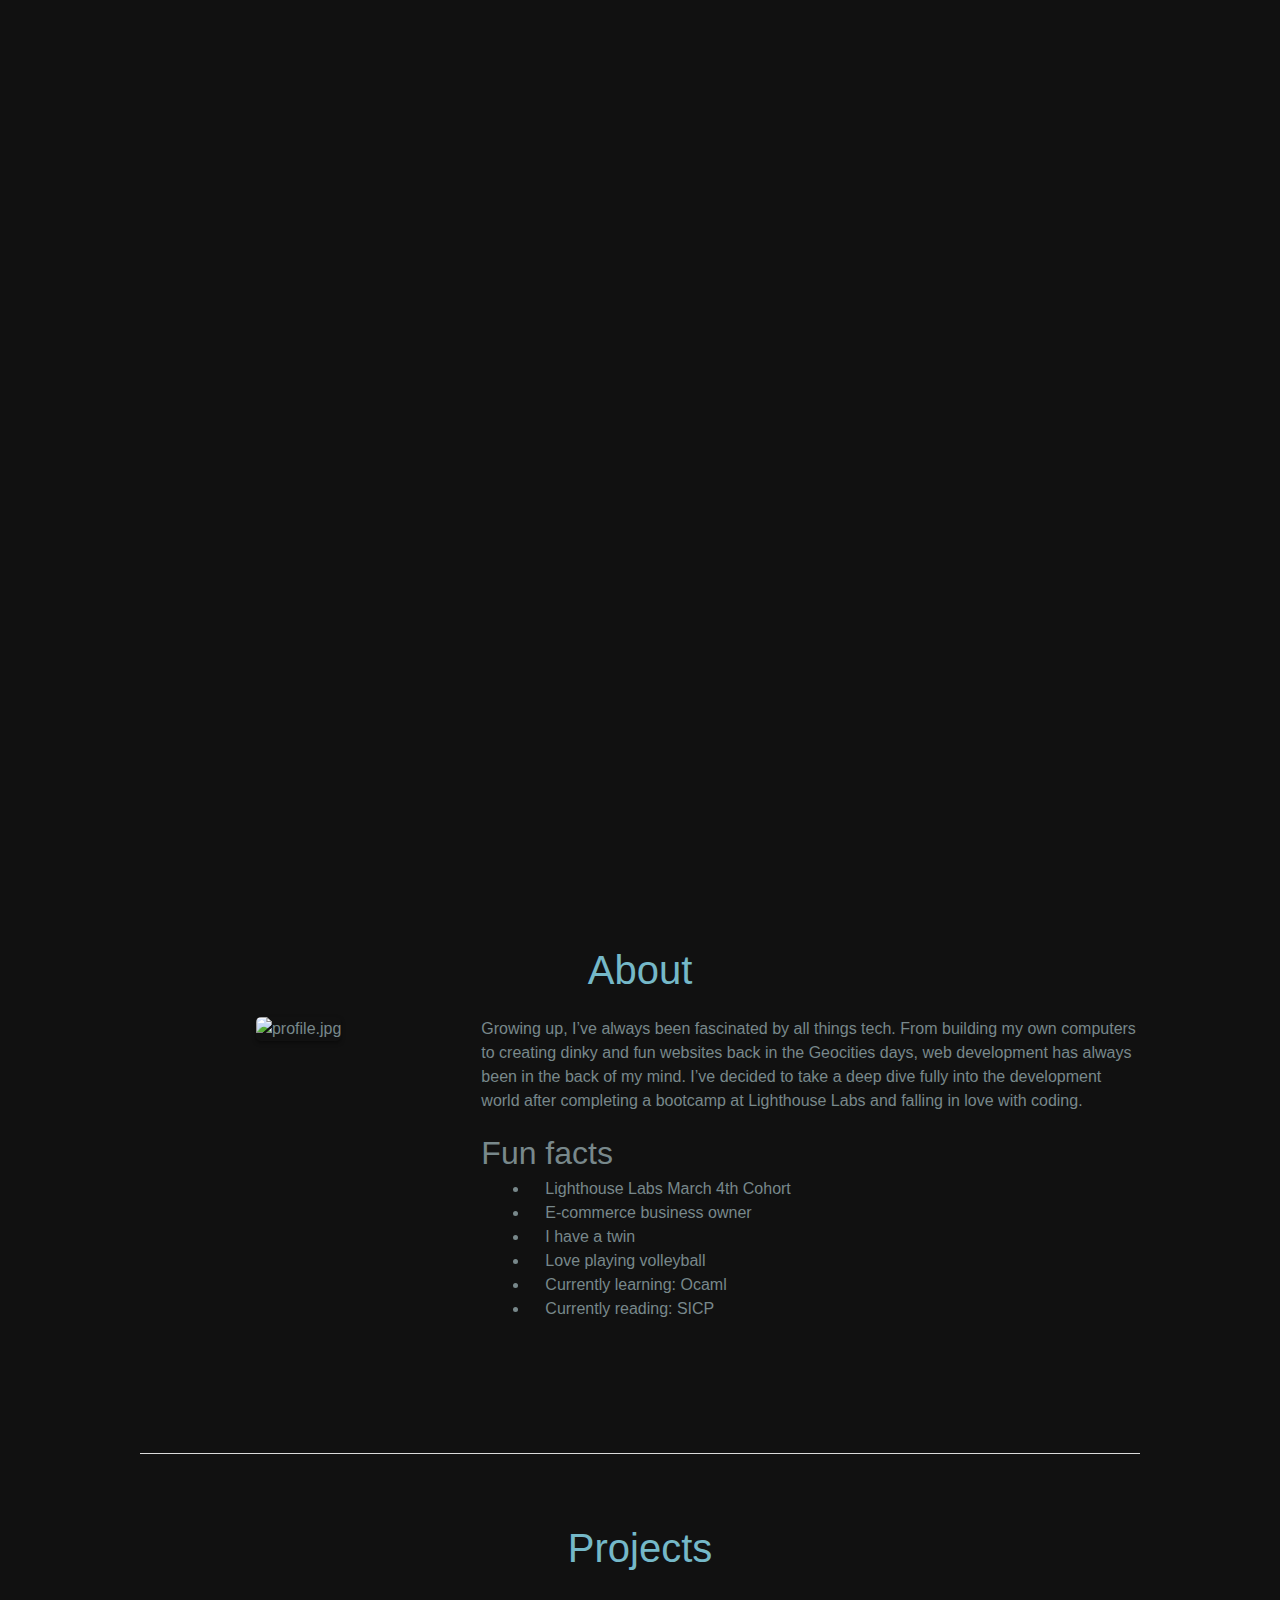
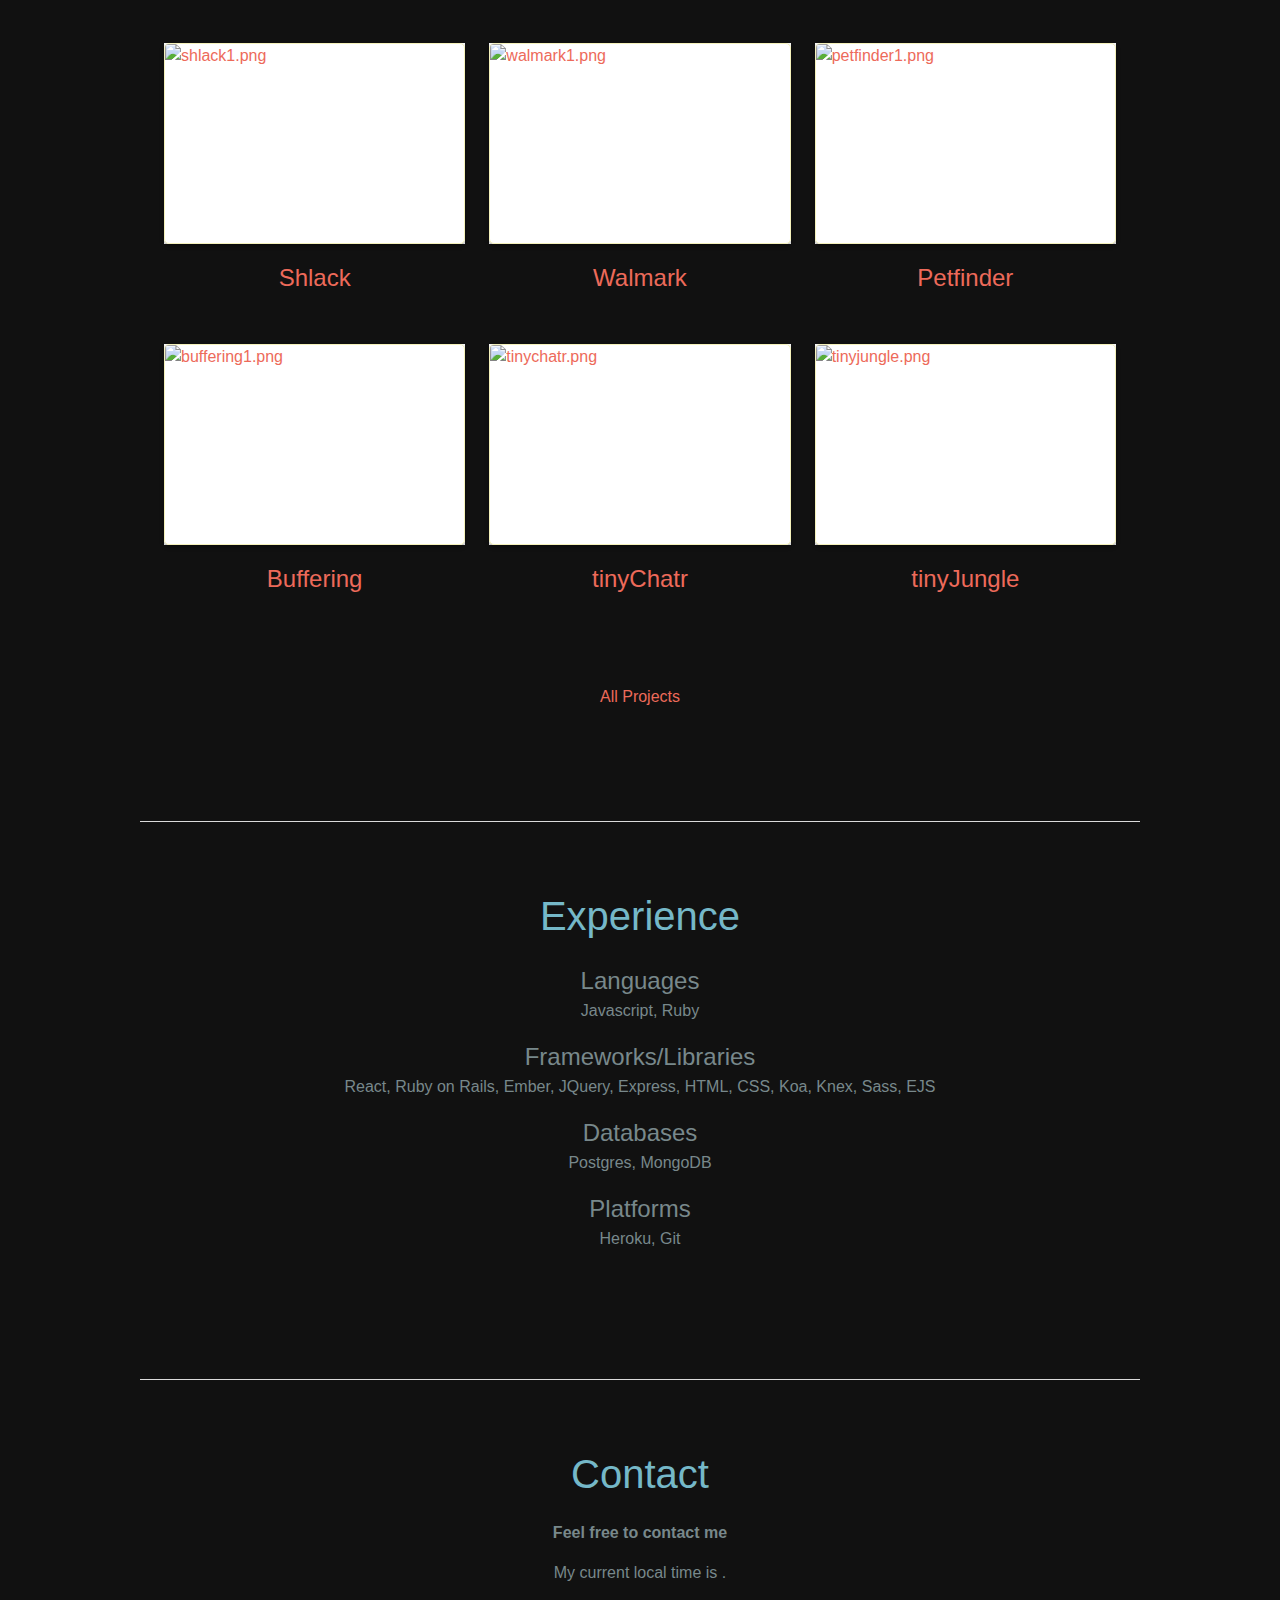
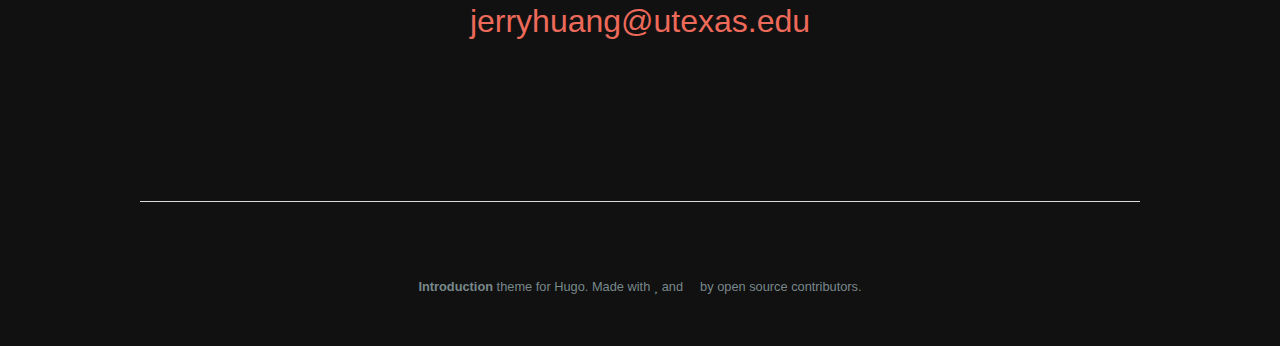
==== index.html @ 12c4f366 "rebuilding site Wed Sep  4 03:17:39 EDT 2019" ====
<!DOCTYPE html>
<html lang="en-us">

    <head>
	<meta name="generator" content="Hugo 0.57.2" />
        <meta charset="utf-8">
<meta http-equiv="X-UA-Compatible" content="chrome=1">
<meta name="HandheldFriendly" content="True">
<meta name="MobileOptimized" content="320">
<meta name="viewport" content="width=device-width, initial-scale=1.0">
<meta name="referrer" content="no-referrer">
<meta name="description" content="Jerry Huang - Full Stack Web Developer">
<title>
Jerry Huang
</title>

<link href="/index.xml" rel="alternate" type="application/rss+xml" title="Jerry Huang" />

        <meta property="og:title" content="Jerry Huang" />
<meta property="og:type" content="website" />
<meta property="og:description" content="Jerry Huang - Full Stack Web Developer"/>
<meta property="og:url" content="https://jerryhuang.ca/"/>
<meta property="og:site_name" content="Jerry Huang"/>




<meta property="og:image" content="https://jerryhuang.ca/home/profile.jpg"/>




        
<link rel="shortcut icon" href="/img/fav.ico">


        





<link rel="stylesheet" href="/css/main.min.feafbe91c198e3a13647073743d1bfc6bbfeed315e16a97220c3f704090b8c58.css" integrity="sha256-/q&#43;&#43;kcGY46E2Rwc3Q9G/xrv&#43;7TFeFqlyIMP3BAkLjFg=" crossorigin="anonymous" media="screen">





        


<link rel="stylesheet" href="https://jerryhuang.ca/styles/owlCarousel.min.b1f26e29c43c61fe8b5a6f225b4ee7c5f969a7b33cfe512706271e07246d93d1.css" integrity="sha256-sfJuKcQ8Yf6LWm8iW07nxflpp7M8/lEnBiceByRtk9E=" crossorigin="anonymous" media="screen">

    </head>

    <body>
        
        <section id="top" class="hero is-fullheight">
            
            <div class="hero-head"></div>

            
            <div class="hero-body">
                <div class="container has-text-centered">
                    
                    <h1 class="bold-title fade-in one">
                        Hi, I&#39;m Jerry
                    </h1>
                    <div class="subtitle is-3 fade-in two">
                        <p>and I&rsquo;m a full stack web developer</p>

                    </div>
                    
                    
                    <div class="fade-in three">
                        <div class="social-icons">
    
    <a href="https://github.com/jerryhuang3/" >
        <i class="fab fa-github"></i>
    </a>
    
    <a href="https://facebook.com/jerrbeee/" >
        <i class="fab fa-facebook-f"></i>
    </a>
    
    <a href="mailto:jerryhuang@utexas.edu" >
        <i class="fas fa-envelope"></i>
    </a>
    
    <a href="https://instagram.com/jerbeee/" >
        <i class="fab fa-instagram"></i>
    </a>
    
</div>

                    </div>
                    
                </div>
            </div> 
            

            <div class="hero-foot fade-in three">
                
                
<div class="container">
    <hr>
    <nav class="navbar" role="navigation" aria-label="main navigation">
        
        <a role="button" class="navbar-burger" data-target="navMenu" aria-label="menu" aria-expanded="false" >
          <span aria-hidden="true"></span>
          <span aria-hidden="true"></span>
          <span aria-hidden="true"></span>
        </a>
        <div class="navbar-menu has-content-centered" id="navMenu">
            
            
            
            

            
            

            

            
                
            

            
            
            
            
            
            <a class="navbar-item" href="#about">About</a>
            
            
            
            
            
                
                
                <a class="navbar-item" href="/#projects">Projects</a>
                
            
            
            
            
            
            <a class="navbar-item" href="#experience">Experience</a>
            
            
            
            

            
            
            <a class="navbar-item" href="#contact">Contact</a>
            
            

            

            
            
        </div>
    </nav>
    <hr>
</div>


            </div>
        </section> 

        
        
        

        

        
            
        

        
        
        
        
        
        

        
        <div class="section" id="about">
            <div class="container">
                <h2 class="title is-2 has-text-centered">About</h2>
                
                <div class="columns">
                    <div class="column is-one-third has-text-centered">
                        
                        
                        <img class="img-responsive avatar" src="https://jerryhuang.ca/home/profile_huc38c3f4e9bc06c276074c889c699d186_86370_320x0_resize_q75_box.jpg" alt="profile.jpg">
                        
                        
                    </div>
                    <div class="markdown column">
                        

<p>Growing up, I&rsquo;ve always been fascinated by all things tech. From building my own computers to creating dinky and fun websites back in the Geocities days, web development has always been in the back of my mind. I&rsquo;ve decided to take a deep dive fully into the development world after completing a bootcamp at Lighthouse Labs and falling in love with coding.</p>

<h3 id="fun-facts">Fun facts</h3>

<ul>
<li>Lighthouse Labs March 4th Cohort</li>
<li>E-commerce business owner</li>
<li>I have a twin</li>
<li>Love playing volleyball</li>
<li>Currently learning: Ocaml</li>
<li>Currently reading: SICP</li>
</ul>

                    </div>
                </div>
                
            </div>
            
            <div class="container has-text-centered top-pad">
    <a href="#top">
        <i class="fa fa-arrow-up"></i>
    </a>
</div>

        </div>
        <div class="container">
            <hr>
        </div>
        
        
        
        
        
        
        
            
            
<div class="section" id="projects">
    
    <div class="container">
        <h2 class="title is-2 has-text-centered">
            Projects
        </h2>
        <div class="section">
            <div class="columns is-multiline">
                
                
                
                
                
                
                <div class="column is-one-third">
                    <div class="card" data-target="#project-0">
                        <div class="card-image">
                            <figure class="image is-3by2">
                                <a >
                                    
                                    
                                    
                                    <img src="https://jerryhuang.ca/projects/shlack/shlack1_hu3de52d5469fb9887d08ce992a8e59692_423717_302x0_resize_box_2.png" alt ="shlack1.png">
                                    
                                    
                                </a>
                            </figure>
                        </div>
                        <div class="card-content has-text-centered top-pad">
                            <a >
                                Shlack
                            </a>
                        </div>
                    </div>
                </div>
                
                
                
                
                <div class="column is-one-third">
                    <div class="card" data-target="#project-1">
                        <div class="card-image">
                            <figure class="image is-3by2">
                                <a >
                                    
                                    
                                    
                                    <img src="https://jerryhuang.ca/projects/walmark/walmark1_hu30a35883857833a4aaa4e72872f78710_1670475_302x0_resize_box_2.png" alt ="walmark1.png">
                                    
                                    
                                </a>
                            </figure>
                        </div>
                        <div class="card-content has-text-centered top-pad">
                            <a >
                                Walmark
                            </a>
                        </div>
                    </div>
                </div>
                
                
                
                
                <div class="column is-one-third">
                    <div class="card" data-target="#project-2">
                        <div class="card-image">
                            <figure class="image is-3by2">
                                <a >
                                    
                                    
                                    
                                    <img src="https://jerryhuang.ca/projects/petfinder/petfinder1_huf344fac8a051aa6da4a40b5e8f191ff9_1015730_302x0_resize_box_2.png" alt ="petfinder1.png">
                                    
                                    
                                </a>
                            </figure>
                        </div>
                        <div class="card-content has-text-centered top-pad">
                            <a >
                                Petfinder
                            </a>
                        </div>
                    </div>
                </div>
                
                
                
                
                <div class="column is-one-third">
                    <div class="card" data-target="#project-3">
                        <div class="card-image">
                            <figure class="image is-3by2">
                                <a >
                                    
                                    
                                    
                                    <img src="https://jerryhuang.ca/projects/buffering/buffering1_hu699bec32ac826e490e6efe202d34a749_974784_302x0_resize_box_2.png" alt ="buffering1.png">
                                    
                                    
                                </a>
                            </figure>
                        </div>
                        <div class="card-content has-text-centered top-pad">
                            <a >
                                Buffering
                            </a>
                        </div>
                    </div>
                </div>
                
                
                
                
                <div class="column is-one-third">
                    <div class="card" data-target="#project-4">
                        <div class="card-image">
                            <figure class="image is-3by2">
                                <a >
                                    
                                    
                                    
                                    <img src="https://jerryhuang.ca/projects/tinychatr/tinychatr_hucb53fcb6889a7d9b85e0bda7c091042a_182392_302x0_resize_box_2.png" alt ="tinychatr.png">
                                    
                                    
                                </a>
                            </figure>
                        </div>
                        <div class="card-content has-text-centered top-pad">
                            <a >
                                tinyChatr
                            </a>
                        </div>
                    </div>
                </div>
                
                
                
                
                <div class="column is-one-third">
                    <div class="card" data-target="#project-5">
                        <div class="card-image">
                            <figure class="image is-3by2">
                                <a >
                                    
                                    
                                    
                                    <img src="https://jerryhuang.ca/projects/tinyjungle/tinyjungle_hu240968c3cdfae9a7372e204fb1b55acc_1834439_302x0_resize_box_2.png" alt ="tinyjungle.png">
                                    
                                    
                                </a>
                            </figure>
                        </div>
                        <div class="card-content has-text-centered top-pad">
                            <a >
                                tinyJungle
                            </a>
                        </div>
                    </div>
                </div>
                
            </div>
        </div>
        
        <div class="container has-text-centered top-pad">
            <a href="https://jerryhuang.ca/projects/">All Projects</a>
        </div>
        
    </div>
    
    
    
    
    <div class="modal" id="project-0">
        <div class="modal-background"></div>
        <div class="modal-card">
            
            <header class="modal-card-header bottom-pad">
                <p class="modal-card-title has-text-centered">Shlack</p>
            </header>
            

            
            
            
                
                    
                    
                        <img src="https://jerryhuang.ca/projects/shlack/shlack1_hu3de52d5469fb9887d08ce992a8e59692_423717_640x0_resize_box_2.png" class="img-responsive" alt="shlack1.png">
                    
                
            
            

            
            <section class="modal-card-body markdown">
                

<h3 id="https-github-com-jerryhuang3-shlack"><a href="https://github.com/jerryhuang3/shlack">https://github.com/jerryhuang3/shlack</a></h3>

<p></br>
High performance mini slack clone using Mike North&rsquo;s Ember Octane Fundementals course from Frontend Masters. This is a Progressive Web App (PWA) that is built using Ember routes and compenents. Glimmer components, tracked properties, actions, and modifiers are used. Server-side rendering and service workers enabled.</p>

            </section>
            
        </div>
        <button class="modal-close is-large" aria-label="close" data-target="#project-0"></button>
    </div>
    
    
    
    <div class="modal" id="project-1">
        <div class="modal-background"></div>
        <div class="modal-card">
            
            <header class="modal-card-header bottom-pad">
                <p class="modal-card-title has-text-centered">Walmark</p>
            </header>
            

            
            
            
            <div class="owl-carousel owl-theme">
            
                
                    
                    
                    <div class="item owl-height">
                    
                        <img src="https://jerryhuang.ca/projects/walmark/walmark1_hu30a35883857833a4aaa4e72872f78710_1670475_640x0_resize_box_2.png" class="img-responsive" alt="walmark1.png">
                    
                    </div>
                    
                
                    
                    
                    <div class="item owl-height">
                    
                        <img src="https://jerryhuang.ca/projects/walmark/walmark2_hud9f9aa9673b4b02c9b2a26a52de21a69_786713_640x0_resize_box_2.png" class="img-responsive" alt="walmark2.png">
                    
                    </div>
                    
                
            
            </div>
            
            

            
            <section class="modal-card-body markdown">
                

<h4 id="https-walmark-herokuapp-com"><a href="https://walmark.herokuapp.com">https://walmark.herokuapp.com</a></h4>

<p><br/>
Walmark is a user curated, resource wall that can help users organize and bookmark links.</p>

<p>Built with Javascript, JQuery, Express, and Postgres.</p>

            </section>
            
        </div>
        <button class="modal-close is-large" aria-label="close" data-target="#project-1"></button>
    </div>
    
    
    
    <div class="modal" id="project-2">
        <div class="modal-background"></div>
        <div class="modal-card">
            
            <header class="modal-card-header bottom-pad">
                <p class="modal-card-title has-text-centered">Petfinder</p>
            </header>
            

            
            
            
            <div class="owl-carousel owl-theme">
            
                
                    
                    
                    <div class="item owl-height">
                    
                        <img src="https://jerryhuang.ca/projects/petfinder/petfinder1_huf344fac8a051aa6da4a40b5e8f191ff9_1015730_640x0_resize_box_2.png" class="img-responsive" alt="petfinder1.png">
                    
                    </div>
                    
                
                    
                    
                    <div class="item owl-height">
                    
                        <img src="https://jerryhuang.ca/projects/petfinder/petfinder2_hu4f871a878995c312950faf0188139cb2_1413303_640x0_resize_box_2.png" class="img-responsive" alt="petfinder2.png">
                    
                    </div>
                    
                
            
            </div>
            
            

            
            <section class="modal-card-body markdown">
                

<h4 id="https-petfinder-netlify-com"><a href="https://petfinder.netlify.com">https://petfinder.netlify.com</a></h4>

<p><br/>
Simple pet adoption app created with Brian Holt&rsquo;s Complete Intro to React, v5 course on Frontend Masters. The course teaches modern React including hooks, effects, context, and portals.</p>

<p>Made with React, Parcel, and Reach Router.</p>

            </section>
            
        </div>
        <button class="modal-close is-large" aria-label="close" data-target="#project-2"></button>
    </div>
    
    
    
    <div class="modal" id="project-3">
        <div class="modal-background"></div>
        <div class="modal-card">
            
            <header class="modal-card-header bottom-pad">
                <p class="modal-card-title has-text-centered">Buffering</p>
            </header>
            

            
            
            
            <div class="owl-carousel owl-theme">
            
                
                    
                    
                    <div class="item owl-height">
                    
                        <img src="https://jerryhuang.ca/projects/buffering/buffering1_hu699bec32ac826e490e6efe202d34a749_974784_640x0_resize_box_2.png" class="img-responsive" alt="buffering1.png">
                    
                    </div>
                    
                
                    
                    
                    <div class="item owl-height">
                    
                        <img src="https://jerryhuang.ca/projects/buffering/buffering2_hu3f1d0dc23886d1bb98bf33669e3ea9bb_633477_640x0_resize_box_2.png" class="img-responsive" alt="buffering2.png">
                    
                    </div>
                    
                
                    
                    
                    <div class="item owl-height">
                    
                        <img src="https://jerryhuang.ca/projects/buffering/buffering3_huf443c450b62fd58699977ad218fafe67_599609_640x0_resize_box_2.png" class="img-responsive" alt="buffering3.png">
                    
                    </div>
                    
                
            
            </div>
            
            

            
            <section class="modal-card-body markdown">
                

<h4 id="https-github-com-jerryhuang3-buffering"><a href="https://github.com/jerryhuang3/buffering">https://github.com/jerryhuang3/buffering</a></h4>

<p><br/>
Fitness tracking application with Chrome extension that degrades user internet experience if fitness goals are not met. Google Oauth integration for account creation and Google Fit API for user&rsquo;s step count data .💪</p>

<p>Tech Stack includes React with Semantic UI, Express, and Postgres 👍</p>

            </section>
            
        </div>
        <button class="modal-close is-large" aria-label="close" data-target="#project-3"></button>
    </div>
    
    
    
    <div class="modal" id="project-4">
        <div class="modal-background"></div>
        <div class="modal-card">
            
            <header class="modal-card-header bottom-pad">
                <p class="modal-card-title has-text-centered">tinyChatr</p>
            </header>
            

            
            
            
                
                    
                    
                        <img src="https://jerryhuang.ca/projects/tinychatr/tinychatr_hucb53fcb6889a7d9b85e0bda7c091042a_182392_640x0_resize_box_2.png" class="img-responsive" alt="tinychatr.png">
                    
                
            
            

            
            <section class="modal-card-body markdown">
                

<h4 id="https-tinychatr-herokuapp-com"><a href="https://tinychatr.herokuapp.com">https://tinychatr.herokuapp.com</a></h4>

<p><br/>
Web application built with Node, React, and Webpack that enables users to chat and send images to each other.</p>

            </section>
            
        </div>
        <button class="modal-close is-large" aria-label="close" data-target="#project-4"></button>
    </div>
    
    
    
    <div class="modal" id="project-5">
        <div class="modal-background"></div>
        <div class="modal-card">
            
            <header class="modal-card-header bottom-pad">
                <p class="modal-card-title has-text-centered">tinyJungle</p>
            </header>
            

            
            
            
                
                    
                    
                        <img src="https://jerryhuang.ca/projects/tinyjungle/tinyjungle_hu240968c3cdfae9a7372e204fb1b55acc_1834439_640x0_resize_box_2.png" class="img-responsive" alt="tinyjungle.png">
                    
                
            
            

            
            <section class="modal-card-body markdown">
                

<h4 id="https-github-com-jerryhuang3-tinyjungle"><a href="https://github.com/jerryhuang3/tinyjungle">https://github.com/jerryhuang3/tinyjungle</a></h4>

<p><br/>
E-Commerce application using Stripe for payments and built with Ruby on Rails.</p>

            </section>
            
        </div>
        <button class="modal-close is-large" aria-label="close" data-target="#project-5"></button>
    </div>
    
    
    <div class="container has-text-centered top-pad">
    <a href="#top">
        <i class="fa fa-arrow-up"></i>
    </a>
</div>

</div>

<div class="container"><hr></div>


        
        
        
        
        
        
        

        
        <div class="section" id="experience">
            <div class="container">
                <h2 class="title is-2 has-text-centered">Experience</h2>
                
                <div class="markdown has-text-centered">
                    

<h4 id="languages">Languages</h4>

<p>Javascript, Ruby</p>

<h4 id="frameworks-libraries">Frameworks/Libraries</h4>

<p>React, Ruby on Rails, Ember, JQuery, Express, HTML, CSS, Koa, Knex, Sass, EJS</p>

<h4 id="databases">Databases</h4>

<p>Postgres, MongoDB</p>

<h4 id="platforms">Platforms</h4>

<p>Heroku, Git</p>

                </div>
                
            </div>
            
            <div class="container has-text-centered top-pad">
    <a href="#top">
        <i class="fa fa-arrow-up"></i>
    </a>
</div>

        </div>
        <div class="container">
            <hr>
        </div>
        
        
        
        
        
        
        <div class="section" id="contact">
            <div class="container has-text-centered">
                <h2 class="title is-2">Contact</h2>
                <div class="markdown">
                    <p><strong>Feel free to contact me</strong></p>

                </div>
                
                <p>My current local time is <span id="time" data-time-zone="America/Chicago" data-time-format="h:mm A"></span>.</p>
                
                
                <h3 class="subtitle is-3 has-text-centered top-pad">
                    <a href="mailto:jerryhuang@utexas.edu">jerryhuang@utexas.edu</a>
                </h3>
                
                <div class="social-icons">
    
    <a href="https://github.com/jerryhuang3/" >
        <i class="fab fa-github"></i>
    </a>
    
    <a href="https://facebook.com/jerrbeee/" >
        <i class="fab fa-facebook-f"></i>
    </a>
    
    <a href="mailto:jerryhuang@utexas.edu" >
        <i class="fas fa-envelope"></i>
    </a>
    
    <a href="https://instagram.com/jerbeee/" >
        <i class="fab fa-instagram"></i>
    </a>
    
</div>

            </div>
            
            <div class="container has-text-centered top-pad">
    <a href="#top">
        <i class="fa fa-arrow-up"></i>
    </a>
</div>

        </div>
        <div class="container">
            <hr>
        </div>
        
        
        

        <div class="section" id="footer">
    <div class="container has-text-centered">
    
        <span class="footer-text">
            <a href="https://github.com/victoriadrake/hugo-theme-introduction/"><strong>Introduction</strong></a> theme for <a href="http://gohugo.io/">Hugo</a>. Made with <a href="https://victoria.dev"><i class="fa fa-heart"></i> and <i class="fa fa-coffee"></i></a> by open source contributors.
        </span>
    
    </div>
</div>


        
        


<script src="https://jerryhuang.ca/js/bundle.741fe4205bd673de019b8cbaa311eab77b9a3fc828d09ce38ef4b9eccbcce330.js" integrity="sha256-dB/kIFvWc94Bm4y6oxHqt3uaP8go0JzjjvS57MvM4zA="></script>



        


<script src="https://jerryhuang.ca/js/bundleOwlCarousel.afccb665ffddf92101a8bc04b924a4a5b9a36c0ad0ad61024da751cdd8fd1ed9.js" integrity="sha256-r8y2Zf/d&#43;SEBqLwEuSSkpbmjbArQrWECTadRzdj9Htk="></script>


        
        
        
        
        
        
        <script src="https://jerryhuang.ca/js/bundleMoment.00f097d38e126139c76cdebf43c20ec084dd5db287b651f3607b0a7239b5958e.js" integrity="sha256-APCX044SYTnHbN6/Q8IOwITdXbKHtlHzYHsKcjm1lY4="></script>
        
    </body>

</html>
---- css/main.min.feafbe91c198e3a13647073743d1bfc6bbfeed315e16a97220c3f704090b8c58.css ----
@font-face{font-family:nunito sans;font-style:normal;font-weight:400;src:local("Nunito Sans Regular"),local(NunitoSans-Regular),url(https://jerryhuang.ca/fonts/NunitoSans/NunitoSans-Regular.ttf) format("woff2");unicode-range:U+0102-0103,U+0110-0111,U+1EA0-1EF9,U+20AB}@font-face{font-family:nunito sans;font-style:normal;font-weight:400;src:local("Nunito Sans Regular"),local(NunitoSans-Regular),url(https://jerryhuang.ca/fonts/NunitoSans/NunitoSans-Regular.ttf) format("woff2");unicode-range:U+0100-024F,U+0259,U+1E00-1EFF,U+2020,U+20A0-20AB,U+20AD-20CF,U+2113,U+2C60-2C7F,U+A720-A7FF}@font-face{font-family:nunito sans;font-style:normal;font-weight:400;src:local("Nunito Sans Regular"),local(NunitoSans-Regular),url(https://jerryhuang.ca/fonts/NunitoSans/NunitoSans-Regular.ttf) format("woff2");unicode-range:U+0000-00FF,U+0131,U+0152-0153,U+02BB-02BC,U+02C6,U+02DA,U+02DC,U+2000-206F,U+2074,U+20AC,U+2122,U+2191,U+2193,U+2212,U+2215,U+FEFF,U+FFFD}.modal-close,.is-unselectable{-webkit-touch-callout:none;-webkit-user-select:none;-moz-user-select:none;-ms-user-select:none;user-select:none}.navbar-link::after{border:3px solid transparent;border-radius:2px;border-right:0;border-top:0;content:" ";display:block;height:.625em;margin-top:-.4375em;pointer-events:none;position:absolute;top:50%;transform:rotate(-45deg);transform-origin:center;width:.625em}.title:not(:last-child),.subtitle:not(:last-child){margin-bottom:1.5rem}.modal-close{-moz-appearance:none;-webkit-appearance:none;background-color:rgba(10,10,10,.2);border:none;border-radius:290486px;cursor:pointer;display:inline-block;flex-grow:0;flex-shrink:0;font-size:0;height:20px;max-height:20px;max-width:20px;min-height:20px;min-width:20px;outline:none;position:relative;vertical-align:top;width:20px}.modal-close::before,.modal-close::after{background-color:#fff;content:"";display:block;left:50%;position:absolute;top:50%;transform:translateX(-50%) translateY(-50%) rotate(45deg);transform-origin:center center}.modal-close::before{height:2px;width:50%}.modal-close::after{height:50%;width:2px}.modal-close:hover,.modal-close:focus{background-color:rgba(10,10,10,.3)}.modal-close:active{background-color:rgba(10,10,10,.4)}.is-small.modal-close{height:16px;max-height:16px;max-width:16px;min-height:16px;min-width:16px;width:16px}.is-medium.modal-close{height:24px;max-height:24px;max-width:24px;min-height:24px;min-width:24px;width:24px}.is-large.modal-close{height:32px;max-height:32px;max-width:32px;min-height:32px;min-width:32px;width:32px}.is-overlay,.image.is-square img,.image.is-1by1 img,.image.is-5by4 img,.image.is-4by3 img,.image.is-3by2 img,.image.is-5by3 img,.image.is-16by9 img,.image.is-2by1 img,.image.is-3by1 img,.image.is-4by5 img,.image.is-3by4 img,.image.is-2by3 img,.image.is-3by5 img,.image.is-9by16 img,.image.is-1by2 img,.image.is-1by3 img,.modal,.modal-background,.hero-video{bottom:0;left:0;position:absolute;right:0;top:0}/*!minireset.css v0.0.3 | MIT License | github.com/jgthms/minireset.css*/html,body,p,ol,ul,li,dl,dt,dd,blockquote,figure,fieldset,legend,textarea,pre,iframe,hr,h1,h2,h3,h4,h5,h6{margin:0;padding:0}h1,h2,h3,h4,h5,h6{font-size:100%;font-weight:400}ul{list-style:none}button,input,select,textarea{margin:0}html{box-sizing:border-box}*,*::before,*::after{box-sizing:inherit}img,audio,video{height:auto;max-width:100%}iframe{border:0}table{border-collapse:collapse;border-spacing:0}td,th{padding:0;text-align:left}html{background-color:#fff;font-size:16px;-moz-osx-font-smoothing:grayscale;-webkit-font-smoothing:antialiased;min-width:300px;overflow-x:hidden;overflow-y:scroll;text-rendering:optimizeLegibility;-webkit-text-size-adjust:100%;-moz-text-size-adjust:100%;-ms-text-size-adjust:100%;text-size-adjust:100%}article,aside,figure,footer,header,hgroup,section{display:block}body,button,input,select,textarea{font-family:Nunito Sans,sans-serif}code,pre{-moz-osx-font-smoothing:auto;-webkit-font-smoothing:auto;font-family:monospace}body{color:#78888b;font-size:1rem;font-weight:400;line-height:1.5}a{color:#3273dc;cursor:pointer;text-decoration:none}a strong{color:currentColor}a:hover{color:#f4f1bb}code{background-color:#111;color:#ed6a5a;font-size:.875em;font-weight:400;padding:.25em .5em}hr{background-color:#111;border:none;display:block;height:2px;margin:1.5rem 0}img{height:auto;max-width:100%}input[type=checkbox],input[type=radio]{vertical-align:baseline}small{font-size:.875em}span{font-style:inherit;font-weight:inherit}strong{color:#363636;font-weight:700}pre{-webkit-overflow-scrolling:touch;background-color:#111;color:#4a4a4a;font-size:.875em;overflow-x:auto;padding:1.25rem 1.5rem;white-space:pre;word-wrap:normal}pre code{background-color:transparent;color:currentColor;font-size:1em;padding:0}table td,table th{text-align:left;vertical-align:top}table th{color:#363636}.is-clearfix::after{clear:both;content:" ";display:table}.is-pulled-left{float:left!important}.is-pulled-right{float:right!important}.is-clipped{overflow:hidden!important}.is-size-1{font-size:3rem!important}.is-size-2{font-size:2.5rem!important}.is-size-3{font-size:2rem!important}.is-size-4{font-size:1.5rem!important}.is-size-5{font-size:1.25rem!important}.is-size-6{font-size:1rem!important}.is-size-7{font-size:.75rem!important}@media screen and (max-width:768px){.is-size-1-mobile{font-size:3rem!important}.is-size-2-mobile{font-size:2.5rem!important}.is-size-3-mobile{font-size:2rem!important}.is-size-4-mobile{font-size:1.5rem!important}.is-size-5-mobile{font-size:1.25rem!important}.is-size-6-mobile{font-size:1rem!important}.is-size-7-mobile{font-size:.75rem!important}}@media screen and (min-width:769px),print{.is-size-1-tablet{font-size:3rem!important}.is-size-2-tablet{font-size:2.5rem!important}.is-size-3-tablet{font-size:2rem!important}.is-size-4-tablet{font-size:1.5rem!important}.is-size-5-tablet{font-size:1.25rem!important}.is-size-6-tablet{font-size:1rem!important}.is-size-7-tablet{font-size:.75rem!important}}@media screen and (max-width:1087px){.is-size-1-touch{font-size:3rem!important}.is-size-2-touch{font-size:2.5rem!important}.is-size-3-touch{font-size:2rem!important}.is-size-4-touch{font-size:1.5rem!important}.is-size-5-touch{font-size:1.25rem!important}.is-size-6-touch{font-size:1rem!important}.is-size-7-touch{font-size:.75rem!important}}@media screen and (min-width:1088px){.is-size-1-desktop{font-size:3rem!important}.is-size-2-desktop{font-size:2.5rem!important}.is-size-3-desktop{font-size:2rem!important}.is-size-4-desktop{font-size:1.5rem!important}.is-size-5-desktop{font-size:1.25rem!important}.is-size-6-desktop{font-size:1rem!important}.is-size-7-desktop{font-size:.75rem!important}}@media screen and (min-width:1280px){.is-size-1-widescreen{font-size:3rem!important}.is-size-2-widescreen{font-size:2.5rem!important}.is-size-3-widescreen{font-size:2rem!important}.is-size-4-widescreen{font-size:1.5rem!important}.is-size-5-widescreen{font-size:1.25rem!important}.is-size-6-widescreen{font-size:1rem!important}.is-size-7-widescreen{font-size:.75rem!important}}@media screen and (min-width:1472px){.is-size-1-fullhd{font-size:3rem!important}.is-size-2-fullhd{font-size:2.5rem!important}.is-size-3-fullhd{font-size:2rem!important}.is-size-4-fullhd{font-size:1.5rem!important}.is-size-5-fullhd{font-size:1.25rem!important}.is-size-6-fullhd{font-size:1rem!important}.is-size-7-fullhd{font-size:.75rem!important}}.has-text-centered{text-align:center!important}.has-text-justified{text-align:justify!important}.has-text-left{text-align:left!important}.has-text-right{text-align:right!important}@media screen and (max-width:768px){.has-text-centered-mobile{text-align:center!important}}@media screen and (min-width:769px),print{.has-text-centered-tablet{text-align:center!important}}@media screen and (min-width:769px) and (max-width:1087px){.has-text-centered-tablet-only{text-align:center!important}}@media screen and (max-width:1087px){.has-text-centered-touch{text-align:center!important}}@media screen and (min-width:1088px){.has-text-centered-desktop{text-align:center!important}}@media screen and (min-width:1088px) and (max-width:1279px){.has-text-centered-desktop-only{text-align:center!important}}@media screen and (min-width:1280px){.has-text-centered-widescreen{text-align:center!important}}@media screen and (min-width:1280px) and (max-width:1471px){.has-text-centered-widescreen-only{text-align:center!important}}@media screen and (min-width:1472px){.has-text-centered-fullhd{text-align:center!important}}@media screen and (max-width:768px){.has-text-justified-mobile{text-align:justify!important}}@media screen and (min-width:769px),print{.has-text-justified-tablet{text-align:justify!important}}@media screen and (min-width:769px) and (max-width:1087px){.has-text-justified-tablet-only{text-align:justify!important}}@media screen and (max-width:1087px){.has-text-justified-touch{text-align:justify!important}}@media screen and (min-width:1088px){.has-text-justified-desktop{text-align:justify!important}}@media screen and (min-width:1088px) and (max-width:1279px){.has-text-justified-desktop-only{text-align:justify!important}}@media screen and (min-width:1280px){.has-text-justified-widescreen{text-align:justify!important}}@media screen and (min-width:1280px) and (max-width:1471px){.has-text-justified-widescreen-only{text-align:justify!important}}@media screen and (min-width:1472px){.has-text-justified-fullhd{text-align:justify!important}}@media screen and (max-width:768px){.has-text-left-mobile{text-align:left!important}}@media screen and (min-width:769px),print{.has-text-left-tablet{text-align:left!important}}@media screen and (min-width:769px) and (max-width:1087px){.has-text-left-tablet-only{text-align:left!important}}@media screen and (max-width:1087px){.has-text-left-touch{text-align:left!important}}@media screen and (min-width:1088px){.has-text-left-desktop{text-align:left!important}}@media screen and (min-width:1088px) and (max-width:1279px){.has-text-left-desktop-only{text-align:left!important}}@media screen and (min-width:1280px){.has-text-left-widescreen{text-align:left!important}}@media screen and (min-width:1280px) and (max-width:1471px){.has-text-left-widescreen-only{text-align:left!important}}@media screen and (min-width:1472px){.has-text-left-fullhd{text-align:left!important}}@media screen and (max-width:768px){.has-text-right-mobile{text-align:right!important}}@media screen and (min-width:769px),print{.has-text-right-tablet{text-align:right!important}}@media screen and (min-width:769px) and (max-width:1087px){.has-text-right-tablet-only{text-align:right!important}}@media screen and (max-width:1087px){.has-text-right-touch{text-align:right!important}}@media screen and (min-width:1088px){.has-text-right-desktop{text-align:right!important}}@media screen and (min-width:1088px) and (max-width:1279px){.has-text-right-desktop-only{text-align:right!important}}@media screen and (min-width:1280px){.has-text-right-widescreen{text-align:right!important}}@media screen and (min-width:1280px) and (max-width:1471px){.has-text-right-widescreen-only{text-align:right!important}}@media screen and (min-width:1472px){.has-text-right-fullhd{text-align:right!important}}.is-capitalized{text-transform:capitalize!important}.is-lowercase{text-transform:lowercase!important}.is-uppercase{text-transform:uppercase!important}.is-italic{font-style:italic!important}.has-text-white{color:#fff!important}a.has-text-white:hover,a.has-text-white:focus{color:#e6e5e5!important}.has-background-white{background-color:#fff!important}.has-text-black{color:#0a0a0a!important}a.has-text-black:hover,a.has-text-black:focus{color:#000!important}.has-background-black{background-color:#0a0a0a!important}.has-text-light{color:#f5f5f5!important}a.has-text-light:hover,a.has-text-light:focus{color:#dbdbdb!important}.has-background-light{background-color:#f5f5f5!important}.has-text-dark{color:#363636!important}a.has-text-dark:hover,a.has-text-dark:focus{color:#1c1c1c!important}.has-background-dark{background-color:#363636!important}.has-text-primary{color:#ed6a5a!important}a.has-text-primary:hover,a.has-text-primary:focus{color:#e8402c!important}.has-background-primary{background-color:#ed6a5a!important}.has-text-link{color:#3273dc!important}a.has-text-link:hover,a.has-text-link:focus{color:#205bbc!important}.has-background-link{background-color:#3273dc!important}.has-text-info{color:#209cee!important}a.has-text-info:hover,a.has-text-info:focus{color:#0f81cc!important}.has-background-info{background-color:#209cee!important}.has-text-success{color:#23d160!important}a.has-text-success:hover,a.has-text-success:focus{color:#1ca64c!important}.has-background-success{background-color:#23d160!important}.has-text-warning{color:#ffdd57!important}a.has-text-warning:hover,a.has-text-warning:focus{color:#ffd324!important}.has-background-warning{background-color:#ffdd57!important}.has-text-danger{color:#ff3860!important}a.has-text-danger:hover,a.has-text-danger:focus{color:#ff0537!important}.has-background-danger{background-color:#ff3860!important}.has-text-black-bis{color:#121212!important}.has-background-black-bis{background-color:#121212!important}.has-text-black-ter{color:#242424!important}.has-background-black-ter{background-color:#242424!important}.has-text-grey-darker{color:#363636!important}.has-background-grey-darker{background-color:#363636!important}.has-text-grey-dark{color:#4a4a4a!important}.has-background-grey-dark{background-color:#4a4a4a!important}.has-text-grey{color:#7a7a7a!important}.has-background-grey{background-color:#7a7a7a!important}.has-text-grey-light{color:#b5b5b5!important}.has-background-grey-light{background-color:#b5b5b5!important}.has-text-grey-lighter{color:#dbdbdb!important}.has-background-grey-lighter{background-color:#dbdbdb!important}.has-text-white-ter{color:#f5f5f5!important}.has-background-white-ter{background-color:#f5f5f5!important}.has-text-white-bis{color:#fafafa!important}.has-background-white-bis{background-color:#fafafa!important}.has-text-weight-light{font-weight:300!important}.has-text-weight-normal{font-weight:400!important}.has-text-weight-semibold{font-weight:600!important}.has-text-weight-bold{font-weight:700!important}.is-block{display:block!important}@media screen and (max-width:768px){.is-block-mobile{display:block!important}}@media screen and (min-width:769px),print{.is-block-tablet{display:block!important}}@media screen and (min-width:769px) and (max-width:1087px){.is-block-tablet-only{display:block!important}}@media screen and (max-width:1087px){.is-block-touch{display:block!important}}@media screen and (min-width:1088px){.is-block-desktop{display:block!important}}@media screen and (min-width:1088px) and (max-width:1279px){.is-block-desktop-only{display:block!important}}@media screen and (min-width:1280px){.is-block-widescreen{display:block!important}}@media screen and (min-width:1280px) and (max-width:1471px){.is-block-widescreen-only{display:block!important}}@media screen and (min-width:1472px){.is-block-fullhd{display:block!important}}.is-flex{display:flex!important}@media screen and (max-width:768px){.is-flex-mobile{display:flex!important}}@media screen and (min-width:769px),print{.is-flex-tablet{display:flex!important}}@media screen and (min-width:769px) and (max-width:1087px){.is-flex-tablet-only{display:flex!important}}@media screen and (max-width:1087px){.is-flex-touch{display:flex!important}}@media screen and (min-width:1088px){.is-flex-desktop{display:flex!important}}@media screen and (min-width:1088px) and (max-width:1279px){.is-flex-desktop-only{display:flex!important}}@media screen and (min-width:1280px){.is-flex-widescreen{display:flex!important}}@media screen and (min-width:1280px) and (max-width:1471px){.is-flex-widescreen-only{display:flex!important}}@media screen and (min-width:1472px){.is-flex-fullhd{display:flex!important}}.is-inline{display:inline!important}@media screen and (max-width:768px){.is-inline-mobile{display:inline!important}}@media screen and (min-width:769px),print{.is-inline-tablet{display:inline!important}}@media screen and (min-width:769px) and (max-width:1087px){.is-inline-tablet-only{display:inline!important}}@media screen and (max-width:1087px){.is-inline-touch{display:inline!important}}@media screen and (min-width:1088px){.is-inline-desktop{display:inline!important}}@media screen and (min-width:1088px) and (max-width:1279px){.is-inline-desktop-only{display:inline!important}}@media screen and (min-width:1280px){.is-inline-widescreen{display:inline!important}}@media screen and (min-width:1280px) and (max-width:1471px){.is-inline-widescreen-only{display:inline!important}}@media screen and (min-width:1472px){.is-inline-fullhd{display:inline!important}}.is-inline-block{display:inline-block!important}@media screen and (max-width:768px){.is-inline-block-mobile{display:inline-block!important}}@media screen and (min-width:769px),print{.is-inline-block-tablet{display:inline-block!important}}@media screen and (min-width:769px) and (max-width:1087px){.is-inline-block-tablet-only{display:inline-block!important}}@media screen and (max-width:1087px){.is-inline-block-touch{display:inline-block!important}}@media screen and (min-width:1088px){.is-inline-block-desktop{display:inline-block!important}}@media screen and (min-width:1088px) and (max-width:1279px){.is-inline-block-desktop-only{display:inline-block!important}}@media screen and (min-width:1280px){.is-inline-block-widescreen{display:inline-block!important}}@media screen and (min-width:1280px) and (max-width:1471px){.is-inline-block-widescreen-only{display:inline-block!important}}@media screen and (min-width:1472px){.is-inline-block-fullhd{display:inline-block!important}}.is-inline-flex{display:inline-flex!important}@media screen and (max-width:768px){.is-inline-flex-mobile{display:inline-flex!important}}@media screen and (min-width:769px),print{.is-inline-flex-tablet{display:inline-flex!important}}@media screen and (min-width:769px) and (max-width:1087px){.is-inline-flex-tablet-only{display:inline-flex!important}}@media screen and (max-width:1087px){.is-inline-flex-touch{display:inline-flex!important}}@media screen and (min-width:1088px){.is-inline-flex-desktop{display:inline-flex!important}}@media screen and (min-width:1088px) and (max-width:1279px){.is-inline-flex-desktop-only{display:inline-flex!important}}@media screen and (min-width:1280px){.is-inline-flex-widescreen{display:inline-flex!important}}@media screen and (min-width:1280px) and (max-width:1471px){.is-inline-flex-widescreen-only{display:inline-flex!important}}@media screen and (min-width:1472px){.is-inline-flex-fullhd{display:inline-flex!important}}.is-hidden{display:none!important}@media screen and (max-width:768px){.is-hidden-mobile{display:none!important}}@media screen and (min-width:769px),print{.is-hidden-tablet{display:none!important}}@media screen and (min-width:769px) and (max-width:1087px){.is-hidden-tablet-only{display:none!important}}@media screen and (max-width:1087px){.is-hidden-touch{display:none!important}}@media screen and (min-width:1088px){.is-hidden-desktop{display:none!important}}@media screen and (min-width:1088px) and (max-width:1279px){.is-hidden-desktop-only{display:none!important}}@media screen and (min-width:1280px){.is-hidden-widescreen{display:none!important}}@media screen and (min-width:1280px) and (max-width:1471px){.is-hidden-widescreen-only{display:none!important}}@media screen and (min-width:1472px){.is-hidden-fullhd{display:none!important}}.is-invisible{visibility:hidden!important}@media screen and (max-width:768px){.is-invisible-mobile{visibility:hidden!important}}@media screen and (min-width:769px),print{.is-invisible-tablet{visibility:hidden!important}}@media screen and (min-width:769px) and (max-width:1087px){.is-invisible-tablet-only{visibility:hidden!important}}@media screen and (max-width:1087px){.is-invisible-touch{visibility:hidden!important}}@media screen and (min-width:1088px){.is-invisible-desktop{visibility:hidden!important}}@media screen and (min-width:1088px) and (max-width:1279px){.is-invisible-desktop-only{visibility:hidden!important}}@media screen and (min-width:1280px){.is-invisible-widescreen{visibility:hidden!important}}@media screen and (min-width:1280px) and (max-width:1471px){.is-invisible-widescreen-only{visibility:hidden!important}}@media screen and (min-width:1472px){.is-invisible-fullhd{visibility:hidden!important}}.is-marginless{margin:0!important}.is-paddingless{padding:0!important}.is-radiusless{border-radius:0!important}.is-shadowless{box-shadow:none!important}.container{margin:0 auto;position:relative}@media screen and (min-width:1088px){.container{max-width:960px;width:960px}.container.is-fluid{margin-left:64px;margin-right:64px;max-width:none;width:auto}}@media screen and (max-width:1279px){.container.is-widescreen{max-width:1152px;width:auto}}@media screen and (max-width:1471px){.container.is-fullhd{max-width:1344px;width:auto}}@media screen and (min-width:1280px){.container{max-width:1152px;width:1152px}}@media screen and (min-width:1472px){.container{max-width:1344px;width:1344px}}.image{display:block;position:relative}.image img{display:block;height:auto;width:100%}.image img.is-rounded{border-radius:290486px}.image.is-square img,.image.is-1by1 img,.image.is-5by4 img,.image.is-4by3 img,.image.is-3by2 img,.image.is-5by3 img,.image.is-16by9 img,.image.is-2by1 img,.image.is-3by1 img,.image.is-4by5 img,.image.is-3by4 img,.image.is-2by3 img,.image.is-3by5 img,.image.is-9by16 img,.image.is-1by2 img,.image.is-1by3 img{height:100%;width:100%}.image.is-square,.image.is-1by1{padding-top:100%}.image.is-5by4{padding-top:80%}.image.is-4by3{padding-top:75%}.image.is-3by2{padding-top:66.6666%}.image.is-5by3{padding-top:60%}.image.is-16by9{padding-top:56.25%}.image.is-2by1{padding-top:50%}.image.is-3by1{padding-top:33.3333%}.image.is-4by5{padding-top:125%}.image.is-3by4{padding-top:133.3333%}.image.is-2by3{padding-top:150%}.image.is-3by5{padding-top:166.6666%}.image.is-9by16{padding-top:177.7777%}.image.is-1by2{padding-top:200%}.image.is-1by3{padding-top:300%}.image.is-16x16{height:16px;width:16px}.image.is-24x24{height:24px;width:24px}.image.is-32x32{height:32px;width:32px}.image.is-48x48{height:48px;width:48px}.image.is-64x64{height:64px;width:64px}.image.is-96x96{height:96px;width:96px}.image.is-128x128{height:128px;width:128px}.title,.subtitle{word-break:break-word}.title em,.title span,.subtitle em,.subtitle span{font-weight:inherit}.title sub,.subtitle sub{font-size:.75em}.title sup,.subtitle sup{font-size:.75em}.title .tag,.subtitle .tag{vertical-align:middle}.title{color:#363636;font-size:2rem;font-weight:300;line-height:1.125}.title strong{color:inherit;font-weight:inherit}.title+.highlight{margin-top:-.75rem}.title:not(.is-spaced)+.subtitle{margin-top:-1.25rem}.title.is-1{font-size:3rem}.title.is-2{font-size:2.5rem}.title.is-3{font-size:2rem}.title.is-4{font-size:1.5rem}.title.is-5{font-size:1.25rem}.title.is-6{font-size:1rem}.title.is-7{font-size:.75rem}.subtitle{color:#4a4a4a;font-size:1.25rem;font-weight:400;line-height:1.25}.subtitle strong{color:#363636;font-weight:600}.subtitle:not(.is-spaced)+.title{margin-top:-1.25rem}.subtitle.is-1{font-size:3rem}.subtitle.is-2{font-size:2.5rem}.subtitle.is-3{font-size:2rem}.subtitle.is-4{font-size:1.5rem}.subtitle.is-5{font-size:1.25rem}.subtitle.is-6{font-size:1rem}.subtitle.is-7{font-size:.75rem}.card{background-color:#fff;box-shadow:0 2px 3px rgba(10,10,10,.1),0 0 0 1px rgba(10,10,10,.1);color:#4a4a4a;max-width:100%;position:relative}.card-header{background-color:none;align-items:stretch;box-shadow:0 1px 2px rgba(10,10,10,.1);display:flex}.card-header-title{align-items:center;color:#363636;display:flex;flex-grow:1;font-weight:700;padding:.75rem}.card-header-title.is-centered{justify-content:center}.card-header-icon{align-items:center;cursor:pointer;display:flex;justify-content:center;padding:.75rem}.card-image{display:block;position:relative}.card-content{background-color:none;padding:1.5rem}.card-footer{background-color:none;border-top:1px solid #dbdbdb;align-items:stretch;display:flex}.card-footer-item{align-items:center;display:flex;flex-basis:0;flex-grow:1;flex-shrink:0;justify-content:center;padding:.75rem}.card-footer-item:not(:last-child){border-right:1px solid #dbdbdb}.card .media:not(:last-child){margin-bottom:.75rem}.modal{align-items:center;display:none;justify-content:center;overflow:hidden;position:fixed;z-index:40}.modal.is-active{display:flex}.modal-background{background-color:rgba(10,10,10,.86)}.modal-content,.modal-card{margin:0 20px;max-height:calc(100vh - 160px);overflow:auto;position:relative;width:100%}@media screen and (min-width:769px),print{.modal-content,.modal-card{margin:0 auto;max-height:calc(100vh - 40px);width:640px}}.modal-close{background:0 0;height:40px;position:fixed;right:20px;top:20px;width:40px}.modal-card{display:flex;flex-direction:column;max-height:calc(100vh - 40px);overflow:hidden}.modal-card-head,.modal-card-foot{align-items:center;background-color:#111;display:flex;flex-shrink:0;justify-content:flex-start;padding:20px;position:relative}.modal-card-head{border-bottom:1px solid #dbdbdb;border-top-left-radius:6px;border-top-right-radius:6px}.modal-card-title{color:#363636;flex-grow:1;flex-shrink:0;font-size:1.5rem;line-height:1}.modal-card-foot{border-bottom-left-radius:6px;border-bottom-right-radius:6px;border-top:1px solid #dbdbdb}.modal-card-foot .button:not(:last-child){margin-right:10px}.modal-card-body{-webkit-overflow-scrolling:touch;background-color:#fff;flex-grow:1;flex-shrink:1;overflow:auto;padding:20px}.navbar{background-color:#111;min-height:3.25rem;position:relative;z-index:30}.navbar.is-white{background-color:#fff;color:#0a0a0a}.navbar.is-white .navbar-brand>.navbar-item,.navbar.is-white .navbar-brand .navbar-link{color:#0a0a0a}.navbar.is-white .navbar-brand>a.navbar-item:hover,.navbar.is-white .navbar-brand>a.navbar-item.is-active,.navbar.is-white .navbar-brand .navbar-link:hover,.navbar.is-white .navbar-brand .navbar-link.is-active{background-color:#f2f2f2;color:#0a0a0a}.navbar.is-white .navbar-brand .navbar-link::after{border-color:#0a0a0a}@media screen and (min-width:1088px){.navbar.is-white .navbar-start>.navbar-item,.navbar.is-white .navbar-start .navbar-link,.navbar.is-white .navbar-end>.navbar-item,.navbar.is-white .navbar-end .navbar-link{color:#0a0a0a}.navbar.is-white .navbar-start>a.navbar-item:hover,.navbar.is-white .navbar-start>a.navbar-item.is-active,.navbar.is-white .navbar-start .navbar-link:hover,.navbar.is-white .navbar-start .navbar-link.is-active,.navbar.is-white .navbar-end>a.navbar-item:hover,.navbar.is-white .navbar-end>a.navbar-item.is-active,.navbar.is-white .navbar-end .navbar-link:hover,.navbar.is-white .navbar-end .navbar-link.is-active{background-color:#f2f2f2;color:#0a0a0a}.navbar.is-white .navbar-start .navbar-link::after,.navbar.is-white .navbar-end .navbar-link::after{border-color:#0a0a0a}.navbar.is-white .navbar-item.has-dropdown:hover .navbar-link,.navbar.is-white .navbar-item.has-dropdown.is-active .navbar-link{background-color:#f2f2f2;color:#0a0a0a}.navbar.is-white .navbar-dropdown a.navbar-item.is-active{background-color:#fff;color:#0a0a0a}}.navbar.is-black{background-color:#0a0a0a;color:#fff}.navbar.is-black .navbar-brand>.navbar-item,.navbar.is-black .navbar-brand .navbar-link{color:#fff}.navbar.is-black .navbar-brand>a.navbar-item:hover,.navbar.is-black .navbar-brand>a.navbar-item.is-active,.navbar.is-black .navbar-brand .navbar-link:hover,.navbar.is-black .navbar-brand .navbar-link.is-active{background-color:#000;color:#fff}.navbar.is-black .navbar-brand .navbar-link::after{border-color:#fff}@media screen and (min-width:1088px){.navbar.is-black .navbar-start>.navbar-item,.navbar.is-black .navbar-start .navbar-link,.navbar.is-black .navbar-end>.navbar-item,.navbar.is-black .navbar-end .navbar-link{color:#fff}.navbar.is-black .navbar-start>a.navbar-item:hover,.navbar.is-black .navbar-start>a.navbar-item.is-active,.navbar.is-black .navbar-start .navbar-link:hover,.navbar.is-black .navbar-start .navbar-link.is-active,.navbar.is-black .navbar-end>a.navbar-item:hover,.navbar.is-black .navbar-end>a.navbar-item.is-active,.navbar.is-black .navbar-end .navbar-link:hover,.navbar.is-black .navbar-end .navbar-link.is-active{background-color:#000;color:#fff}.navbar.is-black .navbar-start .navbar-link::after,.navbar.is-black .navbar-end .navbar-link::after{border-color:#fff}.navbar.is-black .navbar-item.has-dropdown:hover .navbar-link,.navbar.is-black .navbar-item.has-dropdown.is-active .navbar-link{background-color:#000;color:#fff}.navbar.is-black .navbar-dropdown a.navbar-item.is-active{background-color:#0a0a0a;color:#fff}}.navbar.is-light{background-color:#f5f5f5;color:#363636}.navbar.is-light .navbar-brand>.navbar-item,.navbar.is-light .navbar-brand .navbar-link{color:#363636}.navbar.is-light .navbar-brand>a.navbar-item:hover,.navbar.is-light .navbar-brand>a.navbar-item.is-active,.navbar.is-light .navbar-brand .navbar-link:hover,.navbar.is-light .navbar-brand .navbar-link.is-active{background-color:#e8e8e8;color:#363636}.navbar.is-light .navbar-brand .navbar-link::after{border-color:#363636}@media screen and (min-width:1088px){.navbar.is-light .navbar-start>.navbar-item,.navbar.is-light .navbar-start .navbar-link,.navbar.is-light .navbar-end>.navbar-item,.navbar.is-light .navbar-end .navbar-link{color:#363636}.navbar.is-light .navbar-start>a.navbar-item:hover,.navbar.is-light .navbar-start>a.navbar-item.is-active,.navbar.is-light .navbar-start .navbar-link:hover,.navbar.is-light .navbar-start .navbar-link.is-active,.navbar.is-light .navbar-end>a.navbar-item:hover,.navbar.is-light .navbar-end>a.navbar-item.is-active,.navbar.is-light .navbar-end .navbar-link:hover,.navbar.is-light .navbar-end .navbar-link.is-active{background-color:#e8e8e8;color:#363636}.navbar.is-light .navbar-start .navbar-link::after,.navbar.is-light .navbar-end .navbar-link::after{border-color:#363636}.navbar.is-light .navbar-item.has-dropdown:hover .navbar-link,.navbar.is-light .navbar-item.has-dropdown.is-active .navbar-link{background-color:#e8e8e8;color:#363636}.navbar.is-light .navbar-dropdown a.navbar-item.is-active{background-color:#f5f5f5;color:#363636}}.navbar.is-dark{background-color:#363636;color:#f5f5f5}.navbar.is-dark .navbar-brand>.navbar-item,.navbar.is-dark .navbar-brand .navbar-link{color:#f5f5f5}.navbar.is-dark .navbar-brand>a.navbar-item:hover,.navbar.is-dark .navbar-brand>a.navbar-item.is-active,.navbar.is-dark .navbar-brand .navbar-link:hover,.navbar.is-dark .navbar-brand .navbar-link.is-active{background-color:#292929;color:#f5f5f5}.navbar.is-dark .navbar-brand .navbar-link::after{border-color:#f5f5f5}@media screen and (min-width:1088px){.navbar.is-dark .navbar-start>.navbar-item,.navbar.is-dark .navbar-start .navbar-link,.navbar.is-dark .navbar-end>.navbar-item,.navbar.is-dark .navbar-end .navbar-link{color:#f5f5f5}.navbar.is-dark .navbar-start>a.navbar-item:hover,.navbar.is-dark .navbar-start>a.navbar-item.is-active,.navbar.is-dark .navbar-start .navbar-link:hover,.navbar.is-dark .navbar-start .navbar-link.is-active,.navbar.is-dark .navbar-end>a.navbar-item:hover,.navbar.is-dark .navbar-end>a.navbar-item.is-active,.navbar.is-dark .navbar-end .navbar-link:hover,.navbar.is-dark .navbar-end .navbar-link.is-active{background-color:#292929;color:#f5f5f5}.navbar.is-dark .navbar-start .navbar-link::after,.navbar.is-dark .navbar-end .navbar-link::after{border-color:#f5f5f5}.navbar.is-dark .navbar-item.has-dropdown:hover .navbar-link,.navbar.is-dark .navbar-item.has-dropdown.is-active .navbar-link{background-color:#292929;color:#f5f5f5}.navbar.is-dark .navbar-dropdown a.navbar-item.is-active{background-color:#363636;color:#f5f5f5}}.navbar.is-primary{background-color:#ed6a5a;color:#fff}.navbar.is-primary .navbar-brand>.navbar-item,.navbar.is-primary .navbar-brand .navbar-link{color:#fff}.navbar.is-primary .navbar-brand>a.navbar-item:hover,.navbar.is-primary .navbar-brand>a.navbar-item.is-active,.navbar.is-primary .navbar-brand .navbar-link:hover,.navbar.is-primary .navbar-brand .navbar-link.is-active{background-color:#ea5543;color:#fff}.navbar.is-primary .navbar-brand .navbar-link::after{border-color:#fff}@media screen and (min-width:1088px){.navbar.is-primary .navbar-start>.navbar-item,.navbar.is-primary .navbar-start .navbar-link,.navbar.is-primary .navbar-end>.navbar-item,.navbar.is-primary .navbar-end .navbar-link{color:#fff}.navbar.is-primary .navbar-start>a.navbar-item:hover,.navbar.is-primary .navbar-start>a.navbar-item.is-active,.navbar.is-primary .navbar-start .navbar-link:hover,.navbar.is-primary .navbar-start .navbar-link.is-active,.navbar.is-primary .navbar-end>a.navbar-item:hover,.navbar.is-primary .navbar-end>a.navbar-item.is-active,.navbar.is-primary .navbar-end .navbar-link:hover,.navbar.is-primary .navbar-end .navbar-link.is-active{background-color:#ea5543;color:#fff}.navbar.is-primary .navbar-start .navbar-link::after,.navbar.is-primary .navbar-end .navbar-link::after{border-color:#fff}.navbar.is-primary .navbar-item.has-dropdown:hover .navbar-link,.navbar.is-primary .navbar-item.has-dropdown.is-active .navbar-link{background-color:#ea5543;color:#fff}.navbar.is-primary .navbar-dropdown a.navbar-item.is-active{background-color:#ed6a5a;color:#fff}}.navbar.is-link{background-color:#3273dc;color:#fff}.navbar.is-link .navbar-brand>.navbar-item,.navbar.is-link .navbar-brand .navbar-link{color:#fff}.navbar.is-link .navbar-brand>a.navbar-item:hover,.navbar.is-link .navbar-brand>a.navbar-item.is-active,.navbar.is-link .navbar-brand .navbar-link:hover,.navbar.is-link .navbar-brand .navbar-link.is-active{background-color:#2366d1;color:#fff}.navbar.is-link .navbar-brand .navbar-link::after{border-color:#fff}@media screen and (min-width:1088px){.navbar.is-link .navbar-start>.navbar-item,.navbar.is-link .navbar-start .navbar-link,.navbar.is-link .navbar-end>.navbar-item,.navbar.is-link .navbar-end .navbar-link{color:#fff}.navbar.is-link .navbar-start>a.navbar-item:hover,.navbar.is-link .navbar-start>a.navbar-item.is-active,.navbar.is-link .navbar-start .navbar-link:hover,.navbar.is-link .navbar-start .navbar-link.is-active,.navbar.is-link .navbar-end>a.navbar-item:hover,.navbar.is-link .navbar-end>a.navbar-item.is-active,.navbar.is-link .navbar-end .navbar-link:hover,.navbar.is-link .navbar-end .navbar-link.is-active{background-color:#2366d1;color:#fff}.navbar.is-link .navbar-start .navbar-link::after,.navbar.is-link .navbar-end .navbar-link::after{border-color:#fff}.navbar.is-link .navbar-item.has-dropdown:hover .navbar-link,.navbar.is-link .navbar-item.has-dropdown.is-active .navbar-link{background-color:#2366d1;color:#fff}.navbar.is-link .navbar-dropdown a.navbar-item.is-active{background-color:#3273dc;color:#fff}}.navbar.is-info{background-color:#209cee;color:#fff}.navbar.is-info .navbar-brand>.navbar-item,.navbar.is-info .navbar-brand .navbar-link{color:#fff}.navbar.is-info .navbar-brand>a.navbar-item:hover,.navbar.is-info .navbar-brand>a.navbar-item.is-active,.navbar.is-info .navbar-brand .navbar-link:hover,.navbar.is-info .navbar-brand .navbar-link.is-active{background-color:#118fe4;color:#fff}.navbar.is-info .navbar-brand .navbar-link::after{border-color:#fff}@media screen and (min-width:1088px){.navbar.is-info .navbar-start>.navbar-item,.navbar.is-info .navbar-start .navbar-link,.navbar.is-info .navbar-end>.navbar-item,.navbar.is-info .navbar-end .navbar-link{color:#fff}.navbar.is-info .navbar-start>a.navbar-item:hover,.navbar.is-info .navbar-start>a.navbar-item.is-active,.navbar.is-info .navbar-start .navbar-link:hover,.navbar.is-info .navbar-start .navbar-link.is-active,.navbar.is-info .navbar-end>a.navbar-item:hover,.navbar.is-info .navbar-end>a.navbar-item.is-active,.navbar.is-info .navbar-end .navbar-link:hover,.navbar.is-info .navbar-end .navbar-link.is-active{background-color:#118fe4;color:#fff}.navbar.is-info .navbar-start .navbar-link::after,.navbar.is-info .navbar-end .navbar-link::after{border-color:#fff}.navbar.is-info .navbar-item.has-dropdown:hover .navbar-link,.navbar.is-info .navbar-item.has-dropdown.is-active .navbar-link{background-color:#118fe4;color:#fff}.navbar.is-info .navbar-dropdown a.navbar-item.is-active{background-color:#209cee;color:#fff}}.navbar.is-success{background-color:#23d160;color:#fff}.navbar.is-success .navbar-brand>.navbar-item,.navbar.is-success .navbar-brand .navbar-link{color:#fff}.navbar.is-success .navbar-brand>a.navbar-item:hover,.navbar.is-success .navbar-brand>a.navbar-item.is-active,.navbar.is-success .navbar-brand .navbar-link:hover,.navbar.is-success .navbar-brand .navbar-link.is-active{background-color:#20bc56;color:#fff}.navbar.is-success .navbar-brand .navbar-link::after{border-color:#fff}@media screen and (min-width:1088px){.navbar.is-success .navbar-start>.navbar-item,.navbar.is-success .navbar-start .navbar-link,.navbar.is-success .navbar-end>.navbar-item,.navbar.is-success .navbar-end .navbar-link{color:#fff}.navbar.is-success .navbar-start>a.navbar-item:hover,.navbar.is-success .navbar-start>a.navbar-item.is-active,.navbar.is-success .navbar-start .navbar-link:hover,.navbar.is-success .navbar-start .navbar-link.is-active,.navbar.is-success .navbar-end>a.navbar-item:hover,.navbar.is-success .navbar-end>a.navbar-item.is-active,.navbar.is-success .navbar-end .navbar-link:hover,.navbar.is-success .navbar-end .navbar-link.is-active{background-color:#20bc56;color:#fff}.navbar.is-success .navbar-start .navbar-link::after,.navbar.is-success .navbar-end .navbar-link::after{border-color:#fff}.navbar.is-success .navbar-item.has-dropdown:hover .navbar-link,.navbar.is-success .navbar-item.has-dropdown.is-active .navbar-link{background-color:#20bc56;color:#fff}.navbar.is-success .navbar-dropdown a.navbar-item.is-active{background-color:#23d160;color:#fff}}.navbar.is-warning{background-color:#ffdd57;color:rgba(0,0,0,.7)}.navbar.is-warning .navbar-brand>.navbar-item,.navbar.is-warning .navbar-brand .navbar-link{color:rgba(0,0,0,.7)}.navbar.is-warning .navbar-brand>a.navbar-item:hover,.navbar.is-warning .navbar-brand>a.navbar-item.is-active,.navbar.is-warning .navbar-brand .navbar-link:hover,.navbar.is-warning .navbar-brand .navbar-link.is-active{background-color:#ffd83d;color:rgba(0,0,0,.7)}.navbar.is-warning .navbar-brand .navbar-link::after{border-color:rgba(0,0,0,.7)}@media screen and (min-width:1088px){.navbar.is-warning .navbar-start>.navbar-item,.navbar.is-warning .navbar-start .navbar-link,.navbar.is-warning .navbar-end>.navbar-item,.navbar.is-warning .navbar-end .navbar-link{color:rgba(0,0,0,.7)}.navbar.is-warning .navbar-start>a.navbar-item:hover,.navbar.is-warning .navbar-start>a.navbar-item.is-active,.navbar.is-warning .navbar-start .navbar-link:hover,.navbar.is-warning .navbar-start .navbar-link.is-active,.navbar.is-warning .navbar-end>a.navbar-item:hover,.navbar.is-warning .navbar-end>a.navbar-item.is-active,.navbar.is-warning .navbar-end .navbar-link:hover,.navbar.is-warning .navbar-end .navbar-link.is-active{background-color:#ffd83d;color:rgba(0,0,0,.7)}.navbar.is-warning .navbar-start .navbar-link::after,.navbar.is-warning .navbar-end .navbar-link::after{border-color:rgba(0,0,0,.7)}.navbar.is-warning .navbar-item.has-dropdown:hover .navbar-link,.navbar.is-warning .navbar-item.has-dropdown.is-active .navbar-link{background-color:#ffd83d;color:rgba(0,0,0,.7)}.navbar.is-warning .navbar-dropdown a.navbar-item.is-active{background-color:#ffdd57;color:rgba(0,0,0,.7)}}.navbar.is-danger{background-color:#ff3860;color:#fff}.navbar.is-danger .navbar-brand>.navbar-item,.navbar.is-danger .navbar-brand .navbar-link{color:#fff}.navbar.is-danger .navbar-brand>a.navbar-item:hover,.navbar.is-danger .navbar-brand>a.navbar-item.is-active,.navbar.is-danger .navbar-brand .navbar-link:hover,.navbar.is-danger .navbar-brand .navbar-link.is-active{background-color:#ff1f4b;color:#fff}.navbar.is-danger .navbar-brand .navbar-link::after{border-color:#fff}@media screen and (min-width:1088px){.navbar.is-danger .navbar-start>.navbar-item,.navbar.is-danger .navbar-start .navbar-link,.navbar.is-danger .navbar-end>.navbar-item,.navbar.is-danger .navbar-end .navbar-link{color:#fff}.navbar.is-danger .navbar-start>a.navbar-item:hover,.navbar.is-danger .navbar-start>a.navbar-item.is-active,.navbar.is-danger .navbar-start .navbar-link:hover,.navbar.is-danger .navbar-start .navbar-link.is-active,.navbar.is-danger .navbar-end>a.navbar-item:hover,.navbar.is-danger .navbar-end>a.navbar-item.is-active,.navbar.is-danger .navbar-end .navbar-link:hover,.navbar.is-danger .navbar-end .navbar-link.is-active{background-color:#ff1f4b;color:#fff}.navbar.is-danger .navbar-start .navbar-link::after,.navbar.is-danger .navbar-end .navbar-link::after{border-color:#fff}.navbar.is-danger .navbar-item.has-dropdown:hover .navbar-link,.navbar.is-danger .navbar-item.has-dropdown.is-active .navbar-link{background-color:#ff1f4b;color:#fff}.navbar.is-danger .navbar-dropdown a.navbar-item.is-active{background-color:#ff3860;color:#fff}}.navbar>.container{align-items:stretch;display:flex;min-height:3.25rem;width:100%}.navbar.has-shadow{box-shadow:0 2px 0 0 #111}.navbar.is-fixed-bottom,.navbar.is-fixed-top{left:0;position:fixed;right:0;z-index:30}.navbar.is-fixed-bottom{bottom:0}.navbar.is-fixed-bottom.has-shadow{box-shadow:0 -2px 0 0 #111}.navbar.is-fixed-top{top:0}html.has-navbar-fixed-top,body.has-navbar-fixed-top{padding-top:3.25rem}html.has-navbar-fixed-bottom,body.has-navbar-fixed-bottom{padding-bottom:3.25rem}.navbar-brand,.navbar-tabs{align-items:stretch;display:flex;flex-shrink:0;min-height:3.25rem}.navbar-brand a.navbar-item:hover{background-color:transparent}.navbar-tabs{-webkit-overflow-scrolling:touch;max-width:100vw;overflow-x:auto;overflow-y:hidden}.navbar-burger{cursor:pointer;display:block;height:3.25rem;position:relative;width:3.25rem;margin-left:auto}.navbar-burger span{background-color:currentColor;display:block;height:1px;left:calc(50% - 8px);position:absolute;transform-origin:center;transition-duration:86ms;transition-property:background-color,opacity,transform;transition-timing-function:ease-out;width:16px}.navbar-burger span:nth-child(1){top:calc(50% - 6px)}.navbar-burger span:nth-child(2){top:calc(50% - 1px)}.navbar-burger span:nth-child(3){top:calc(50% + 4px)}.navbar-burger:hover{background-color:rgba(0,0,0,.05)}.navbar-burger.is-active span:nth-child(1){transform:translateY(5px) rotate(45deg)}.navbar-burger.is-active span:nth-child(2){opacity:0}.navbar-burger.is-active span:nth-child(3){transform:translateY(-5px) rotate(-45deg)}.navbar-menu{display:none}.navbar-item,.navbar-link{color:#4a4a4a;display:block;line-height:1.5;padding:.5rem .75rem;position:relative}.navbar-item .icon:only-child,.navbar-link .icon:only-child{margin-left:-.25rem;margin-right:-.25rem}a.navbar-item,.navbar-link{cursor:pointer}a.navbar-item:hover,a.navbar-item.is-active,.navbar-link:hover,.navbar-link.is-active{background-color:#111;color:#f4f1bb}.navbar-item{display:block;flex-grow:0;flex-shrink:0}.navbar-item img{max-height:1.75rem}.navbar-item.has-dropdown{padding:0}.navbar-item.is-expanded{flex-grow:1;flex-shrink:1}.navbar-item.is-tab{border-bottom:1px solid transparent;min-height:3.25rem;padding-bottom:calc(0.5rem - 1px)}.navbar-item.is-tab:hover{background-color:transparent;border-bottom-color:#3273dc}.navbar-item.is-tab.is-active{background-color:transparent;border-bottom-color:#3273dc;border-bottom-style:solid;border-bottom-width:3px;color:#3273dc;padding-bottom:calc(0.5rem - 3px)}.navbar-content{flex-grow:1;flex-shrink:1}.navbar-link{padding-right:2.5em}.navbar-link::after{border-color:#3273dc;margin-top:-.375em;right:1.125em}.navbar-dropdown{font-size:.875rem;padding-bottom:.5rem;padding-top:.5rem}.navbar-dropdown .navbar-item{padding-left:1.5rem;padding-right:1.5rem}.navbar-divider{background-color:#111;border:none;display:none;height:2px;margin:.5rem 0}@media screen and (max-width:1087px){.navbar>.container{display:block}.navbar-brand .navbar-item,.navbar-tabs .navbar-item{align-items:center;display:flex}.navbar-link::after{display:none}.navbar-menu{background-color:#111;box-shadow:0 8px 16px rgba(10,10,10,.1);padding:.5rem 0}.navbar-menu.is-active{display:block}.navbar.is-fixed-bottom-touch,.navbar.is-fixed-top-touch{left:0;position:fixed;right:0;z-index:30}.navbar.is-fixed-bottom-touch{bottom:0}.navbar.is-fixed-bottom-touch.has-shadow{box-shadow:0 -2px 3px rgba(10,10,10,.1)}.navbar.is-fixed-top-touch{top:0}.navbar.is-fixed-top .navbar-menu,.navbar.is-fixed-top-touch .navbar-menu{-webkit-overflow-scrolling:touch;max-height:calc(100vh - 3.25rem);overflow:auto}html.has-navbar-fixed-top-touch,body.has-navbar-fixed-top-touch{padding-top:3.25rem}html.has-navbar-fixed-bottom-touch,body.has-navbar-fixed-bottom-touch{padding-bottom:3.25rem}}@media screen and (min-width:1088px){.navbar,.navbar-menu,.navbar-start,.navbar-end{align-items:stretch;display:flex}.navbar{min-height:3.25rem}.navbar.is-spaced{padding:1rem 2rem}.navbar.is-spaced .navbar-start,.navbar.is-spaced .navbar-end{align-items:center}.navbar.is-spaced a.navbar-item,.navbar.is-spaced .navbar-link{border-radius:4px}.navbar.is-transparent a.navbar-item:hover,.navbar.is-transparent a.navbar-item.is-active,.navbar.is-transparent .navbar-link:hover,.navbar.is-transparent .navbar-link.is-active{background-color:transparent!important}.navbar.is-transparent .navbar-item.has-dropdown.is-active .navbar-link,.navbar.is-transparent .navbar-item.has-dropdown.is-hoverable:hover .navbar-link{background-color:transparent!important}.navbar.is-transparent .navbar-dropdown a.navbar-item:hover{background-color:#111;color:#0a0a0a}.navbar.is-transparent .navbar-dropdown a.navbar-item.is-active{background-color:#111;color:#3273dc}.navbar-burger{display:none}.navbar-item,.navbar-link{align-items:center;display:flex}.navbar-item{display:flex}.navbar-item.has-dropdown{align-items:stretch}.navbar-item.has-dropdown-up .navbar-link::after{transform:rotate(135deg) translate(0.25em,-0.25em)}.navbar-item.has-dropdown-up .navbar-dropdown{border-bottom:2px solid #dbdbdb;border-radius:6px 6px 0 0;border-top:none;bottom:100%;box-shadow:0 -8px 8px rgba(10,10,10,.1);top:auto}.navbar-item.is-active .navbar-dropdown,.navbar-item.is-hoverable:hover .navbar-dropdown{display:block}.navbar.is-spaced .navbar-item.is-active .navbar-dropdown,.navbar-item.is-active .navbar-dropdown.is-boxed,.navbar.is-spaced .navbar-item.is-hoverable:hover .navbar-dropdown,.navbar-item.is-hoverable:hover .navbar-dropdown.is-boxed{opacity:1;pointer-events:auto;transform:translateY(0)}.navbar-menu{flex-grow:1;flex-shrink:0}.navbar-start{justify-content:flex-start;margin-right:auto}.navbar-end{justify-content:flex-end;margin-left:auto}.navbar-dropdown{background-color:#fff;border-bottom-left-radius:6px;border-bottom-right-radius:6px;border-top:2px solid #dbdbdb;box-shadow:0 8px 8px rgba(10,10,10,.1);display:none;font-size:.875rem;left:0;min-width:100%;position:absolute;top:100%;z-index:20}.navbar-dropdown .navbar-item{padding:.375rem 1rem;white-space:nowrap}.navbar-dropdown a.navbar-item{padding-right:3rem}.navbar-dropdown a.navbar-item:hover{background-color:#111;color:#0a0a0a}.navbar-dropdown a.navbar-item.is-active{background-color:#111;color:#3273dc}.navbar.is-spaced .navbar-dropdown,.navbar-dropdown.is-boxed{border-radius:6px;border-top:none;box-shadow:0 8px 8px rgba(10,10,10,.1),0 0 0 1px rgba(10,10,10,.1);display:block;opacity:0;pointer-events:none;top:calc(100% + (-4px));transform:translateY(-5px);transition-duration:86ms;transition-property:opacity,transform}.navbar-dropdown.is-right{left:auto;right:0}.navbar-divider{display:block}.navbar>.container .navbar-brand,.container>.navbar .navbar-brand{margin-left:-1rem}.navbar>.container .navbar-menu,.container>.navbar .navbar-menu{margin-right:-1rem}.navbar.is-fixed-bottom-desktop,.navbar.is-fixed-top-desktop{left:0;position:fixed;right:0;z-index:30}.navbar.is-fixed-bottom-desktop{bottom:0}.navbar.is-fixed-bottom-desktop.has-shadow{box-shadow:0 -2px 3px rgba(10,10,10,.1)}.navbar.is-fixed-top-desktop{top:0}html.has-navbar-fixed-top-desktop,body.has-navbar-fixed-top-desktop{padding-top:3.25rem}html.has-navbar-fixed-bottom-desktop,body.has-navbar-fixed-bottom-desktop{padding-bottom:3.25rem}html.has-spaced-navbar-fixed-top,body.has-spaced-navbar-fixed-top{padding-top:5.25rem}html.has-spaced-navbar-fixed-bottom,body.has-spaced-navbar-fixed-bottom{padding-bottom:5.25rem}a.navbar-item.is-active,.navbar-link.is-active{color:#0a0a0a}a.navbar-item.is-active:not(:hover),.navbar-link.is-active:not(:hover){background-color:transparent}.navbar-item.has-dropdown:hover .navbar-link,.navbar-item.has-dropdown.is-active .navbar-link{background-color:#111}}.column{display:block;flex-basis:0;flex-grow:1;flex-shrink:1;padding:.75rem}.columns.is-mobile>.column.is-narrow{flex:none}.columns.is-mobile>.column.is-full{flex:none;width:100%}.columns.is-mobile>.column.is-three-quarters{flex:none;width:75%}.columns.is-mobile>.column.is-two-thirds{flex:none;width:66.6666%}.columns.is-mobile>.column.is-half{flex:none;width:50%}.columns.is-mobile>.column.is-one-third{flex:none;width:33.3333%}.columns.is-mobile>.column.is-one-quarter{flex:none;width:25%}.columns.is-mobile>.column.is-one-fifth{flex:none;width:20%}.columns.is-mobile>.column.is-two-fifths{flex:none;width:40%}.columns.is-mobile>.column.is-three-fifths{flex:none;width:60%}.columns.is-mobile>.column.is-four-fifths{flex:none;width:80%}.columns.is-mobile>.column.is-offset-three-quarters{margin-left:75%}.columns.is-mobile>.column.is-offset-two-thirds{margin-left:66.6666%}.columns.is-mobile>.column.is-offset-half{margin-left:50%}.columns.is-mobile>.column.is-offset-one-third{margin-left:33.3333%}.columns.is-mobile>.column.is-offset-one-quarter{margin-left:25%}.columns.is-mobile>.column.is-offset-one-fifth{margin-left:20%}.columns.is-mobile>.column.is-offset-two-fifths{margin-left:40%}.columns.is-mobile>.column.is-offset-three-fifths{margin-left:60%}.columns.is-mobile>.column.is-offset-four-fifths{margin-left:80%}.columns.is-mobile>.column.is-1{flex:none;width:8.33333333%}.columns.is-mobile>.column.is-offset-1{margin-left:8.33333333%}.columns.is-mobile>.column.is-2{flex:none;width:16.66666667%}.columns.is-mobile>.column.is-offset-2{margin-left:16.66666667%}.columns.is-mobile>.column.is-3{flex:none;width:25%}.columns.is-mobile>.column.is-offset-3{margin-left:25%}.columns.is-mobile>.column.is-4{flex:none;width:33.33333333%}.columns.is-mobile>.column.is-offset-4{margin-left:33.33333333%}.columns.is-mobile>.column.is-5{flex:none;width:41.66666667%}.columns.is-mobile>.column.is-offset-5{margin-left:41.66666667%}.columns.is-mobile>.column.is-6{flex:none;width:50%}.columns.is-mobile>.column.is-offset-6{margin-left:50%}.columns.is-mobile>.column.is-7{flex:none;width:58.33333333%}.columns.is-mobile>.column.is-offset-7{margin-left:58.33333333%}.columns.is-mobile>.column.is-8{flex:none;width:66.66666667%}.columns.is-mobile>.column.is-offset-8{margin-left:66.66666667%}.columns.is-mobile>.column.is-9{flex:none;width:75%}.columns.is-mobile>.column.is-offset-9{margin-left:75%}.columns.is-mobile>.column.is-10{flex:none;width:83.33333333%}.columns.is-mobile>.column.is-offset-10{margin-left:83.33333333%}.columns.is-mobile>.column.is-11{flex:none;width:91.66666667%}.columns.is-mobile>.column.is-offset-11{margin-left:91.66666667%}.columns.is-mobile>.column.is-12{flex:none;width:100%}.columns.is-mobile>.column.is-offset-12{margin-left:100%}@media screen and (max-width:768px){.column.is-narrow-mobile{flex:none}.column.is-full-mobile{flex:none;width:100%}.column.is-three-quarters-mobile{flex:none;width:75%}.column.is-two-thirds-mobile{flex:none;width:66.6666%}.column.is-half-mobile{flex:none;width:50%}.column.is-one-third-mobile{flex:none;width:33.3333%}.column.is-one-quarter-mobile{flex:none;width:25%}.column.is-one-fifth-mobile{flex:none;width:20%}.column.is-two-fifths-mobile{flex:none;width:40%}.column.is-three-fifths-mobile{flex:none;width:60%}.column.is-four-fifths-mobile{flex:none;width:80%}.column.is-offset-three-quarters-mobile{margin-left:75%}.column.is-offset-two-thirds-mobile{margin-left:66.6666%}.column.is-offset-half-mobile{margin-left:50%}.column.is-offset-one-third-mobile{margin-left:33.3333%}.column.is-offset-one-quarter-mobile{margin-left:25%}.column.is-offset-one-fifth-mobile{margin-left:20%}.column.is-offset-two-fifths-mobile{margin-left:40%}.column.is-offset-three-fifths-mobile{margin-left:60%}.column.is-offset-four-fifths-mobile{margin-left:80%}.column.is-1-mobile{flex:none;width:8.33333333%}.column.is-offset-1-mobile{margin-left:8.33333333%}.column.is-2-mobile{flex:none;width:16.66666667%}.column.is-offset-2-mobile{margin-left:16.66666667%}.column.is-3-mobile{flex:none;width:25%}.column.is-offset-3-mobile{margin-left:25%}.column.is-4-mobile{flex:none;width:33.33333333%}.column.is-offset-4-mobile{margin-left:33.33333333%}.column.is-5-mobile{flex:none;width:41.66666667%}.column.is-offset-5-mobile{margin-left:41.66666667%}.column.is-6-mobile{flex:none;width:50%}.column.is-offset-6-mobile{margin-left:50%}.column.is-7-mobile{flex:none;width:58.33333333%}.column.is-offset-7-mobile{margin-left:58.33333333%}.column.is-8-mobile{flex:none;width:66.66666667%}.column.is-offset-8-mobile{margin-left:66.66666667%}.column.is-9-mobile{flex:none;width:75%}.column.is-offset-9-mobile{margin-left:75%}.column.is-10-mobile{flex:none;width:83.33333333%}.column.is-offset-10-mobile{margin-left:83.33333333%}.column.is-11-mobile{flex:none;width:91.66666667%}.column.is-offset-11-mobile{margin-left:91.66666667%}.column.is-12-mobile{flex:none;width:100%}.column.is-offset-12-mobile{margin-left:100%}}@media screen and (min-width:769px),print{.column.is-narrow,.column.is-narrow-tablet{flex:none}.column.is-full,.column.is-full-tablet{flex:none;width:100%}.column.is-three-quarters,.column.is-three-quarters-tablet{flex:none;width:75%}.column.is-two-thirds,.column.is-two-thirds-tablet{flex:none;width:66.6666%}.column.is-half,.column.is-half-tablet{flex:none;width:50%}.column.is-one-third,.column.is-one-third-tablet{flex:none;width:33.3333%}.column.is-one-quarter,.column.is-one-quarter-tablet{flex:none;width:25%}.column.is-one-fifth,.column.is-one-fifth-tablet{flex:none;width:20%}.column.is-two-fifths,.column.is-two-fifths-tablet{flex:none;width:40%}.column.is-three-fifths,.column.is-three-fifths-tablet{flex:none;width:60%}.column.is-four-fifths,.column.is-four-fifths-tablet{flex:none;width:80%}.column.is-offset-three-quarters,.column.is-offset-three-quarters-tablet{margin-left:75%}.column.is-offset-two-thirds,.column.is-offset-two-thirds-tablet{margin-left:66.6666%}.column.is-offset-half,.column.is-offset-half-tablet{margin-left:50%}.column.is-offset-one-third,.column.is-offset-one-third-tablet{margin-left:33.3333%}.column.is-offset-one-quarter,.column.is-offset-one-quarter-tablet{margin-left:25%}.column.is-offset-one-fifth,.column.is-offset-one-fifth-tablet{margin-left:20%}.column.is-offset-two-fifths,.column.is-offset-two-fifths-tablet{margin-left:40%}.column.is-offset-three-fifths,.column.is-offset-three-fifths-tablet{margin-left:60%}.column.is-offset-four-fifths,.column.is-offset-four-fifths-tablet{margin-left:80%}.column.is-1,.column.is-1-tablet{flex:none;width:8.33333333%}.column.is-offset-1,.column.is-offset-1-tablet{margin-left:8.33333333%}.column.is-2,.column.is-2-tablet{flex:none;width:16.66666667%}.column.is-offset-2,.column.is-offset-2-tablet{margin-left:16.66666667%}.column.is-3,.column.is-3-tablet{flex:none;width:25%}.column.is-offset-3,.column.is-offset-3-tablet{margin-left:25%}.column.is-4,.column.is-4-tablet{flex:none;width:33.33333333%}.column.is-offset-4,.column.is-offset-4-tablet{margin-left:33.33333333%}.column.is-5,.column.is-5-tablet{flex:none;width:41.66666667%}.column.is-offset-5,.column.is-offset-5-tablet{margin-left:41.66666667%}.column.is-6,.column.is-6-tablet{flex:none;width:50%}.column.is-offset-6,.column.is-offset-6-tablet{margin-left:50%}.column.is-7,.column.is-7-tablet{flex:none;width:58.33333333%}.column.is-offset-7,.column.is-offset-7-tablet{margin-left:58.33333333%}.column.is-8,.column.is-8-tablet{flex:none;width:66.66666667%}.column.is-offset-8,.column.is-offset-8-tablet{margin-left:66.66666667%}.column.is-9,.column.is-9-tablet{flex:none;width:75%}.column.is-offset-9,.column.is-offset-9-tablet{margin-left:75%}.column.is-10,.column.is-10-tablet{flex:none;width:83.33333333%}.column.is-offset-10,.column.is-offset-10-tablet{margin-left:83.33333333%}.column.is-11,.column.is-11-tablet{flex:none;width:91.66666667%}.column.is-offset-11,.column.is-offset-11-tablet{margin-left:91.66666667%}.column.is-12,.column.is-12-tablet{flex:none;width:100%}.column.is-offset-12,.column.is-offset-12-tablet{margin-left:100%}}@media screen and (max-width:1087px){.column.is-narrow-touch{flex:none}.column.is-full-touch{flex:none;width:100%}.column.is-three-quarters-touch{flex:none;width:75%}.column.is-two-thirds-touch{flex:none;width:66.6666%}.column.is-half-touch{flex:none;width:50%}.column.is-one-third-touch{flex:none;width:33.3333%}.column.is-one-quarter-touch{flex:none;width:25%}.column.is-one-fifth-touch{flex:none;width:20%}.column.is-two-fifths-touch{flex:none;width:40%}.column.is-three-fifths-touch{flex:none;width:60%}.column.is-four-fifths-touch{flex:none;width:80%}.column.is-offset-three-quarters-touch{margin-left:75%}.column.is-offset-two-thirds-touch{margin-left:66.6666%}.column.is-offset-half-touch{margin-left:50%}.column.is-offset-one-third-touch{margin-left:33.3333%}.column.is-offset-one-quarter-touch{margin-left:25%}.column.is-offset-one-fifth-touch{margin-left:20%}.column.is-offset-two-fifths-touch{margin-left:40%}.column.is-offset-three-fifths-touch{margin-left:60%}.column.is-offset-four-fifths-touch{margin-left:80%}.column.is-1-touch{flex:none;width:8.33333333%}.column.is-offset-1-touch{margin-left:8.33333333%}.column.is-2-touch{flex:none;width:16.66666667%}.column.is-offset-2-touch{margin-left:16.66666667%}.column.is-3-touch{flex:none;width:25%}.column.is-offset-3-touch{margin-left:25%}.column.is-4-touch{flex:none;width:33.33333333%}.column.is-offset-4-touch{margin-left:33.33333333%}.column.is-5-touch{flex:none;width:41.66666667%}.column.is-offset-5-touch{margin-left:41.66666667%}.column.is-6-touch{flex:none;width:50%}.column.is-offset-6-touch{margin-left:50%}.column.is-7-touch{flex:none;width:58.33333333%}.column.is-offset-7-touch{margin-left:58.33333333%}.column.is-8-touch{flex:none;width:66.66666667%}.column.is-offset-8-touch{margin-left:66.66666667%}.column.is-9-touch{flex:none;width:75%}.column.is-offset-9-touch{margin-left:75%}.column.is-10-touch{flex:none;width:83.33333333%}.column.is-offset-10-touch{margin-left:83.33333333%}.column.is-11-touch{flex:none;width:91.66666667%}.column.is-offset-11-touch{margin-left:91.66666667%}.column.is-12-touch{flex:none;width:100%}.column.is-offset-12-touch{margin-left:100%}}@media screen and (min-width:1088px){.column.is-narrow-desktop{flex:none}.column.is-full-desktop{flex:none;width:100%}.column.is-three-quarters-desktop{flex:none;width:75%}.column.is-two-thirds-desktop{flex:none;width:66.6666%}.column.is-half-desktop{flex:none;width:50%}.column.is-one-third-desktop{flex:none;width:33.3333%}.column.is-one-quarter-desktop{flex:none;width:25%}.column.is-one-fifth-desktop{flex:none;width:20%}.column.is-two-fifths-desktop{flex:none;width:40%}.column.is-three-fifths-desktop{flex:none;width:60%}.column.is-four-fifths-desktop{flex:none;width:80%}.column.is-offset-three-quarters-desktop{margin-left:75%}.column.is-offset-two-thirds-desktop{margin-left:66.6666%}.column.is-offset-half-desktop{margin-left:50%}.column.is-offset-one-third-desktop{margin-left:33.3333%}.column.is-offset-one-quarter-desktop{margin-left:25%}.column.is-offset-one-fifth-desktop{margin-left:20%}.column.is-offset-two-fifths-desktop{margin-left:40%}.column.is-offset-three-fifths-desktop{margin-left:60%}.column.is-offset-four-fifths-desktop{margin-left:80%}.column.is-1-desktop{flex:none;width:8.33333333%}.column.is-offset-1-desktop{margin-left:8.33333333%}.column.is-2-desktop{flex:none;width:16.66666667%}.column.is-offset-2-desktop{margin-left:16.66666667%}.column.is-3-desktop{flex:none;width:25%}.column.is-offset-3-desktop{margin-left:25%}.column.is-4-desktop{flex:none;width:33.33333333%}.column.is-offset-4-desktop{margin-left:33.33333333%}.column.is-5-desktop{flex:none;width:41.66666667%}.column.is-offset-5-desktop{margin-left:41.66666667%}.column.is-6-desktop{flex:none;width:50%}.column.is-offset-6-desktop{margin-left:50%}.column.is-7-desktop{flex:none;width:58.33333333%}.column.is-offset-7-desktop{margin-left:58.33333333%}.column.is-8-desktop{flex:none;width:66.66666667%}.column.is-offset-8-desktop{margin-left:66.66666667%}.column.is-9-desktop{flex:none;width:75%}.column.is-offset-9-desktop{margin-left:75%}.column.is-10-desktop{flex:none;width:83.33333333%}.column.is-offset-10-desktop{margin-left:83.33333333%}.column.is-11-desktop{flex:none;width:91.66666667%}.column.is-offset-11-desktop{margin-left:91.66666667%}.column.is-12-desktop{flex:none;width:100%}.column.is-offset-12-desktop{margin-left:100%}}@media screen and (min-width:1280px){.column.is-narrow-widescreen{flex:none}.column.is-full-widescreen{flex:none;width:100%}.column.is-three-quarters-widescreen{flex:none;width:75%}.column.is-two-thirds-widescreen{flex:none;width:66.6666%}.column.is-half-widescreen{flex:none;width:50%}.column.is-one-third-widescreen{flex:none;width:33.3333%}.column.is-one-quarter-widescreen{flex:none;width:25%}.column.is-one-fifth-widescreen{flex:none;width:20%}.column.is-two-fifths-widescreen{flex:none;width:40%}.column.is-three-fifths-widescreen{flex:none;width:60%}.column.is-four-fifths-widescreen{flex:none;width:80%}.column.is-offset-three-quarters-widescreen{margin-left:75%}.column.is-offset-two-thirds-widescreen{margin-left:66.6666%}.column.is-offset-half-widescreen{margin-left:50%}.column.is-offset-one-third-widescreen{margin-left:33.3333%}.column.is-offset-one-quarter-widescreen{margin-left:25%}.column.is-offset-one-fifth-widescreen{margin-left:20%}.column.is-offset-two-fifths-widescreen{margin-left:40%}.column.is-offset-three-fifths-widescreen{margin-left:60%}.column.is-offset-four-fifths-widescreen{margin-left:80%}.column.is-1-widescreen{flex:none;width:8.33333333%}.column.is-offset-1-widescreen{margin-left:8.33333333%}.column.is-2-widescreen{flex:none;width:16.66666667%}.column.is-offset-2-widescreen{margin-left:16.66666667%}.column.is-3-widescreen{flex:none;width:25%}.column.is-offset-3-widescreen{margin-left:25%}.column.is-4-widescreen{flex:none;width:33.33333333%}.column.is-offset-4-widescreen{margin-left:33.33333333%}.column.is-5-widescreen{flex:none;width:41.66666667%}.column.is-offset-5-widescreen{margin-left:41.66666667%}.column.is-6-widescreen{flex:none;width:50%}.column.is-offset-6-widescreen{margin-left:50%}.column.is-7-widescreen{flex:none;width:58.33333333%}.column.is-offset-7-widescreen{margin-left:58.33333333%}.column.is-8-widescreen{flex:none;width:66.66666667%}.column.is-offset-8-widescreen{margin-left:66.66666667%}.column.is-9-widescreen{flex:none;width:75%}.column.is-offset-9-widescreen{margin-left:75%}.column.is-10-widescreen{flex:none;width:83.33333333%}.column.is-offset-10-widescreen{margin-left:83.33333333%}.column.is-11-widescreen{flex:none;width:91.66666667%}.column.is-offset-11-widescreen{margin-left:91.66666667%}.column.is-12-widescreen{flex:none;width:100%}.column.is-offset-12-widescreen{margin-left:100%}}@media screen and (min-width:1472px){.column.is-narrow-fullhd{flex:none}.column.is-full-fullhd{flex:none;width:100%}.column.is-three-quarters-fullhd{flex:none;width:75%}.column.is-two-thirds-fullhd{flex:none;width:66.6666%}.column.is-half-fullhd{flex:none;width:50%}.column.is-one-third-fullhd{flex:none;width:33.3333%}.column.is-one-quarter-fullhd{flex:none;width:25%}.column.is-one-fifth-fullhd{flex:none;width:20%}.column.is-two-fifths-fullhd{flex:none;width:40%}.column.is-three-fifths-fullhd{flex:none;width:60%}.column.is-four-fifths-fullhd{flex:none;width:80%}.column.is-offset-three-quarters-fullhd{margin-left:75%}.column.is-offset-two-thirds-fullhd{margin-left:66.6666%}.column.is-offset-half-fullhd{margin-left:50%}.column.is-offset-one-third-fullhd{margin-left:33.3333%}.column.is-offset-one-quarter-fullhd{margin-left:25%}.column.is-offset-one-fifth-fullhd{margin-left:20%}.column.is-offset-two-fifths-fullhd{margin-left:40%}.column.is-offset-three-fifths-fullhd{margin-left:60%}.column.is-offset-four-fifths-fullhd{margin-left:80%}.column.is-1-fullhd{flex:none;width:8.33333333%}.column.is-offset-1-fullhd{margin-left:8.33333333%}.column.is-2-fullhd{flex:none;width:16.66666667%}.column.is-offset-2-fullhd{margin-left:16.66666667%}.column.is-3-fullhd{flex:none;width:25%}.column.is-offset-3-fullhd{margin-left:25%}.column.is-4-fullhd{flex:none;width:33.33333333%}.column.is-offset-4-fullhd{margin-left:33.33333333%}.column.is-5-fullhd{flex:none;width:41.66666667%}.column.is-offset-5-fullhd{margin-left:41.66666667%}.column.is-6-fullhd{flex:none;width:50%}.column.is-offset-6-fullhd{margin-left:50%}.column.is-7-fullhd{flex:none;width:58.33333333%}.column.is-offset-7-fullhd{margin-left:58.33333333%}.column.is-8-fullhd{flex:none;width:66.66666667%}.column.is-offset-8-fullhd{margin-left:66.66666667%}.column.is-9-fullhd{flex:none;width:75%}.column.is-offset-9-fullhd{margin-left:75%}.column.is-10-fullhd{flex:none;width:83.33333333%}.column.is-offset-10-fullhd{margin-left:83.33333333%}.column.is-11-fullhd{flex:none;width:91.66666667%}.column.is-offset-11-fullhd{margin-left:91.66666667%}.column.is-12-fullhd{flex:none;width:100%}.column.is-offset-12-fullhd{margin-left:100%}}.columns{margin-left:-.75rem;margin-right:-.75rem;margin-top:-.75rem}.columns:last-child{margin-bottom:-.75rem}.columns:not(:last-child){margin-bottom:calc(1.5rem - 0.75rem)}.columns.is-centered{justify-content:center}.columns.is-gapless{margin-left:0;margin-right:0;margin-top:0}.columns.is-gapless>.column{margin:0;padding:0!important}.columns.is-gapless:not(:last-child){margin-bottom:1.5rem}.columns.is-gapless:last-child{margin-bottom:0}.columns.is-mobile{display:flex}.columns.is-multiline{flex-wrap:wrap}.columns.is-vcentered{align-items:center}@media screen and (min-width:769px),print{.columns:not(.is-desktop){display:flex}}@media screen and (min-width:1088px){.columns.is-desktop{display:flex}}.columns.is-variable{--columnGap: 0.75rem;margin-left:calc(-1 * var(--columnGap));margin-right:calc(-1 * var(--columnGap))}.columns.is-variable .column{padding-left:var(--columnGap);padding-right:var(--columnGap)}.columns.is-variable.is-0{--columnGap: 0rem}.columns.is-variable.is-1{--columnGap: 0.25rem}.columns.is-variable.is-2{--columnGap: 0.5rem}.columns.is-variable.is-3{--columnGap: 0.75rem}.columns.is-variable.is-4{--columnGap: 1rem}.columns.is-variable.is-5{--columnGap: 1.25rem}.columns.is-variable.is-6{--columnGap: 1.5rem}.columns.is-variable.is-7{--columnGap: 1.75rem}.columns.is-variable.is-8{--columnGap: 2rem}.hero{align-items:stretch;display:flex;flex-direction:column;justify-content:space-between}.hero .navbar{background:0 0}.hero .tabs ul{border-bottom:none}.hero.is-white{background-color:#fff;color:#0a0a0a}.hero.is-white a:not(.button):not(.dropdown-item):not(.tag),.hero.is-white strong{color:inherit}.hero.is-white .title{color:#0a0a0a}.hero.is-white .subtitle{color:rgba(10,10,10,.9)}.hero.is-white .subtitle a:not(.button),.hero.is-white .subtitle strong{color:#0a0a0a}@media screen and (max-width:1087px){.hero.is-white .navbar-menu{background-color:#fff}}.hero.is-white .navbar-item,.hero.is-white .navbar-link{color:rgba(10,10,10,.7)}.hero.is-white a.navbar-item:hover,.hero.is-white a.navbar-item.is-active,.hero.is-white .navbar-link:hover,.hero.is-white .navbar-link.is-active{background-color:#f2f2f2;color:#0a0a0a}.hero.is-white .tabs a{color:#0a0a0a;opacity:.9}.hero.is-white .tabs a:hover{opacity:1}.hero.is-white .tabs li.is-active a{opacity:1}.hero.is-white .tabs.is-boxed a,.hero.is-white .tabs.is-toggle a{color:#0a0a0a}.hero.is-white .tabs.is-boxed a:hover,.hero.is-white .tabs.is-toggle a:hover{background-color:rgba(10,10,10,.1)}.hero.is-white .tabs.is-boxed li.is-active a,.hero.is-white .tabs.is-boxed li.is-active a:hover,.hero.is-white .tabs.is-toggle li.is-active a,.hero.is-white .tabs.is-toggle li.is-active a:hover{background-color:#0a0a0a;border-color:#0a0a0a;color:#fff}.hero.is-white.is-bold{background-image:linear-gradient(141deg,#e6e5e5 0%,white 71%,white 100%)}@media screen and (max-width:768px){.hero.is-white.is-bold .navbar-menu{background-image:linear-gradient(141deg,#e6e5e5 0%,white 71%,white 100%)}}.hero.is-black{background-color:#0a0a0a;color:#fff}.hero.is-black a:not(.button):not(.dropdown-item):not(.tag),.hero.is-black strong{color:inherit}.hero.is-black .title{color:#fff}.hero.is-black .subtitle{color:rgba(255,255,255,.9)}.hero.is-black .subtitle a:not(.button),.hero.is-black .subtitle strong{color:#fff}@media screen and (max-width:1087px){.hero.is-black .navbar-menu{background-color:#0a0a0a}}.hero.is-black .navbar-item,.hero.is-black .navbar-link{color:rgba(255,255,255,.7)}.hero.is-black a.navbar-item:hover,.hero.is-black a.navbar-item.is-active,.hero.is-black .navbar-link:hover,.hero.is-black .navbar-link.is-active{background-color:#000;color:#fff}.hero.is-black .tabs a{color:#fff;opacity:.9}.hero.is-black .tabs a:hover{opacity:1}.hero.is-black .tabs li.is-active a{opacity:1}.hero.is-black .tabs.is-boxed a,.hero.is-black .tabs.is-toggle a{color:#fff}.hero.is-black .tabs.is-boxed a:hover,.hero.is-black .tabs.is-toggle a:hover{background-color:rgba(10,10,10,.1)}.hero.is-black .tabs.is-boxed li.is-active a,.hero.is-black .tabs.is-boxed li.is-active a:hover,.hero.is-black .tabs.is-toggle li.is-active a,.hero.is-black .tabs.is-toggle li.is-active a:hover{background-color:#fff;border-color:#fff;color:#0a0a0a}.hero.is-black.is-bold{background-image:linear-gradient(141deg,black 0%,#0a0a0a 71%,#181616 100%)}@media screen and (max-width:768px){.hero.is-black.is-bold .navbar-menu{background-image:linear-gradient(141deg,black 0%,#0a0a0a 71%,#181616 100%)}}.hero.is-light{background-color:#f5f5f5;color:#363636}.hero.is-light a:not(.button):not(.dropdown-item):not(.tag),.hero.is-light strong{color:inherit}.hero.is-light .title{color:#363636}.hero.is-light .subtitle{color:rgba(54,54,54,.9)}.hero.is-light .subtitle a:not(.button),.hero.is-light .subtitle strong{color:#363636}@media screen and (max-width:1087px){.hero.is-light .navbar-menu{background-color:#f5f5f5}}.hero.is-light .navbar-item,.hero.is-light .navbar-link{color:rgba(54,54,54,.7)}.hero.is-light a.navbar-item:hover,.hero.is-light a.navbar-item.is-active,.hero.is-light .navbar-link:hover,.hero.is-light .navbar-link.is-active{background-color:#e8e8e8;color:#363636}.hero.is-light .tabs a{color:#363636;opacity:.9}.hero.is-light .tabs a:hover{opacity:1}.hero.is-light .tabs li.is-active a{opacity:1}.hero.is-light .tabs.is-boxed a,.hero.is-light .tabs.is-toggle a{color:#363636}.hero.is-light .tabs.is-boxed a:hover,.hero.is-light .tabs.is-toggle a:hover{background-color:rgba(10,10,10,.1)}.hero.is-light .tabs.is-boxed li.is-active a,.hero.is-light .tabs.is-boxed li.is-active a:hover,.hero.is-light .tabs.is-toggle li.is-active a,.hero.is-light .tabs.is-toggle li.is-active a:hover{background-color:#363636;border-color:#363636;color:#f5f5f5}.hero.is-light.is-bold{background-image:linear-gradient(141deg,#dfd8d9 0%,whitesmoke 71%,white 100%)}@media screen and (max-width:768px){.hero.is-light.is-bold .navbar-menu{background-image:linear-gradient(141deg,#dfd8d9 0%,whitesmoke 71%,white 100%)}}.hero.is-dark{background-color:#363636;color:#f5f5f5}.hero.is-dark a:not(.button):not(.dropdown-item):not(.tag),.hero.is-dark strong{color:inherit}.hero.is-dark .title{color:#f5f5f5}.hero.is-dark .subtitle{color:rgba(245,245,245,.9)}.hero.is-dark .subtitle a:not(.button),.hero.is-dark .subtitle strong{color:#f5f5f5}@media screen and (max-width:1087px){.hero.is-dark .navbar-menu{background-color:#363636}}.hero.is-dark .navbar-item,.hero.is-dark .navbar-link{color:rgba(245,245,245,.7)}.hero.is-dark a.navbar-item:hover,.hero.is-dark a.navbar-item.is-active,.hero.is-dark .navbar-link:hover,.hero.is-dark .navbar-link.is-active{background-color:#292929;color:#f5f5f5}.hero.is-dark .tabs a{color:#f5f5f5;opacity:.9}.hero.is-dark .tabs a:hover{opacity:1}.hero.is-dark .tabs li.is-active a{opacity:1}.hero.is-dark .tabs.is-boxed a,.hero.is-dark .tabs.is-toggle a{color:#f5f5f5}.hero.is-dark .tabs.is-boxed a:hover,.hero.is-dark .tabs.is-toggle a:hover{background-color:rgba(10,10,10,.1)}.hero.is-dark .tabs.is-boxed li.is-active a,.hero.is-dark .tabs.is-boxed li.is-active a:hover,.hero.is-dark .tabs.is-toggle li.is-active a,.hero.is-dark .tabs.is-toggle li.is-active a:hover{background-color:#f5f5f5;border-color:#f5f5f5;color:#363636}.hero.is-dark.is-bold{background-image:linear-gradient(141deg,#1f191a 0%,#363636 71%,#46403f 100%)}@media screen and (max-width:768px){.hero.is-dark.is-bold .navbar-menu{background-image:linear-gradient(141deg,#1f191a 0%,#363636 71%,#46403f 100%)}}.hero.is-primary{background-color:#ed6a5a;color:#fff}.hero.is-primary a:not(.button):not(.dropdown-item):not(.tag),.hero.is-primary strong{color:inherit}.hero.is-primary .title{color:#fff}.hero.is-primary .subtitle{color:rgba(255,255,255,.9)}.hero.is-primary .subtitle a:not(.button),.hero.is-primary .subtitle strong{color:#fff}@media screen and (max-width:1087px){.hero.is-primary .navbar-menu{background-color:#ed6a5a}}.hero.is-primary .navbar-item,.hero.is-primary .navbar-link{color:rgba(255,255,255,.7)}.hero.is-primary a.navbar-item:hover,.hero.is-primary a.navbar-item.is-active,.hero.is-primary .navbar-link:hover,.hero.is-primary .navbar-link.is-active{background-color:#ea5543;color:#fff}.hero.is-primary .tabs a{color:#fff;opacity:.9}.hero.is-primary .tabs a:hover{opacity:1}.hero.is-primary .tabs li.is-active a{opacity:1}.hero.is-primary .tabs.is-boxed a,.hero.is-primary .tabs.is-toggle a{color:#fff}.hero.is-primary .tabs.is-boxed a:hover,.hero.is-primary .tabs.is-toggle a:hover{background-color:rgba(10,10,10,.1)}.hero.is-primary .tabs.is-boxed li.is-active a,.hero.is-primary .tabs.is-boxed li.is-active a:hover,.hero.is-primary .tabs.is-toggle li.is-active a,.hero.is-primary .tabs.is-toggle li.is-active a:hover{background-color:#fff;border-color:#fff;color:#ed6a5a}.hero.is-primary.is-bold{background-image:linear-gradient(141deg,#f4202d 0%,#ed6a5a 71%,#f3926d 100%)}@media screen and (max-width:768px){.hero.is-primary.is-bold .navbar-menu{background-image:linear-gradient(141deg,#f4202d 0%,#ed6a5a 71%,#f3926d 100%)}}.hero.is-link{background-color:#3273dc;color:#fff}.hero.is-link a:not(.button):not(.dropdown-item):not(.tag),.hero.is-link strong{color:inherit}.hero.is-link .title{color:#fff}.hero.is-link .subtitle{color:rgba(255,255,255,.9)}.hero.is-link .subtitle a:not(.button),.hero.is-link .subtitle strong{color:#fff}@media screen and (max-width:1087px){.hero.is-link .navbar-menu{background-color:#3273dc}}.hero.is-link .navbar-item,.hero.is-link .navbar-link{color:rgba(255,255,255,.7)}.hero.is-link a.navbar-item:hover,.hero.is-link a.navbar-item.is-active,.hero.is-link .navbar-link:hover,.hero.is-link .navbar-link.is-active{background-color:#2366d1;color:#fff}.hero.is-link .tabs a{color:#fff;opacity:.9}.hero.is-link .tabs a:hover{opacity:1}.hero.is-link .tabs li.is-active a{opacity:1}.hero.is-link .tabs.is-boxed a,.hero.is-link .tabs.is-toggle a{color:#fff}.hero.is-link .tabs.is-boxed a:hover,.hero.is-link .tabs.is-toggle a:hover{background-color:rgba(10,10,10,.1)}.hero.is-link .tabs.is-boxed li.is-active a,.hero.is-link .tabs.is-boxed li.is-active a:hover,.hero.is-link .tabs.is-toggle li.is-active a,.hero.is-link .tabs.is-toggle li.is-active a:hover{background-color:#fff;border-color:#fff;color:#3273dc}.hero.is-link.is-bold{background-image:linear-gradient(141deg,#1577c6 0%,#3273dc 71%,#4366e5 100%)}@media screen and (max-width:768px){.hero.is-link.is-bold .navbar-menu{background-image:linear-gradient(141deg,#1577c6 0%,#3273dc 71%,#4366e5 100%)}}.hero.is-info{background-color:#209cee;color:#fff}.hero.is-info a:not(.button):not(.dropdown-item):not(.tag),.hero.is-info strong{color:inherit}.hero.is-info .title{color:#fff}.hero.is-info .subtitle{color:rgba(255,255,255,.9)}.hero.is-info .subtitle a:not(.button),.hero.is-info .subtitle strong{color:#fff}@media screen and (max-width:1087px){.hero.is-info .navbar-menu{background-color:#209cee}}.hero.is-info .navbar-item,.hero.is-info .navbar-link{color:rgba(255,255,255,.7)}.hero.is-info a.navbar-item:hover,.hero.is-info a.navbar-item.is-active,.hero.is-info .navbar-link:hover,.hero.is-info .navbar-link.is-active{background-color:#118fe4;color:#fff}.hero.is-info .tabs a{color:#fff;opacity:.9}.hero.is-info .tabs a:hover{opacity:1}.hero.is-info .tabs li.is-active a{opacity:1}.hero.is-info .tabs.is-boxed a,.hero.is-info .tabs.is-toggle a{color:#fff}.hero.is-info .tabs.is-boxed a:hover,.hero.is-info .tabs.is-toggle a:hover{background-color:rgba(10,10,10,.1)}.hero.is-info .tabs.is-boxed li.is-active a,.hero.is-info .tabs.is-boxed li.is-active a:hover,.hero.is-info .tabs.is-toggle li.is-active a,.hero.is-info .tabs.is-toggle li.is-active a:hover{background-color:#fff;border-color:#fff;color:#209cee}.hero.is-info.is-bold{background-image:linear-gradient(141deg,#04a6d7 0%,#209cee 71%,#3287f5 100%)}@media screen and (max-width:768px){.hero.is-info.is-bold .navbar-menu{background-image:linear-gradient(141deg,#04a6d7 0%,#209cee 71%,#3287f5 100%)}}.hero.is-success{background-color:#23d160;color:#fff}.hero.is-success a:not(.button):not(.dropdown-item):not(.tag),.hero.is-success strong{color:inherit}.hero.is-success .title{color:#fff}.hero.is-success .subtitle{color:rgba(255,255,255,.9)}.hero.is-success .subtitle a:not(.button),.hero.is-success .subtitle strong{color:#fff}@media screen and (max-width:1087px){.hero.is-success .navbar-menu{background-color:#23d160}}.hero.is-success .navbar-item,.hero.is-success .navbar-link{color:rgba(255,255,255,.7)}.hero.is-success a.navbar-item:hover,.hero.is-success a.navbar-item.is-active,.hero.is-success .navbar-link:hover,.hero.is-success .navbar-link.is-active{background-color:#20bc56;color:#fff}.hero.is-success .tabs a{color:#fff;opacity:.9}.hero.is-success .tabs a:hover{opacity:1}.hero.is-success .tabs li.is-active a{opacity:1}.hero.is-success .tabs.is-boxed a,.hero.is-success .tabs.is-toggle a{color:#fff}.hero.is-success .tabs.is-boxed a:hover,.hero.is-success .tabs.is-toggle a:hover{background-color:rgba(10,10,10,.1)}.hero.is-success .tabs.is-boxed li.is-active a,.hero.is-success .tabs.is-boxed li.is-active a:hover,.hero.is-success .tabs.is-toggle li.is-active a,.hero.is-success .tabs.is-toggle li.is-active a:hover{background-color:#fff;border-color:#fff;color:#23d160}.hero.is-success.is-bold{background-image:linear-gradient(141deg,#12af2f 0%,#23d160 71%,#2ce28a 100%)}@media screen and (max-width:768px){.hero.is-success.is-bold .navbar-menu{background-image:linear-gradient(141deg,#12af2f 0%,#23d160 71%,#2ce28a 100%)}}.hero.is-warning{background-color:#ffdd57;color:rgba(0,0,0,.7)}.hero.is-warning a:not(.button):not(.dropdown-item):not(.tag),.hero.is-warning strong{color:inherit}.hero.is-warning .title{color:rgba(0,0,0,.7)}.hero.is-warning .subtitle{color:rgba(0,0,0,.9)}.hero.is-warning .subtitle a:not(.button),.hero.is-warning .subtitle strong{color:rgba(0,0,0,.7)}@media screen and (max-width:1087px){.hero.is-warning .navbar-menu{background-color:#ffdd57}}.hero.is-warning .navbar-item,.hero.is-warning .navbar-link{color:rgba(0,0,0,.7)}.hero.is-warning a.navbar-item:hover,.hero.is-warning a.navbar-item.is-active,.hero.is-warning .navbar-link:hover,.hero.is-warning .navbar-link.is-active{background-color:#ffd83d;color:rgba(0,0,0,.7)}.hero.is-warning .tabs a{color:rgba(0,0,0,.7);opacity:.9}.hero.is-warning .tabs a:hover{opacity:1}.hero.is-warning .tabs li.is-active a{opacity:1}.hero.is-warning .tabs.is-boxed a,.hero.is-warning .tabs.is-toggle a{color:rgba(0,0,0,.7)}.hero.is-warning .tabs.is-boxed a:hover,.hero.is-warning .tabs.is-toggle a:hover{background-color:rgba(10,10,10,.1)}.hero.is-warning .tabs.is-boxed li.is-active a,.hero.is-warning .tabs.is-boxed li.is-active a:hover,.hero.is-warning .tabs.is-toggle li.is-active a,.hero.is-warning .tabs.is-toggle li.is-active a:hover{background-color:rgba(0,0,0,.7);border-color:rgba(0,0,0,.7);color:#ffdd57}.hero.is-warning.is-bold{background-image:linear-gradient(141deg,#ffaf24 0%,#ffdd57 71%,#fffa70 100%)}@media screen and (max-width:768px){.hero.is-warning.is-bold .navbar-menu{background-image:linear-gradient(141deg,#ffaf24 0%,#ffdd57 71%,#fffa70 100%)}}.hero.is-danger{background-color:#ff3860;color:#fff}.hero.is-danger a:not(.button):not(.dropdown-item):not(.tag),.hero.is-danger strong{color:inherit}.hero.is-danger .title{color:#fff}.hero.is-danger .subtitle{color:rgba(255,255,255,.9)}.hero.is-danger .subtitle a:not(.button),.hero.is-danger .subtitle strong{color:#fff}@media screen and (max-width:1087px){.hero.is-danger .navbar-menu{background-color:#ff3860}}.hero.is-danger .navbar-item,.hero.is-danger .navbar-link{color:rgba(255,255,255,.7)}.hero.is-danger a.navbar-item:hover,.hero.is-danger a.navbar-item.is-active,.hero.is-danger .navbar-link:hover,.hero.is-danger .navbar-link.is-active{background-color:#ff1f4b;color:#fff}.hero.is-danger .tabs a{color:#fff;opacity:.9}.hero.is-danger .tabs a:hover{opacity:1}.hero.is-danger .tabs li.is-active a{opacity:1}.hero.is-danger .tabs.is-boxed a,.hero.is-danger .tabs.is-toggle a{color:#fff}.hero.is-danger .tabs.is-boxed a:hover,.hero.is-danger .tabs.is-toggle a:hover{background-color:rgba(10,10,10,.1)}.hero.is-danger .tabs.is-boxed li.is-active a,.hero.is-danger .tabs.is-boxed li.is-active a:hover,.hero.is-danger .tabs.is-toggle li.is-active a,.hero.is-danger .tabs.is-toggle li.is-active a:hover{background-color:#fff;border-color:#fff;color:#ff3860}.hero.is-danger.is-bold{background-image:linear-gradient(141deg,#ff0561 0%,#ff3860 71%,#ff5257 100%)}@media screen and (max-width:768px){.hero.is-danger.is-bold .navbar-menu{background-image:linear-gradient(141deg,#ff0561 0%,#ff3860 71%,#ff5257 100%)}}.hero.is-small .hero-body{padding-bottom:1.5rem;padding-top:1.5rem}@media screen and (min-width:769px),print{.hero.is-medium .hero-body{padding-bottom:9rem;padding-top:9rem}}@media screen and (min-width:769px),print{.hero.is-large .hero-body{padding-bottom:18rem;padding-top:18rem}}.hero.is-halfheight .hero-body,.hero.is-fullheight .hero-body{align-items:center;display:flex}.hero.is-halfheight .hero-body>.container,.hero.is-fullheight .hero-body>.container{flex-grow:1;flex-shrink:1}.hero.is-halfheight{min-height:50vh}.hero.is-fullheight{min-height:100vh}.hero-video{overflow:hidden}.hero-video video{left:50%;min-height:100%;min-width:100%;position:absolute;top:50%;transform:translate3d(-50%,-50%,0)}.hero-video.is-transparent{opacity:.3}@media screen and (max-width:768px){.hero-video{display:none}}.hero-buttons{margin-top:1.5rem}@media screen and (max-width:768px){.hero-buttons .button{display:flex}.hero-buttons .button:not(:last-child){margin-bottom:.75rem}}@media screen and (min-width:769px),print{.hero-buttons{display:flex;justify-content:center}.hero-buttons .button:not(:last-child){margin-right:1.5rem}}.hero-head,.hero-foot{flex-grow:0;flex-shrink:0}.hero-body{flex-grow:1;flex-shrink:0;padding:3rem 1.5rem}.section{padding:3rem 1.5rem}@media screen and (min-width:1088px){.section.is-medium{padding:9rem 1.5rem}.section.is-large{padding:18rem 1.5rem}}.footer{background-color:#fafafa;padding:3rem 1.5rem 6rem}/*!* Font Awesome Free 5.2.0 by @fontawesome - https://fontawesome.com
* License - https://fontawesome.com/license (Icons: CC BY 4.0, Fonts: SIL OFL 1.1, Code: MIT License)*/.fa,.fas,.far,.fal,.fab{-moz-osx-font-smoothing:grayscale;-webkit-font-smoothing:antialiased;display:inline-block;font-style:normal;font-variant:normal;text-rendering:auto;line-height:1}.fa-lg{font-size:1.33333333em;line-height:.75em;vertical-align:-.0667em}.fa-xs{font-size:.75em}.fa-sm{font-size:.875em}.fa-1x{font-size:1em}.fa-2x{font-size:2em}.fa-3x{font-size:3em}.fa-4x{font-size:4em}.fa-5x{font-size:5em}.fa-6x{font-size:6em}.fa-7x{font-size:7em}.fa-8x{font-size:8em}.fa-9x{font-size:9em}.fa-10x{font-size:10em}.fa-fw{text-align:center;width:1.25em}.fa-ul{list-style-type:none;margin-left:2.5em;padding-left:0}.fa-ul>li{position:relative}.fa-li{left:-2em;position:absolute;text-align:center;width:2em;line-height:inherit}.fa-border{border:solid .08em #eee;border-radius:.1em;padding:.2em .25em .15em}.fa-pull-left{float:left}.fa-pull-right{float:right}.fa.fa-pull-left,.fas.fa-pull-left,.far.fa-pull-left,.fal.fa-pull-left,.fab.fa-pull-left{margin-right:.3em}.fa.fa-pull-right,.fas.fa-pull-right,.far.fa-pull-right,.fal.fa-pull-right,.fab.fa-pull-right{margin-left:.3em}.fa-spin{-webkit-animation:fa-spin 2s infinite linear;animation:fa-spin 2s infinite linear}.fa-pulse{-webkit-animation:fa-spin 1s infinite steps(8);animation:fa-spin 1s infinite steps(8)}@-webkit-keyframes fa-spin{0%{transform:rotate(0deg)}100%{transform:rotate(360deg)}}@keyframes fa-spin{0%{transform:rotate(0deg)}100%{transform:rotate(360deg)}}.fa-rotate-90{-ms-filter:"progid:DXImageTransform.Microsoft.BasicImage(rotation=1)";transform:rotate(90deg)}.fa-rotate-180{-ms-filter:"progid:DXImageTransform.Microsoft.BasicImage(rotation=2)";transform:rotate(180deg)}.fa-rotate-270{-ms-filter:"progid:DXImageTransform.Microsoft.BasicImage(rotation=3)";transform:rotate(270deg)}.fa-flip-horizontal{-ms-filter:"progid:DXImageTransform.Microsoft.BasicImage(rotation=0, mirror=1)";transform:scale(-1,1)}.fa-flip-vertical{-ms-filter:"progid:DXImageTransform.Microsoft.BasicImage(rotation=2, mirror=1)";transform:scale(1,-1)}.fa-flip-horizontal.fa-flip-vertical{-ms-filter:"progid:DXImageTransform.Microsoft.BasicImage(rotation=2, mirror=1)";transform:scale(-1,-1)}:root .fa-rotate-90,:root .fa-rotate-180,:root .fa-rotate-270,:root .fa-flip-horizontal,:root .fa-flip-vertical{-webkit-filter:none;filter:none}.fa-stack{display:inline-block;height:2em;line-height:2em;position:relative;vertical-align:middle;width:2em}.fa-stack-1x,.fa-stack-2x{left:0;position:absolute;text-align:center;width:100%}.fa-stack-1x{line-height:inherit}.fa-stack-2x{font-size:2em}.fa-inverse{color:#fff}.fa-500px:before{content:"\f26e"}.fa-accessible-icon:before{content:"\f368"}.fa-accusoft:before{content:"\f369"}.fa-address-book:before{content:"\f2b9"}.fa-address-card:before{content:"\f2bb"}.fa-adjust:before{content:"\f042"}.fa-adn:before{content:"\f170"}.fa-adversal:before{content:"\f36a"}.fa-affiliatetheme:before{content:"\f36b"}.fa-air-freshener:before{content:"\f5d0"}.fa-algolia:before{content:"\f36c"}.fa-align-center:before{content:"\f037"}.fa-align-justify:before{content:"\f039"}.fa-align-left:before{content:"\f036"}.fa-align-right:before{content:"\f038"}.fa-allergies:before{content:"\f461"}.fa-amazon:before{content:"\f270"}.fa-amazon-pay:before{content:"\f42c"}.fa-ambulance:before{content:"\f0f9"}.fa-american-sign-language-interpreting:before{content:"\f2a3"}.fa-amilia:before{content:"\f36d"}.fa-anchor:before{content:"\f13d"}.fa-android:before{content:"\f17b"}.fa-angellist:before{content:"\f209"}.fa-angle-double-down:before{content:"\f103"}.fa-angle-double-left:before{content:"\f100"}.fa-angle-double-right:before{content:"\f101"}.fa-angle-double-up:before{content:"\f102"}.fa-angle-down:before{content:"\f107"}.fa-angle-left:before{content:"\f104"}.fa-angle-right:before{content:"\f105"}.fa-angle-up:before{content:"\f106"}.fa-angry:before{content:"\f556"}.fa-angrycreative:before{content:"\f36e"}.fa-angular:before{content:"\f420"}.fa-app-store:before{content:"\f36f"}.fa-app-store-ios:before{content:"\f370"}.fa-apper:before{content:"\f371"}.fa-apple:before{content:"\f179"}.fa-apple-alt:before{content:"\f5d1"}.fa-apple-pay:before{content:"\f415"}.fa-archive:before{content:"\f187"}.fa-archway:before{content:"\f557"}.fa-arrow-alt-circle-down:before{content:"\f358"}.fa-arrow-alt-circle-left:before{content:"\f359"}.fa-arrow-alt-circle-right:before{content:"\f35a"}.fa-arrow-alt-circle-up:before{content:"\f35b"}.fa-arrow-circle-down:before{content:"\f0ab"}.fa-arrow-circle-left:before{content:"\f0a8"}.fa-arrow-circle-right:before{content:"\f0a9"}.fa-arrow-circle-up:before{content:"\f0aa"}.fa-arrow-down:before{content:"\f063"}.fa-arrow-left:before{content:"\f060"}.fa-arrow-right:before{content:"\f061"}.fa-arrow-up:before{content:"\f062"}.fa-arrows-alt:before{content:"\f0b2"}.fa-arrows-alt-h:before{content:"\f337"}.fa-arrows-alt-v:before{content:"\f338"}.fa-assistive-listening-systems:before{content:"\f2a2"}.fa-asterisk:before{content:"\f069"}.fa-asymmetrik:before{content:"\f372"}.fa-at:before{content:"\f1fa"}.fa-atlas:before{content:"\f558"}.fa-atom:before{content:"\f5d2"}.fa-audible:before{content:"\f373"}.fa-audio-description:before{content:"\f29e"}.fa-autoprefixer:before{content:"\f41c"}.fa-avianex:before{content:"\f374"}.fa-aviato:before{content:"\f421"}.fa-award:before{content:"\f559"}.fa-aws:before{content:"\f375"}.fa-backspace:before{content:"\f55a"}.fa-backward:before{content:"\f04a"}.fa-balance-scale:before{content:"\f24e"}.fa-ban:before{content:"\f05e"}.fa-band-aid:before{content:"\f462"}.fa-bandcamp:before{content:"\f2d5"}.fa-barcode:before{content:"\f02a"}.fa-bars:before{content:"\f0c9"}.fa-baseball-ball:before{content:"\f433"}.fa-basketball-ball:before{content:"\f434"}.fa-bath:before{content:"\f2cd"}.fa-battery-empty:before{content:"\f244"}.fa-battery-full:before{content:"\f240"}.fa-battery-half:before{content:"\f242"}.fa-battery-quarter:before{content:"\f243"}.fa-battery-three-quarters:before{content:"\f241"}.fa-bed:before{content:"\f236"}.fa-beer:before{content:"\f0fc"}.fa-behance:before{content:"\f1b4"}.fa-behance-square:before{content:"\f1b5"}.fa-bell:before{content:"\f0f3"}.fa-bell-slash:before{content:"\f1f6"}.fa-bezier-curve:before{content:"\f55b"}.fa-bicycle:before{content:"\f206"}.fa-bimobject:before{content:"\f378"}.fa-binoculars:before{content:"\f1e5"}.fa-birthday-cake:before{content:"\f1fd"}.fa-bitbucket:before{content:"\f171"}.fa-bitcoin:before{content:"\f379"}.fa-bity:before{content:"\f37a"}.fa-black-tie:before{content:"\f27e"}.fa-blackberry:before{content:"\f37b"}.fa-blender:before{content:"\f517"}.fa-blind:before{content:"\f29d"}.fa-blogger:before{content:"\f37c"}.fa-blogger-b:before{content:"\f37d"}.fa-bluetooth:before{content:"\f293"}.fa-bluetooth-b:before{content:"\f294"}.fa-bold:before{content:"\f032"}.fa-bolt:before{content:"\f0e7"}.fa-bomb:before{content:"\f1e2"}.fa-bone:before{content:"\f5d7"}.fa-bong:before{content:"\f55c"}.fa-book:before{content:"\f02d"}.fa-book-open:before{content:"\f518"}.fa-book-reader:before{content:"\f5da"}.fa-bookmark:before{content:"\f02e"}.fa-bowling-ball:before{content:"\f436"}.fa-box:before{content:"\f466"}.fa-box-open:before{content:"\f49e"}.fa-boxes:before{content:"\f468"}.fa-braille:before{content:"\f2a1"}.fa-brain:before{content:"\f5dc"}.fa-briefcase:before{content:"\f0b1"}.fa-briefcase-medical:before{content:"\f469"}.fa-broadcast-tower:before{content:"\f519"}.fa-broom:before{content:"\f51a"}.fa-brush:before{content:"\f55d"}.fa-btc:before{content:"\f15a"}.fa-bug:before{content:"\f188"}.fa-building:before{content:"\f1ad"}.fa-bullhorn:before{content:"\f0a1"}.fa-bullseye:before{content:"\f140"}.fa-burn:before{content:"\f46a"}.fa-buromobelexperte:before{content:"\f37f"}.fa-bus:before{content:"\f207"}.fa-bus-alt:before{content:"\f55e"}.fa-buysellads:before{content:"\f20d"}.fa-calculator:before{content:"\f1ec"}.fa-calendar:before{content:"\f133"}.fa-calendar-alt:before{content:"\f073"}.fa-calendar-check:before{content:"\f274"}.fa-calendar-minus:before{content:"\f272"}.fa-calendar-plus:before{content:"\f271"}.fa-calendar-times:before{content:"\f273"}.fa-camera:before{content:"\f030"}.fa-camera-retro:before{content:"\f083"}.fa-cannabis:before{content:"\f55f"}.fa-capsules:before{content:"\f46b"}.fa-car:before{content:"\f1b9"}.fa-car-alt:before{content:"\f5de"}.fa-car-battery:before{content:"\f5df"}.fa-car-crash:before{content:"\f5e1"}.fa-car-side:before{content:"\f5e4"}.fa-caret-down:before{content:"\f0d7"}.fa-caret-left:before{content:"\f0d9"}.fa-caret-right:before{content:"\f0da"}.fa-caret-square-down:before{content:"\f150"}.fa-caret-square-left:before{content:"\f191"}.fa-caret-square-right:before{content:"\f152"}.fa-caret-square-up:before{content:"\f151"}.fa-caret-up:before{content:"\f0d8"}.fa-cart-arrow-down:before{content:"\f218"}.fa-cart-plus:before{content:"\f217"}.fa-cc-amazon-pay:before{content:"\f42d"}.fa-cc-amex:before{content:"\f1f3"}.fa-cc-apple-pay:before{content:"\f416"}.fa-cc-diners-club:before{content:"\f24c"}.fa-cc-discover:before{content:"\f1f2"}.fa-cc-jcb:before{content:"\f24b"}.fa-cc-mastercard:before{content:"\f1f1"}.fa-cc-paypal:before{content:"\f1f4"}.fa-cc-stripe:before{content:"\f1f5"}.fa-cc-visa:before{content:"\f1f0"}.fa-centercode:before{content:"\f380"}.fa-certificate:before{content:"\f0a3"}.fa-chalkboard:before{content:"\f51b"}.fa-chalkboard-teacher:before{content:"\f51c"}.fa-charging-station:before{content:"\f5e7"}.fa-chart-area:before{content:"\f1fe"}.fa-chart-bar:before{content:"\f080"}.fa-chart-line:before{content:"\f201"}.fa-chart-pie:before{content:"\f200"}.fa-check:before{content:"\f00c"}.fa-check-circle:before{content:"\f058"}.fa-check-double:before{content:"\f560"}.fa-check-square:before{content:"\f14a"}.fa-chess:before{content:"\f439"}.fa-chess-bishop:before{content:"\f43a"}.fa-chess-board:before{content:"\f43c"}.fa-chess-king:before{content:"\f43f"}.fa-chess-knight:before{content:"\f441"}.fa-chess-pawn:before{content:"\f443"}.fa-chess-queen:before{content:"\f445"}.fa-chess-rook:before{content:"\f447"}.fa-chevron-circle-down:before{content:"\f13a"}.fa-chevron-circle-left:before{content:"\f137"}.fa-chevron-circle-right:before{content:"\f138"}.fa-chevron-circle-up:before{content:"\f139"}.fa-chevron-down:before{content:"\f078"}.fa-chevron-left:before{content:"\f053"}.fa-chevron-right:before{content:"\f054"}.fa-chevron-up:before{content:"\f077"}.fa-child:before{content:"\f1ae"}.fa-chrome:before{content:"\f268"}.fa-church:before{content:"\f51d"}.fa-circle:before{content:"\f111"}.fa-circle-notch:before{content:"\f1ce"}.fa-clipboard:before{content:"\f328"}.fa-clipboard-check:before{content:"\f46c"}.fa-clipboard-list:before{content:"\f46d"}.fa-clock:before{content:"\f017"}.fa-clone:before{content:"\f24d"}.fa-closed-captioning:before{content:"\f20a"}.fa-cloud:before{content:"\f0c2"}.fa-cloud-download-alt:before{content:"\f381"}.fa-cloud-upload-alt:before{content:"\f382"}.fa-cloudscale:before{content:"\f383"}.fa-cloudsmith:before{content:"\f384"}.fa-cloudversify:before{content:"\f385"}.fa-cocktail:before{content:"\f561"}.fa-code:before{content:"\f121"}.fa-code-branch:before{content:"\f126"}.fa-codepen:before{content:"\f1cb"}.fa-codiepie:before{content:"\f284"}.fa-coffee:before{content:"\f0f4"}.fa-cog:before{content:"\f013"}.fa-cogs:before{content:"\f085"}.fa-coins:before{content:"\f51e"}.fa-columns:before{content:"\f0db"}.fa-comment:before{content:"\f075"}.fa-comment-alt:before{content:"\f27a"}.fa-comment-dots:before{content:"\f4ad"}.fa-comment-slash:before{content:"\f4b3"}.fa-comments:before{content:"\f086"}.fa-compact-disc:before{content:"\f51f"}.fa-compass:before{content:"\f14e"}.fa-compress:before{content:"\f066"}.fa-concierge-bell:before{content:"\f562"}.fa-connectdevelop:before{content:"\f20e"}.fa-contao:before{content:"\f26d"}.fa-cookie:before{content:"\f563"}.fa-cookie-bite:before{content:"\f564"}.fa-copy:before{content:"\f0c5"}.fa-copyright:before{content:"\f1f9"}.fa-couch:before{content:"\f4b8"}.fa-cpanel:before{content:"\f388"}.fa-creative-commons:before{content:"\f25e"}.fa-creative-commons-by:before{content:"\f4e7"}.fa-creative-commons-nc:before{content:"\f4e8"}.fa-creative-commons-nc-eu:before{content:"\f4e9"}.fa-creative-commons-nc-jp:before{content:"\f4ea"}.fa-creative-commons-nd:before{content:"\f4eb"}.fa-creative-commons-pd:before{content:"\f4ec"}.fa-creative-commons-pd-alt:before{content:"\f4ed"}.fa-creative-commons-remix:before{content:"\f4ee"}.fa-creative-commons-sa:before{content:"\f4ef"}.fa-creative-commons-sampling:before{content:"\f4f0"}.fa-creative-commons-sampling-plus:before{content:"\f4f1"}.fa-creative-commons-share:before{content:"\f4f2"}.fa-credit-card:before{content:"\f09d"}.fa-crop:before{content:"\f125"}.fa-crop-alt:before{content:"\f565"}.fa-crosshairs:before{content:"\f05b"}.fa-crow:before{content:"\f520"}.fa-crown:before{content:"\f521"}.fa-css3:before{content:"\f13c"}.fa-css3-alt:before{content:"\f38b"}.fa-cube:before{content:"\f1b2"}.fa-cubes:before{content:"\f1b3"}.fa-cut:before{content:"\f0c4"}.fa-cuttlefish:before{content:"\f38c"}.fa-d-and-d:before{content:"\f38d"}.fa-dashcube:before{content:"\f210"}.fa-database:before{content:"\f1c0"}.fa-deaf:before{content:"\f2a4"}.fa-delicious:before{content:"\f1a5"}.fa-deploydog:before{content:"\f38e"}.fa-deskpro:before{content:"\f38f"}.fa-desktop:before{content:"\f108"}.fa-deviantart:before{content:"\f1bd"}.fa-diagnoses:before{content:"\f470"}.fa-dice:before{content:"\f522"}.fa-dice-five:before{content:"\f523"}.fa-dice-four:before{content:"\f524"}.fa-dice-one:before{content:"\f525"}.fa-dice-six:before{content:"\f526"}.fa-dice-three:before{content:"\f527"}.fa-dice-two:before{content:"\f528"}.fa-digg:before{content:"\f1a6"}.fa-digital-ocean:before{content:"\f391"}.fa-digital-tachograph:before{content:"\f566"}.fa-directions:before{content:"\f5eb"}.fa-discord:before{content:"\f392"}.fa-discourse:before{content:"\f393"}.fa-divide:before{content:"\f529"}.fa-dizzy:before{content:"\f567"}.fa-dna:before{content:"\f471"}.fa-dochub:before{content:"\f394"}.fa-docker:before{content:"\f395"}.fa-dollar-sign:before{content:"\f155"}.fa-dolly:before{content:"\f472"}.fa-dolly-flatbed:before{content:"\f474"}.fa-donate:before{content:"\f4b9"}.fa-door-closed:before{content:"\f52a"}.fa-door-open:before{content:"\f52b"}.fa-dot-circle:before{content:"\f192"}.fa-dove:before{content:"\f4ba"}.fa-download:before{content:"\f019"}.fa-draft2digital:before{content:"\f396"}.fa-drafting-compass:before{content:"\f568"}.fa-draw-polygon:before{content:"\f5ee"}.fa-dribbble:before{content:"\f17d"}.fa-dribbble-square:before{content:"\f397"}.fa-dropbox:before{content:"\f16b"}.fa-drum:before{content:"\f569"}.fa-drum-steelpan:before{content:"\f56a"}.fa-drupal:before{content:"\f1a9"}.fa-dumbbell:before{content:"\f44b"}.fa-dyalog:before{content:"\f399"}.fa-earlybirds:before{content:"\f39a"}.fa-ebay:before{content:"\f4f4"}.fa-edge:before{content:"\f282"}.fa-edit:before{content:"\f044"}.fa-eject:before{content:"\f052"}.fa-elementor:before{content:"\f430"}.fa-ellipsis-h:before{content:"\f141"}.fa-ellipsis-v:before{content:"\f142"}.fa-ello:before{content:"\f5f1"}.fa-ember:before{content:"\f423"}.fa-empire:before{content:"\f1d1"}.fa-envelope:before{content:"\f0e0"}.fa-envelope-open:before{content:"\f2b6"}.fa-envelope-square:before{content:"\f199"}.fa-envira:before{content:"\f299"}.fa-equals:before{content:"\f52c"}.fa-eraser:before{content:"\f12d"}.fa-erlang:before{content:"\f39d"}.fa-ethereum:before{content:"\f42e"}.fa-etsy:before{content:"\f2d7"}.fa-euro-sign:before{content:"\f153"}.fa-exchange-alt:before{content:"\f362"}.fa-exclamation:before{content:"\f12a"}.fa-exclamation-circle:before{content:"\f06a"}.fa-exclamation-triangle:before{content:"\f071"}.fa-expand:before{content:"\f065"}.fa-expand-arrows-alt:before{content:"\f31e"}.fa-expeditedssl:before{content:"\f23e"}.fa-external-link-alt:before{content:"\f35d"}.fa-external-link-square-alt:before{content:"\f360"}.fa-eye:before{content:"\f06e"}.fa-eye-dropper:before{content:"\f1fb"}.fa-eye-slash:before{content:"\f070"}.fa-facebook:before{content:"\f09a"}.fa-facebook-f:before{content:"\f39e"}.fa-facebook-messenger:before{content:"\f39f"}.fa-facebook-square:before{content:"\f082"}.fa-fast-backward:before{content:"\f049"}.fa-fast-forward:before{content:"\f050"}.fa-fax:before{content:"\f1ac"}.fa-feather:before{content:"\f52d"}.fa-feather-alt:before{content:"\f56b"}.fa-female:before{content:"\f182"}.fa-fighter-jet:before{content:"\f0fb"}.fa-file:before{content:"\f15b"}.fa-file-alt:before{content:"\f15c"}.fa-file-archive:before{content:"\f1c6"}.fa-file-audio:before{content:"\f1c7"}.fa-file-code:before{content:"\f1c9"}.fa-file-contract:before{content:"\f56c"}.fa-file-download:before{content:"\f56d"}.fa-file-excel:before{content:"\f1c3"}.fa-file-export:before{content:"\f56e"}.fa-file-image:before{content:"\f1c5"}.fa-file-import:before{content:"\f56f"}.fa-file-invoice:before{content:"\f570"}.fa-file-invoice-dollar:before{content:"\f571"}.fa-file-medical:before{content:"\f477"}.fa-file-medical-alt:before{content:"\f478"}.fa-file-pdf:before{content:"\f1c1"}.fa-file-powerpoint:before{content:"\f1c4"}.fa-file-prescription:before{content:"\f572"}.fa-file-signature:before{content:"\f573"}.fa-file-upload:before{content:"\f574"}.fa-file-video:before{content:"\f1c8"}.fa-file-word:before{content:"\f1c2"}.fa-fill:before{content:"\f575"}.fa-fill-drip:before{content:"\f576"}.fa-film:before{content:"\f008"}.fa-filter:before{content:"\f0b0"}.fa-fingerprint:before{content:"\f577"}.fa-fire:before{content:"\f06d"}.fa-fire-extinguisher:before{content:"\f134"}.fa-firefox:before{content:"\f269"}.fa-first-aid:before{content:"\f479"}.fa-first-order:before{content:"\f2b0"}.fa-first-order-alt:before{content:"\f50a"}.fa-firstdraft:before{content:"\f3a1"}.fa-fish:before{content:"\f578"}.fa-flag:before{content:"\f024"}.fa-flag-checkered:before{content:"\f11e"}.fa-flask:before{content:"\f0c3"}.fa-flickr:before{content:"\f16e"}.fa-flipboard:before{content:"\f44d"}.fa-flushed:before{content:"\f579"}.fa-fly:before{content:"\f417"}.fa-folder:before{content:"\f07b"}.fa-folder-open:before{content:"\f07c"}.fa-font:before{content:"\f031"}.fa-font-awesome:before{content:"\f2b4"}.fa-font-awesome-alt:before{content:"\f35c"}.fa-font-awesome-flag:before{content:"\f425"}.fa-font-awesome-logo-full:before{content:"\f4e6"}.fa-fonticons:before{content:"\f280"}.fa-fonticons-fi:before{content:"\f3a2"}.fa-football-ball:before{content:"\f44e"}.fa-fort-awesome:before{content:"\f286"}.fa-fort-awesome-alt:before{content:"\f3a3"}.fa-forumbee:before{content:"\f211"}.fa-forward:before{content:"\f04e"}.fa-foursquare:before{content:"\f180"}.fa-free-code-camp:before{content:"\f2c5"}.fa-freebsd:before{content:"\f3a4"}.fa-frog:before{content:"\f52e"}.fa-frown:before{content:"\f119"}.fa-frown-open:before{content:"\f57a"}.fa-fulcrum:before{content:"\f50b"}.fa-futbol:before{content:"\f1e3"}.fa-galactic-republic:before{content:"\f50c"}.fa-galactic-senate:before{content:"\f50d"}.fa-gamepad:before{content:"\f11b"}.fa-gas-pump:before{content:"\f52f"}.fa-gavel:before{content:"\f0e3"}.fa-gem:before{content:"\f3a5"}.fa-genderless:before{content:"\f22d"}.fa-get-pocket:before{content:"\f265"}.fa-gg:before{content:"\f260"}.fa-gg-circle:before{content:"\f261"}.fa-gift:before{content:"\f06b"}.fa-git:before{content:"\f1d3"}.fa-git-square:before{content:"\f1d2"}.fa-github:before{content:"\f09b"}.fa-github-alt:before{content:"\f113"}.fa-github-square:before{content:"\f092"}.fa-gitkraken:before{content:"\f3a6"}.fa-gitlab:before{content:"\f296"}.fa-gitter:before{content:"\f426"}.fa-glass-martini:before{content:"\f000"}.fa-glass-martini-alt:before{content:"\f57b"}.fa-glasses:before{content:"\f530"}.fa-glide:before{content:"\f2a5"}.fa-glide-g:before{content:"\f2a6"}.fa-globe:before{content:"\f0ac"}.fa-globe-africa:before{content:"\f57c"}.fa-globe-americas:before{content:"\f57d"}.fa-globe-asia:before{content:"\f57e"}.fa-gofore:before{content:"\f3a7"}.fa-golf-ball:before{content:"\f450"}.fa-goodreads:before{content:"\f3a8"}.fa-goodreads-g:before{content:"\f3a9"}.fa-google:before{content:"\f1a0"}.fa-google-drive:before{content:"\f3aa"}.fa-google-play:before{content:"\f3ab"}.fa-google-plus:before{content:"\f2b3"}.fa-google-plus-g:before{content:"\f0d5"}.fa-google-plus-square:before{content:"\f0d4"}.fa-google-wallet:before{content:"\f1ee"}.fa-graduation-cap:before{content:"\f19d"}.fa-gratipay:before{content:"\f184"}.fa-grav:before{content:"\f2d6"}.fa-greater-than:before{content:"\f531"}.fa-greater-than-equal:before{content:"\f532"}.fa-grimace:before{content:"\f57f"}.fa-grin:before{content:"\f580"}.fa-grin-alt:before{content:"\f581"}.fa-grin-beam:before{content:"\f582"}.fa-grin-beam-sweat:before{content:"\f583"}.fa-grin-hearts:before{content:"\f584"}.fa-grin-squint:before{content:"\f585"}.fa-grin-squint-tears:before{content:"\f586"}.fa-grin-stars:before{content:"\f587"}.fa-grin-tears:before{content:"\f588"}.fa-grin-tongue:before{content:"\f589"}.fa-grin-tongue-squint:before{content:"\f58a"}.fa-grin-tongue-wink:before{content:"\f58b"}.fa-grin-wink:before{content:"\f58c"}.fa-grip-horizontal:before{content:"\f58d"}.fa-grip-vertical:before{content:"\f58e"}.fa-gripfire:before{content:"\f3ac"}.fa-grunt:before{content:"\f3ad"}.fa-gulp:before{content:"\f3ae"}.fa-h-square:before{content:"\f0fd"}.fa-hacker-news:before{content:"\f1d4"}.fa-hacker-news-square:before{content:"\f3af"}.fa-hackerrank:before{content:"\f5f7"}.fa-hand-holding:before{content:"\f4bd"}.fa-hand-holding-heart:before{content:"\f4be"}.fa-hand-holding-usd:before{content:"\f4c0"}.fa-hand-lizard:before{content:"\f258"}.fa-hand-paper:before{content:"\f256"}.fa-hand-peace:before{content:"\f25b"}.fa-hand-point-down:before{content:"\f0a7"}.fa-hand-point-left:before{content:"\f0a5"}.fa-hand-point-right:before{content:"\f0a4"}.fa-hand-point-up:before{content:"\f0a6"}.fa-hand-pointer:before{content:"\f25a"}.fa-hand-rock:before{content:"\f255"}.fa-hand-scissors:before{content:"\f257"}.fa-hand-spock:before{content:"\f259"}.fa-hands:before{content:"\f4c2"}.fa-hands-helping:before{content:"\f4c4"}.fa-handshake:before{content:"\f2b5"}.fa-hashtag:before{content:"\f292"}.fa-hdd:before{content:"\f0a0"}.fa-heading:before{content:"\f1dc"}.fa-headphones:before{content:"\f025"}.fa-headphones-alt:before{content:"\f58f"}.fa-headset:before{content:"\f590"}.fa-heart:before{content:"\f004"}.fa-heartbeat:before{content:"\f21e"}.fa-helicopter:before{content:"\f533"}.fa-highlighter:before{content:"\f591"}.fa-hips:before{content:"\f452"}.fa-hire-a-helper:before{content:"\f3b0"}.fa-history:before{content:"\f1da"}.fa-hockey-puck:before{content:"\f453"}.fa-home:before{content:"\f015"}.fa-hooli:before{content:"\f427"}.fa-hornbill:before{content:"\f592"}.fa-hospital:before{content:"\f0f8"}.fa-hospital-alt:before{content:"\f47d"}.fa-hospital-symbol:before{content:"\f47e"}.fa-hot-tub:before{content:"\f593"}.fa-hotel:before{content:"\f594"}.fa-hotjar:before{content:"\f3b1"}.fa-hourglass:before{content:"\f254"}.fa-hourglass-end:before{content:"\f253"}.fa-hourglass-half:before{content:"\f252"}.fa-hourglass-start:before{content:"\f251"}.fa-houzz:before{content:"\f27c"}.fa-html5:before{content:"\f13b"}.fa-hubspot:before{content:"\f3b2"}.fa-i-cursor:before{content:"\f246"}.fa-id-badge:before{content:"\f2c1"}.fa-id-card:before{content:"\f2c2"}.fa-id-card-alt:before{content:"\f47f"}.fa-image:before{content:"\f03e"}.fa-images:before{content:"\f302"}.fa-imdb:before{content:"\f2d8"}.fa-inbox:before{content:"\f01c"}.fa-indent:before{content:"\f03c"}.fa-industry:before{content:"\f275"}.fa-infinity:before{content:"\f534"}.fa-info:before{content:"\f129"}.fa-info-circle:before{content:"\f05a"}.fa-instagram:before{content:"\f16d"}.fa-internet-explorer:before{content:"\f26b"}.fa-ioxhost:before{content:"\f208"}.fa-italic:before{content:"\f033"}.fa-itunes:before{content:"\f3b4"}.fa-itunes-note:before{content:"\f3b5"}.fa-java:before{content:"\f4e4"}.fa-jedi-order:before{content:"\f50e"}.fa-jenkins:before{content:"\f3b6"}.fa-joget:before{content:"\f3b7"}.fa-joint:before{content:"\f595"}.fa-joomla:before{content:"\f1aa"}.fa-js:before{content:"\f3b8"}.fa-js-square:before{content:"\f3b9"}.fa-jsfiddle:before{content:"\f1cc"}.fa-kaggle:before{content:"\f5fa"}.fa-key:before{content:"\f084"}.fa-keybase:before{content:"\f4f5"}.fa-keyboard:before{content:"\f11c"}.fa-keycdn:before{content:"\f3ba"}.fa-kickstarter:before{content:"\f3bb"}.fa-kickstarter-k:before{content:"\f3bc"}.fa-kiss:before{content:"\f596"}.fa-kiss-beam:before{content:"\f597"}.fa-kiss-wink-heart:before{content:"\f598"}.fa-kiwi-bird:before{content:"\f535"}.fa-korvue:before{content:"\f42f"}.fa-language:before{content:"\f1ab"}.fa-laptop:before{content:"\f109"}.fa-laptop-code:before{content:"\f5fc"}.fa-laravel:before{content:"\f3bd"}.fa-lastfm:before{content:"\f202"}.fa-lastfm-square:before{content:"\f203"}.fa-laugh:before{content:"\f599"}.fa-laugh-beam:before{content:"\f59a"}.fa-laugh-squint:before{content:"\f59b"}.fa-laugh-wink:before{content:"\f59c"}.fa-layer-group:before{content:"\f5fd"}.fa-leaf:before{content:"\f06c"}.fa-leanpub:before{content:"\f212"}.fa-lemon:before{content:"\f094"}.fa-less:before{content:"\f41d"}.fa-less-than:before{content:"\f536"}.fa-less-than-equal:before{content:"\f537"}.fa-level-down-alt:before{content:"\f3be"}.fa-level-up-alt:before{content:"\f3bf"}.fa-life-ring:before{content:"\f1cd"}.fa-lightbulb:before{content:"\f0eb"}.fa-line:before{content:"\f3c0"}.fa-link:before{content:"\f0c1"}.fa-linkedin:before{content:"\f08c"}.fa-linkedin-in:before{content:"\f0e1"}.fa-linode:before{content:"\f2b8"}.fa-linux:before{content:"\f17c"}.fa-lira-sign:before{content:"\f195"}.fa-list:before{content:"\f03a"}.fa-list-alt:before{content:"\f022"}.fa-list-ol:before{content:"\f0cb"}.fa-list-ul:before{content:"\f0ca"}.fa-location-arrow:before{content:"\f124"}.fa-lock:before{content:"\f023"}.fa-lock-open:before{content:"\f3c1"}.fa-long-arrow-alt-down:before{content:"\f309"}.fa-long-arrow-alt-left:before{content:"\f30a"}.fa-long-arrow-alt-right:before{content:"\f30b"}.fa-long-arrow-alt-up:before{content:"\f30c"}.fa-low-vision:before{content:"\f2a8"}.fa-luggage-cart:before{content:"\f59d"}.fa-lyft:before{content:"\f3c3"}.fa-magento:before{content:"\f3c4"}.fa-magic:before{content:"\f0d0"}.fa-magnet:before{content:"\f076"}.fa-mailchimp:before{content:"\f59e"}.fa-male:before{content:"\f183"}.fa-mandalorian:before{content:"\f50f"}.fa-map:before{content:"\f279"}.fa-map-marked:before{content:"\f59f"}.fa-map-marked-alt:before{content:"\f5a0"}.fa-map-marker:before{content:"\f041"}.fa-map-marker-alt:before{content:"\f3c5"}.fa-map-pin:before{content:"\f276"}.fa-map-signs:before{content:"\f277"}.fa-markdown:before{content:"\f60f"}.fa-marker:before{content:"\f5a1"}.fa-mars:before{content:"\f222"}.fa-mars-double:before{content:"\f227"}.fa-mars-stroke:before{content:"\f229"}.fa-mars-stroke-h:before{content:"\f22b"}.fa-mars-stroke-v:before{content:"\f22a"}.fa-mastodon:before{content:"\f4f6"}.fa-maxcdn:before{content:"\f136"}.fa-medal:before{content:"\f5a2"}.fa-medapps:before{content:"\f3c6"}.fa-medium:before{content:"\f23a"}.fa-medium-m:before{content:"\f3c7"}.fa-medkit:before{content:"\f0fa"}.fa-medrt:before{content:"\f3c8"}.fa-meetup:before{content:"\f2e0"}.fa-megaport:before{content:"\f5a3"}.fa-meh:before{content:"\f11a"}.fa-meh-blank:before{content:"\f5a4"}.fa-meh-rolling-eyes:before{content:"\f5a5"}.fa-memory:before{content:"\f538"}.fa-mercury:before{content:"\f223"}.fa-microchip:before{content:"\f2db"}.fa-microphone:before{content:"\f130"}.fa-microphone-alt:before{content:"\f3c9"}.fa-microphone-alt-slash:before{content:"\f539"}.fa-microphone-slash:before{content:"\f131"}.fa-microscope:before{content:"\f610"}.fa-microsoft:before{content:"\f3ca"}.fa-minus:before{content:"\f068"}.fa-minus-circle:before{content:"\f056"}.fa-minus-square:before{content:"\f146"}.fa-mix:before{content:"\f3cb"}.fa-mixcloud:before{content:"\f289"}.fa-mizuni:before{content:"\f3cc"}.fa-mobile:before{content:"\f10b"}.fa-mobile-alt:before{content:"\f3cd"}.fa-modx:before{content:"\f285"}.fa-monero:before{content:"\f3d0"}.fa-money-bill:before{content:"\f0d6"}.fa-money-bill-alt:before{content:"\f3d1"}.fa-money-bill-wave:before{content:"\f53a"}.fa-money-bill-wave-alt:before{content:"\f53b"}.fa-money-check:before{content:"\f53c"}.fa-money-check-alt:before{content:"\f53d"}.fa-monument:before{content:"\f5a6"}.fa-moon:before{content:"\f186"}.fa-mortar-pestle:before{content:"\f5a7"}.fa-motorcycle:before{content:"\f21c"}.fa-mouse-pointer:before{content:"\f245"}.fa-music:before{content:"\f001"}.fa-napster:before{content:"\f3d2"}.fa-neos:before{content:"\f612"}.fa-neuter:before{content:"\f22c"}.fa-newspaper:before{content:"\f1ea"}.fa-nimblr:before{content:"\f5a8"}.fa-nintendo-switch:before{content:"\f418"}.fa-node:before{content:"\f419"}.fa-node-js:before{content:"\f3d3"}.fa-not-equal:before{content:"\f53e"}.fa-notes-medical:before{content:"\f481"}.fa-npm:before{content:"\f3d4"}.fa-ns8:before{content:"\f3d5"}.fa-nutritionix:before{content:"\f3d6"}.fa-object-group:before{content:"\f247"}.fa-object-ungroup:before{content:"\f248"}.fa-odnoklassniki:before{content:"\f263"}.fa-odnoklassniki-square:before{content:"\f264"}.fa-oil-can:before{content:"\f613"}.fa-old-republic:before{content:"\f510"}.fa-opencart:before{content:"\f23d"}.fa-openid:before{content:"\f19b"}.fa-opera:before{content:"\f26a"}.fa-optin-monster:before{content:"\f23c"}.fa-osi:before{content:"\f41a"}.fa-outdent:before{content:"\f03b"}.fa-page4:before{content:"\f3d7"}.fa-pagelines:before{content:"\f18c"}.fa-paint-brush:before{content:"\f1fc"}.fa-paint-roller:before{content:"\f5aa"}.fa-palette:before{content:"\f53f"}.fa-palfed:before{content:"\f3d8"}.fa-pallet:before{content:"\f482"}.fa-paper-plane:before{content:"\f1d8"}.fa-paperclip:before{content:"\f0c6"}.fa-parachute-box:before{content:"\f4cd"}.fa-paragraph:before{content:"\f1dd"}.fa-parking:before{content:"\f540"}.fa-passport:before{content:"\f5ab"}.fa-paste:before{content:"\f0ea"}.fa-patreon:before{content:"\f3d9"}.fa-pause:before{content:"\f04c"}.fa-pause-circle:before{content:"\f28b"}.fa-paw:before{content:"\f1b0"}.fa-paypal:before{content:"\f1ed"}.fa-pen:before{content:"\f304"}.fa-pen-alt:before{content:"\f305"}.fa-pen-fancy:before{content:"\f5ac"}.fa-pen-nib:before{content:"\f5ad"}.fa-pen-square:before{content:"\f14b"}.fa-pencil-alt:before{content:"\f303"}.fa-pencil-ruler:before{content:"\f5ae"}.fa-people-carry:before{content:"\f4ce"}.fa-percent:before{content:"\f295"}.fa-percentage:before{content:"\f541"}.fa-periscope:before{content:"\f3da"}.fa-phabricator:before{content:"\f3db"}.fa-phoenix-framework:before{content:"\f3dc"}.fa-phoenix-squadron:before{content:"\f511"}.fa-phone:before{content:"\f095"}.fa-phone-slash:before{content:"\f3dd"}.fa-phone-square:before{content:"\f098"}.fa-phone-volume:before{content:"\f2a0"}.fa-php:before{content:"\f457"}.fa-pied-piper:before{content:"\f2ae"}.fa-pied-piper-alt:before{content:"\f1a8"}.fa-pied-piper-hat:before{content:"\f4e5"}.fa-pied-piper-pp:before{content:"\f1a7"}.fa-piggy-bank:before{content:"\f4d3"}.fa-pills:before{content:"\f484"}.fa-pinterest:before{content:"\f0d2"}.fa-pinterest-p:before{content:"\f231"}.fa-pinterest-square:before{content:"\f0d3"}.fa-plane:before{content:"\f072"}.fa-plane-arrival:before{content:"\f5af"}.fa-plane-departure:before{content:"\f5b0"}.fa-play:before{content:"\f04b"}.fa-play-circle:before{content:"\f144"}.fa-playstation:before{content:"\f3df"}.fa-plug:before{content:"\f1e6"}.fa-plus:before{content:"\f067"}.fa-plus-circle:before{content:"\f055"}.fa-plus-square:before{content:"\f0fe"}.fa-podcast:before{content:"\f2ce"}.fa-poo:before{content:"\f2fe"}.fa-poop:before{content:"\f619"}.fa-portrait:before{content:"\f3e0"}.fa-pound-sign:before{content:"\f154"}.fa-power-off:before{content:"\f011"}.fa-prescription:before{content:"\f5b1"}.fa-prescription-bottle:before{content:"\f485"}.fa-prescription-bottle-alt:before{content:"\f486"}.fa-print:before{content:"\f02f"}.fa-procedures:before{content:"\f487"}.fa-product-hunt:before{content:"\f288"}.fa-project-diagram:before{content:"\f542"}.fa-pushed:before{content:"\f3e1"}.fa-puzzle-piece:before{content:"\f12e"}.fa-python:before{content:"\f3e2"}.fa-qq:before{content:"\f1d6"}.fa-qrcode:before{content:"\f029"}.fa-question:before{content:"\f128"}.fa-question-circle:before{content:"\f059"}.fa-quidditch:before{content:"\f458"}.fa-quinscape:before{content:"\f459"}.fa-quora:before{content:"\f2c4"}.fa-quote-left:before{content:"\f10d"}.fa-quote-right:before{content:"\f10e"}.fa-r-project:before{content:"\f4f7"}.fa-random:before{content:"\f074"}.fa-ravelry:before{content:"\f2d9"}.fa-react:before{content:"\f41b"}.fa-readme:before{content:"\f4d5"}.fa-rebel:before{content:"\f1d0"}.fa-receipt:before{content:"\f543"}.fa-recycle:before{content:"\f1b8"}.fa-red-river:before{content:"\f3e3"}.fa-reddit:before{content:"\f1a1"}.fa-reddit-alien:before{content:"\f281"}.fa-reddit-square:before{content:"\f1a2"}.fa-redo:before{content:"\f01e"}.fa-redo-alt:before{content:"\f2f9"}.fa-registered:before{content:"\f25d"}.fa-rendact:before{content:"\f3e4"}.fa-renren:before{content:"\f18b"}.fa-reply:before{content:"\f3e5"}.fa-reply-all:before{content:"\f122"}.fa-replyd:before{content:"\f3e6"}.fa-researchgate:before{content:"\f4f8"}.fa-resolving:before{content:"\f3e7"}.fa-retweet:before{content:"\f079"}.fa-rev:before{content:"\f5b2"}.fa-ribbon:before{content:"\f4d6"}.fa-road:before{content:"\f018"}.fa-robot:before{content:"\f544"}.fa-rocket:before{content:"\f135"}.fa-rocketchat:before{content:"\f3e8"}.fa-rockrms:before{content:"\f3e9"}.fa-route:before{content:"\f4d7"}.fa-rss:before{content:"\f09e"}.fa-rss-square:before{content:"\f143"}.fa-ruble-sign:before{content:"\f158"}.fa-ruler:before{content:"\f545"}.fa-ruler-combined:before{content:"\f546"}.fa-ruler-horizontal:before{content:"\f547"}.fa-ruler-vertical:before{content:"\f548"}.fa-rupee-sign:before{content:"\f156"}.fa-sad-cry:before{content:"\f5b3"}.fa-sad-tear:before{content:"\f5b4"}.fa-safari:before{content:"\f267"}.fa-sass:before{content:"\f41e"}.fa-save:before{content:"\f0c7"}.fa-schlix:before{content:"\f3ea"}.fa-school:before{content:"\f549"}.fa-screwdriver:before{content:"\f54a"}.fa-scribd:before{content:"\f28a"}.fa-search:before{content:"\f002"}.fa-search-minus:before{content:"\f010"}.fa-search-plus:before{content:"\f00e"}.fa-searchengin:before{content:"\f3eb"}.fa-seedling:before{content:"\f4d8"}.fa-sellcast:before{content:"\f2da"}.fa-sellsy:before{content:"\f213"}.fa-server:before{content:"\f233"}.fa-servicestack:before{content:"\f3ec"}.fa-shapes:before{content:"\f61f"}.fa-share:before{content:"\f064"}.fa-share-alt:before{content:"\f1e0"}.fa-share-alt-square:before{content:"\f1e1"}.fa-share-square:before{content:"\f14d"}.fa-shekel-sign:before{content:"\f20b"}.fa-shield-alt:before{content:"\f3ed"}.fa-ship:before{content:"\f21a"}.fa-shipping-fast:before{content:"\f48b"}.fa-shirtsinbulk:before{content:"\f214"}.fa-shoe-prints:before{content:"\f54b"}.fa-shopping-bag:before{content:"\f290"}.fa-shopping-basket:before{content:"\f291"}.fa-shopping-cart:before{content:"\f07a"}.fa-shopware:before{content:"\f5b5"}.fa-shower:before{content:"\f2cc"}.fa-shuttle-van:before{content:"\f5b6"}.fa-sign:before{content:"\f4d9"}.fa-sign-in-alt:before{content:"\f2f6"}.fa-sign-language:before{content:"\f2a7"}.fa-sign-out-alt:before{content:"\f2f5"}.fa-signal:before{content:"\f012"}.fa-signature:before{content:"\f5b7"}.fa-simplybuilt:before{content:"\f215"}.fa-sistrix:before{content:"\f3ee"}.fa-sitemap:before{content:"\f0e8"}.fa-sith:before{content:"\f512"}.fa-skull:before{content:"\f54c"}.fa-skyatlas:before{content:"\f216"}.fa-skype:before{content:"\f17e"}.fa-slack:before{content:"\f198"}.fa-slack-hash:before{content:"\f3ef"}.fa-sliders-h:before{content:"\f1de"}.fa-slideshare:before{content:"\f1e7"}.fa-smile:before{content:"\f118"}.fa-smile-beam:before{content:"\f5b8"}.fa-smile-wink:before{content:"\f4da"}.fa-smoking:before{content:"\f48d"}.fa-smoking-ban:before{content:"\f54d"}.fa-snapchat:before{content:"\f2ab"}.fa-snapchat-ghost:before{content:"\f2ac"}.fa-snapchat-square:before{content:"\f2ad"}.fa-snowflake:before{content:"\f2dc"}.fa-solar-panel:before{content:"\f5ba"}.fa-sort:before{content:"\f0dc"}.fa-sort-alpha-down:before{content:"\f15d"}.fa-sort-alpha-up:before{content:"\f15e"}.fa-sort-amount-down:before{content:"\f160"}.fa-sort-amount-up:before{content:"\f161"}.fa-sort-down:before{content:"\f0dd"}.fa-sort-numeric-down:before{content:"\f162"}.fa-sort-numeric-up:before{content:"\f163"}.fa-sort-up:before{content:"\f0de"}.fa-soundcloud:before{content:"\f1be"}.fa-spa:before{content:"\f5bb"}.fa-space-shuttle:before{content:"\f197"}.fa-speakap:before{content:"\f3f3"}.fa-spinner:before{content:"\f110"}.fa-splotch:before{content:"\f5bc"}.fa-spotify:before{content:"\f1bc"}.fa-spray-can:before{content:"\f5bd"}.fa-square:before{content:"\f0c8"}.fa-square-full:before{content:"\f45c"}.fa-squarespace:before{content:"\f5be"}.fa-stack-exchange:before{content:"\f18d"}.fa-stack-overflow:before{content:"\f16c"}.fa-stamp:before{content:"\f5bf"}.fa-star:before{content:"\f005"}.fa-star-half:before{content:"\f089"}.fa-star-half-alt:before{content:"\f5c0"}.fa-star-of-life:before{content:"\f621"}.fa-staylinked:before{content:"\f3f5"}.fa-steam:before{content:"\f1b6"}.fa-steam-square:before{content:"\f1b7"}.fa-steam-symbol:before{content:"\f3f6"}.fa-step-backward:before{content:"\f048"}.fa-step-forward:before{content:"\f051"}.fa-stethoscope:before{content:"\f0f1"}.fa-sticker-mule:before{content:"\f3f7"}.fa-sticky-note:before{content:"\f249"}.fa-stop:before{content:"\f04d"}.fa-stop-circle:before{content:"\f28d"}.fa-stopwatch:before{content:"\f2f2"}.fa-store:before{content:"\f54e"}.fa-store-alt:before{content:"\f54f"}.fa-strava:before{content:"\f428"}.fa-stream:before{content:"\f550"}.fa-street-view:before{content:"\f21d"}.fa-strikethrough:before{content:"\f0cc"}.fa-stripe:before{content:"\f429"}.fa-stripe-s:before{content:"\f42a"}.fa-stroopwafel:before{content:"\f551"}.fa-studiovinari:before{content:"\f3f8"}.fa-stumbleupon:before{content:"\f1a4"}.fa-stumbleupon-circle:before{content:"\f1a3"}.fa-subscript:before{content:"\f12c"}.fa-subway:before{content:"\f239"}.fa-suitcase:before{content:"\f0f2"}.fa-suitcase-rolling:before{content:"\f5c1"}.fa-sun:before{content:"\f185"}.fa-superpowers:before{content:"\f2dd"}.fa-superscript:before{content:"\f12b"}.fa-supple:before{content:"\f3f9"}.fa-surprise:before{content:"\f5c2"}.fa-swatchbook:before{content:"\f5c3"}.fa-swimmer:before{content:"\f5c4"}.fa-swimming-pool:before{content:"\f5c5"}.fa-sync:before{content:"\f021"}.fa-sync-alt:before{content:"\f2f1"}.fa-syringe:before{content:"\f48e"}.fa-table:before{content:"\f0ce"}.fa-table-tennis:before{content:"\f45d"}.fa-tablet:before{content:"\f10a"}.fa-tablet-alt:before{content:"\f3fa"}.fa-tablets:before{content:"\f490"}.fa-tachometer-alt:before{content:"\f3fd"}.fa-tag:before{content:"\f02b"}.fa-tags:before{content:"\f02c"}.fa-tape:before{content:"\f4db"}.fa-tasks:before{content:"\f0ae"}.fa-taxi:before{content:"\f1ba"}.fa-teamspeak:before{content:"\f4f9"}.fa-teeth:before{content:"\f62e"}.fa-teeth-open:before{content:"\f62f"}.fa-telegram:before{content:"\f2c6"}.fa-telegram-plane:before{content:"\f3fe"}.fa-tencent-weibo:before{content:"\f1d5"}.fa-terminal:before{content:"\f120"}.fa-text-height:before{content:"\f034"}.fa-text-width:before{content:"\f035"}.fa-th:before{content:"\f00a"}.fa-th-large:before{content:"\f009"}.fa-th-list:before{content:"\f00b"}.fa-theater-masks:before{content:"\f630"}.fa-themeco:before{content:"\f5c6"}.fa-themeisle:before{content:"\f2b2"}.fa-thermometer:before{content:"\f491"}.fa-thermometer-empty:before{content:"\f2cb"}.fa-thermometer-full:before{content:"\f2c7"}.fa-thermometer-half:before{content:"\f2c9"}.fa-thermometer-quarter:before{content:"\f2ca"}.fa-thermometer-three-quarters:before{content:"\f2c8"}.fa-thumbs-down:before{content:"\f165"}.fa-thumbs-up:before{content:"\f164"}.fa-thumbtack:before{content:"\f08d"}.fa-ticket-alt:before{content:"\f3ff"}.fa-times:before{content:"\f00d"}.fa-times-circle:before{content:"\f057"}.fa-tint:before{content:"\f043"}.fa-tint-slash:before{content:"\f5c7"}.fa-tired:before{content:"\f5c8"}.fa-toggle-off:before{content:"\f204"}.fa-toggle-on:before{content:"\f205"}.fa-toolbox:before{content:"\f552"}.fa-tooth:before{content:"\f5c9"}.fa-trade-federation:before{content:"\f513"}.fa-trademark:before{content:"\f25c"}.fa-traffic-light:before{content:"\f637"}.fa-train:before{content:"\f238"}.fa-transgender:before{content:"\f224"}.fa-transgender-alt:before{content:"\f225"}.fa-trash:before{content:"\f1f8"}.fa-trash-alt:before{content:"\f2ed"}.fa-tree:before{content:"\f1bb"}.fa-trello:before{content:"\f181"}.fa-tripadvisor:before{content:"\f262"}.fa-trophy:before{content:"\f091"}.fa-truck:before{content:"\f0d1"}.fa-truck-loading:before{content:"\f4de"}.fa-truck-monster:before{content:"\f63b"}.fa-truck-moving:before{content:"\f4df"}.fa-truck-pickup:before{content:"\f63c"}.fa-tshirt:before{content:"\f553"}.fa-tty:before{content:"\f1e4"}.fa-tumblr:before{content:"\f173"}.fa-tumblr-square:before{content:"\f174"}.fa-tv:before{content:"\f26c"}.fa-twitch:before{content:"\f1e8"}.fa-twitter:before{content:"\f099"}.fa-twitter-square:before{content:"\f081"}.fa-typo3:before{content:"\f42b"}.fa-uber:before{content:"\f402"}.fa-uikit:before{content:"\f403"}.fa-umbrella:before{content:"\f0e9"}.fa-umbrella-beach:before{content:"\f5ca"}.fa-underline:before{content:"\f0cd"}.fa-undo:before{content:"\f0e2"}.fa-undo-alt:before{content:"\f2ea"}.fa-uniregistry:before{content:"\f404"}.fa-universal-access:before{content:"\f29a"}.fa-university:before{content:"\f19c"}.fa-unlink:before{content:"\f127"}.fa-unlock:before{content:"\f09c"}.fa-unlock-alt:before{content:"\f13e"}.fa-untappd:before{content:"\f405"}.fa-upload:before{content:"\f093"}.fa-usb:before{content:"\f287"}.fa-user:before{content:"\f007"}.fa-user-alt:before{content:"\f406"}.fa-user-alt-slash:before{content:"\f4fa"}.fa-user-astronaut:before{content:"\f4fb"}.fa-user-check:before{content:"\f4fc"}.fa-user-circle:before{content:"\f2bd"}.fa-user-clock:before{content:"\f4fd"}.fa-user-cog:before{content:"\f4fe"}.fa-user-edit:before{content:"\f4ff"}.fa-user-friends:before{content:"\f500"}.fa-user-graduate:before{content:"\f501"}.fa-user-lock:before{content:"\f502"}.fa-user-md:before{content:"\f0f0"}.fa-user-minus:before{content:"\f503"}.fa-user-ninja:before{content:"\f504"}.fa-user-plus:before{content:"\f234"}.fa-user-secret:before{content:"\f21b"}.fa-user-shield:before{content:"\f505"}.fa-user-slash:before{content:"\f506"}.fa-user-tag:before{content:"\f507"}.fa-user-tie:before{content:"\f508"}.fa-user-times:before{content:"\f235"}.fa-users:before{content:"\f0c0"}.fa-users-cog:before{content:"\f509"}.fa-ussunnah:before{content:"\f407"}.fa-utensil-spoon:before{content:"\f2e5"}.fa-utensils:before{content:"\f2e7"}.fa-vaadin:before{content:"\f408"}.fa-vector-square:before{content:"\f5cb"}.fa-venus:before{content:"\f221"}.fa-venus-double:before{content:"\f226"}.fa-venus-mars:before{content:"\f228"}.fa-viacoin:before{content:"\f237"}.fa-viadeo:before{content:"\f2a9"}.fa-viadeo-square:before{content:"\f2aa"}.fa-vial:before{content:"\f492"}.fa-vials:before{content:"\f493"}.fa-viber:before{content:"\f409"}.fa-video:before{content:"\f03d"}.fa-video-slash:before{content:"\f4e2"}.fa-vimeo:before{content:"\f40a"}.fa-vimeo-square:before{content:"\f194"}.fa-vimeo-v:before{content:"\f27d"}.fa-vine:before{content:"\f1ca"}.fa-vk:before{content:"\f189"}.fa-vnv:before{content:"\f40b"}.fa-volleyball-ball:before{content:"\f45f"}.fa-volume-down:before{content:"\f027"}.fa-volume-off:before{content:"\f026"}.fa-volume-up:before{content:"\f028"}.fa-vuejs:before{content:"\f41f"}.fa-walking:before{content:"\f554"}.fa-wallet:before{content:"\f555"}.fa-warehouse:before{content:"\f494"}.fa-weebly:before{content:"\f5cc"}.fa-weibo:before{content:"\f18a"}.fa-weight:before{content:"\f496"}.fa-weight-hanging:before{content:"\f5cd"}.fa-weixin:before{content:"\f1d7"}.fa-whatsapp:before{content:"\f232"}.fa-whatsapp-square:before{content:"\f40c"}.fa-wheelchair:before{content:"\f193"}.fa-whmcs:before{content:"\f40d"}.fa-wifi:before{content:"\f1eb"}.fa-wikipedia-w:before{content:"\f266"}.fa-window-close:before{content:"\f410"}.fa-window-maximize:before{content:"\f2d0"}.fa-window-minimize:before{content:"\f2d1"}.fa-window-restore:before{content:"\f2d2"}.fa-windows:before{content:"\f17a"}.fa-wine-glass:before{content:"\f4e3"}.fa-wine-glass-alt:before{content:"\f5ce"}.fa-wix:before{content:"\f5cf"}.fa-wolf-pack-battalion:before{content:"\f514"}.fa-won-sign:before{content:"\f159"}.fa-wordpress:before{content:"\f19a"}.fa-wordpress-simple:before{content:"\f411"}.fa-wpbeginner:before{content:"\f297"}.fa-wpexplorer:before{content:"\f2de"}.fa-wpforms:before{content:"\f298"}.fa-wrench:before{content:"\f0ad"}.fa-x-ray:before{content:"\f497"}.fa-xbox:before{content:"\f412"}.fa-xing:before{content:"\f168"}.fa-xing-square:before{content:"\f169"}.fa-y-combinator:before{content:"\f23b"}.fa-yahoo:before{content:"\f19e"}.fa-yandex:before{content:"\f413"}.fa-yandex-international:before{content:"\f414"}.fa-yelp:before{content:"\f1e9"}.fa-yen-sign:before{content:"\f157"}.fa-yoast:before{content:"\f2b1"}.fa-youtube:before{content:"\f167"}.fa-youtube-square:before{content:"\f431"}.fa-zhihu:before{content:"\f63f"}.sr-only{border:0;clip:rect(0,0,0,0);height:1px;margin:-1px;overflow:hidden;padding:0;position:absolute;width:1px}.sr-only-focusable:active,.sr-only-focusable:focus{clip:auto;height:auto;margin:0;overflow:visible;position:static;width:auto}/*!* Font Awesome Free 5.2.0 by @fontawesome - https://fontawesome.com
* License - https://fontawesome.com/license (Icons: CC BY 4.0, Fonts: SIL OFL 1.1, Code: MIT License)*/@font-face{font-family:'font awesome 5 brands';font-style:normal;font-weight:400;src:url(https://jerryhuang.ca/fonts/fontawesome-free/webfonts/fa-brands-400.eot);src:url(https://jerryhuang.ca/fonts/fontawesome-free/webfonts/fa-brands-400.eot?#iefix) format("embedded-opentype"),url(https://jerryhuang.ca/fonts/fontawesome-free/webfonts/fa-brands-400.woff2) format("woff2"),url(https://jerryhuang.ca/fonts/fontawesome-free/webfonts/fa-brands-400.woff) format("woff"),url(https://jerryhuang.ca/fonts/fontawesome-free/webfonts/fa-brands-400.ttf) format("truetype"),url(https://jerryhuang.ca/fonts/fontawesome-free/webfonts/fa-brands-400.svg#fontawesome) format("svg")}.fab{font-family:'font awesome 5 brands'}/*!* Font Awesome Free 5.2.0 by @fontawesome - https://fontawesome.com
* License - https://fontawesome.com/license (Icons: CC BY 4.0, Fonts: SIL OFL 1.1, Code: MIT License)*/@font-face{font-family:'font awesome 5 free';font-style:normal;font-weight:900;src:url(https://jerryhuang.ca/fonts/fontawesome-free/webfonts/fa-solid-900.eot);src:url(https://jerryhuang.ca/fonts/fontawesome-free/webfonts/fa-solid-900.eot?#iefix) format("embedded-opentype"),url(https://jerryhuang.ca/fonts/fontawesome-free/webfonts/fa-solid-900.woff2) format("woff2"),url(https://jerryhuang.ca/fonts/fontawesome-free/webfonts/fa-solid-900.woff) format("woff"),url(https://jerryhuang.ca/fonts/fontawesome-free/webfonts/fa-solid-900.ttf) format("truetype"),url(https://jerryhuang.ca/fonts/fontawesome-free/webfonts/fa-solid-900.svg#fontawesome) format("svg")}.fa,.fas{font-family:'font awesome 5 free';font-weight:900}html,body{background-color:#111}html.modal-open{overflow:hidden}@-webkit-keyframes fadeIn{from{opacity:0}to{opacity:1}}@keyframes fadeIn{from{opacity:0}to{opacity:1}}.fade-in{opacity:0;-webkit-animation:fadeIn ease-in 1;animation:fadeIn ease-in 1;-webkit-animation-fill-mode:forwards;animation-fill-mode:forwards;-webkit-animation-duration:1s;animation-duration:1s}.fade-in.one{-webkit-animation-delay:.7s;animation-delay:.7s}.fade-in.two{-webkit-animation-delay:1.4s;animation-delay:1.4s}.fade-in.three{-webkit-animation-delay:1.8s;animation-delay:1.8s}a{color:#ed6a5a}a:hover{color:#f4f1bb;font-style:none}a:active{color:#ed6a5a}h1,h2,.title,.subtitle{color:#75b8c8}.title{font-weight:400}ul{padding:0}img{border-radius:5px;border:1px solid #f4f1bb;box-shadow:0 2px 4px rgba(0,0,0,.4)}hr{background-color:#dbdbdb;height:1px}.container{max-width:1000px}.noborder{border-radius:0;border:none;box-shadow:none}.hidden{display:none}pre{background-color:#eee}.img-responsive{border-radius:5px;box-shadow:0 2px 4px rgba(0,0,0,.4)}.avatar{border:none}@media screen and (max-width:768px){.avatar{max-width:50%}}.thumbnail{border:none}.bold-title{font-size:6rem;line-height:1.2;margin-bottom:.25em}@media screen and (max-width:768px){.bold-title{font-size:3rem;text-align:center}}.top-pad{padding-top:1rem}.bottom-pad{padding-bottom:1rem}.strong-post-title{font-weight:700}.post-item{display:block;list-style:none;list-style-position:outside;margin-left:0}.post-data{font-size:1rem;line-height:2rem}.social-icons{padding:0 10px}.social-icons a{margin:0 5px}.icon{height:2rem;width:2rem;margin:0 10px}.fab{font-size:21px}.blog-share .icon{height:1rem;width:1rem;vertical-align:baseline;margin:0 5px}.navbar-burger{margin-right:auto}.navbar-burger:hover{background-color:#111}.navbar-item{text-transform:uppercase;font-size:14px}.owl-nav{height:50px}.owl-next,.owl-prev{height:30px}.owl-next span,.owl-prev span{font-size:3rem;line-height:30px}.footer-text{font-size:.8em}.footer-text a{color:#78888b}.footer-text .fab{font-size:.8em;vertical-align:baseline}.tags-list{width:70%;margin:0 auto;text-align:center;font-size:1.5rem}@media screen and (max-width:768px){.tags-list{width:100%}}.tag-cloud{font-size:1.5rem;margin-right:1.5rem}@media screen and (max-width:768px){.tag-cloud{font-size:1.5rem;margin-right:1rem}}.card{box-shadow:none}.card-content{background-color:#111;font-size:1.5rem}.has-content-centered{justify-content:center}.markdown p{margin-bottom:1em}.markdown h1{font-size:3rem}@media screen and (max-width:768px){.markdown h1{font-size:2.5rem}}.markdown h2{font-size:2.5rem;line-height:1em;margin-top:1em;margin-bottom:.5em}@media screen and (max-width:768px){.markdown h2{font-size:2rem}}.markdown h3{font-size:2rem}@media screen and (max-width:768px){.markdown h3{font-size:1.5rem}}.markdown h4{font-size:1.5rem}@media screen and (max-width:768px){.markdown h4{font-size:1.25rem}}.markdown h5{font-size:1.25rem}.markdown h6{font-size:1rem}.markdown a:hover{color:#f4f1bb}.markdown ul{margin-bottom:1.25rem;margin-left:1.5em;list-style:none}.markdown li{list-style-type:disc;margin-left:1.5em;list-style-position:outside;padding-left:1em}.markdown em{font-style:italic}.markdown strong{font-weight:700}.markdown hr{position:relative;margin:1.75rem 0;border:0;border-top:1px solid #f4f1bb}.markdown abbr{font-size:.8rem;font-weight:700;color:#666;text-transform:uppercase}.markdown abbr[title]{cursor:help;border-bottom:1px dotted gray}.markdown blockquote{padding:.5rem 1rem;margin:.8rem 0;color:#7a7a7a;border-left:.25rem solid #e5e5e5}.markdown blockquote blockquote p:last-child{margin-bottom:0}.markdown table{margin:2em 0;width:100%;border:1px solid #e5e5e5;border-collapse:collapse}.markdown td,.markdown th{padding:.25rem .5rem;border:1px solid #e5e5e5;text-align:center}.markdown tbody tr:nth-child(odd) td,.markdown tbody tr:nth-child(odd) th{background-color:#f7f7f7}.markdown pre{border-radius:3px}.markdown img{display:block;margin:2rem auto;max-width:100%}.modal-card-title{color:#ed6a5a}.modal-card-body{background-color:#111}.markdown strong{color:#78888b}
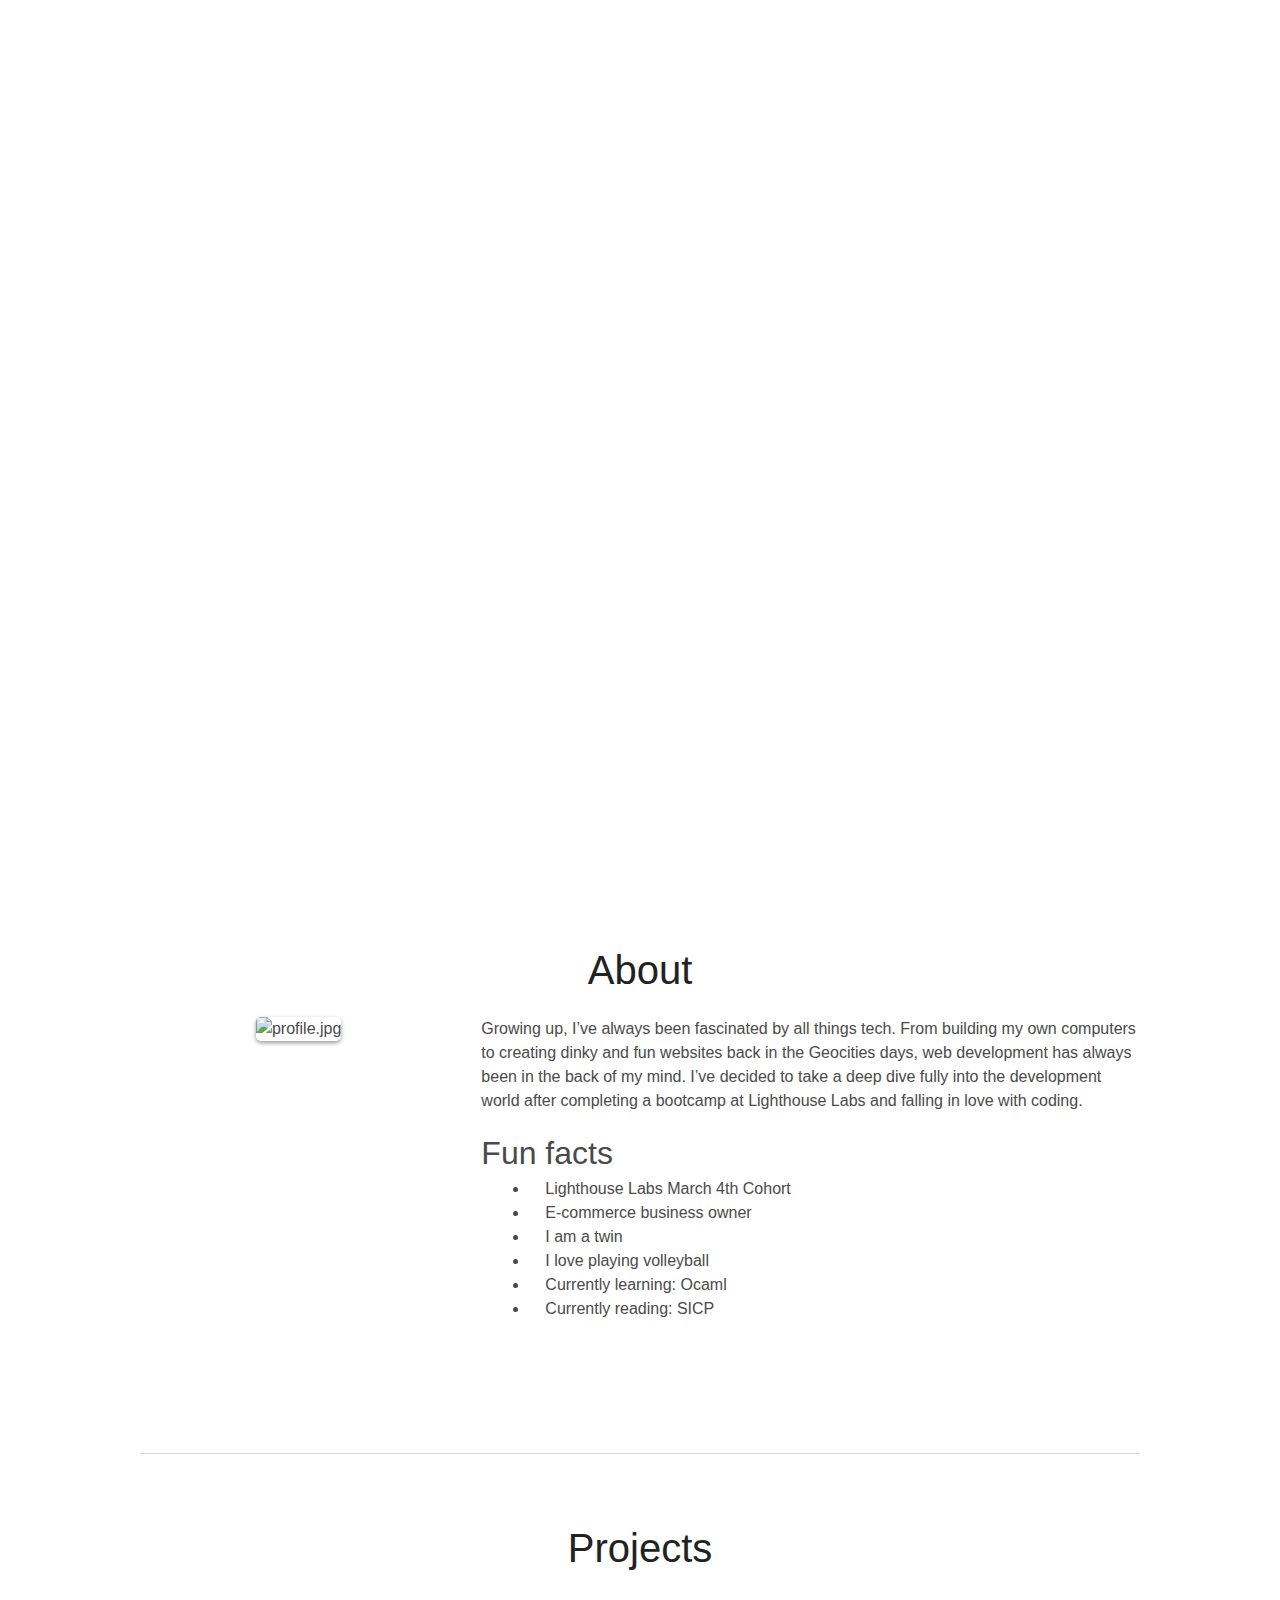
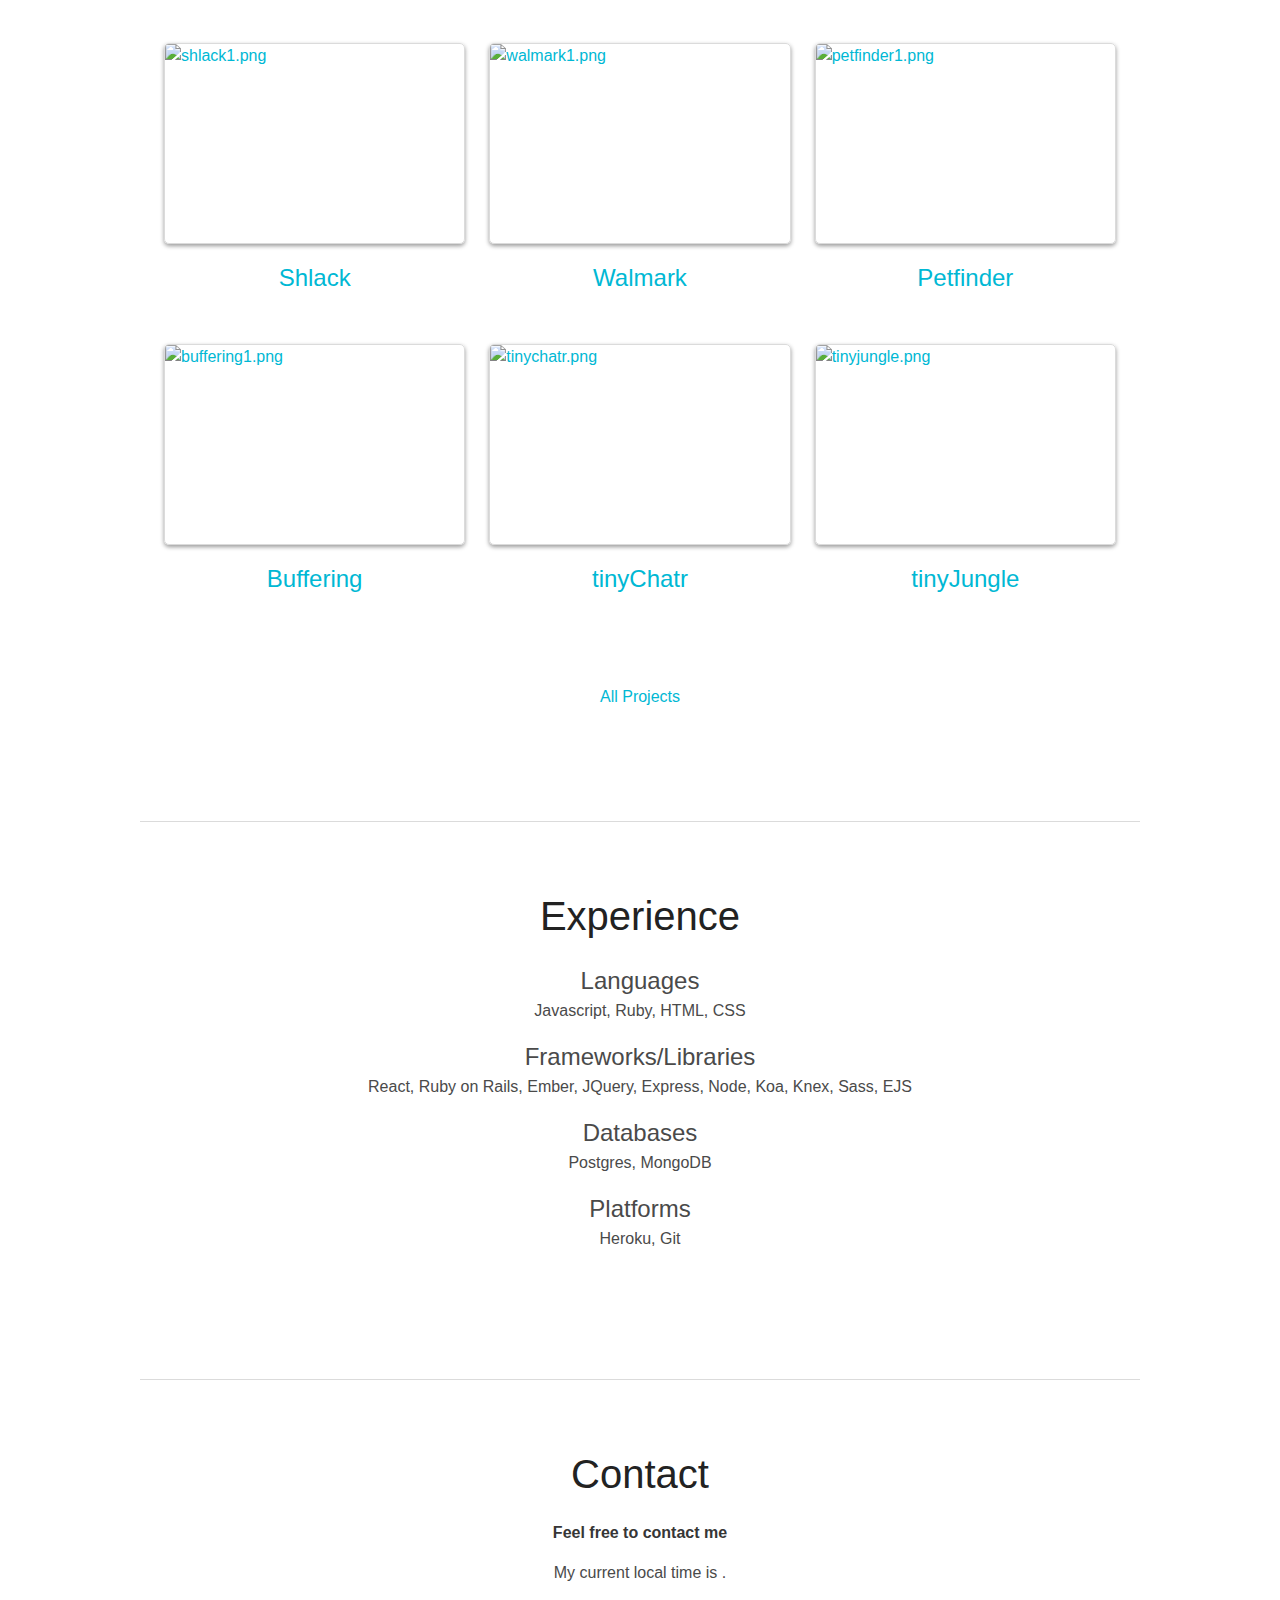
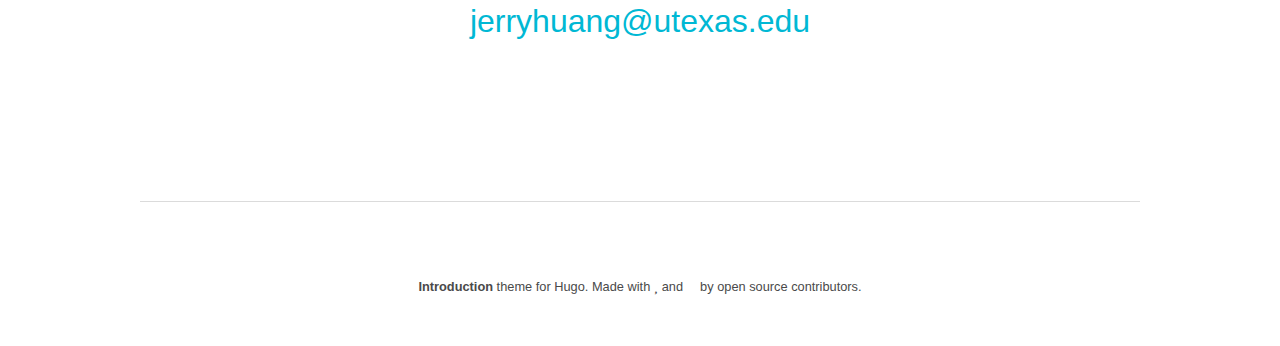
==== commit 15480f4c: "rebuilding site Wed Sep  4 11:17:42 EDT 2019" ====
--- a/index.html
+++ b/index.html
@@ -40,7 +40,7 @@
 
 
 
-<link rel="stylesheet" href="/css/main.min.feafbe91c198e3a13647073743d1bfc6bbfeed315e16a97220c3f704090b8c58.css" integrity="sha256-/q&#43;&#43;kcGY46E2Rwc3Q9G/xrv&#43;7TFeFqlyIMP3BAkLjFg=" crossorigin="anonymous" media="screen">
+<link rel="stylesheet" href="/css/main.min.b47a131e82222f6d864c4d4bbbc66db8c35fceff718e28cb0751eab6c7f84363.css" integrity="sha256-tHoTHoIiL22GTE1Lu8ZtuMNfzv9xjijLB1Hqtsf4Q2M=" crossorigin="anonymous" media="screen">
 
 
 
@@ -211,8 +211,8 @@
 <ul>
 <li>Lighthouse Labs March 4th Cohort</li>
 <li>E-commerce business owner</li>
-<li>I have a twin</li>
-<li>Love playing volleyball</li>
+<li>I am a twin</li>
+<li>I love playing volleyball</li>
 <li>Currently learning: Ocaml</li>
 <li>Currently reading: SICP</li>
 </ul>
@@ -736,11 +736,11 @@
 
 <h4 id="languages">Languages</h4>
 
-<p>Javascript, Ruby</p>
+<p>Javascript, Ruby, HTML, CSS</p>
 
 <h4 id="frameworks-libraries">Frameworks/Libraries</h4>
 
-<p>React, Ruby on Rails, Ember, JQuery, Express, HTML, CSS, Koa, Knex, Sass, EJS</p>
+<p>React, Ruby on Rails, Ember, JQuery, Express, Node, Koa, Knex, Sass, EJS</p>
 
 <h4 id="databases">Databases</h4>
 
--- a/css/main.min.b47a131e82222f6d864c4d4bbbc66db8c35fceff718e28cb0751eab6c7f84363.css
+++ b/css/main.min.b47a131e82222f6d864c4d4bbbc66db8c35fceff718e28cb0751eab6c7f84363.css
@@ -0,0 +1,4 @@
+@font-face{font-family:nunito sans;font-style:normal;font-weight:400;src:local("Nunito Sans Regular"),local(NunitoSans-Regular),url(https://jerryhuang.ca/fonts/NunitoSans/NunitoSans-Regular.ttf) format("woff2");unicode-range:U+0102-0103,U+0110-0111,U+1EA0-1EF9,U+20AB}@font-face{font-family:nunito sans;font-style:normal;font-weight:400;src:local("Nunito Sans Regular"),local(NunitoSans-Regular),url(https://jerryhuang.ca/fonts/NunitoSans/NunitoSans-Regular.ttf) format("woff2");unicode-range:U+0100-024F,U+0259,U+1E00-1EFF,U+2020,U+20A0-20AB,U+20AD-20CF,U+2113,U+2C60-2C7F,U+A720-A7FF}@font-face{font-family:nunito sans;font-style:normal;font-weight:400;src:local("Nunito Sans Regular"),local(NunitoSans-Regular),url(https://jerryhuang.ca/fonts/NunitoSans/NunitoSans-Regular.ttf) format("woff2");unicode-range:U+0000-00FF,U+0131,U+0152-0153,U+02BB-02BC,U+02C6,U+02DA,U+02DC,U+2000-206F,U+2074,U+20AC,U+2122,U+2191,U+2193,U+2212,U+2215,U+FEFF,U+FFFD}.modal-close,.is-unselectable{-webkit-touch-callout:none;-webkit-user-select:none;-moz-user-select:none;-ms-user-select:none;user-select:none}.navbar-link::after{border:3px solid transparent;border-radius:2px;border-right:0;border-top:0;content:" ";display:block;height:.625em;margin-top:-.4375em;pointer-events:none;position:absolute;top:50%;transform:rotate(-45deg);transform-origin:center;width:.625em}.title:not(:last-child),.subtitle:not(:last-child){margin-bottom:1.5rem}.modal-close{-moz-appearance:none;-webkit-appearance:none;background-color:rgba(10,10,10,.2);border:none;border-radius:290486px;cursor:pointer;display:inline-block;flex-grow:0;flex-shrink:0;font-size:0;height:20px;max-height:20px;max-width:20px;min-height:20px;min-width:20px;outline:none;position:relative;vertical-align:top;width:20px}.modal-close::before,.modal-close::after{background-color:#fff;content:"";display:block;left:50%;position:absolute;top:50%;transform:translateX(-50%) translateY(-50%) rotate(45deg);transform-origin:center center}.modal-close::before{height:2px;width:50%}.modal-close::after{height:50%;width:2px}.modal-close:hover,.modal-close:focus{background-color:rgba(10,10,10,.3)}.modal-close:active{background-color:rgba(10,10,10,.4)}.is-small.modal-close{height:16px;max-height:16px;max-width:16px;min-height:16px;min-width:16px;width:16px}.is-medium.modal-close{height:24px;max-height:24px;max-width:24px;min-height:24px;min-width:24px;width:24px}.is-large.modal-close{height:32px;max-height:32px;max-width:32px;min-height:32px;min-width:32px;width:32px}.is-overlay,.image.is-square img,.image.is-1by1 img,.image.is-5by4 img,.image.is-4by3 img,.image.is-3by2 img,.image.is-5by3 img,.image.is-16by9 img,.image.is-2by1 img,.image.is-3by1 img,.image.is-4by5 img,.image.is-3by4 img,.image.is-2by3 img,.image.is-3by5 img,.image.is-9by16 img,.image.is-1by2 img,.image.is-1by3 img,.modal,.modal-background,.hero-video{bottom:0;left:0;position:absolute;right:0;top:0}/*!minireset.css v0.0.3 | MIT License | github.com/jgthms/minireset.css*/html,body,p,ol,ul,li,dl,dt,dd,blockquote,figure,fieldset,legend,textarea,pre,iframe,hr,h1,h2,h3,h4,h5,h6{margin:0;padding:0}h1,h2,h3,h4,h5,h6{font-size:100%;font-weight:400}ul{list-style:none}button,input,select,textarea{margin:0}html{box-sizing:border-box}*,*::before,*::after{box-sizing:inherit}img,audio,video{height:auto;max-width:100%}iframe{border:0}table{border-collapse:collapse;border-spacing:0}td,th{padding:0;text-align:left}html{background-color:#fff;font-size:16px;-moz-osx-font-smoothing:grayscale;-webkit-font-smoothing:antialiased;min-width:300px;overflow-x:hidden;overflow-y:scroll;text-rendering:optimizeLegibility;-webkit-text-size-adjust:100%;-moz-text-size-adjust:100%;-ms-text-size-adjust:100%;text-size-adjust:100%}article,aside,figure,footer,header,hgroup,section{display:block}body,button,input,select,textarea{font-family:Nunito Sans,sans-serif}code,pre{-moz-osx-font-smoothing:auto;-webkit-font-smoothing:auto;font-family:monospace}body{color:#4a4a4a;font-size:1rem;font-weight:400;line-height:1.5}a{color:#3273dc;cursor:pointer;text-decoration:none}a strong{color:currentColor}a:hover{color:#000}code{background-color:#fff;color:#00b8d4;font-size:.875em;font-weight:400;padding:.25em .5em}hr{background-color:#fff;border:none;display:block;height:2px;margin:1.5rem 0}img{height:auto;max-width:100%}input[type=checkbox],input[type=radio]{vertical-align:baseline}small{font-size:.875em}span{font-style:inherit;font-weight:inherit}strong{color:#363636;font-weight:700}pre{-webkit-overflow-scrolling:touch;background-color:#fff;color:#4a4a4a;font-size:.875em;overflow-x:auto;padding:1.25rem 1.5rem;white-space:pre;word-wrap:normal}pre code{background-color:transparent;color:currentColor;font-size:1em;padding:0}table td,table th{text-align:left;vertical-align:top}table th{color:#363636}.is-clearfix::after{clear:both;content:" ";display:table}.is-pulled-left{float:left!important}.is-pulled-right{float:right!important}.is-clipped{overflow:hidden!important}.is-size-1{font-size:3rem!important}.is-size-2{font-size:2.5rem!important}.is-size-3{font-size:2rem!important}.is-size-4{font-size:1.5rem!important}.is-size-5{font-size:1.25rem!important}.is-size-6{font-size:1rem!important}.is-size-7{font-size:.75rem!important}@media screen and (max-width:768px){.is-size-1-mobile{font-size:3rem!important}.is-size-2-mobile{font-size:2.5rem!important}.is-size-3-mobile{font-size:2rem!important}.is-size-4-mobile{font-size:1.5rem!important}.is-size-5-mobile{font-size:1.25rem!important}.is-size-6-mobile{font-size:1rem!important}.is-size-7-mobile{font-size:.75rem!important}}@media screen and (min-width:769px),print{.is-size-1-tablet{font-size:3rem!important}.is-size-2-tablet{font-size:2.5rem!important}.is-size-3-tablet{font-size:2rem!important}.is-size-4-tablet{font-size:1.5rem!important}.is-size-5-tablet{font-size:1.25rem!important}.is-size-6-tablet{font-size:1rem!important}.is-size-7-tablet{font-size:.75rem!important}}@media screen and (max-width:1087px){.is-size-1-touch{font-size:3rem!important}.is-size-2-touch{font-size:2.5rem!important}.is-size-3-touch{font-size:2rem!important}.is-size-4-touch{font-size:1.5rem!important}.is-size-5-touch{font-size:1.25rem!important}.is-size-6-touch{font-size:1rem!important}.is-size-7-touch{font-size:.75rem!important}}@media screen and (min-width:1088px){.is-size-1-desktop{font-size:3rem!important}.is-size-2-desktop{font-size:2.5rem!important}.is-size-3-desktop{font-size:2rem!important}.is-size-4-desktop{font-size:1.5rem!important}.is-size-5-desktop{font-size:1.25rem!important}.is-size-6-desktop{font-size:1rem!important}.is-size-7-desktop{font-size:.75rem!important}}@media screen and (min-width:1280px){.is-size-1-widescreen{font-size:3rem!important}.is-size-2-widescreen{font-size:2.5rem!important}.is-size-3-widescreen{font-size:2rem!important}.is-size-4-widescreen{font-size:1.5rem!important}.is-size-5-widescreen{font-size:1.25rem!important}.is-size-6-widescreen{font-size:1rem!important}.is-size-7-widescreen{font-size:.75rem!important}}@media screen and (min-width:1472px){.is-size-1-fullhd{font-size:3rem!important}.is-size-2-fullhd{font-size:2.5rem!important}.is-size-3-fullhd{font-size:2rem!important}.is-size-4-fullhd{font-size:1.5rem!important}.is-size-5-fullhd{font-size:1.25rem!important}.is-size-6-fullhd{font-size:1rem!important}.is-size-7-fullhd{font-size:.75rem!important}}.has-text-centered{text-align:center!important}.has-text-justified{text-align:justify!important}.has-text-left{text-align:left!important}.has-text-right{text-align:right!important}@media screen and (max-width:768px){.has-text-centered-mobile{text-align:center!important}}@media screen and (min-width:769px),print{.has-text-centered-tablet{text-align:center!important}}@media screen and (min-width:769px) and (max-width:1087px){.has-text-centered-tablet-only{text-align:center!important}}@media screen and (max-width:1087px){.has-text-centered-touch{text-align:center!important}}@media screen and (min-width:1088px){.has-text-centered-desktop{text-align:center!important}}@media screen and (min-width:1088px) and (max-width:1279px){.has-text-centered-desktop-only{text-align:center!important}}@media screen and (min-width:1280px){.has-text-centered-widescreen{text-align:center!important}}@media screen and (min-width:1280px) and (max-width:1471px){.has-text-centered-widescreen-only{text-align:center!important}}@media screen and (min-width:1472px){.has-text-centered-fullhd{text-align:center!important}}@media screen and (max-width:768px){.has-text-justified-mobile{text-align:justify!important}}@media screen and (min-width:769px),print{.has-text-justified-tablet{text-align:justify!important}}@media screen and (min-width:769px) and (max-width:1087px){.has-text-justified-tablet-only{text-align:justify!important}}@media screen and (max-width:1087px){.has-text-justified-touch{text-align:justify!important}}@media screen and (min-width:1088px){.has-text-justified-desktop{text-align:justify!important}}@media screen and (min-width:1088px) and (max-width:1279px){.has-text-justified-desktop-only{text-align:justify!important}}@media screen and (min-width:1280px){.has-text-justified-widescreen{text-align:justify!important}}@media screen and (min-width:1280px) and (max-width:1471px){.has-text-justified-widescreen-only{text-align:justify!important}}@media screen and (min-width:1472px){.has-text-justified-fullhd{text-align:justify!important}}@media screen and (max-width:768px){.has-text-left-mobile{text-align:left!important}}@media screen and (min-width:769px),print{.has-text-left-tablet{text-align:left!important}}@media screen and (min-width:769px) and (max-width:1087px){.has-text-left-tablet-only{text-align:left!important}}@media screen and (max-width:1087px){.has-text-left-touch{text-align:left!important}}@media screen and (min-width:1088px){.has-text-left-desktop{text-align:left!important}}@media screen and (min-width:1088px) and (max-width:1279px){.has-text-left-desktop-only{text-align:left!important}}@media screen and (min-width:1280px){.has-text-left-widescreen{text-align:left!important}}@media screen and (min-width:1280px) and (max-width:1471px){.has-text-left-widescreen-only{text-align:left!important}}@media screen and (min-width:1472px){.has-text-left-fullhd{text-align:left!important}}@media screen and (max-width:768px){.has-text-right-mobile{text-align:right!important}}@media screen and (min-width:769px),print{.has-text-right-tablet{text-align:right!important}}@media screen and (min-width:769px) and (max-width:1087px){.has-text-right-tablet-only{text-align:right!important}}@media screen and (max-width:1087px){.has-text-right-touch{text-align:right!important}}@media screen and (min-width:1088px){.has-text-right-desktop{text-align:right!important}}@media screen and (min-width:1088px) and (max-width:1279px){.has-text-right-desktop-only{text-align:right!important}}@media screen and (min-width:1280px){.has-text-right-widescreen{text-align:right!important}}@media screen and (min-width:1280px) and (max-width:1471px){.has-text-right-widescreen-only{text-align:right!important}}@media screen and (min-width:1472px){.has-text-right-fullhd{text-align:right!important}}.is-capitalized{text-transform:capitalize!important}.is-lowercase{text-transform:lowercase!important}.is-uppercase{text-transform:uppercase!important}.is-italic{font-style:italic!important}.has-text-white{color:#fff!important}a.has-text-white:hover,a.has-text-white:focus{color:#e6e5e5!important}.has-background-white{background-color:#fff!important}.has-text-black{color:#0a0a0a!important}a.has-text-black:hover,a.has-text-black:focus{color:#000!important}.has-background-black{background-color:#0a0a0a!important}.has-text-light{color:#f5f5f5!important}a.has-text-light:hover,a.has-text-light:focus{color:#dbdbdb!important}.has-background-light{background-color:#f5f5f5!important}.has-text-dark{color:#363636!important}a.has-text-dark:hover,a.has-text-dark:focus{color:#1c1c1c!important}.has-background-dark{background-color:#363636!important}.has-text-primary{color:#00b8d4!important}a.has-text-primary:hover,a.has-text-primary:focus{color:#008ca1!important}.has-background-primary{background-color:#00b8d4!important}.has-text-link{color:#3273dc!important}a.has-text-link:hover,a.has-text-link:focus{color:#205bbc!important}.has-background-link{background-color:#3273dc!important}.has-text-info{color:#209cee!important}a.has-text-info:hover,a.has-text-info:focus{color:#0f81cc!important}.has-background-info{background-color:#209cee!important}.has-text-success{color:#23d160!important}a.has-text-success:hover,a.has-text-success:focus{color:#1ca64c!important}.has-background-success{background-color:#23d160!important}.has-text-warning{color:#ffdd57!important}a.has-text-warning:hover,a.has-text-warning:focus{color:#ffd324!important}.has-background-warning{background-color:#ffdd57!important}.has-text-danger{color:#ff3860!important}a.has-text-danger:hover,a.has-text-danger:focus{color:#ff0537!important}.has-background-danger{background-color:#ff3860!important}.has-text-black-bis{color:#121212!important}.has-background-black-bis{background-color:#121212!important}.has-text-black-ter{color:#242424!important}.has-background-black-ter{background-color:#242424!important}.has-text-grey-darker{color:#363636!important}.has-background-grey-darker{background-color:#363636!important}.has-text-grey-dark{color:#4a4a4a!important}.has-background-grey-dark{background-color:#4a4a4a!important}.has-text-grey{color:#7a7a7a!important}.has-background-grey{background-color:#7a7a7a!important}.has-text-grey-light{color:#b5b5b5!important}.has-background-grey-light{background-color:#b5b5b5!important}.has-text-grey-lighter{color:#dbdbdb!important}.has-background-grey-lighter{background-color:#dbdbdb!important}.has-text-white-ter{color:#f5f5f5!important}.has-background-white-ter{background-color:#f5f5f5!important}.has-text-white-bis{color:#fafafa!important}.has-background-white-bis{background-color:#fafafa!important}.has-text-weight-light{font-weight:300!important}.has-text-weight-normal{font-weight:400!important}.has-text-weight-semibold{font-weight:600!important}.has-text-weight-bold{font-weight:700!important}.is-block{display:block!important}@media screen and (max-width:768px){.is-block-mobile{display:block!important}}@media screen and (min-width:769px),print{.is-block-tablet{display:block!important}}@media screen and (min-width:769px) and (max-width:1087px){.is-block-tablet-only{display:block!important}}@media screen and (max-width:1087px){.is-block-touch{display:block!important}}@media screen and (min-width:1088px){.is-block-desktop{display:block!important}}@media screen and (min-width:1088px) and (max-width:1279px){.is-block-desktop-only{display:block!important}}@media screen and (min-width:1280px){.is-block-widescreen{display:block!important}}@media screen and (min-width:1280px) and (max-width:1471px){.is-block-widescreen-only{display:block!important}}@media screen and (min-width:1472px){.is-block-fullhd{display:block!important}}.is-flex{display:flex!important}@media screen and (max-width:768px){.is-flex-mobile{display:flex!important}}@media screen and (min-width:769px),print{.is-flex-tablet{display:flex!important}}@media screen and (min-width:769px) and (max-width:1087px){.is-flex-tablet-only{display:flex!important}}@media screen and (max-width:1087px){.is-flex-touch{display:flex!important}}@media screen and (min-width:1088px){.is-flex-desktop{display:flex!important}}@media screen and (min-width:1088px) and (max-width:1279px){.is-flex-desktop-only{display:flex!important}}@media screen and (min-width:1280px){.is-flex-widescreen{display:flex!important}}@media screen and (min-width:1280px) and (max-width:1471px){.is-flex-widescreen-only{display:flex!important}}@media screen and (min-width:1472px){.is-flex-fullhd{display:flex!important}}.is-inline{display:inline!important}@media screen and (max-width:768px){.is-inline-mobile{display:inline!important}}@media screen and (min-width:769px),print{.is-inline-tablet{display:inline!important}}@media screen and (min-width:769px) and (max-width:1087px){.is-inline-tablet-only{display:inline!important}}@media screen and (max-width:1087px){.is-inline-touch{display:inline!important}}@media screen and (min-width:1088px){.is-inline-desktop{display:inline!important}}@media screen and (min-width:1088px) and (max-width:1279px){.is-inline-desktop-only{display:inline!important}}@media screen and (min-width:1280px){.is-inline-widescreen{display:inline!important}}@media screen and (min-width:1280px) and (max-width:1471px){.is-inline-widescreen-only{display:inline!important}}@media screen and (min-width:1472px){.is-inline-fullhd{display:inline!important}}.is-inline-block{display:inline-block!important}@media screen and (max-width:768px){.is-inline-block-mobile{display:inline-block!important}}@media screen and (min-width:769px),print{.is-inline-block-tablet{display:inline-block!important}}@media screen and (min-width:769px) and (max-width:1087px){.is-inline-block-tablet-only{display:inline-block!important}}@media screen and (max-width:1087px){.is-inline-block-touch{display:inline-block!important}}@media screen and (min-width:1088px){.is-inline-block-desktop{display:inline-block!important}}@media screen and (min-width:1088px) and (max-width:1279px){.is-inline-block-desktop-only{display:inline-block!important}}@media screen and (min-width:1280px){.is-inline-block-widescreen{display:inline-block!important}}@media screen and (min-width:1280px) and (max-width:1471px){.is-inline-block-widescreen-only{display:inline-block!important}}@media screen and (min-width:1472px){.is-inline-block-fullhd{display:inline-block!important}}.is-inline-flex{display:inline-flex!important}@media screen and (max-width:768px){.is-inline-flex-mobile{display:inline-flex!important}}@media screen and (min-width:769px),print{.is-inline-flex-tablet{display:inline-flex!important}}@media screen and (min-width:769px) and (max-width:1087px){.is-inline-flex-tablet-only{display:inline-flex!important}}@media screen and (max-width:1087px){.is-inline-flex-touch{display:inline-flex!important}}@media screen and (min-width:1088px){.is-inline-flex-desktop{display:inline-flex!important}}@media screen and (min-width:1088px) and (max-width:1279px){.is-inline-flex-desktop-only{display:inline-flex!important}}@media screen and (min-width:1280px){.is-inline-flex-widescreen{display:inline-flex!important}}@media screen and (min-width:1280px) and (max-width:1471px){.is-inline-flex-widescreen-only{display:inline-flex!important}}@media screen and (min-width:1472px){.is-inline-flex-fullhd{display:inline-flex!important}}.is-hidden{display:none!important}@media screen and (max-width:768px){.is-hidden-mobile{display:none!important}}@media screen and (min-width:769px),print{.is-hidden-tablet{display:none!important}}@media screen and (min-width:769px) and (max-width:1087px){.is-hidden-tablet-only{display:none!important}}@media screen and (max-width:1087px){.is-hidden-touch{display:none!important}}@media screen and (min-width:1088px){.is-hidden-desktop{display:none!important}}@media screen and (min-width:1088px) and (max-width:1279px){.is-hidden-desktop-only{display:none!important}}@media screen and (min-width:1280px){.is-hidden-widescreen{display:none!important}}@media screen and (min-width:1280px) and (max-width:1471px){.is-hidden-widescreen-only{display:none!important}}@media screen and (min-width:1472px){.is-hidden-fullhd{display:none!important}}.is-invisible{visibility:hidden!important}@media screen and (max-width:768px){.is-invisible-mobile{visibility:hidden!important}}@media screen and (min-width:769px),print{.is-invisible-tablet{visibility:hidden!important}}@media screen and (min-width:769px) and (max-width:1087px){.is-invisible-tablet-only{visibility:hidden!important}}@media screen and (max-width:1087px){.is-invisible-touch{visibility:hidden!important}}@media screen and (min-width:1088px){.is-invisible-desktop{visibility:hidden!important}}@media screen and (min-width:1088px) and (max-width:1279px){.is-invisible-desktop-only{visibility:hidden!important}}@media screen and (min-width:1280px){.is-invisible-widescreen{visibility:hidden!important}}@media screen and (min-width:1280px) and (max-width:1471px){.is-invisible-widescreen-only{visibility:hidden!important}}@media screen and (min-width:1472px){.is-invisible-fullhd{visibility:hidden!important}}.is-marginless{margin:0!important}.is-paddingless{padding:0!important}.is-radiusless{border-radius:0!important}.is-shadowless{box-shadow:none!important}.container{margin:0 auto;position:relative}@media screen and (min-width:1088px){.container{max-width:960px;width:960px}.container.is-fluid{margin-left:64px;margin-right:64px;max-width:none;width:auto}}@media screen and (max-width:1279px){.container.is-widescreen{max-width:1152px;width:auto}}@media screen and (max-width:1471px){.container.is-fullhd{max-width:1344px;width:auto}}@media screen and (min-width:1280px){.container{max-width:1152px;width:1152px}}@media screen and (min-width:1472px){.container{max-width:1344px;width:1344px}}.image{display:block;position:relative}.image img{display:block;height:auto;width:100%}.image img.is-rounded{border-radius:290486px}.image.is-square img,.image.is-1by1 img,.image.is-5by4 img,.image.is-4by3 img,.image.is-3by2 img,.image.is-5by3 img,.image.is-16by9 img,.image.is-2by1 img,.image.is-3by1 img,.image.is-4by5 img,.image.is-3by4 img,.image.is-2by3 img,.image.is-3by5 img,.image.is-9by16 img,.image.is-1by2 img,.image.is-1by3 img{height:100%;width:100%}.image.is-square,.image.is-1by1{padding-top:100%}.image.is-5by4{padding-top:80%}.image.is-4by3{padding-top:75%}.image.is-3by2{padding-top:66.6666%}.image.is-5by3{padding-top:60%}.image.is-16by9{padding-top:56.25%}.image.is-2by1{padding-top:50%}.image.is-3by1{padding-top:33.3333%}.image.is-4by5{padding-top:125%}.image.is-3by4{padding-top:133.3333%}.image.is-2by3{padding-top:150%}.image.is-3by5{padding-top:166.6666%}.image.is-9by16{padding-top:177.7777%}.image.is-1by2{padding-top:200%}.image.is-1by3{padding-top:300%}.image.is-16x16{height:16px;width:16px}.image.is-24x24{height:24px;width:24px}.image.is-32x32{height:32px;width:32px}.image.is-48x48{height:48px;width:48px}.image.is-64x64{height:64px;width:64px}.image.is-96x96{height:96px;width:96px}.image.is-128x128{height:128px;width:128px}.title,.subtitle{word-break:break-word}.title em,.title span,.subtitle em,.subtitle span{font-weight:inherit}.title sub,.subtitle sub{font-size:.75em}.title sup,.subtitle sup{font-size:.75em}.title .tag,.subtitle .tag{vertical-align:middle}.title{color:#363636;font-size:2rem;font-weight:300;line-height:1.125}.title strong{color:inherit;font-weight:inherit}.title+.highlight{margin-top:-.75rem}.title:not(.is-spaced)+.subtitle{margin-top:-1.25rem}.title.is-1{font-size:3rem}.title.is-2{font-size:2.5rem}.title.is-3{font-size:2rem}.title.is-4{font-size:1.5rem}.title.is-5{font-size:1.25rem}.title.is-6{font-size:1rem}.title.is-7{font-size:.75rem}.subtitle{color:#4a4a4a;font-size:1.25rem;font-weight:400;line-height:1.25}.subtitle strong{color:#363636;font-weight:600}.subtitle:not(.is-spaced)+.title{margin-top:-1.25rem}.subtitle.is-1{font-size:3rem}.subtitle.is-2{font-size:2.5rem}.subtitle.is-3{font-size:2rem}.subtitle.is-4{font-size:1.5rem}.subtitle.is-5{font-size:1.25rem}.subtitle.is-6{font-size:1rem}.subtitle.is-7{font-size:.75rem}.card{background-color:#fff;box-shadow:0 2px 3px rgba(10,10,10,.1),0 0 0 1px rgba(10,10,10,.1);color:#4a4a4a;max-width:100%;position:relative}.card-header{background-color:none;align-items:stretch;box-shadow:0 1px 2px rgba(10,10,10,.1);display:flex}.card-header-title{align-items:center;color:#363636;display:flex;flex-grow:1;font-weight:700;padding:.75rem}.card-header-title.is-centered{justify-content:center}.card-header-icon{align-items:center;cursor:pointer;display:flex;justify-content:center;padding:.75rem}.card-image{display:block;position:relative}.card-content{background-color:none;padding:1.5rem}.card-footer{background-color:none;border-top:1px solid #dbdbdb;align-items:stretch;display:flex}.card-footer-item{align-items:center;display:flex;flex-basis:0;flex-grow:1;flex-shrink:0;justify-content:center;padding:.75rem}.card-footer-item:not(:last-child){border-right:1px solid #dbdbdb}.card .media:not(:last-child){margin-bottom:.75rem}.modal{align-items:center;display:none;justify-content:center;overflow:hidden;position:fixed;z-index:40}.modal.is-active{display:flex}.modal-background{background-color:rgba(10,10,10,.86)}.modal-content,.modal-card{margin:0 20px;max-height:calc(100vh - 160px);overflow:auto;position:relative;width:100%}@media screen and (min-width:769px),print{.modal-content,.modal-card{margin:0 auto;max-height:calc(100vh - 40px);width:640px}}.modal-close{background:0 0;height:40px;position:fixed;right:20px;top:20px;width:40px}.modal-card{display:flex;flex-direction:column;max-height:calc(100vh - 40px);overflow:hidden}.modal-card-head,.modal-card-foot{align-items:center;background-color:#fff;display:flex;flex-shrink:0;justify-content:flex-start;padding:20px;position:relative}.modal-card-head{border-bottom:1px solid #dbdbdb;border-top-left-radius:6px;border-top-right-radius:6px}.modal-card-title{color:#363636;flex-grow:1;flex-shrink:0;font-size:1.5rem;line-height:1}.modal-card-foot{border-bottom-left-radius:6px;border-bottom-right-radius:6px;border-top:1px solid #dbdbdb}.modal-card-foot .button:not(:last-child){margin-right:10px}.modal-card-body{-webkit-overflow-scrolling:touch;background-color:#fff;flex-grow:1;flex-shrink:1;overflow:auto;padding:20px}.navbar{background-color:#fff;min-height:3.25rem;position:relative;z-index:30}.navbar.is-white{background-color:#fff;color:#0a0a0a}.navbar.is-white .navbar-brand>.navbar-item,.navbar.is-white .navbar-brand .navbar-link{color:#0a0a0a}.navbar.is-white .navbar-brand>a.navbar-item:hover,.navbar.is-white .navbar-brand>a.navbar-item.is-active,.navbar.is-white .navbar-brand .navbar-link:hover,.navbar.is-white .navbar-brand .navbar-link.is-active{background-color:#f2f2f2;color:#0a0a0a}.navbar.is-white .navbar-brand .navbar-link::after{border-color:#0a0a0a}@media screen and (min-width:1088px){.navbar.is-white .navbar-start>.navbar-item,.navbar.is-white .navbar-start .navbar-link,.navbar.is-white .navbar-end>.navbar-item,.navbar.is-white .navbar-end .navbar-link{color:#0a0a0a}.navbar.is-white .navbar-start>a.navbar-item:hover,.navbar.is-white .navbar-start>a.navbar-item.is-active,.navbar.is-white .navbar-start .navbar-link:hover,.navbar.is-white .navbar-start .navbar-link.is-active,.navbar.is-white .navbar-end>a.navbar-item:hover,.navbar.is-white .navbar-end>a.navbar-item.is-active,.navbar.is-white .navbar-end .navbar-link:hover,.navbar.is-white .navbar-end .navbar-link.is-active{background-color:#f2f2f2;color:#0a0a0a}.navbar.is-white .navbar-start .navbar-link::after,.navbar.is-white .navbar-end .navbar-link::after{border-color:#0a0a0a}.navbar.is-white .navbar-item.has-dropdown:hover .navbar-link,.navbar.is-white .navbar-item.has-dropdown.is-active .navbar-link{background-color:#f2f2f2;color:#0a0a0a}.navbar.is-white .navbar-dropdown a.navbar-item.is-active{background-color:#fff;color:#0a0a0a}}.navbar.is-black{background-color:#0a0a0a;color:#fff}.navbar.is-black .navbar-brand>.navbar-item,.navbar.is-black .navbar-brand .navbar-link{color:#fff}.navbar.is-black .navbar-brand>a.navbar-item:hover,.navbar.is-black .navbar-brand>a.navbar-item.is-active,.navbar.is-black .navbar-brand .navbar-link:hover,.navbar.is-black .navbar-brand .navbar-link.is-active{background-color:#000;color:#fff}.navbar.is-black .navbar-brand .navbar-link::after{border-color:#fff}@media screen and (min-width:1088px){.navbar.is-black .navbar-start>.navbar-item,.navbar.is-black .navbar-start .navbar-link,.navbar.is-black .navbar-end>.navbar-item,.navbar.is-black .navbar-end .navbar-link{color:#fff}.navbar.is-black .navbar-start>a.navbar-item:hover,.navbar.is-black .navbar-start>a.navbar-item.is-active,.navbar.is-black .navbar-start .navbar-link:hover,.navbar.is-black .navbar-start .navbar-link.is-active,.navbar.is-black .navbar-end>a.navbar-item:hover,.navbar.is-black .navbar-end>a.navbar-item.is-active,.navbar.is-black .navbar-end .navbar-link:hover,.navbar.is-black .navbar-end .navbar-link.is-active{background-color:#000;color:#fff}.navbar.is-black .navbar-start .navbar-link::after,.navbar.is-black .navbar-end .navbar-link::after{border-color:#fff}.navbar.is-black .navbar-item.has-dropdown:hover .navbar-link,.navbar.is-black .navbar-item.has-dropdown.is-active .navbar-link{background-color:#000;color:#fff}.navbar.is-black .navbar-dropdown a.navbar-item.is-active{background-color:#0a0a0a;color:#fff}}.navbar.is-light{background-color:#f5f5f5;color:#363636}.navbar.is-light .navbar-brand>.navbar-item,.navbar.is-light .navbar-brand .navbar-link{color:#363636}.navbar.is-light .navbar-brand>a.navbar-item:hover,.navbar.is-light .navbar-brand>a.navbar-item.is-active,.navbar.is-light .navbar-brand .navbar-link:hover,.navbar.is-light .navbar-brand .navbar-link.is-active{background-color:#e8e8e8;color:#363636}.navbar.is-light .navbar-brand .navbar-link::after{border-color:#363636}@media screen and (min-width:1088px){.navbar.is-light .navbar-start>.navbar-item,.navbar.is-light .navbar-start .navbar-link,.navbar.is-light .navbar-end>.navbar-item,.navbar.is-light .navbar-end .navbar-link{color:#363636}.navbar.is-light .navbar-start>a.navbar-item:hover,.navbar.is-light .navbar-start>a.navbar-item.is-active,.navbar.is-light .navbar-start .navbar-link:hover,.navbar.is-light .navbar-start .navbar-link.is-active,.navbar.is-light .navbar-end>a.navbar-item:hover,.navbar.is-light .navbar-end>a.navbar-item.is-active,.navbar.is-light .navbar-end .navbar-link:hover,.navbar.is-light .navbar-end .navbar-link.is-active{background-color:#e8e8e8;color:#363636}.navbar.is-light .navbar-start .navbar-link::after,.navbar.is-light .navbar-end .navbar-link::after{border-color:#363636}.navbar.is-light .navbar-item.has-dropdown:hover .navbar-link,.navbar.is-light .navbar-item.has-dropdown.is-active .navbar-link{background-color:#e8e8e8;color:#363636}.navbar.is-light .navbar-dropdown a.navbar-item.is-active{background-color:#f5f5f5;color:#363636}}.navbar.is-dark{background-color:#363636;color:#f5f5f5}.navbar.is-dark .navbar-brand>.navbar-item,.navbar.is-dark .navbar-brand .navbar-link{color:#f5f5f5}.navbar.is-dark .navbar-brand>a.navbar-item:hover,.navbar.is-dark .navbar-brand>a.navbar-item.is-active,.navbar.is-dark .navbar-brand .navbar-link:hover,.navbar.is-dark .navbar-brand .navbar-link.is-active{background-color:#292929;color:#f5f5f5}.navbar.is-dark .navbar-brand .navbar-link::after{border-color:#f5f5f5}@media screen and (min-width:1088px){.navbar.is-dark .navbar-start>.navbar-item,.navbar.is-dark .navbar-start .navbar-link,.navbar.is-dark .navbar-end>.navbar-item,.navbar.is-dark .navbar-end .navbar-link{color:#f5f5f5}.navbar.is-dark .navbar-start>a.navbar-item:hover,.navbar.is-dark .navbar-start>a.navbar-item.is-active,.navbar.is-dark .navbar-start .navbar-link:hover,.navbar.is-dark .navbar-start .navbar-link.is-active,.navbar.is-dark .navbar-end>a.navbar-item:hover,.navbar.is-dark .navbar-end>a.navbar-item.is-active,.navbar.is-dark .navbar-end .navbar-link:hover,.navbar.is-dark .navbar-end .navbar-link.is-active{background-color:#292929;color:#f5f5f5}.navbar.is-dark .navbar-start .navbar-link::after,.navbar.is-dark .navbar-end .navbar-link::after{border-color:#f5f5f5}.navbar.is-dark .navbar-item.has-dropdown:hover .navbar-link,.navbar.is-dark .navbar-item.has-dropdown.is-active .navbar-link{background-color:#292929;color:#f5f5f5}.navbar.is-dark .navbar-dropdown a.navbar-item.is-active{background-color:#363636;color:#f5f5f5}}.navbar.is-primary{background-color:#00b8d4;color:#fff}.navbar.is-primary .navbar-brand>.navbar-item,.navbar.is-primary .navbar-brand .navbar-link{color:#fff}.navbar.is-primary .navbar-brand>a.navbar-item:hover,.navbar.is-primary .navbar-brand>a.navbar-item.is-active,.navbar.is-primary .navbar-brand .navbar-link:hover,.navbar.is-primary .navbar-brand .navbar-link.is-active{background-color:#00a2bb;color:#fff}.navbar.is-primary .navbar-brand .navbar-link::after{border-color:#fff}@media screen and (min-width:1088px){.navbar.is-primary .navbar-start>.navbar-item,.navbar.is-primary .navbar-start .navbar-link,.navbar.is-primary .navbar-end>.navbar-item,.navbar.is-primary .navbar-end .navbar-link{color:#fff}.navbar.is-primary .navbar-start>a.navbar-item:hover,.navbar.is-primary .navbar-start>a.navbar-item.is-active,.navbar.is-primary .navbar-start .navbar-link:hover,.navbar.is-primary .navbar-start .navbar-link.is-active,.navbar.is-primary .navbar-end>a.navbar-item:hover,.navbar.is-primary .navbar-end>a.navbar-item.is-active,.navbar.is-primary .navbar-end .navbar-link:hover,.navbar.is-primary .navbar-end .navbar-link.is-active{background-color:#00a2bb;color:#fff}.navbar.is-primary .navbar-start .navbar-link::after,.navbar.is-primary .navbar-end .navbar-link::after{border-color:#fff}.navbar.is-primary .navbar-item.has-dropdown:hover .navbar-link,.navbar.is-primary .navbar-item.has-dropdown.is-active .navbar-link{background-color:#00a2bb;color:#fff}.navbar.is-primary .navbar-dropdown a.navbar-item.is-active{background-color:#00b8d4;color:#fff}}.navbar.is-link{background-color:#3273dc;color:#fff}.navbar.is-link .navbar-brand>.navbar-item,.navbar.is-link .navbar-brand .navbar-link{color:#fff}.navbar.is-link .navbar-brand>a.navbar-item:hover,.navbar.is-link .navbar-brand>a.navbar-item.is-active,.navbar.is-link .navbar-brand .navbar-link:hover,.navbar.is-link .navbar-brand .navbar-link.is-active{background-color:#2366d1;color:#fff}.navbar.is-link .navbar-brand .navbar-link::after{border-color:#fff}@media screen and (min-width:1088px){.navbar.is-link .navbar-start>.navbar-item,.navbar.is-link .navbar-start .navbar-link,.navbar.is-link .navbar-end>.navbar-item,.navbar.is-link .navbar-end .navbar-link{color:#fff}.navbar.is-link .navbar-start>a.navbar-item:hover,.navbar.is-link .navbar-start>a.navbar-item.is-active,.navbar.is-link .navbar-start .navbar-link:hover,.navbar.is-link .navbar-start .navbar-link.is-active,.navbar.is-link .navbar-end>a.navbar-item:hover,.navbar.is-link .navbar-end>a.navbar-item.is-active,.navbar.is-link .navbar-end .navbar-link:hover,.navbar.is-link .navbar-end .navbar-link.is-active{background-color:#2366d1;color:#fff}.navbar.is-link .navbar-start .navbar-link::after,.navbar.is-link .navbar-end .navbar-link::after{border-color:#fff}.navbar.is-link .navbar-item.has-dropdown:hover .navbar-link,.navbar.is-link .navbar-item.has-dropdown.is-active .navbar-link{background-color:#2366d1;color:#fff}.navbar.is-link .navbar-dropdown a.navbar-item.is-active{background-color:#3273dc;color:#fff}}.navbar.is-info{background-color:#209cee;color:#fff}.navbar.is-info .navbar-brand>.navbar-item,.navbar.is-info .navbar-brand .navbar-link{color:#fff}.navbar.is-info .navbar-brand>a.navbar-item:hover,.navbar.is-info .navbar-brand>a.navbar-item.is-active,.navbar.is-info .navbar-brand .navbar-link:hover,.navbar.is-info .navbar-brand .navbar-link.is-active{background-color:#118fe4;color:#fff}.navbar.is-info .navbar-brand .navbar-link::after{border-color:#fff}@media screen and (min-width:1088px){.navbar.is-info .navbar-start>.navbar-item,.navbar.is-info .navbar-start .navbar-link,.navbar.is-info .navbar-end>.navbar-item,.navbar.is-info .navbar-end .navbar-link{color:#fff}.navbar.is-info .navbar-start>a.navbar-item:hover,.navbar.is-info .navbar-start>a.navbar-item.is-active,.navbar.is-info .navbar-start .navbar-link:hover,.navbar.is-info .navbar-start .navbar-link.is-active,.navbar.is-info .navbar-end>a.navbar-item:hover,.navbar.is-info .navbar-end>a.navbar-item.is-active,.navbar.is-info .navbar-end .navbar-link:hover,.navbar.is-info .navbar-end .navbar-link.is-active{background-color:#118fe4;color:#fff}.navbar.is-info .navbar-start .navbar-link::after,.navbar.is-info .navbar-end .navbar-link::after{border-color:#fff}.navbar.is-info .navbar-item.has-dropdown:hover .navbar-link,.navbar.is-info .navbar-item.has-dropdown.is-active .navbar-link{background-color:#118fe4;color:#fff}.navbar.is-info .navbar-dropdown a.navbar-item.is-active{background-color:#209cee;color:#fff}}.navbar.is-success{background-color:#23d160;color:#fff}.navbar.is-success .navbar-brand>.navbar-item,.navbar.is-success .navbar-brand .navbar-link{color:#fff}.navbar.is-success .navbar-brand>a.navbar-item:hover,.navbar.is-success .navbar-brand>a.navbar-item.is-active,.navbar.is-success .navbar-brand .navbar-link:hover,.navbar.is-success .navbar-brand .navbar-link.is-active{background-color:#20bc56;color:#fff}.navbar.is-success .navbar-brand .navbar-link::after{border-color:#fff}@media screen and (min-width:1088px){.navbar.is-success .navbar-start>.navbar-item,.navbar.is-success .navbar-start .navbar-link,.navbar.is-success .navbar-end>.navbar-item,.navbar.is-success .navbar-end .navbar-link{color:#fff}.navbar.is-success .navbar-start>a.navbar-item:hover,.navbar.is-success .navbar-start>a.navbar-item.is-active,.navbar.is-success .navbar-start .navbar-link:hover,.navbar.is-success .navbar-start .navbar-link.is-active,.navbar.is-success .navbar-end>a.navbar-item:hover,.navbar.is-success .navbar-end>a.navbar-item.is-active,.navbar.is-success .navbar-end .navbar-link:hover,.navbar.is-success .navbar-end .navbar-link.is-active{background-color:#20bc56;color:#fff}.navbar.is-success .navbar-start .navbar-link::after,.navbar.is-success .navbar-end .navbar-link::after{border-color:#fff}.navbar.is-success .navbar-item.has-dropdown:hover .navbar-link,.navbar.is-success .navbar-item.has-dropdown.is-active .navbar-link{background-color:#20bc56;color:#fff}.navbar.is-success .navbar-dropdown a.navbar-item.is-active{background-color:#23d160;color:#fff}}.navbar.is-warning{background-color:#ffdd57;color:rgba(0,0,0,.7)}.navbar.is-warning .navbar-brand>.navbar-item,.navbar.is-warning .navbar-brand .navbar-link{color:rgba(0,0,0,.7)}.navbar.is-warning .navbar-brand>a.navbar-item:hover,.navbar.is-warning .navbar-brand>a.navbar-item.is-active,.navbar.is-warning .navbar-brand .navbar-link:hover,.navbar.is-warning .navbar-brand .navbar-link.is-active{background-color:#ffd83d;color:rgba(0,0,0,.7)}.navbar.is-warning .navbar-brand .navbar-link::after{border-color:rgba(0,0,0,.7)}@media screen and (min-width:1088px){.navbar.is-warning .navbar-start>.navbar-item,.navbar.is-warning .navbar-start .navbar-link,.navbar.is-warning .navbar-end>.navbar-item,.navbar.is-warning .navbar-end .navbar-link{color:rgba(0,0,0,.7)}.navbar.is-warning .navbar-start>a.navbar-item:hover,.navbar.is-warning .navbar-start>a.navbar-item.is-active,.navbar.is-warning .navbar-start .navbar-link:hover,.navbar.is-warning .navbar-start .navbar-link.is-active,.navbar.is-warning .navbar-end>a.navbar-item:hover,.navbar.is-warning .navbar-end>a.navbar-item.is-active,.navbar.is-warning .navbar-end .navbar-link:hover,.navbar.is-warning .navbar-end .navbar-link.is-active{background-color:#ffd83d;color:rgba(0,0,0,.7)}.navbar.is-warning .navbar-start .navbar-link::after,.navbar.is-warning .navbar-end .navbar-link::after{border-color:rgba(0,0,0,.7)}.navbar.is-warning .navbar-item.has-dropdown:hover .navbar-link,.navbar.is-warning .navbar-item.has-dropdown.is-active .navbar-link{background-color:#ffd83d;color:rgba(0,0,0,.7)}.navbar.is-warning .navbar-dropdown a.navbar-item.is-active{background-color:#ffdd57;color:rgba(0,0,0,.7)}}.navbar.is-danger{background-color:#ff3860;color:#fff}.navbar.is-danger .navbar-brand>.navbar-item,.navbar.is-danger .navbar-brand .navbar-link{color:#fff}.navbar.is-danger .navbar-brand>a.navbar-item:hover,.navbar.is-danger .navbar-brand>a.navbar-item.is-active,.navbar.is-danger .navbar-brand .navbar-link:hover,.navbar.is-danger .navbar-brand .navbar-link.is-active{background-color:#ff1f4b;color:#fff}.navbar.is-danger .navbar-brand .navbar-link::after{border-color:#fff}@media screen and (min-width:1088px){.navbar.is-danger .navbar-start>.navbar-item,.navbar.is-danger .navbar-start .navbar-link,.navbar.is-danger .navbar-end>.navbar-item,.navbar.is-danger .navbar-end .navbar-link{color:#fff}.navbar.is-danger .navbar-start>a.navbar-item:hover,.navbar.is-danger .navbar-start>a.navbar-item.is-active,.navbar.is-danger .navbar-start .navbar-link:hover,.navbar.is-danger .navbar-start .navbar-link.is-active,.navbar.is-danger .navbar-end>a.navbar-item:hover,.navbar.is-danger .navbar-end>a.navbar-item.is-active,.navbar.is-danger .navbar-end .navbar-link:hover,.navbar.is-danger .navbar-end .navbar-link.is-active{background-color:#ff1f4b;color:#fff}.navbar.is-danger .navbar-start .navbar-link::after,.navbar.is-danger .navbar-end .navbar-link::after{border-color:#fff}.navbar.is-danger .navbar-item.has-dropdown:hover .navbar-link,.navbar.is-danger .navbar-item.has-dropdown.is-active .navbar-link{background-color:#ff1f4b;color:#fff}.navbar.is-danger .navbar-dropdown a.navbar-item.is-active{background-color:#ff3860;color:#fff}}.navbar>.container{align-items:stretch;display:flex;min-height:3.25rem;width:100%}.navbar.has-shadow{box-shadow:0 2px 0 0 #fff}.navbar.is-fixed-bottom,.navbar.is-fixed-top{left:0;position:fixed;right:0;z-index:30}.navbar.is-fixed-bottom{bottom:0}.navbar.is-fixed-bottom.has-shadow{box-shadow:0 -2px 0 0 #fff}.navbar.is-fixed-top{top:0}html.has-navbar-fixed-top,body.has-navbar-fixed-top{padding-top:3.25rem}html.has-navbar-fixed-bottom,body.has-navbar-fixed-bottom{padding-bottom:3.25rem}.navbar-brand,.navbar-tabs{align-items:stretch;display:flex;flex-shrink:0;min-height:3.25rem}.navbar-brand a.navbar-item:hover{background-color:transparent}.navbar-tabs{-webkit-overflow-scrolling:touch;max-width:100vw;overflow-x:auto;overflow-y:hidden}.navbar-burger{cursor:pointer;display:block;height:3.25rem;position:relative;width:3.25rem;margin-left:auto}.navbar-burger span{background-color:currentColor;display:block;height:1px;left:calc(50% - 8px);position:absolute;transform-origin:center;transition-duration:86ms;transition-property:background-color,opacity,transform;transition-timing-function:ease-out;width:16px}.navbar-burger span:nth-child(1){top:calc(50% - 6px)}.navbar-burger span:nth-child(2){top:calc(50% - 1px)}.navbar-burger span:nth-child(3){top:calc(50% + 4px)}.navbar-burger:hover{background-color:rgba(0,0,0,.05)}.navbar-burger.is-active span:nth-child(1){transform:translateY(5px) rotate(45deg)}.navbar-burger.is-active span:nth-child(2){opacity:0}.navbar-burger.is-active span:nth-child(3){transform:translateY(-5px) rotate(-45deg)}.navbar-menu{display:none}.navbar-item,.navbar-link{color:#4a4a4a;display:block;line-height:1.5;padding:.5rem .75rem;position:relative}.navbar-item .icon:only-child,.navbar-link .icon:only-child{margin-left:-.25rem;margin-right:-.25rem}a.navbar-item,.navbar-link{cursor:pointer}a.navbar-item:hover,a.navbar-item.is-active,.navbar-link:hover,.navbar-link.is-active{background-color:#fff;color:#dbdbdb}.navbar-item{display:block;flex-grow:0;flex-shrink:0}.navbar-item img{max-height:1.75rem}.navbar-item.has-dropdown{padding:0}.navbar-item.is-expanded{flex-grow:1;flex-shrink:1}.navbar-item.is-tab{border-bottom:1px solid transparent;min-height:3.25rem;padding-bottom:calc(0.5rem - 1px)}.navbar-item.is-tab:hover{background-color:transparent;border-bottom-color:#3273dc}.navbar-item.is-tab.is-active{background-color:transparent;border-bottom-color:#3273dc;border-bottom-style:solid;border-bottom-width:3px;color:#3273dc;padding-bottom:calc(0.5rem - 3px)}.navbar-content{flex-grow:1;flex-shrink:1}.navbar-link{padding-right:2.5em}.navbar-link::after{border-color:#3273dc;margin-top:-.375em;right:1.125em}.navbar-dropdown{font-size:.875rem;padding-bottom:.5rem;padding-top:.5rem}.navbar-dropdown .navbar-item{padding-left:1.5rem;padding-right:1.5rem}.navbar-divider{background-color:#fff;border:none;display:none;height:2px;margin:.5rem 0}@media screen and (max-width:1087px){.navbar>.container{display:block}.navbar-brand .navbar-item,.navbar-tabs .navbar-item{align-items:center;display:flex}.navbar-link::after{display:none}.navbar-menu{background-color:#fff;box-shadow:0 8px 16px rgba(10,10,10,.1);padding:.5rem 0}.navbar-menu.is-active{display:block}.navbar.is-fixed-bottom-touch,.navbar.is-fixed-top-touch{left:0;position:fixed;right:0;z-index:30}.navbar.is-fixed-bottom-touch{bottom:0}.navbar.is-fixed-bottom-touch.has-shadow{box-shadow:0 -2px 3px rgba(10,10,10,.1)}.navbar.is-fixed-top-touch{top:0}.navbar.is-fixed-top .navbar-menu,.navbar.is-fixed-top-touch .navbar-menu{-webkit-overflow-scrolling:touch;max-height:calc(100vh - 3.25rem);overflow:auto}html.has-navbar-fixed-top-touch,body.has-navbar-fixed-top-touch{padding-top:3.25rem}html.has-navbar-fixed-bottom-touch,body.has-navbar-fixed-bottom-touch{padding-bottom:3.25rem}}@media screen and (min-width:1088px){.navbar,.navbar-menu,.navbar-start,.navbar-end{align-items:stretch;display:flex}.navbar{min-height:3.25rem}.navbar.is-spaced{padding:1rem 2rem}.navbar.is-spaced .navbar-start,.navbar.is-spaced .navbar-end{align-items:center}.navbar.is-spaced a.navbar-item,.navbar.is-spaced .navbar-link{border-radius:4px}.navbar.is-transparent a.navbar-item:hover,.navbar.is-transparent a.navbar-item.is-active,.navbar.is-transparent .navbar-link:hover,.navbar.is-transparent .navbar-link.is-active{background-color:transparent!important}.navbar.is-transparent .navbar-item.has-dropdown.is-active .navbar-link,.navbar.is-transparent .navbar-item.has-dropdown.is-hoverable:hover .navbar-link{background-color:transparent!important}.navbar.is-transparent .navbar-dropdown a.navbar-item:hover{background-color:#fff;color:#0a0a0a}.navbar.is-transparent .navbar-dropdown a.navbar-item.is-active{background-color:#fff;color:#3273dc}.navbar-burger{display:none}.navbar-item,.navbar-link{align-items:center;display:flex}.navbar-item{display:flex}.navbar-item.has-dropdown{align-items:stretch}.navbar-item.has-dropdown-up .navbar-link::after{transform:rotate(135deg) translate(0.25em,-0.25em)}.navbar-item.has-dropdown-up .navbar-dropdown{border-bottom:2px solid #dbdbdb;border-radius:6px 6px 0 0;border-top:none;bottom:100%;box-shadow:0 -8px 8px rgba(10,10,10,.1);top:auto}.navbar-item.is-active .navbar-dropdown,.navbar-item.is-hoverable:hover .navbar-dropdown{display:block}.navbar.is-spaced .navbar-item.is-active .navbar-dropdown,.navbar-item.is-active .navbar-dropdown.is-boxed,.navbar.is-spaced .navbar-item.is-hoverable:hover .navbar-dropdown,.navbar-item.is-hoverable:hover .navbar-dropdown.is-boxed{opacity:1;pointer-events:auto;transform:translateY(0)}.navbar-menu{flex-grow:1;flex-shrink:0}.navbar-start{justify-content:flex-start;margin-right:auto}.navbar-end{justify-content:flex-end;margin-left:auto}.navbar-dropdown{background-color:#fff;border-bottom-left-radius:6px;border-bottom-right-radius:6px;border-top:2px solid #dbdbdb;box-shadow:0 8px 8px rgba(10,10,10,.1);display:none;font-size:.875rem;left:0;min-width:100%;position:absolute;top:100%;z-index:20}.navbar-dropdown .navbar-item{padding:.375rem 1rem;white-space:nowrap}.navbar-dropdown a.navbar-item{padding-right:3rem}.navbar-dropdown a.navbar-item:hover{background-color:#fff;color:#0a0a0a}.navbar-dropdown a.navbar-item.is-active{background-color:#fff;color:#3273dc}.navbar.is-spaced .navbar-dropdown,.navbar-dropdown.is-boxed{border-radius:6px;border-top:none;box-shadow:0 8px 8px rgba(10,10,10,.1),0 0 0 1px rgba(10,10,10,.1);display:block;opacity:0;pointer-events:none;top:calc(100% + (-4px));transform:translateY(-5px);transition-duration:86ms;transition-property:opacity,transform}.navbar-dropdown.is-right{left:auto;right:0}.navbar-divider{display:block}.navbar>.container .navbar-brand,.container>.navbar .navbar-brand{margin-left:-1rem}.navbar>.container .navbar-menu,.container>.navbar .navbar-menu{margin-right:-1rem}.navbar.is-fixed-bottom-desktop,.navbar.is-fixed-top-desktop{left:0;position:fixed;right:0;z-index:30}.navbar.is-fixed-bottom-desktop{bottom:0}.navbar.is-fixed-bottom-desktop.has-shadow{box-shadow:0 -2px 3px rgba(10,10,10,.1)}.navbar.is-fixed-top-desktop{top:0}html.has-navbar-fixed-top-desktop,body.has-navbar-fixed-top-desktop{padding-top:3.25rem}html.has-navbar-fixed-bottom-desktop,body.has-navbar-fixed-bottom-desktop{padding-bottom:3.25rem}html.has-spaced-navbar-fixed-top,body.has-spaced-navbar-fixed-top{padding-top:5.25rem}html.has-spaced-navbar-fixed-bottom,body.has-spaced-navbar-fixed-bottom{padding-bottom:5.25rem}a.navbar-item.is-active,.navbar-link.is-active{color:#0a0a0a}a.navbar-item.is-active:not(:hover),.navbar-link.is-active:not(:hover){background-color:transparent}.navbar-item.has-dropdown:hover .navbar-link,.navbar-item.has-dropdown.is-active .navbar-link{background-color:#fff}}.column{display:block;flex-basis:0;flex-grow:1;flex-shrink:1;padding:.75rem}.columns.is-mobile>.column.is-narrow{flex:none}.columns.is-mobile>.column.is-full{flex:none;width:100%}.columns.is-mobile>.column.is-three-quarters{flex:none;width:75%}.columns.is-mobile>.column.is-two-thirds{flex:none;width:66.6666%}.columns.is-mobile>.column.is-half{flex:none;width:50%}.columns.is-mobile>.column.is-one-third{flex:none;width:33.3333%}.columns.is-mobile>.column.is-one-quarter{flex:none;width:25%}.columns.is-mobile>.column.is-one-fifth{flex:none;width:20%}.columns.is-mobile>.column.is-two-fifths{flex:none;width:40%}.columns.is-mobile>.column.is-three-fifths{flex:none;width:60%}.columns.is-mobile>.column.is-four-fifths{flex:none;width:80%}.columns.is-mobile>.column.is-offset-three-quarters{margin-left:75%}.columns.is-mobile>.column.is-offset-two-thirds{margin-left:66.6666%}.columns.is-mobile>.column.is-offset-half{margin-left:50%}.columns.is-mobile>.column.is-offset-one-third{margin-left:33.3333%}.columns.is-mobile>.column.is-offset-one-quarter{margin-left:25%}.columns.is-mobile>.column.is-offset-one-fifth{margin-left:20%}.columns.is-mobile>.column.is-offset-two-fifths{margin-left:40%}.columns.is-mobile>.column.is-offset-three-fifths{margin-left:60%}.columns.is-mobile>.column.is-offset-four-fifths{margin-left:80%}.columns.is-mobile>.column.is-1{flex:none;width:8.33333333%}.columns.is-mobile>.column.is-offset-1{margin-left:8.33333333%}.columns.is-mobile>.column.is-2{flex:none;width:16.66666667%}.columns.is-mobile>.column.is-offset-2{margin-left:16.66666667%}.columns.is-mobile>.column.is-3{flex:none;width:25%}.columns.is-mobile>.column.is-offset-3{margin-left:25%}.columns.is-mobile>.column.is-4{flex:none;width:33.33333333%}.columns.is-mobile>.column.is-offset-4{margin-left:33.33333333%}.columns.is-mobile>.column.is-5{flex:none;width:41.66666667%}.columns.is-mobile>.column.is-offset-5{margin-left:41.66666667%}.columns.is-mobile>.column.is-6{flex:none;width:50%}.columns.is-mobile>.column.is-offset-6{margin-left:50%}.columns.is-mobile>.column.is-7{flex:none;width:58.33333333%}.columns.is-mobile>.column.is-offset-7{margin-left:58.33333333%}.columns.is-mobile>.column.is-8{flex:none;width:66.66666667%}.columns.is-mobile>.column.is-offset-8{margin-left:66.66666667%}.columns.is-mobile>.column.is-9{flex:none;width:75%}.columns.is-mobile>.column.is-offset-9{margin-left:75%}.columns.is-mobile>.column.is-10{flex:none;width:83.33333333%}.columns.is-mobile>.column.is-offset-10{margin-left:83.33333333%}.columns.is-mobile>.column.is-11{flex:none;width:91.66666667%}.columns.is-mobile>.column.is-offset-11{margin-left:91.66666667%}.columns.is-mobile>.column.is-12{flex:none;width:100%}.columns.is-mobile>.column.is-offset-12{margin-left:100%}@media screen and (max-width:768px){.column.is-narrow-mobile{flex:none}.column.is-full-mobile{flex:none;width:100%}.column.is-three-quarters-mobile{flex:none;width:75%}.column.is-two-thirds-mobile{flex:none;width:66.6666%}.column.is-half-mobile{flex:none;width:50%}.column.is-one-third-mobile{flex:none;width:33.3333%}.column.is-one-quarter-mobile{flex:none;width:25%}.column.is-one-fifth-mobile{flex:none;width:20%}.column.is-two-fifths-mobile{flex:none;width:40%}.column.is-three-fifths-mobile{flex:none;width:60%}.column.is-four-fifths-mobile{flex:none;width:80%}.column.is-offset-three-quarters-mobile{margin-left:75%}.column.is-offset-two-thirds-mobile{margin-left:66.6666%}.column.is-offset-half-mobile{margin-left:50%}.column.is-offset-one-third-mobile{margin-left:33.3333%}.column.is-offset-one-quarter-mobile{margin-left:25%}.column.is-offset-one-fifth-mobile{margin-left:20%}.column.is-offset-two-fifths-mobile{margin-left:40%}.column.is-offset-three-fifths-mobile{margin-left:60%}.column.is-offset-four-fifths-mobile{margin-left:80%}.column.is-1-mobile{flex:none;width:8.33333333%}.column.is-offset-1-mobile{margin-left:8.33333333%}.column.is-2-mobile{flex:none;width:16.66666667%}.column.is-offset-2-mobile{margin-left:16.66666667%}.column.is-3-mobile{flex:none;width:25%}.column.is-offset-3-mobile{margin-left:25%}.column.is-4-mobile{flex:none;width:33.33333333%}.column.is-offset-4-mobile{margin-left:33.33333333%}.column.is-5-mobile{flex:none;width:41.66666667%}.column.is-offset-5-mobile{margin-left:41.66666667%}.column.is-6-mobile{flex:none;width:50%}.column.is-offset-6-mobile{margin-left:50%}.column.is-7-mobile{flex:none;width:58.33333333%}.column.is-offset-7-mobile{margin-left:58.33333333%}.column.is-8-mobile{flex:none;width:66.66666667%}.column.is-offset-8-mobile{margin-left:66.66666667%}.column.is-9-mobile{flex:none;width:75%}.column.is-offset-9-mobile{margin-left:75%}.column.is-10-mobile{flex:none;width:83.33333333%}.column.is-offset-10-mobile{margin-left:83.33333333%}.column.is-11-mobile{flex:none;width:91.66666667%}.column.is-offset-11-mobile{margin-left:91.66666667%}.column.is-12-mobile{flex:none;width:100%}.column.is-offset-12-mobile{margin-left:100%}}@media screen and (min-width:769px),print{.column.is-narrow,.column.is-narrow-tablet{flex:none}.column.is-full,.column.is-full-tablet{flex:none;width:100%}.column.is-three-quarters,.column.is-three-quarters-tablet{flex:none;width:75%}.column.is-two-thirds,.column.is-two-thirds-tablet{flex:none;width:66.6666%}.column.is-half,.column.is-half-tablet{flex:none;width:50%}.column.is-one-third,.column.is-one-third-tablet{flex:none;width:33.3333%}.column.is-one-quarter,.column.is-one-quarter-tablet{flex:none;width:25%}.column.is-one-fifth,.column.is-one-fifth-tablet{flex:none;width:20%}.column.is-two-fifths,.column.is-two-fifths-tablet{flex:none;width:40%}.column.is-three-fifths,.column.is-three-fifths-tablet{flex:none;width:60%}.column.is-four-fifths,.column.is-four-fifths-tablet{flex:none;width:80%}.column.is-offset-three-quarters,.column.is-offset-three-quarters-tablet{margin-left:75%}.column.is-offset-two-thirds,.column.is-offset-two-thirds-tablet{margin-left:66.6666%}.column.is-offset-half,.column.is-offset-half-tablet{margin-left:50%}.column.is-offset-one-third,.column.is-offset-one-third-tablet{margin-left:33.3333%}.column.is-offset-one-quarter,.column.is-offset-one-quarter-tablet{margin-left:25%}.column.is-offset-one-fifth,.column.is-offset-one-fifth-tablet{margin-left:20%}.column.is-offset-two-fifths,.column.is-offset-two-fifths-tablet{margin-left:40%}.column.is-offset-three-fifths,.column.is-offset-three-fifths-tablet{margin-left:60%}.column.is-offset-four-fifths,.column.is-offset-four-fifths-tablet{margin-left:80%}.column.is-1,.column.is-1-tablet{flex:none;width:8.33333333%}.column.is-offset-1,.column.is-offset-1-tablet{margin-left:8.33333333%}.column.is-2,.column.is-2-tablet{flex:none;width:16.66666667%}.column.is-offset-2,.column.is-offset-2-tablet{margin-left:16.66666667%}.column.is-3,.column.is-3-tablet{flex:none;width:25%}.column.is-offset-3,.column.is-offset-3-tablet{margin-left:25%}.column.is-4,.column.is-4-tablet{flex:none;width:33.33333333%}.column.is-offset-4,.column.is-offset-4-tablet{margin-left:33.33333333%}.column.is-5,.column.is-5-tablet{flex:none;width:41.66666667%}.column.is-offset-5,.column.is-offset-5-tablet{margin-left:41.66666667%}.column.is-6,.column.is-6-tablet{flex:none;width:50%}.column.is-offset-6,.column.is-offset-6-tablet{margin-left:50%}.column.is-7,.column.is-7-tablet{flex:none;width:58.33333333%}.column.is-offset-7,.column.is-offset-7-tablet{margin-left:58.33333333%}.column.is-8,.column.is-8-tablet{flex:none;width:66.66666667%}.column.is-offset-8,.column.is-offset-8-tablet{margin-left:66.66666667%}.column.is-9,.column.is-9-tablet{flex:none;width:75%}.column.is-offset-9,.column.is-offset-9-tablet{margin-left:75%}.column.is-10,.column.is-10-tablet{flex:none;width:83.33333333%}.column.is-offset-10,.column.is-offset-10-tablet{margin-left:83.33333333%}.column.is-11,.column.is-11-tablet{flex:none;width:91.66666667%}.column.is-offset-11,.column.is-offset-11-tablet{margin-left:91.66666667%}.column.is-12,.column.is-12-tablet{flex:none;width:100%}.column.is-offset-12,.column.is-offset-12-tablet{margin-left:100%}}@media screen and (max-width:1087px){.column.is-narrow-touch{flex:none}.column.is-full-touch{flex:none;width:100%}.column.is-three-quarters-touch{flex:none;width:75%}.column.is-two-thirds-touch{flex:none;width:66.6666%}.column.is-half-touch{flex:none;width:50%}.column.is-one-third-touch{flex:none;width:33.3333%}.column.is-one-quarter-touch{flex:none;width:25%}.column.is-one-fifth-touch{flex:none;width:20%}.column.is-two-fifths-touch{flex:none;width:40%}.column.is-three-fifths-touch{flex:none;width:60%}.column.is-four-fifths-touch{flex:none;width:80%}.column.is-offset-three-quarters-touch{margin-left:75%}.column.is-offset-two-thirds-touch{margin-left:66.6666%}.column.is-offset-half-touch{margin-left:50%}.column.is-offset-one-third-touch{margin-left:33.3333%}.column.is-offset-one-quarter-touch{margin-left:25%}.column.is-offset-one-fifth-touch{margin-left:20%}.column.is-offset-two-fifths-touch{margin-left:40%}.column.is-offset-three-fifths-touch{margin-left:60%}.column.is-offset-four-fifths-touch{margin-left:80%}.column.is-1-touch{flex:none;width:8.33333333%}.column.is-offset-1-touch{margin-left:8.33333333%}.column.is-2-touch{flex:none;width:16.66666667%}.column.is-offset-2-touch{margin-left:16.66666667%}.column.is-3-touch{flex:none;width:25%}.column.is-offset-3-touch{margin-left:25%}.column.is-4-touch{flex:none;width:33.33333333%}.column.is-offset-4-touch{margin-left:33.33333333%}.column.is-5-touch{flex:none;width:41.66666667%}.column.is-offset-5-touch{margin-left:41.66666667%}.column.is-6-touch{flex:none;width:50%}.column.is-offset-6-touch{margin-left:50%}.column.is-7-touch{flex:none;width:58.33333333%}.column.is-offset-7-touch{margin-left:58.33333333%}.column.is-8-touch{flex:none;width:66.66666667%}.column.is-offset-8-touch{margin-left:66.66666667%}.column.is-9-touch{flex:none;width:75%}.column.is-offset-9-touch{margin-left:75%}.column.is-10-touch{flex:none;width:83.33333333%}.column.is-offset-10-touch{margin-left:83.33333333%}.column.is-11-touch{flex:none;width:91.66666667%}.column.is-offset-11-touch{margin-left:91.66666667%}.column.is-12-touch{flex:none;width:100%}.column.is-offset-12-touch{margin-left:100%}}@media screen and (min-width:1088px){.column.is-narrow-desktop{flex:none}.column.is-full-desktop{flex:none;width:100%}.column.is-three-quarters-desktop{flex:none;width:75%}.column.is-two-thirds-desktop{flex:none;width:66.6666%}.column.is-half-desktop{flex:none;width:50%}.column.is-one-third-desktop{flex:none;width:33.3333%}.column.is-one-quarter-desktop{flex:none;width:25%}.column.is-one-fifth-desktop{flex:none;width:20%}.column.is-two-fifths-desktop{flex:none;width:40%}.column.is-three-fifths-desktop{flex:none;width:60%}.column.is-four-fifths-desktop{flex:none;width:80%}.column.is-offset-three-quarters-desktop{margin-left:75%}.column.is-offset-two-thirds-desktop{margin-left:66.6666%}.column.is-offset-half-desktop{margin-left:50%}.column.is-offset-one-third-desktop{margin-left:33.3333%}.column.is-offset-one-quarter-desktop{margin-left:25%}.column.is-offset-one-fifth-desktop{margin-left:20%}.column.is-offset-two-fifths-desktop{margin-left:40%}.column.is-offset-three-fifths-desktop{margin-left:60%}.column.is-offset-four-fifths-desktop{margin-left:80%}.column.is-1-desktop{flex:none;width:8.33333333%}.column.is-offset-1-desktop{margin-left:8.33333333%}.column.is-2-desktop{flex:none;width:16.66666667%}.column.is-offset-2-desktop{margin-left:16.66666667%}.column.is-3-desktop{flex:none;width:25%}.column.is-offset-3-desktop{margin-left:25%}.column.is-4-desktop{flex:none;width:33.33333333%}.column.is-offset-4-desktop{margin-left:33.33333333%}.column.is-5-desktop{flex:none;width:41.66666667%}.column.is-offset-5-desktop{margin-left:41.66666667%}.column.is-6-desktop{flex:none;width:50%}.column.is-offset-6-desktop{margin-left:50%}.column.is-7-desktop{flex:none;width:58.33333333%}.column.is-offset-7-desktop{margin-left:58.33333333%}.column.is-8-desktop{flex:none;width:66.66666667%}.column.is-offset-8-desktop{margin-left:66.66666667%}.column.is-9-desktop{flex:none;width:75%}.column.is-offset-9-desktop{margin-left:75%}.column.is-10-desktop{flex:none;width:83.33333333%}.column.is-offset-10-desktop{margin-left:83.33333333%}.column.is-11-desktop{flex:none;width:91.66666667%}.column.is-offset-11-desktop{margin-left:91.66666667%}.column.is-12-desktop{flex:none;width:100%}.column.is-offset-12-desktop{margin-left:100%}}@media screen and (min-width:1280px){.column.is-narrow-widescreen{flex:none}.column.is-full-widescreen{flex:none;width:100%}.column.is-three-quarters-widescreen{flex:none;width:75%}.column.is-two-thirds-widescreen{flex:none;width:66.6666%}.column.is-half-widescreen{flex:none;width:50%}.column.is-one-third-widescreen{flex:none;width:33.3333%}.column.is-one-quarter-widescreen{flex:none;width:25%}.column.is-one-fifth-widescreen{flex:none;width:20%}.column.is-two-fifths-widescreen{flex:none;width:40%}.column.is-three-fifths-widescreen{flex:none;width:60%}.column.is-four-fifths-widescreen{flex:none;width:80%}.column.is-offset-three-quarters-widescreen{margin-left:75%}.column.is-offset-two-thirds-widescreen{margin-left:66.6666%}.column.is-offset-half-widescreen{margin-left:50%}.column.is-offset-one-third-widescreen{margin-left:33.3333%}.column.is-offset-one-quarter-widescreen{margin-left:25%}.column.is-offset-one-fifth-widescreen{margin-left:20%}.column.is-offset-two-fifths-widescreen{margin-left:40%}.column.is-offset-three-fifths-widescreen{margin-left:60%}.column.is-offset-four-fifths-widescreen{margin-left:80%}.column.is-1-widescreen{flex:none;width:8.33333333%}.column.is-offset-1-widescreen{margin-left:8.33333333%}.column.is-2-widescreen{flex:none;width:16.66666667%}.column.is-offset-2-widescreen{margin-left:16.66666667%}.column.is-3-widescreen{flex:none;width:25%}.column.is-offset-3-widescreen{margin-left:25%}.column.is-4-widescreen{flex:none;width:33.33333333%}.column.is-offset-4-widescreen{margin-left:33.33333333%}.column.is-5-widescreen{flex:none;width:41.66666667%}.column.is-offset-5-widescreen{margin-left:41.66666667%}.column.is-6-widescreen{flex:none;width:50%}.column.is-offset-6-widescreen{margin-left:50%}.column.is-7-widescreen{flex:none;width:58.33333333%}.column.is-offset-7-widescreen{margin-left:58.33333333%}.column.is-8-widescreen{flex:none;width:66.66666667%}.column.is-offset-8-widescreen{margin-left:66.66666667%}.column.is-9-widescreen{flex:none;width:75%}.column.is-offset-9-widescreen{margin-left:75%}.column.is-10-widescreen{flex:none;width:83.33333333%}.column.is-offset-10-widescreen{margin-left:83.33333333%}.column.is-11-widescreen{flex:none;width:91.66666667%}.column.is-offset-11-widescreen{margin-left:91.66666667%}.column.is-12-widescreen{flex:none;width:100%}.column.is-offset-12-widescreen{margin-left:100%}}@media screen and (min-width:1472px){.column.is-narrow-fullhd{flex:none}.column.is-full-fullhd{flex:none;width:100%}.column.is-three-quarters-fullhd{flex:none;width:75%}.column.is-two-thirds-fullhd{flex:none;width:66.6666%}.column.is-half-fullhd{flex:none;width:50%}.column.is-one-third-fullhd{flex:none;width:33.3333%}.column.is-one-quarter-fullhd{flex:none;width:25%}.column.is-one-fifth-fullhd{flex:none;width:20%}.column.is-two-fifths-fullhd{flex:none;width:40%}.column.is-three-fifths-fullhd{flex:none;width:60%}.column.is-four-fifths-fullhd{flex:none;width:80%}.column.is-offset-three-quarters-fullhd{margin-left:75%}.column.is-offset-two-thirds-fullhd{margin-left:66.6666%}.column.is-offset-half-fullhd{margin-left:50%}.column.is-offset-one-third-fullhd{margin-left:33.3333%}.column.is-offset-one-quarter-fullhd{margin-left:25%}.column.is-offset-one-fifth-fullhd{margin-left:20%}.column.is-offset-two-fifths-fullhd{margin-left:40%}.column.is-offset-three-fifths-fullhd{margin-left:60%}.column.is-offset-four-fifths-fullhd{margin-left:80%}.column.is-1-fullhd{flex:none;width:8.33333333%}.column.is-offset-1-fullhd{margin-left:8.33333333%}.column.is-2-fullhd{flex:none;width:16.66666667%}.column.is-offset-2-fullhd{margin-left:16.66666667%}.column.is-3-fullhd{flex:none;width:25%}.column.is-offset-3-fullhd{margin-left:25%}.column.is-4-fullhd{flex:none;width:33.33333333%}.column.is-offset-4-fullhd{margin-left:33.33333333%}.column.is-5-fullhd{flex:none;width:41.66666667%}.column.is-offset-5-fullhd{margin-left:41.66666667%}.column.is-6-fullhd{flex:none;width:50%}.column.is-offset-6-fullhd{margin-left:50%}.column.is-7-fullhd{flex:none;width:58.33333333%}.column.is-offset-7-fullhd{margin-left:58.33333333%}.column.is-8-fullhd{flex:none;width:66.66666667%}.column.is-offset-8-fullhd{margin-left:66.66666667%}.column.is-9-fullhd{flex:none;width:75%}.column.is-offset-9-fullhd{margin-left:75%}.column.is-10-fullhd{flex:none;width:83.33333333%}.column.is-offset-10-fullhd{margin-left:83.33333333%}.column.is-11-fullhd{flex:none;width:91.66666667%}.column.is-offset-11-fullhd{margin-left:91.66666667%}.column.is-12-fullhd{flex:none;width:100%}.column.is-offset-12-fullhd{margin-left:100%}}.columns{margin-left:-.75rem;margin-right:-.75rem;margin-top:-.75rem}.columns:last-child{margin-bottom:-.75rem}.columns:not(:last-child){margin-bottom:calc(1.5rem - 0.75rem)}.columns.is-centered{justify-content:center}.columns.is-gapless{margin-left:0;margin-right:0;margin-top:0}.columns.is-gapless>.column{margin:0;padding:0!important}.columns.is-gapless:not(:last-child){margin-bottom:1.5rem}.columns.is-gapless:last-child{margin-bottom:0}.columns.is-mobile{display:flex}.columns.is-multiline{flex-wrap:wrap}.columns.is-vcentered{align-items:center}@media screen and (min-width:769px),print{.columns:not(.is-desktop){display:flex}}@media screen and (min-width:1088px){.columns.is-desktop{display:flex}}.columns.is-variable{--columnGap: 0.75rem;margin-left:calc(-1 * var(--columnGap));margin-right:calc(-1 * var(--columnGap))}.columns.is-variable .column{padding-left:var(--columnGap);padding-right:var(--columnGap)}.columns.is-variable.is-0{--columnGap: 0rem}.columns.is-variable.is-1{--columnGap: 0.25rem}.columns.is-variable.is-2{--columnGap: 0.5rem}.columns.is-variable.is-3{--columnGap: 0.75rem}.columns.is-variable.is-4{--columnGap: 1rem}.columns.is-variable.is-5{--columnGap: 1.25rem}.columns.is-variable.is-6{--columnGap: 1.5rem}.columns.is-variable.is-7{--columnGap: 1.75rem}.columns.is-variable.is-8{--columnGap: 2rem}.hero{align-items:stretch;display:flex;flex-direction:column;justify-content:space-between}.hero .navbar{background:0 0}.hero .tabs ul{border-bottom:none}.hero.is-white{background-color:#fff;color:#0a0a0a}.hero.is-white a:not(.button):not(.dropdown-item):not(.tag),.hero.is-white strong{color:inherit}.hero.is-white .title{color:#0a0a0a}.hero.is-white .subtitle{color:rgba(10,10,10,.9)}.hero.is-white .subtitle a:not(.button),.hero.is-white .subtitle strong{color:#0a0a0a}@media screen and (max-width:1087px){.hero.is-white .navbar-menu{background-color:#fff}}.hero.is-white .navbar-item,.hero.is-white .navbar-link{color:rgba(10,10,10,.7)}.hero.is-white a.navbar-item:hover,.hero.is-white a.navbar-item.is-active,.hero.is-white .navbar-link:hover,.hero.is-white .navbar-link.is-active{background-color:#f2f2f2;color:#0a0a0a}.hero.is-white .tabs a{color:#0a0a0a;opacity:.9}.hero.is-white .tabs a:hover{opacity:1}.hero.is-white .tabs li.is-active a{opacity:1}.hero.is-white .tabs.is-boxed a,.hero.is-white .tabs.is-toggle a{color:#0a0a0a}.hero.is-white .tabs.is-boxed a:hover,.hero.is-white .tabs.is-toggle a:hover{background-color:rgba(10,10,10,.1)}.hero.is-white .tabs.is-boxed li.is-active a,.hero.is-white .tabs.is-boxed li.is-active a:hover,.hero.is-white .tabs.is-toggle li.is-active a,.hero.is-white .tabs.is-toggle li.is-active a:hover{background-color:#0a0a0a;border-color:#0a0a0a;color:#fff}.hero.is-white.is-bold{background-image:linear-gradient(141deg,#e6e5e5 0%,white 71%,white 100%)}@media screen and (max-width:768px){.hero.is-white.is-bold .navbar-menu{background-image:linear-gradient(141deg,#e6e5e5 0%,white 71%,white 100%)}}.hero.is-black{background-color:#0a0a0a;color:#fff}.hero.is-black a:not(.button):not(.dropdown-item):not(.tag),.hero.is-black strong{color:inherit}.hero.is-black .title{color:#fff}.hero.is-black .subtitle{color:rgba(255,255,255,.9)}.hero.is-black .subtitle a:not(.button),.hero.is-black .subtitle strong{color:#fff}@media screen and (max-width:1087px){.hero.is-black .navbar-menu{background-color:#0a0a0a}}.hero.is-black .navbar-item,.hero.is-black .navbar-link{color:rgba(255,255,255,.7)}.hero.is-black a.navbar-item:hover,.hero.is-black a.navbar-item.is-active,.hero.is-black .navbar-link:hover,.hero.is-black .navbar-link.is-active{background-color:#000;color:#fff}.hero.is-black .tabs a{color:#fff;opacity:.9}.hero.is-black .tabs a:hover{opacity:1}.hero.is-black .tabs li.is-active a{opacity:1}.hero.is-black .tabs.is-boxed a,.hero.is-black .tabs.is-toggle a{color:#fff}.hero.is-black .tabs.is-boxed a:hover,.hero.is-black .tabs.is-toggle a:hover{background-color:rgba(10,10,10,.1)}.hero.is-black .tabs.is-boxed li.is-active a,.hero.is-black .tabs.is-boxed li.is-active a:hover,.hero.is-black .tabs.is-toggle li.is-active a,.hero.is-black .tabs.is-toggle li.is-active a:hover{background-color:#fff;border-color:#fff;color:#0a0a0a}.hero.is-black.is-bold{background-image:linear-gradient(141deg,black 0%,#0a0a0a 71%,#181616 100%)}@media screen and (max-width:768px){.hero.is-black.is-bold .navbar-menu{background-image:linear-gradient(141deg,black 0%,#0a0a0a 71%,#181616 100%)}}.hero.is-light{background-color:#f5f5f5;color:#363636}.hero.is-light a:not(.button):not(.dropdown-item):not(.tag),.hero.is-light strong{color:inherit}.hero.is-light .title{color:#363636}.hero.is-light .subtitle{color:rgba(54,54,54,.9)}.hero.is-light .subtitle a:not(.button),.hero.is-light .subtitle strong{color:#363636}@media screen and (max-width:1087px){.hero.is-light .navbar-menu{background-color:#f5f5f5}}.hero.is-light .navbar-item,.hero.is-light .navbar-link{color:rgba(54,54,54,.7)}.hero.is-light a.navbar-item:hover,.hero.is-light a.navbar-item.is-active,.hero.is-light .navbar-link:hover,.hero.is-light .navbar-link.is-active{background-color:#e8e8e8;color:#363636}.hero.is-light .tabs a{color:#363636;opacity:.9}.hero.is-light .tabs a:hover{opacity:1}.hero.is-light .tabs li.is-active a{opacity:1}.hero.is-light .tabs.is-boxed a,.hero.is-light .tabs.is-toggle a{color:#363636}.hero.is-light .tabs.is-boxed a:hover,.hero.is-light .tabs.is-toggle a:hover{background-color:rgba(10,10,10,.1)}.hero.is-light .tabs.is-boxed li.is-active a,.hero.is-light .tabs.is-boxed li.is-active a:hover,.hero.is-light .tabs.is-toggle li.is-active a,.hero.is-light .tabs.is-toggle li.is-active a:hover{background-color:#363636;border-color:#363636;color:#f5f5f5}.hero.is-light.is-bold{background-image:linear-gradient(141deg,#dfd8d9 0%,whitesmoke 71%,white 100%)}@media screen and (max-width:768px){.hero.is-light.is-bold .navbar-menu{background-image:linear-gradient(141deg,#dfd8d9 0%,whitesmoke 71%,white 100%)}}.hero.is-dark{background-color:#363636;color:#f5f5f5}.hero.is-dark a:not(.button):not(.dropdown-item):not(.tag),.hero.is-dark strong{color:inherit}.hero.is-dark .title{color:#f5f5f5}.hero.is-dark .subtitle{color:rgba(245,245,245,.9)}.hero.is-dark .subtitle a:not(.button),.hero.is-dark .subtitle strong{color:#f5f5f5}@media screen and (max-width:1087px){.hero.is-dark .navbar-menu{background-color:#363636}}.hero.is-dark .navbar-item,.hero.is-dark .navbar-link{color:rgba(245,245,245,.7)}.hero.is-dark a.navbar-item:hover,.hero.is-dark a.navbar-item.is-active,.hero.is-dark .navbar-link:hover,.hero.is-dark .navbar-link.is-active{background-color:#292929;color:#f5f5f5}.hero.is-dark .tabs a{color:#f5f5f5;opacity:.9}.hero.is-dark .tabs a:hover{opacity:1}.hero.is-dark .tabs li.is-active a{opacity:1}.hero.is-dark .tabs.is-boxed a,.hero.is-dark .tabs.is-toggle a{color:#f5f5f5}.hero.is-dark .tabs.is-boxed a:hover,.hero.is-dark .tabs.is-toggle a:hover{background-color:rgba(10,10,10,.1)}.hero.is-dark .tabs.is-boxed li.is-active a,.hero.is-dark .tabs.is-boxed li.is-active a:hover,.hero.is-dark .tabs.is-toggle li.is-active a,.hero.is-dark .tabs.is-toggle li.is-active a:hover{background-color:#f5f5f5;border-color:#f5f5f5;color:#363636}.hero.is-dark.is-bold{background-image:linear-gradient(141deg,#1f191a 0%,#363636 71%,#46403f 100%)}@media screen and (max-width:768px){.hero.is-dark.is-bold .navbar-menu{background-image:linear-gradient(141deg,#1f191a 0%,#363636 71%,#46403f 100%)}}.hero.is-primary{background-color:#00b8d4;color:#fff}.hero.is-primary a:not(.button):not(.dropdown-item):not(.tag),.hero.is-primary strong{color:inherit}.hero.is-primary .title{color:#fff}.hero.is-primary .subtitle{color:rgba(255,255,255,.9)}.hero.is-primary .subtitle a:not(.button),.hero.is-primary .subtitle strong{color:#fff}@media screen and (max-width:1087px){.hero.is-primary .navbar-menu{background-color:#00b8d4}}.hero.is-primary .navbar-item,.hero.is-primary .navbar-link{color:rgba(255,255,255,.7)}.hero.is-primary a.navbar-item:hover,.hero.is-primary a.navbar-item.is-active,.hero.is-primary .navbar-link:hover,.hero.is-primary .navbar-link.is-active{background-color:#00a2bb;color:#fff}.hero.is-primary .tabs a{color:#fff;opacity:.9}.hero.is-primary .tabs a:hover{opacity:1}.hero.is-primary .tabs li.is-active a{opacity:1}.hero.is-primary .tabs.is-boxed a,.hero.is-primary .tabs.is-toggle a{color:#fff}.hero.is-primary .tabs.is-boxed a:hover,.hero.is-primary .tabs.is-toggle a:hover{background-color:rgba(10,10,10,.1)}.hero.is-primary .tabs.is-boxed li.is-active a,.hero.is-primary .tabs.is-boxed li.is-active a:hover,.hero.is-primary .tabs.is-toggle li.is-active a,.hero.is-primary .tabs.is-toggle li.is-active a:hover{background-color:#fff;border-color:#fff;color:#00b8d4}.hero.is-primary.is-bold{background-image:linear-gradient(141deg,#00a19b 0%,#00b8d4 71%,#00a7ee 100%)}@media screen and (max-width:768px){.hero.is-primary.is-bold .navbar-menu{background-image:linear-gradient(141deg,#00a19b 0%,#00b8d4 71%,#00a7ee 100%)}}.hero.is-link{background-color:#3273dc;color:#fff}.hero.is-link a:not(.button):not(.dropdown-item):not(.tag),.hero.is-link strong{color:inherit}.hero.is-link .title{color:#fff}.hero.is-link .subtitle{color:rgba(255,255,255,.9)}.hero.is-link .subtitle a:not(.button),.hero.is-link .subtitle strong{color:#fff}@media screen and (max-width:1087px){.hero.is-link .navbar-menu{background-color:#3273dc}}.hero.is-link .navbar-item,.hero.is-link .navbar-link{color:rgba(255,255,255,.7)}.hero.is-link a.navbar-item:hover,.hero.is-link a.navbar-item.is-active,.hero.is-link .navbar-link:hover,.hero.is-link .navbar-link.is-active{background-color:#2366d1;color:#fff}.hero.is-link .tabs a{color:#fff;opacity:.9}.hero.is-link .tabs a:hover{opacity:1}.hero.is-link .tabs li.is-active a{opacity:1}.hero.is-link .tabs.is-boxed a,.hero.is-link .tabs.is-toggle a{color:#fff}.hero.is-link .tabs.is-boxed a:hover,.hero.is-link .tabs.is-toggle a:hover{background-color:rgba(10,10,10,.1)}.hero.is-link .tabs.is-boxed li.is-active a,.hero.is-link .tabs.is-boxed li.is-active a:hover,.hero.is-link .tabs.is-toggle li.is-active a,.hero.is-link .tabs.is-toggle li.is-active a:hover{background-color:#fff;border-color:#fff;color:#3273dc}.hero.is-link.is-bold{background-image:linear-gradient(141deg,#1577c6 0%,#3273dc 71%,#4366e5 100%)}@media screen and (max-width:768px){.hero.is-link.is-bold .navbar-menu{background-image:linear-gradient(141deg,#1577c6 0%,#3273dc 71%,#4366e5 100%)}}.hero.is-info{background-color:#209cee;color:#fff}.hero.is-info a:not(.button):not(.dropdown-item):not(.tag),.hero.is-info strong{color:inherit}.hero.is-info .title{color:#fff}.hero.is-info .subtitle{color:rgba(255,255,255,.9)}.hero.is-info .subtitle a:not(.button),.hero.is-info .subtitle strong{color:#fff}@media screen and (max-width:1087px){.hero.is-info .navbar-menu{background-color:#209cee}}.hero.is-info .navbar-item,.hero.is-info .navbar-link{color:rgba(255,255,255,.7)}.hero.is-info a.navbar-item:hover,.hero.is-info a.navbar-item.is-active,.hero.is-info .navbar-link:hover,.hero.is-info .navbar-link.is-active{background-color:#118fe4;color:#fff}.hero.is-info .tabs a{color:#fff;opacity:.9}.hero.is-info .tabs a:hover{opacity:1}.hero.is-info .tabs li.is-active a{opacity:1}.hero.is-info .tabs.is-boxed a,.hero.is-info .tabs.is-toggle a{color:#fff}.hero.is-info .tabs.is-boxed a:hover,.hero.is-info .tabs.is-toggle a:hover{background-color:rgba(10,10,10,.1)}.hero.is-info .tabs.is-boxed li.is-active a,.hero.is-info .tabs.is-boxed li.is-active a:hover,.hero.is-info .tabs.is-toggle li.is-active a,.hero.is-info .tabs.is-toggle li.is-active a:hover{background-color:#fff;border-color:#fff;color:#209cee}.hero.is-info.is-bold{background-image:linear-gradient(141deg,#04a6d7 0%,#209cee 71%,#3287f5 100%)}@media screen and (max-width:768px){.hero.is-info.is-bold .navbar-menu{background-image:linear-gradient(141deg,#04a6d7 0%,#209cee 71%,#3287f5 100%)}}.hero.is-success{background-color:#23d160;color:#fff}.hero.is-success a:not(.button):not(.dropdown-item):not(.tag),.hero.is-success strong{color:inherit}.hero.is-success .title{color:#fff}.hero.is-success .subtitle{color:rgba(255,255,255,.9)}.hero.is-success .subtitle a:not(.button),.hero.is-success .subtitle strong{color:#fff}@media screen and (max-width:1087px){.hero.is-success .navbar-menu{background-color:#23d160}}.hero.is-success .navbar-item,.hero.is-success .navbar-link{color:rgba(255,255,255,.7)}.hero.is-success a.navbar-item:hover,.hero.is-success a.navbar-item.is-active,.hero.is-success .navbar-link:hover,.hero.is-success .navbar-link.is-active{background-color:#20bc56;color:#fff}.hero.is-success .tabs a{color:#fff;opacity:.9}.hero.is-success .tabs a:hover{opacity:1}.hero.is-success .tabs li.is-active a{opacity:1}.hero.is-success .tabs.is-boxed a,.hero.is-success .tabs.is-toggle a{color:#fff}.hero.is-success .tabs.is-boxed a:hover,.hero.is-success .tabs.is-toggle a:hover{background-color:rgba(10,10,10,.1)}.hero.is-success .tabs.is-boxed li.is-active a,.hero.is-success .tabs.is-boxed li.is-active a:hover,.hero.is-success .tabs.is-toggle li.is-active a,.hero.is-success .tabs.is-toggle li.is-active a:hover{background-color:#fff;border-color:#fff;color:#23d160}.hero.is-success.is-bold{background-image:linear-gradient(141deg,#12af2f 0%,#23d160 71%,#2ce28a 100%)}@media screen and (max-width:768px){.hero.is-success.is-bold .navbar-menu{background-image:linear-gradient(141deg,#12af2f 0%,#23d160 71%,#2ce28a 100%)}}.hero.is-warning{background-color:#ffdd57;color:rgba(0,0,0,.7)}.hero.is-warning a:not(.button):not(.dropdown-item):not(.tag),.hero.is-warning strong{color:inherit}.hero.is-warning .title{color:rgba(0,0,0,.7)}.hero.is-warning .subtitle{color:rgba(0,0,0,.9)}.hero.is-warning .subtitle a:not(.button),.hero.is-warning .subtitle strong{color:rgba(0,0,0,.7)}@media screen and (max-width:1087px){.hero.is-warning .navbar-menu{background-color:#ffdd57}}.hero.is-warning .navbar-item,.hero.is-warning .navbar-link{color:rgba(0,0,0,.7)}.hero.is-warning a.navbar-item:hover,.hero.is-warning a.navbar-item.is-active,.hero.is-warning .navbar-link:hover,.hero.is-warning .navbar-link.is-active{background-color:#ffd83d;color:rgba(0,0,0,.7)}.hero.is-warning .tabs a{color:rgba(0,0,0,.7);opacity:.9}.hero.is-warning .tabs a:hover{opacity:1}.hero.is-warning .tabs li.is-active a{opacity:1}.hero.is-warning .tabs.is-boxed a,.hero.is-warning .tabs.is-toggle a{color:rgba(0,0,0,.7)}.hero.is-warning .tabs.is-boxed a:hover,.hero.is-warning .tabs.is-toggle a:hover{background-color:rgba(10,10,10,.1)}.hero.is-warning .tabs.is-boxed li.is-active a,.hero.is-warning .tabs.is-boxed li.is-active a:hover,.hero.is-warning .tabs.is-toggle li.is-active a,.hero.is-warning .tabs.is-toggle li.is-active a:hover{background-color:rgba(0,0,0,.7);border-color:rgba(0,0,0,.7);color:#ffdd57}.hero.is-warning.is-bold{background-image:linear-gradient(141deg,#ffaf24 0%,#ffdd57 71%,#fffa70 100%)}@media screen and (max-width:768px){.hero.is-warning.is-bold .navbar-menu{background-image:linear-gradient(141deg,#ffaf24 0%,#ffdd57 71%,#fffa70 100%)}}.hero.is-danger{background-color:#ff3860;color:#fff}.hero.is-danger a:not(.button):not(.dropdown-item):not(.tag),.hero.is-danger strong{color:inherit}.hero.is-danger .title{color:#fff}.hero.is-danger .subtitle{color:rgba(255,255,255,.9)}.hero.is-danger .subtitle a:not(.button),.hero.is-danger .subtitle strong{color:#fff}@media screen and (max-width:1087px){.hero.is-danger .navbar-menu{background-color:#ff3860}}.hero.is-danger .navbar-item,.hero.is-danger .navbar-link{color:rgba(255,255,255,.7)}.hero.is-danger a.navbar-item:hover,.hero.is-danger a.navbar-item.is-active,.hero.is-danger .navbar-link:hover,.hero.is-danger .navbar-link.is-active{background-color:#ff1f4b;color:#fff}.hero.is-danger .tabs a{color:#fff;opacity:.9}.hero.is-danger .tabs a:hover{opacity:1}.hero.is-danger .tabs li.is-active a{opacity:1}.hero.is-danger .tabs.is-boxed a,.hero.is-danger .tabs.is-toggle a{color:#fff}.hero.is-danger .tabs.is-boxed a:hover,.hero.is-danger .tabs.is-toggle a:hover{background-color:rgba(10,10,10,.1)}.hero.is-danger .tabs.is-boxed li.is-active a,.hero.is-danger .tabs.is-boxed li.is-active a:hover,.hero.is-danger .tabs.is-toggle li.is-active a,.hero.is-danger .tabs.is-toggle li.is-active a:hover{background-color:#fff;border-color:#fff;color:#ff3860}.hero.is-danger.is-bold{background-image:linear-gradient(141deg,#ff0561 0%,#ff3860 71%,#ff5257 100%)}@media screen and (max-width:768px){.hero.is-danger.is-bold .navbar-menu{background-image:linear-gradient(141deg,#ff0561 0%,#ff3860 71%,#ff5257 100%)}}.hero.is-small .hero-body{padding-bottom:1.5rem;padding-top:1.5rem}@media screen and (min-width:769px),print{.hero.is-medium .hero-body{padding-bottom:9rem;padding-top:9rem}}@media screen and (min-width:769px),print{.hero.is-large .hero-body{padding-bottom:18rem;padding-top:18rem}}.hero.is-halfheight .hero-body,.hero.is-fullheight .hero-body{align-items:center;display:flex}.hero.is-halfheight .hero-body>.container,.hero.is-fullheight .hero-body>.container{flex-grow:1;flex-shrink:1}.hero.is-halfheight{min-height:50vh}.hero.is-fullheight{min-height:100vh}.hero-video{overflow:hidden}.hero-video video{left:50%;min-height:100%;min-width:100%;position:absolute;top:50%;transform:translate3d(-50%,-50%,0)}.hero-video.is-transparent{opacity:.3}@media screen and (max-width:768px){.hero-video{display:none}}.hero-buttons{margin-top:1.5rem}@media screen and (max-width:768px){.hero-buttons .button{display:flex}.hero-buttons .button:not(:last-child){margin-bottom:.75rem}}@media screen and (min-width:769px),print{.hero-buttons{display:flex;justify-content:center}.hero-buttons .button:not(:last-child){margin-right:1.5rem}}.hero-head,.hero-foot{flex-grow:0;flex-shrink:0}.hero-body{flex-grow:1;flex-shrink:0;padding:3rem 1.5rem}.section{padding:3rem 1.5rem}@media screen and (min-width:1088px){.section.is-medium{padding:9rem 1.5rem}.section.is-large{padding:18rem 1.5rem}}.footer{background-color:#fafafa;padding:3rem 1.5rem 6rem}/*!* Font Awesome Free 5.2.0 by @fontawesome - https://fontawesome.com
+* License - https://fontawesome.com/license (Icons: CC BY 4.0, Fonts: SIL OFL 1.1, Code: MIT License)*/.fa,.fas,.far,.fal,.fab{-moz-osx-font-smoothing:grayscale;-webkit-font-smoothing:antialiased;display:inline-block;font-style:normal;font-variant:normal;text-rendering:auto;line-height:1}.fa-lg{font-size:1.33333333em;line-height:.75em;vertical-align:-.0667em}.fa-xs{font-size:.75em}.fa-sm{font-size:.875em}.fa-1x{font-size:1em}.fa-2x{font-size:2em}.fa-3x{font-size:3em}.fa-4x{font-size:4em}.fa-5x{font-size:5em}.fa-6x{font-size:6em}.fa-7x{font-size:7em}.fa-8x{font-size:8em}.fa-9x{font-size:9em}.fa-10x{font-size:10em}.fa-fw{text-align:center;width:1.25em}.fa-ul{list-style-type:none;margin-left:2.5em;padding-left:0}.fa-ul>li{position:relative}.fa-li{left:-2em;position:absolute;text-align:center;width:2em;line-height:inherit}.fa-border{border:solid .08em #eee;border-radius:.1em;padding:.2em .25em .15em}.fa-pull-left{float:left}.fa-pull-right{float:right}.fa.fa-pull-left,.fas.fa-pull-left,.far.fa-pull-left,.fal.fa-pull-left,.fab.fa-pull-left{margin-right:.3em}.fa.fa-pull-right,.fas.fa-pull-right,.far.fa-pull-right,.fal.fa-pull-right,.fab.fa-pull-right{margin-left:.3em}.fa-spin{-webkit-animation:fa-spin 2s infinite linear;animation:fa-spin 2s infinite linear}.fa-pulse{-webkit-animation:fa-spin 1s infinite steps(8);animation:fa-spin 1s infinite steps(8)}@-webkit-keyframes fa-spin{0%{transform:rotate(0deg)}100%{transform:rotate(360deg)}}@keyframes fa-spin{0%{transform:rotate(0deg)}100%{transform:rotate(360deg)}}.fa-rotate-90{-ms-filter:"progid:DXImageTransform.Microsoft.BasicImage(rotation=1)";transform:rotate(90deg)}.fa-rotate-180{-ms-filter:"progid:DXImageTransform.Microsoft.BasicImage(rotation=2)";transform:rotate(180deg)}.fa-rotate-270{-ms-filter:"progid:DXImageTransform.Microsoft.BasicImage(rotation=3)";transform:rotate(270deg)}.fa-flip-horizontal{-ms-filter:"progid:DXImageTransform.Microsoft.BasicImage(rotation=0, mirror=1)";transform:scale(-1,1)}.fa-flip-vertical{-ms-filter:"progid:DXImageTransform.Microsoft.BasicImage(rotation=2, mirror=1)";transform:scale(1,-1)}.fa-flip-horizontal.fa-flip-vertical{-ms-filter:"progid:DXImageTransform.Microsoft.BasicImage(rotation=2, mirror=1)";transform:scale(-1,-1)}:root .fa-rotate-90,:root .fa-rotate-180,:root .fa-rotate-270,:root .fa-flip-horizontal,:root .fa-flip-vertical{-webkit-filter:none;filter:none}.fa-stack{display:inline-block;height:2em;line-height:2em;position:relative;vertical-align:middle;width:2em}.fa-stack-1x,.fa-stack-2x{left:0;position:absolute;text-align:center;width:100%}.fa-stack-1x{line-height:inherit}.fa-stack-2x{font-size:2em}.fa-inverse{color:#fff}.fa-500px:before{content:"\f26e"}.fa-accessible-icon:before{content:"\f368"}.fa-accusoft:before{content:"\f369"}.fa-address-book:before{content:"\f2b9"}.fa-address-card:before{content:"\f2bb"}.fa-adjust:before{content:"\f042"}.fa-adn:before{content:"\f170"}.fa-adversal:before{content:"\f36a"}.fa-affiliatetheme:before{content:"\f36b"}.fa-air-freshener:before{content:"\f5d0"}.fa-algolia:before{content:"\f36c"}.fa-align-center:before{content:"\f037"}.fa-align-justify:before{content:"\f039"}.fa-align-left:before{content:"\f036"}.fa-align-right:before{content:"\f038"}.fa-allergies:before{content:"\f461"}.fa-amazon:before{content:"\f270"}.fa-amazon-pay:before{content:"\f42c"}.fa-ambulance:before{content:"\f0f9"}.fa-american-sign-language-interpreting:before{content:"\f2a3"}.fa-amilia:before{content:"\f36d"}.fa-anchor:before{content:"\f13d"}.fa-android:before{content:"\f17b"}.fa-angellist:before{content:"\f209"}.fa-angle-double-down:before{content:"\f103"}.fa-angle-double-left:before{content:"\f100"}.fa-angle-double-right:before{content:"\f101"}.fa-angle-double-up:before{content:"\f102"}.fa-angle-down:before{content:"\f107"}.fa-angle-left:before{content:"\f104"}.fa-angle-right:before{content:"\f105"}.fa-angle-up:before{content:"\f106"}.fa-angry:before{content:"\f556"}.fa-angrycreative:before{content:"\f36e"}.fa-angular:before{content:"\f420"}.fa-app-store:before{content:"\f36f"}.fa-app-store-ios:before{content:"\f370"}.fa-apper:before{content:"\f371"}.fa-apple:before{content:"\f179"}.fa-apple-alt:before{content:"\f5d1"}.fa-apple-pay:before{content:"\f415"}.fa-archive:before{content:"\f187"}.fa-archway:before{content:"\f557"}.fa-arrow-alt-circle-down:before{content:"\f358"}.fa-arrow-alt-circle-left:before{content:"\f359"}.fa-arrow-alt-circle-right:before{content:"\f35a"}.fa-arrow-alt-circle-up:before{content:"\f35b"}.fa-arrow-circle-down:before{content:"\f0ab"}.fa-arrow-circle-left:before{content:"\f0a8"}.fa-arrow-circle-right:before{content:"\f0a9"}.fa-arrow-circle-up:before{content:"\f0aa"}.fa-arrow-down:before{content:"\f063"}.fa-arrow-left:before{content:"\f060"}.fa-arrow-right:before{content:"\f061"}.fa-arrow-up:before{content:"\f062"}.fa-arrows-alt:before{content:"\f0b2"}.fa-arrows-alt-h:before{content:"\f337"}.fa-arrows-alt-v:before{content:"\f338"}.fa-assistive-listening-systems:before{content:"\f2a2"}.fa-asterisk:before{content:"\f069"}.fa-asymmetrik:before{content:"\f372"}.fa-at:before{content:"\f1fa"}.fa-atlas:before{content:"\f558"}.fa-atom:before{content:"\f5d2"}.fa-audible:before{content:"\f373"}.fa-audio-description:before{content:"\f29e"}.fa-autoprefixer:before{content:"\f41c"}.fa-avianex:before{content:"\f374"}.fa-aviato:before{content:"\f421"}.fa-award:before{content:"\f559"}.fa-aws:before{content:"\f375"}.fa-backspace:before{content:"\f55a"}.fa-backward:before{content:"\f04a"}.fa-balance-scale:before{content:"\f24e"}.fa-ban:before{content:"\f05e"}.fa-band-aid:before{content:"\f462"}.fa-bandcamp:before{content:"\f2d5"}.fa-barcode:before{content:"\f02a"}.fa-bars:before{content:"\f0c9"}.fa-baseball-ball:before{content:"\f433"}.fa-basketball-ball:before{content:"\f434"}.fa-bath:before{content:"\f2cd"}.fa-battery-empty:before{content:"\f244"}.fa-battery-full:before{content:"\f240"}.fa-battery-half:before{content:"\f242"}.fa-battery-quarter:before{content:"\f243"}.fa-battery-three-quarters:before{content:"\f241"}.fa-bed:before{content:"\f236"}.fa-beer:before{content:"\f0fc"}.fa-behance:before{content:"\f1b4"}.fa-behance-square:before{content:"\f1b5"}.fa-bell:before{content:"\f0f3"}.fa-bell-slash:before{content:"\f1f6"}.fa-bezier-curve:before{content:"\f55b"}.fa-bicycle:before{content:"\f206"}.fa-bimobject:before{content:"\f378"}.fa-binoculars:before{content:"\f1e5"}.fa-birthday-cake:before{content:"\f1fd"}.fa-bitbucket:before{content:"\f171"}.fa-bitcoin:before{content:"\f379"}.fa-bity:before{content:"\f37a"}.fa-black-tie:before{content:"\f27e"}.fa-blackberry:before{content:"\f37b"}.fa-blender:before{content:"\f517"}.fa-blind:before{content:"\f29d"}.fa-blogger:before{content:"\f37c"}.fa-blogger-b:before{content:"\f37d"}.fa-bluetooth:before{content:"\f293"}.fa-bluetooth-b:before{content:"\f294"}.fa-bold:before{content:"\f032"}.fa-bolt:before{content:"\f0e7"}.fa-bomb:before{content:"\f1e2"}.fa-bone:before{content:"\f5d7"}.fa-bong:before{content:"\f55c"}.fa-book:before{content:"\f02d"}.fa-book-open:before{content:"\f518"}.fa-book-reader:before{content:"\f5da"}.fa-bookmark:before{content:"\f02e"}.fa-bowling-ball:before{content:"\f436"}.fa-box:before{content:"\f466"}.fa-box-open:before{content:"\f49e"}.fa-boxes:before{content:"\f468"}.fa-braille:before{content:"\f2a1"}.fa-brain:before{content:"\f5dc"}.fa-briefcase:before{content:"\f0b1"}.fa-briefcase-medical:before{content:"\f469"}.fa-broadcast-tower:before{content:"\f519"}.fa-broom:before{content:"\f51a"}.fa-brush:before{content:"\f55d"}.fa-btc:before{content:"\f15a"}.fa-bug:before{content:"\f188"}.fa-building:before{content:"\f1ad"}.fa-bullhorn:before{content:"\f0a1"}.fa-bullseye:before{content:"\f140"}.fa-burn:before{content:"\f46a"}.fa-buromobelexperte:before{content:"\f37f"}.fa-bus:before{content:"\f207"}.fa-bus-alt:before{content:"\f55e"}.fa-buysellads:before{content:"\f20d"}.fa-calculator:before{content:"\f1ec"}.fa-calendar:before{content:"\f133"}.fa-calendar-alt:before{content:"\f073"}.fa-calendar-check:before{content:"\f274"}.fa-calendar-minus:before{content:"\f272"}.fa-calendar-plus:before{content:"\f271"}.fa-calendar-times:before{content:"\f273"}.fa-camera:before{content:"\f030"}.fa-camera-retro:before{content:"\f083"}.fa-cannabis:before{content:"\f55f"}.fa-capsules:before{content:"\f46b"}.fa-car:before{content:"\f1b9"}.fa-car-alt:before{content:"\f5de"}.fa-car-battery:before{content:"\f5df"}.fa-car-crash:before{content:"\f5e1"}.fa-car-side:before{content:"\f5e4"}.fa-caret-down:before{content:"\f0d7"}.fa-caret-left:before{content:"\f0d9"}.fa-caret-right:before{content:"\f0da"}.fa-caret-square-down:before{content:"\f150"}.fa-caret-square-left:before{content:"\f191"}.fa-caret-square-right:before{content:"\f152"}.fa-caret-square-up:before{content:"\f151"}.fa-caret-up:before{content:"\f0d8"}.fa-cart-arrow-down:before{content:"\f218"}.fa-cart-plus:before{content:"\f217"}.fa-cc-amazon-pay:before{content:"\f42d"}.fa-cc-amex:before{content:"\f1f3"}.fa-cc-apple-pay:before{content:"\f416"}.fa-cc-diners-club:before{content:"\f24c"}.fa-cc-discover:before{content:"\f1f2"}.fa-cc-jcb:before{content:"\f24b"}.fa-cc-mastercard:before{content:"\f1f1"}.fa-cc-paypal:before{content:"\f1f4"}.fa-cc-stripe:before{content:"\f1f5"}.fa-cc-visa:before{content:"\f1f0"}.fa-centercode:before{content:"\f380"}.fa-certificate:before{content:"\f0a3"}.fa-chalkboard:before{content:"\f51b"}.fa-chalkboard-teacher:before{content:"\f51c"}.fa-charging-station:before{content:"\f5e7"}.fa-chart-area:before{content:"\f1fe"}.fa-chart-bar:before{content:"\f080"}.fa-chart-line:before{content:"\f201"}.fa-chart-pie:before{content:"\f200"}.fa-check:before{content:"\f00c"}.fa-check-circle:before{content:"\f058"}.fa-check-double:before{content:"\f560"}.fa-check-square:before{content:"\f14a"}.fa-chess:before{content:"\f439"}.fa-chess-bishop:before{content:"\f43a"}.fa-chess-board:before{content:"\f43c"}.fa-chess-king:before{content:"\f43f"}.fa-chess-knight:before{content:"\f441"}.fa-chess-pawn:before{content:"\f443"}.fa-chess-queen:before{content:"\f445"}.fa-chess-rook:before{content:"\f447"}.fa-chevron-circle-down:before{content:"\f13a"}.fa-chevron-circle-left:before{content:"\f137"}.fa-chevron-circle-right:before{content:"\f138"}.fa-chevron-circle-up:before{content:"\f139"}.fa-chevron-down:before{content:"\f078"}.fa-chevron-left:before{content:"\f053"}.fa-chevron-right:before{content:"\f054"}.fa-chevron-up:before{content:"\f077"}.fa-child:before{content:"\f1ae"}.fa-chrome:before{content:"\f268"}.fa-church:before{content:"\f51d"}.fa-circle:before{content:"\f111"}.fa-circle-notch:before{content:"\f1ce"}.fa-clipboard:before{content:"\f328"}.fa-clipboard-check:before{content:"\f46c"}.fa-clipboard-list:before{content:"\f46d"}.fa-clock:before{content:"\f017"}.fa-clone:before{content:"\f24d"}.fa-closed-captioning:before{content:"\f20a"}.fa-cloud:before{content:"\f0c2"}.fa-cloud-download-alt:before{content:"\f381"}.fa-cloud-upload-alt:before{content:"\f382"}.fa-cloudscale:before{content:"\f383"}.fa-cloudsmith:before{content:"\f384"}.fa-cloudversify:before{content:"\f385"}.fa-cocktail:before{content:"\f561"}.fa-code:before{content:"\f121"}.fa-code-branch:before{content:"\f126"}.fa-codepen:before{content:"\f1cb"}.fa-codiepie:before{content:"\f284"}.fa-coffee:before{content:"\f0f4"}.fa-cog:before{content:"\f013"}.fa-cogs:before{content:"\f085"}.fa-coins:before{content:"\f51e"}.fa-columns:before{content:"\f0db"}.fa-comment:before{content:"\f075"}.fa-comment-alt:before{content:"\f27a"}.fa-comment-dots:before{content:"\f4ad"}.fa-comment-slash:before{content:"\f4b3"}.fa-comments:before{content:"\f086"}.fa-compact-disc:before{content:"\f51f"}.fa-compass:before{content:"\f14e"}.fa-compress:before{content:"\f066"}.fa-concierge-bell:before{content:"\f562"}.fa-connectdevelop:before{content:"\f20e"}.fa-contao:before{content:"\f26d"}.fa-cookie:before{content:"\f563"}.fa-cookie-bite:before{content:"\f564"}.fa-copy:before{content:"\f0c5"}.fa-copyright:before{content:"\f1f9"}.fa-couch:before{content:"\f4b8"}.fa-cpanel:before{content:"\f388"}.fa-creative-commons:before{content:"\f25e"}.fa-creative-commons-by:before{content:"\f4e7"}.fa-creative-commons-nc:before{content:"\f4e8"}.fa-creative-commons-nc-eu:before{content:"\f4e9"}.fa-creative-commons-nc-jp:before{content:"\f4ea"}.fa-creative-commons-nd:before{content:"\f4eb"}.fa-creative-commons-pd:before{content:"\f4ec"}.fa-creative-commons-pd-alt:before{content:"\f4ed"}.fa-creative-commons-remix:before{content:"\f4ee"}.fa-creative-commons-sa:before{content:"\f4ef"}.fa-creative-commons-sampling:before{content:"\f4f0"}.fa-creative-commons-sampling-plus:before{content:"\f4f1"}.fa-creative-commons-share:before{content:"\f4f2"}.fa-credit-card:before{content:"\f09d"}.fa-crop:before{content:"\f125"}.fa-crop-alt:before{content:"\f565"}.fa-crosshairs:before{content:"\f05b"}.fa-crow:before{content:"\f520"}.fa-crown:before{content:"\f521"}.fa-css3:before{content:"\f13c"}.fa-css3-alt:before{content:"\f38b"}.fa-cube:before{content:"\f1b2"}.fa-cubes:before{content:"\f1b3"}.fa-cut:before{content:"\f0c4"}.fa-cuttlefish:before{content:"\f38c"}.fa-d-and-d:before{content:"\f38d"}.fa-dashcube:before{content:"\f210"}.fa-database:before{content:"\f1c0"}.fa-deaf:before{content:"\f2a4"}.fa-delicious:before{content:"\f1a5"}.fa-deploydog:before{content:"\f38e"}.fa-deskpro:before{content:"\f38f"}.fa-desktop:before{content:"\f108"}.fa-deviantart:before{content:"\f1bd"}.fa-diagnoses:before{content:"\f470"}.fa-dice:before{content:"\f522"}.fa-dice-five:before{content:"\f523"}.fa-dice-four:before{content:"\f524"}.fa-dice-one:before{content:"\f525"}.fa-dice-six:before{content:"\f526"}.fa-dice-three:before{content:"\f527"}.fa-dice-two:before{content:"\f528"}.fa-digg:before{content:"\f1a6"}.fa-digital-ocean:before{content:"\f391"}.fa-digital-tachograph:before{content:"\f566"}.fa-directions:before{content:"\f5eb"}.fa-discord:before{content:"\f392"}.fa-discourse:before{content:"\f393"}.fa-divide:before{content:"\f529"}.fa-dizzy:before{content:"\f567"}.fa-dna:before{content:"\f471"}.fa-dochub:before{content:"\f394"}.fa-docker:before{content:"\f395"}.fa-dollar-sign:before{content:"\f155"}.fa-dolly:before{content:"\f472"}.fa-dolly-flatbed:before{content:"\f474"}.fa-donate:before{content:"\f4b9"}.fa-door-closed:before{content:"\f52a"}.fa-door-open:before{content:"\f52b"}.fa-dot-circle:before{content:"\f192"}.fa-dove:before{content:"\f4ba"}.fa-download:before{content:"\f019"}.fa-draft2digital:before{content:"\f396"}.fa-drafting-compass:before{content:"\f568"}.fa-draw-polygon:before{content:"\f5ee"}.fa-dribbble:before{content:"\f17d"}.fa-dribbble-square:before{content:"\f397"}.fa-dropbox:before{content:"\f16b"}.fa-drum:before{content:"\f569"}.fa-drum-steelpan:before{content:"\f56a"}.fa-drupal:before{content:"\f1a9"}.fa-dumbbell:before{content:"\f44b"}.fa-dyalog:before{content:"\f399"}.fa-earlybirds:before{content:"\f39a"}.fa-ebay:before{content:"\f4f4"}.fa-edge:before{content:"\f282"}.fa-edit:before{content:"\f044"}.fa-eject:before{content:"\f052"}.fa-elementor:before{content:"\f430"}.fa-ellipsis-h:before{content:"\f141"}.fa-ellipsis-v:before{content:"\f142"}.fa-ello:before{content:"\f5f1"}.fa-ember:before{content:"\f423"}.fa-empire:before{content:"\f1d1"}.fa-envelope:before{content:"\f0e0"}.fa-envelope-open:before{content:"\f2b6"}.fa-envelope-square:before{content:"\f199"}.fa-envira:before{content:"\f299"}.fa-equals:before{content:"\f52c"}.fa-eraser:before{content:"\f12d"}.fa-erlang:before{content:"\f39d"}.fa-ethereum:before{content:"\f42e"}.fa-etsy:before{content:"\f2d7"}.fa-euro-sign:before{content:"\f153"}.fa-exchange-alt:before{content:"\f362"}.fa-exclamation:before{content:"\f12a"}.fa-exclamation-circle:before{content:"\f06a"}.fa-exclamation-triangle:before{content:"\f071"}.fa-expand:before{content:"\f065"}.fa-expand-arrows-alt:before{content:"\f31e"}.fa-expeditedssl:before{content:"\f23e"}.fa-external-link-alt:before{content:"\f35d"}.fa-external-link-square-alt:before{content:"\f360"}.fa-eye:before{content:"\f06e"}.fa-eye-dropper:before{content:"\f1fb"}.fa-eye-slash:before{content:"\f070"}.fa-facebook:before{content:"\f09a"}.fa-facebook-f:before{content:"\f39e"}.fa-facebook-messenger:before{content:"\f39f"}.fa-facebook-square:before{content:"\f082"}.fa-fast-backward:before{content:"\f049"}.fa-fast-forward:before{content:"\f050"}.fa-fax:before{content:"\f1ac"}.fa-feather:before{content:"\f52d"}.fa-feather-alt:before{content:"\f56b"}.fa-female:before{content:"\f182"}.fa-fighter-jet:before{content:"\f0fb"}.fa-file:before{content:"\f15b"}.fa-file-alt:before{content:"\f15c"}.fa-file-archive:before{content:"\f1c6"}.fa-file-audio:before{content:"\f1c7"}.fa-file-code:before{content:"\f1c9"}.fa-file-contract:before{content:"\f56c"}.fa-file-download:before{content:"\f56d"}.fa-file-excel:before{content:"\f1c3"}.fa-file-export:before{content:"\f56e"}.fa-file-image:before{content:"\f1c5"}.fa-file-import:before{content:"\f56f"}.fa-file-invoice:before{content:"\f570"}.fa-file-invoice-dollar:before{content:"\f571"}.fa-file-medical:before{content:"\f477"}.fa-file-medical-alt:before{content:"\f478"}.fa-file-pdf:before{content:"\f1c1"}.fa-file-powerpoint:before{content:"\f1c4"}.fa-file-prescription:before{content:"\f572"}.fa-file-signature:before{content:"\f573"}.fa-file-upload:before{content:"\f574"}.fa-file-video:before{content:"\f1c8"}.fa-file-word:before{content:"\f1c2"}.fa-fill:before{content:"\f575"}.fa-fill-drip:before{content:"\f576"}.fa-film:before{content:"\f008"}.fa-filter:before{content:"\f0b0"}.fa-fingerprint:before{content:"\f577"}.fa-fire:before{content:"\f06d"}.fa-fire-extinguisher:before{content:"\f134"}.fa-firefox:before{content:"\f269"}.fa-first-aid:before{content:"\f479"}.fa-first-order:before{content:"\f2b0"}.fa-first-order-alt:before{content:"\f50a"}.fa-firstdraft:before{content:"\f3a1"}.fa-fish:before{content:"\f578"}.fa-flag:before{content:"\f024"}.fa-flag-checkered:before{content:"\f11e"}.fa-flask:before{content:"\f0c3"}.fa-flickr:before{content:"\f16e"}.fa-flipboard:before{content:"\f44d"}.fa-flushed:before{content:"\f579"}.fa-fly:before{content:"\f417"}.fa-folder:before{content:"\f07b"}.fa-folder-open:before{content:"\f07c"}.fa-font:before{content:"\f031"}.fa-font-awesome:before{content:"\f2b4"}.fa-font-awesome-alt:before{content:"\f35c"}.fa-font-awesome-flag:before{content:"\f425"}.fa-font-awesome-logo-full:before{content:"\f4e6"}.fa-fonticons:before{content:"\f280"}.fa-fonticons-fi:before{content:"\f3a2"}.fa-football-ball:before{content:"\f44e"}.fa-fort-awesome:before{content:"\f286"}.fa-fort-awesome-alt:before{content:"\f3a3"}.fa-forumbee:before{content:"\f211"}.fa-forward:before{content:"\f04e"}.fa-foursquare:before{content:"\f180"}.fa-free-code-camp:before{content:"\f2c5"}.fa-freebsd:before{content:"\f3a4"}.fa-frog:before{content:"\f52e"}.fa-frown:before{content:"\f119"}.fa-frown-open:before{content:"\f57a"}.fa-fulcrum:before{content:"\f50b"}.fa-futbol:before{content:"\f1e3"}.fa-galactic-republic:before{content:"\f50c"}.fa-galactic-senate:before{content:"\f50d"}.fa-gamepad:before{content:"\f11b"}.fa-gas-pump:before{content:"\f52f"}.fa-gavel:before{content:"\f0e3"}.fa-gem:before{content:"\f3a5"}.fa-genderless:before{content:"\f22d"}.fa-get-pocket:before{content:"\f265"}.fa-gg:before{content:"\f260"}.fa-gg-circle:before{content:"\f261"}.fa-gift:before{content:"\f06b"}.fa-git:before{content:"\f1d3"}.fa-git-square:before{content:"\f1d2"}.fa-github:before{content:"\f09b"}.fa-github-alt:before{content:"\f113"}.fa-github-square:before{content:"\f092"}.fa-gitkraken:before{content:"\f3a6"}.fa-gitlab:before{content:"\f296"}.fa-gitter:before{content:"\f426"}.fa-glass-martini:before{content:"\f000"}.fa-glass-martini-alt:before{content:"\f57b"}.fa-glasses:before{content:"\f530"}.fa-glide:before{content:"\f2a5"}.fa-glide-g:before{content:"\f2a6"}.fa-globe:before{content:"\f0ac"}.fa-globe-africa:before{content:"\f57c"}.fa-globe-americas:before{content:"\f57d"}.fa-globe-asia:before{content:"\f57e"}.fa-gofore:before{content:"\f3a7"}.fa-golf-ball:before{content:"\f450"}.fa-goodreads:before{content:"\f3a8"}.fa-goodreads-g:before{content:"\f3a9"}.fa-google:before{content:"\f1a0"}.fa-google-drive:before{content:"\f3aa"}.fa-google-play:before{content:"\f3ab"}.fa-google-plus:before{content:"\f2b3"}.fa-google-plus-g:before{content:"\f0d5"}.fa-google-plus-square:before{content:"\f0d4"}.fa-google-wallet:before{content:"\f1ee"}.fa-graduation-cap:before{content:"\f19d"}.fa-gratipay:before{content:"\f184"}.fa-grav:before{content:"\f2d6"}.fa-greater-than:before{content:"\f531"}.fa-greater-than-equal:before{content:"\f532"}.fa-grimace:before{content:"\f57f"}.fa-grin:before{content:"\f580"}.fa-grin-alt:before{content:"\f581"}.fa-grin-beam:before{content:"\f582"}.fa-grin-beam-sweat:before{content:"\f583"}.fa-grin-hearts:before{content:"\f584"}.fa-grin-squint:before{content:"\f585"}.fa-grin-squint-tears:before{content:"\f586"}.fa-grin-stars:before{content:"\f587"}.fa-grin-tears:before{content:"\f588"}.fa-grin-tongue:before{content:"\f589"}.fa-grin-tongue-squint:before{content:"\f58a"}.fa-grin-tongue-wink:before{content:"\f58b"}.fa-grin-wink:before{content:"\f58c"}.fa-grip-horizontal:before{content:"\f58d"}.fa-grip-vertical:before{content:"\f58e"}.fa-gripfire:before{content:"\f3ac"}.fa-grunt:before{content:"\f3ad"}.fa-gulp:before{content:"\f3ae"}.fa-h-square:before{content:"\f0fd"}.fa-hacker-news:before{content:"\f1d4"}.fa-hacker-news-square:before{content:"\f3af"}.fa-hackerrank:before{content:"\f5f7"}.fa-hand-holding:before{content:"\f4bd"}.fa-hand-holding-heart:before{content:"\f4be"}.fa-hand-holding-usd:before{content:"\f4c0"}.fa-hand-lizard:before{content:"\f258"}.fa-hand-paper:before{content:"\f256"}.fa-hand-peace:before{content:"\f25b"}.fa-hand-point-down:before{content:"\f0a7"}.fa-hand-point-left:before{content:"\f0a5"}.fa-hand-point-right:before{content:"\f0a4"}.fa-hand-point-up:before{content:"\f0a6"}.fa-hand-pointer:before{content:"\f25a"}.fa-hand-rock:before{content:"\f255"}.fa-hand-scissors:before{content:"\f257"}.fa-hand-spock:before{content:"\f259"}.fa-hands:before{content:"\f4c2"}.fa-hands-helping:before{content:"\f4c4"}.fa-handshake:before{content:"\f2b5"}.fa-hashtag:before{content:"\f292"}.fa-hdd:before{content:"\f0a0"}.fa-heading:before{content:"\f1dc"}.fa-headphones:before{content:"\f025"}.fa-headphones-alt:before{content:"\f58f"}.fa-headset:before{content:"\f590"}.fa-heart:before{content:"\f004"}.fa-heartbeat:before{content:"\f21e"}.fa-helicopter:before{content:"\f533"}.fa-highlighter:before{content:"\f591"}.fa-hips:before{content:"\f452"}.fa-hire-a-helper:before{content:"\f3b0"}.fa-history:before{content:"\f1da"}.fa-hockey-puck:before{content:"\f453"}.fa-home:before{content:"\f015"}.fa-hooli:before{content:"\f427"}.fa-hornbill:before{content:"\f592"}.fa-hospital:before{content:"\f0f8"}.fa-hospital-alt:before{content:"\f47d"}.fa-hospital-symbol:before{content:"\f47e"}.fa-hot-tub:before{content:"\f593"}.fa-hotel:before{content:"\f594"}.fa-hotjar:before{content:"\f3b1"}.fa-hourglass:before{content:"\f254"}.fa-hourglass-end:before{content:"\f253"}.fa-hourglass-half:before{content:"\f252"}.fa-hourglass-start:before{content:"\f251"}.fa-houzz:before{content:"\f27c"}.fa-html5:before{content:"\f13b"}.fa-hubspot:before{content:"\f3b2"}.fa-i-cursor:before{content:"\f246"}.fa-id-badge:before{content:"\f2c1"}.fa-id-card:before{content:"\f2c2"}.fa-id-card-alt:before{content:"\f47f"}.fa-image:before{content:"\f03e"}.fa-images:before{content:"\f302"}.fa-imdb:before{content:"\f2d8"}.fa-inbox:before{content:"\f01c"}.fa-indent:before{content:"\f03c"}.fa-industry:before{content:"\f275"}.fa-infinity:before{content:"\f534"}.fa-info:before{content:"\f129"}.fa-info-circle:before{content:"\f05a"}.fa-instagram:before{content:"\f16d"}.fa-internet-explorer:before{content:"\f26b"}.fa-ioxhost:before{content:"\f208"}.fa-italic:before{content:"\f033"}.fa-itunes:before{content:"\f3b4"}.fa-itunes-note:before{content:"\f3b5"}.fa-java:before{content:"\f4e4"}.fa-jedi-order:before{content:"\f50e"}.fa-jenkins:before{content:"\f3b6"}.fa-joget:before{content:"\f3b7"}.fa-joint:before{content:"\f595"}.fa-joomla:before{content:"\f1aa"}.fa-js:before{content:"\f3b8"}.fa-js-square:before{content:"\f3b9"}.fa-jsfiddle:before{content:"\f1cc"}.fa-kaggle:before{content:"\f5fa"}.fa-key:before{content:"\f084"}.fa-keybase:before{content:"\f4f5"}.fa-keyboard:before{content:"\f11c"}.fa-keycdn:before{content:"\f3ba"}.fa-kickstarter:before{content:"\f3bb"}.fa-kickstarter-k:before{content:"\f3bc"}.fa-kiss:before{content:"\f596"}.fa-kiss-beam:before{content:"\f597"}.fa-kiss-wink-heart:before{content:"\f598"}.fa-kiwi-bird:before{content:"\f535"}.fa-korvue:before{content:"\f42f"}.fa-language:before{content:"\f1ab"}.fa-laptop:before{content:"\f109"}.fa-laptop-code:before{content:"\f5fc"}.fa-laravel:before{content:"\f3bd"}.fa-lastfm:before{content:"\f202"}.fa-lastfm-square:before{content:"\f203"}.fa-laugh:before{content:"\f599"}.fa-laugh-beam:before{content:"\f59a"}.fa-laugh-squint:before{content:"\f59b"}.fa-laugh-wink:before{content:"\f59c"}.fa-layer-group:before{content:"\f5fd"}.fa-leaf:before{content:"\f06c"}.fa-leanpub:before{content:"\f212"}.fa-lemon:before{content:"\f094"}.fa-less:before{content:"\f41d"}.fa-less-than:before{content:"\f536"}.fa-less-than-equal:before{content:"\f537"}.fa-level-down-alt:before{content:"\f3be"}.fa-level-up-alt:before{content:"\f3bf"}.fa-life-ring:before{content:"\f1cd"}.fa-lightbulb:before{content:"\f0eb"}.fa-line:before{content:"\f3c0"}.fa-link:before{content:"\f0c1"}.fa-linkedin:before{content:"\f08c"}.fa-linkedin-in:before{content:"\f0e1"}.fa-linode:before{content:"\f2b8"}.fa-linux:before{content:"\f17c"}.fa-lira-sign:before{content:"\f195"}.fa-list:before{content:"\f03a"}.fa-list-alt:before{content:"\f022"}.fa-list-ol:before{content:"\f0cb"}.fa-list-ul:before{content:"\f0ca"}.fa-location-arrow:before{content:"\f124"}.fa-lock:before{content:"\f023"}.fa-lock-open:before{content:"\f3c1"}.fa-long-arrow-alt-down:before{content:"\f309"}.fa-long-arrow-alt-left:before{content:"\f30a"}.fa-long-arrow-alt-right:before{content:"\f30b"}.fa-long-arrow-alt-up:before{content:"\f30c"}.fa-low-vision:before{content:"\f2a8"}.fa-luggage-cart:before{content:"\f59d"}.fa-lyft:before{content:"\f3c3"}.fa-magento:before{content:"\f3c4"}.fa-magic:before{content:"\f0d0"}.fa-magnet:before{content:"\f076"}.fa-mailchimp:before{content:"\f59e"}.fa-male:before{content:"\f183"}.fa-mandalorian:before{content:"\f50f"}.fa-map:before{content:"\f279"}.fa-map-marked:before{content:"\f59f"}.fa-map-marked-alt:before{content:"\f5a0"}.fa-map-marker:before{content:"\f041"}.fa-map-marker-alt:before{content:"\f3c5"}.fa-map-pin:before{content:"\f276"}.fa-map-signs:before{content:"\f277"}.fa-markdown:before{content:"\f60f"}.fa-marker:before{content:"\f5a1"}.fa-mars:before{content:"\f222"}.fa-mars-double:before{content:"\f227"}.fa-mars-stroke:before{content:"\f229"}.fa-mars-stroke-h:before{content:"\f22b"}.fa-mars-stroke-v:before{content:"\f22a"}.fa-mastodon:before{content:"\f4f6"}.fa-maxcdn:before{content:"\f136"}.fa-medal:before{content:"\f5a2"}.fa-medapps:before{content:"\f3c6"}.fa-medium:before{content:"\f23a"}.fa-medium-m:before{content:"\f3c7"}.fa-medkit:before{content:"\f0fa"}.fa-medrt:before{content:"\f3c8"}.fa-meetup:before{content:"\f2e0"}.fa-megaport:before{content:"\f5a3"}.fa-meh:before{content:"\f11a"}.fa-meh-blank:before{content:"\f5a4"}.fa-meh-rolling-eyes:before{content:"\f5a5"}.fa-memory:before{content:"\f538"}.fa-mercury:before{content:"\f223"}.fa-microchip:before{content:"\f2db"}.fa-microphone:before{content:"\f130"}.fa-microphone-alt:before{content:"\f3c9"}.fa-microphone-alt-slash:before{content:"\f539"}.fa-microphone-slash:before{content:"\f131"}.fa-microscope:before{content:"\f610"}.fa-microsoft:before{content:"\f3ca"}.fa-minus:before{content:"\f068"}.fa-minus-circle:before{content:"\f056"}.fa-minus-square:before{content:"\f146"}.fa-mix:before{content:"\f3cb"}.fa-mixcloud:before{content:"\f289"}.fa-mizuni:before{content:"\f3cc"}.fa-mobile:before{content:"\f10b"}.fa-mobile-alt:before{content:"\f3cd"}.fa-modx:before{content:"\f285"}.fa-monero:before{content:"\f3d0"}.fa-money-bill:before{content:"\f0d6"}.fa-money-bill-alt:before{content:"\f3d1"}.fa-money-bill-wave:before{content:"\f53a"}.fa-money-bill-wave-alt:before{content:"\f53b"}.fa-money-check:before{content:"\f53c"}.fa-money-check-alt:before{content:"\f53d"}.fa-monument:before{content:"\f5a6"}.fa-moon:before{content:"\f186"}.fa-mortar-pestle:before{content:"\f5a7"}.fa-motorcycle:before{content:"\f21c"}.fa-mouse-pointer:before{content:"\f245"}.fa-music:before{content:"\f001"}.fa-napster:before{content:"\f3d2"}.fa-neos:before{content:"\f612"}.fa-neuter:before{content:"\f22c"}.fa-newspaper:before{content:"\f1ea"}.fa-nimblr:before{content:"\f5a8"}.fa-nintendo-switch:before{content:"\f418"}.fa-node:before{content:"\f419"}.fa-node-js:before{content:"\f3d3"}.fa-not-equal:before{content:"\f53e"}.fa-notes-medical:before{content:"\f481"}.fa-npm:before{content:"\f3d4"}.fa-ns8:before{content:"\f3d5"}.fa-nutritionix:before{content:"\f3d6"}.fa-object-group:before{content:"\f247"}.fa-object-ungroup:before{content:"\f248"}.fa-odnoklassniki:before{content:"\f263"}.fa-odnoklassniki-square:before{content:"\f264"}.fa-oil-can:before{content:"\f613"}.fa-old-republic:before{content:"\f510"}.fa-opencart:before{content:"\f23d"}.fa-openid:before{content:"\f19b"}.fa-opera:before{content:"\f26a"}.fa-optin-monster:before{content:"\f23c"}.fa-osi:before{content:"\f41a"}.fa-outdent:before{content:"\f03b"}.fa-page4:before{content:"\f3d7"}.fa-pagelines:before{content:"\f18c"}.fa-paint-brush:before{content:"\f1fc"}.fa-paint-roller:before{content:"\f5aa"}.fa-palette:before{content:"\f53f"}.fa-palfed:before{content:"\f3d8"}.fa-pallet:before{content:"\f482"}.fa-paper-plane:before{content:"\f1d8"}.fa-paperclip:before{content:"\f0c6"}.fa-parachute-box:before{content:"\f4cd"}.fa-paragraph:before{content:"\f1dd"}.fa-parking:before{content:"\f540"}.fa-passport:before{content:"\f5ab"}.fa-paste:before{content:"\f0ea"}.fa-patreon:before{content:"\f3d9"}.fa-pause:before{content:"\f04c"}.fa-pause-circle:before{content:"\f28b"}.fa-paw:before{content:"\f1b0"}.fa-paypal:before{content:"\f1ed"}.fa-pen:before{content:"\f304"}.fa-pen-alt:before{content:"\f305"}.fa-pen-fancy:before{content:"\f5ac"}.fa-pen-nib:before{content:"\f5ad"}.fa-pen-square:before{content:"\f14b"}.fa-pencil-alt:before{content:"\f303"}.fa-pencil-ruler:before{content:"\f5ae"}.fa-people-carry:before{content:"\f4ce"}.fa-percent:before{content:"\f295"}.fa-percentage:before{content:"\f541"}.fa-periscope:before{content:"\f3da"}.fa-phabricator:before{content:"\f3db"}.fa-phoenix-framework:before{content:"\f3dc"}.fa-phoenix-squadron:before{content:"\f511"}.fa-phone:before{content:"\f095"}.fa-phone-slash:before{content:"\f3dd"}.fa-phone-square:before{content:"\f098"}.fa-phone-volume:before{content:"\f2a0"}.fa-php:before{content:"\f457"}.fa-pied-piper:before{content:"\f2ae"}.fa-pied-piper-alt:before{content:"\f1a8"}.fa-pied-piper-hat:before{content:"\f4e5"}.fa-pied-piper-pp:before{content:"\f1a7"}.fa-piggy-bank:before{content:"\f4d3"}.fa-pills:before{content:"\f484"}.fa-pinterest:before{content:"\f0d2"}.fa-pinterest-p:before{content:"\f231"}.fa-pinterest-square:before{content:"\f0d3"}.fa-plane:before{content:"\f072"}.fa-plane-arrival:before{content:"\f5af"}.fa-plane-departure:before{content:"\f5b0"}.fa-play:before{content:"\f04b"}.fa-play-circle:before{content:"\f144"}.fa-playstation:before{content:"\f3df"}.fa-plug:before{content:"\f1e6"}.fa-plus:before{content:"\f067"}.fa-plus-circle:before{content:"\f055"}.fa-plus-square:before{content:"\f0fe"}.fa-podcast:before{content:"\f2ce"}.fa-poo:before{content:"\f2fe"}.fa-poop:before{content:"\f619"}.fa-portrait:before{content:"\f3e0"}.fa-pound-sign:before{content:"\f154"}.fa-power-off:before{content:"\f011"}.fa-prescription:before{content:"\f5b1"}.fa-prescription-bottle:before{content:"\f485"}.fa-prescription-bottle-alt:before{content:"\f486"}.fa-print:before{content:"\f02f"}.fa-procedures:before{content:"\f487"}.fa-product-hunt:before{content:"\f288"}.fa-project-diagram:before{content:"\f542"}.fa-pushed:before{content:"\f3e1"}.fa-puzzle-piece:before{content:"\f12e"}.fa-python:before{content:"\f3e2"}.fa-qq:before{content:"\f1d6"}.fa-qrcode:before{content:"\f029"}.fa-question:before{content:"\f128"}.fa-question-circle:before{content:"\f059"}.fa-quidditch:before{content:"\f458"}.fa-quinscape:before{content:"\f459"}.fa-quora:before{content:"\f2c4"}.fa-quote-left:before{content:"\f10d"}.fa-quote-right:before{content:"\f10e"}.fa-r-project:before{content:"\f4f7"}.fa-random:before{content:"\f074"}.fa-ravelry:before{content:"\f2d9"}.fa-react:before{content:"\f41b"}.fa-readme:before{content:"\f4d5"}.fa-rebel:before{content:"\f1d0"}.fa-receipt:before{content:"\f543"}.fa-recycle:before{content:"\f1b8"}.fa-red-river:before{content:"\f3e3"}.fa-reddit:before{content:"\f1a1"}.fa-reddit-alien:before{content:"\f281"}.fa-reddit-square:before{content:"\f1a2"}.fa-redo:before{content:"\f01e"}.fa-redo-alt:before{content:"\f2f9"}.fa-registered:before{content:"\f25d"}.fa-rendact:before{content:"\f3e4"}.fa-renren:before{content:"\f18b"}.fa-reply:before{content:"\f3e5"}.fa-reply-all:before{content:"\f122"}.fa-replyd:before{content:"\f3e6"}.fa-researchgate:before{content:"\f4f8"}.fa-resolving:before{content:"\f3e7"}.fa-retweet:before{content:"\f079"}.fa-rev:before{content:"\f5b2"}.fa-ribbon:before{content:"\f4d6"}.fa-road:before{content:"\f018"}.fa-robot:before{content:"\f544"}.fa-rocket:before{content:"\f135"}.fa-rocketchat:before{content:"\f3e8"}.fa-rockrms:before{content:"\f3e9"}.fa-route:before{content:"\f4d7"}.fa-rss:before{content:"\f09e"}.fa-rss-square:before{content:"\f143"}.fa-ruble-sign:before{content:"\f158"}.fa-ruler:before{content:"\f545"}.fa-ruler-combined:before{content:"\f546"}.fa-ruler-horizontal:before{content:"\f547"}.fa-ruler-vertical:before{content:"\f548"}.fa-rupee-sign:before{content:"\f156"}.fa-sad-cry:before{content:"\f5b3"}.fa-sad-tear:before{content:"\f5b4"}.fa-safari:before{content:"\f267"}.fa-sass:before{content:"\f41e"}.fa-save:before{content:"\f0c7"}.fa-schlix:before{content:"\f3ea"}.fa-school:before{content:"\f549"}.fa-screwdriver:before{content:"\f54a"}.fa-scribd:before{content:"\f28a"}.fa-search:before{content:"\f002"}.fa-search-minus:before{content:"\f010"}.fa-search-plus:before{content:"\f00e"}.fa-searchengin:before{content:"\f3eb"}.fa-seedling:before{content:"\f4d8"}.fa-sellcast:before{content:"\f2da"}.fa-sellsy:before{content:"\f213"}.fa-server:before{content:"\f233"}.fa-servicestack:before{content:"\f3ec"}.fa-shapes:before{content:"\f61f"}.fa-share:before{content:"\f064"}.fa-share-alt:before{content:"\f1e0"}.fa-share-alt-square:before{content:"\f1e1"}.fa-share-square:before{content:"\f14d"}.fa-shekel-sign:before{content:"\f20b"}.fa-shield-alt:before{content:"\f3ed"}.fa-ship:before{content:"\f21a"}.fa-shipping-fast:before{content:"\f48b"}.fa-shirtsinbulk:before{content:"\f214"}.fa-shoe-prints:before{content:"\f54b"}.fa-shopping-bag:before{content:"\f290"}.fa-shopping-basket:before{content:"\f291"}.fa-shopping-cart:before{content:"\f07a"}.fa-shopware:before{content:"\f5b5"}.fa-shower:before{content:"\f2cc"}.fa-shuttle-van:before{content:"\f5b6"}.fa-sign:before{content:"\f4d9"}.fa-sign-in-alt:before{content:"\f2f6"}.fa-sign-language:before{content:"\f2a7"}.fa-sign-out-alt:before{content:"\f2f5"}.fa-signal:before{content:"\f012"}.fa-signature:before{content:"\f5b7"}.fa-simplybuilt:before{content:"\f215"}.fa-sistrix:before{content:"\f3ee"}.fa-sitemap:before{content:"\f0e8"}.fa-sith:before{content:"\f512"}.fa-skull:before{content:"\f54c"}.fa-skyatlas:before{content:"\f216"}.fa-skype:before{content:"\f17e"}.fa-slack:before{content:"\f198"}.fa-slack-hash:before{content:"\f3ef"}.fa-sliders-h:before{content:"\f1de"}.fa-slideshare:before{content:"\f1e7"}.fa-smile:before{content:"\f118"}.fa-smile-beam:before{content:"\f5b8"}.fa-smile-wink:before{content:"\f4da"}.fa-smoking:before{content:"\f48d"}.fa-smoking-ban:before{content:"\f54d"}.fa-snapchat:before{content:"\f2ab"}.fa-snapchat-ghost:before{content:"\f2ac"}.fa-snapchat-square:before{content:"\f2ad"}.fa-snowflake:before{content:"\f2dc"}.fa-solar-panel:before{content:"\f5ba"}.fa-sort:before{content:"\f0dc"}.fa-sort-alpha-down:before{content:"\f15d"}.fa-sort-alpha-up:before{content:"\f15e"}.fa-sort-amount-down:before{content:"\f160"}.fa-sort-amount-up:before{content:"\f161"}.fa-sort-down:before{content:"\f0dd"}.fa-sort-numeric-down:before{content:"\f162"}.fa-sort-numeric-up:before{content:"\f163"}.fa-sort-up:before{content:"\f0de"}.fa-soundcloud:before{content:"\f1be"}.fa-spa:before{content:"\f5bb"}.fa-space-shuttle:before{content:"\f197"}.fa-speakap:before{content:"\f3f3"}.fa-spinner:before{content:"\f110"}.fa-splotch:before{content:"\f5bc"}.fa-spotify:before{content:"\f1bc"}.fa-spray-can:before{content:"\f5bd"}.fa-square:before{content:"\f0c8"}.fa-square-full:before{content:"\f45c"}.fa-squarespace:before{content:"\f5be"}.fa-stack-exchange:before{content:"\f18d"}.fa-stack-overflow:before{content:"\f16c"}.fa-stamp:before{content:"\f5bf"}.fa-star:before{content:"\f005"}.fa-star-half:before{content:"\f089"}.fa-star-half-alt:before{content:"\f5c0"}.fa-star-of-life:before{content:"\f621"}.fa-staylinked:before{content:"\f3f5"}.fa-steam:before{content:"\f1b6"}.fa-steam-square:before{content:"\f1b7"}.fa-steam-symbol:before{content:"\f3f6"}.fa-step-backward:before{content:"\f048"}.fa-step-forward:before{content:"\f051"}.fa-stethoscope:before{content:"\f0f1"}.fa-sticker-mule:before{content:"\f3f7"}.fa-sticky-note:before{content:"\f249"}.fa-stop:before{content:"\f04d"}.fa-stop-circle:before{content:"\f28d"}.fa-stopwatch:before{content:"\f2f2"}.fa-store:before{content:"\f54e"}.fa-store-alt:before{content:"\f54f"}.fa-strava:before{content:"\f428"}.fa-stream:before{content:"\f550"}.fa-street-view:before{content:"\f21d"}.fa-strikethrough:before{content:"\f0cc"}.fa-stripe:before{content:"\f429"}.fa-stripe-s:before{content:"\f42a"}.fa-stroopwafel:before{content:"\f551"}.fa-studiovinari:before{content:"\f3f8"}.fa-stumbleupon:before{content:"\f1a4"}.fa-stumbleupon-circle:before{content:"\f1a3"}.fa-subscript:before{content:"\f12c"}.fa-subway:before{content:"\f239"}.fa-suitcase:before{content:"\f0f2"}.fa-suitcase-rolling:before{content:"\f5c1"}.fa-sun:before{content:"\f185"}.fa-superpowers:before{content:"\f2dd"}.fa-superscript:before{content:"\f12b"}.fa-supple:before{content:"\f3f9"}.fa-surprise:before{content:"\f5c2"}.fa-swatchbook:before{content:"\f5c3"}.fa-swimmer:before{content:"\f5c4"}.fa-swimming-pool:before{content:"\f5c5"}.fa-sync:before{content:"\f021"}.fa-sync-alt:before{content:"\f2f1"}.fa-syringe:before{content:"\f48e"}.fa-table:before{content:"\f0ce"}.fa-table-tennis:before{content:"\f45d"}.fa-tablet:before{content:"\f10a"}.fa-tablet-alt:before{content:"\f3fa"}.fa-tablets:before{content:"\f490"}.fa-tachometer-alt:before{content:"\f3fd"}.fa-tag:before{content:"\f02b"}.fa-tags:before{content:"\f02c"}.fa-tape:before{content:"\f4db"}.fa-tasks:before{content:"\f0ae"}.fa-taxi:before{content:"\f1ba"}.fa-teamspeak:before{content:"\f4f9"}.fa-teeth:before{content:"\f62e"}.fa-teeth-open:before{content:"\f62f"}.fa-telegram:before{content:"\f2c6"}.fa-telegram-plane:before{content:"\f3fe"}.fa-tencent-weibo:before{content:"\f1d5"}.fa-terminal:before{content:"\f120"}.fa-text-height:before{content:"\f034"}.fa-text-width:before{content:"\f035"}.fa-th:before{content:"\f00a"}.fa-th-large:before{content:"\f009"}.fa-th-list:before{content:"\f00b"}.fa-theater-masks:before{content:"\f630"}.fa-themeco:before{content:"\f5c6"}.fa-themeisle:before{content:"\f2b2"}.fa-thermometer:before{content:"\f491"}.fa-thermometer-empty:before{content:"\f2cb"}.fa-thermometer-full:before{content:"\f2c7"}.fa-thermometer-half:before{content:"\f2c9"}.fa-thermometer-quarter:before{content:"\f2ca"}.fa-thermometer-three-quarters:before{content:"\f2c8"}.fa-thumbs-down:before{content:"\f165"}.fa-thumbs-up:before{content:"\f164"}.fa-thumbtack:before{content:"\f08d"}.fa-ticket-alt:before{content:"\f3ff"}.fa-times:before{content:"\f00d"}.fa-times-circle:before{content:"\f057"}.fa-tint:before{content:"\f043"}.fa-tint-slash:before{content:"\f5c7"}.fa-tired:before{content:"\f5c8"}.fa-toggle-off:before{content:"\f204"}.fa-toggle-on:before{content:"\f205"}.fa-toolbox:before{content:"\f552"}.fa-tooth:before{content:"\f5c9"}.fa-trade-federation:before{content:"\f513"}.fa-trademark:before{content:"\f25c"}.fa-traffic-light:before{content:"\f637"}.fa-train:before{content:"\f238"}.fa-transgender:before{content:"\f224"}.fa-transgender-alt:before{content:"\f225"}.fa-trash:before{content:"\f1f8"}.fa-trash-alt:before{content:"\f2ed"}.fa-tree:before{content:"\f1bb"}.fa-trello:before{content:"\f181"}.fa-tripadvisor:before{content:"\f262"}.fa-trophy:before{content:"\f091"}.fa-truck:before{content:"\f0d1"}.fa-truck-loading:before{content:"\f4de"}.fa-truck-monster:before{content:"\f63b"}.fa-truck-moving:before{content:"\f4df"}.fa-truck-pickup:before{content:"\f63c"}.fa-tshirt:before{content:"\f553"}.fa-tty:before{content:"\f1e4"}.fa-tumblr:before{content:"\f173"}.fa-tumblr-square:before{content:"\f174"}.fa-tv:before{content:"\f26c"}.fa-twitch:before{content:"\f1e8"}.fa-twitter:before{content:"\f099"}.fa-twitter-square:before{content:"\f081"}.fa-typo3:before{content:"\f42b"}.fa-uber:before{content:"\f402"}.fa-uikit:before{content:"\f403"}.fa-umbrella:before{content:"\f0e9"}.fa-umbrella-beach:before{content:"\f5ca"}.fa-underline:before{content:"\f0cd"}.fa-undo:before{content:"\f0e2"}.fa-undo-alt:before{content:"\f2ea"}.fa-uniregistry:before{content:"\f404"}.fa-universal-access:before{content:"\f29a"}.fa-university:before{content:"\f19c"}.fa-unlink:before{content:"\f127"}.fa-unlock:before{content:"\f09c"}.fa-unlock-alt:before{content:"\f13e"}.fa-untappd:before{content:"\f405"}.fa-upload:before{content:"\f093"}.fa-usb:before{content:"\f287"}.fa-user:before{content:"\f007"}.fa-user-alt:before{content:"\f406"}.fa-user-alt-slash:before{content:"\f4fa"}.fa-user-astronaut:before{content:"\f4fb"}.fa-user-check:before{content:"\f4fc"}.fa-user-circle:before{content:"\f2bd"}.fa-user-clock:before{content:"\f4fd"}.fa-user-cog:before{content:"\f4fe"}.fa-user-edit:before{content:"\f4ff"}.fa-user-friends:before{content:"\f500"}.fa-user-graduate:before{content:"\f501"}.fa-user-lock:before{content:"\f502"}.fa-user-md:before{content:"\f0f0"}.fa-user-minus:before{content:"\f503"}.fa-user-ninja:before{content:"\f504"}.fa-user-plus:before{content:"\f234"}.fa-user-secret:before{content:"\f21b"}.fa-user-shield:before{content:"\f505"}.fa-user-slash:before{content:"\f506"}.fa-user-tag:before{content:"\f507"}.fa-user-tie:before{content:"\f508"}.fa-user-times:before{content:"\f235"}.fa-users:before{content:"\f0c0"}.fa-users-cog:before{content:"\f509"}.fa-ussunnah:before{content:"\f407"}.fa-utensil-spoon:before{content:"\f2e5"}.fa-utensils:before{content:"\f2e7"}.fa-vaadin:before{content:"\f408"}.fa-vector-square:before{content:"\f5cb"}.fa-venus:before{content:"\f221"}.fa-venus-double:before{content:"\f226"}.fa-venus-mars:before{content:"\f228"}.fa-viacoin:before{content:"\f237"}.fa-viadeo:before{content:"\f2a9"}.fa-viadeo-square:before{content:"\f2aa"}.fa-vial:before{content:"\f492"}.fa-vials:before{content:"\f493"}.fa-viber:before{content:"\f409"}.fa-video:before{content:"\f03d"}.fa-video-slash:before{content:"\f4e2"}.fa-vimeo:before{content:"\f40a"}.fa-vimeo-square:before{content:"\f194"}.fa-vimeo-v:before{content:"\f27d"}.fa-vine:before{content:"\f1ca"}.fa-vk:before{content:"\f189"}.fa-vnv:before{content:"\f40b"}.fa-volleyball-ball:before{content:"\f45f"}.fa-volume-down:before{content:"\f027"}.fa-volume-off:before{content:"\f026"}.fa-volume-up:before{content:"\f028"}.fa-vuejs:before{content:"\f41f"}.fa-walking:before{content:"\f554"}.fa-wallet:before{content:"\f555"}.fa-warehouse:before{content:"\f494"}.fa-weebly:before{content:"\f5cc"}.fa-weibo:before{content:"\f18a"}.fa-weight:before{content:"\f496"}.fa-weight-hanging:before{content:"\f5cd"}.fa-weixin:before{content:"\f1d7"}.fa-whatsapp:before{content:"\f232"}.fa-whatsapp-square:before{content:"\f40c"}.fa-wheelchair:before{content:"\f193"}.fa-whmcs:before{content:"\f40d"}.fa-wifi:before{content:"\f1eb"}.fa-wikipedia-w:before{content:"\f266"}.fa-window-close:before{content:"\f410"}.fa-window-maximize:before{content:"\f2d0"}.fa-window-minimize:before{content:"\f2d1"}.fa-window-restore:before{content:"\f2d2"}.fa-windows:before{content:"\f17a"}.fa-wine-glass:before{content:"\f4e3"}.fa-wine-glass-alt:before{content:"\f5ce"}.fa-wix:before{content:"\f5cf"}.fa-wolf-pack-battalion:before{content:"\f514"}.fa-won-sign:before{content:"\f159"}.fa-wordpress:before{content:"\f19a"}.fa-wordpress-simple:before{content:"\f411"}.fa-wpbeginner:before{content:"\f297"}.fa-wpexplorer:before{content:"\f2de"}.fa-wpforms:before{content:"\f298"}.fa-wrench:before{content:"\f0ad"}.fa-x-ray:before{content:"\f497"}.fa-xbox:before{content:"\f412"}.fa-xing:before{content:"\f168"}.fa-xing-square:before{content:"\f169"}.fa-y-combinator:before{content:"\f23b"}.fa-yahoo:before{content:"\f19e"}.fa-yandex:before{content:"\f413"}.fa-yandex-international:before{content:"\f414"}.fa-yelp:before{content:"\f1e9"}.fa-yen-sign:before{content:"\f157"}.fa-yoast:before{content:"\f2b1"}.fa-youtube:before{content:"\f167"}.fa-youtube-square:before{content:"\f431"}.fa-zhihu:before{content:"\f63f"}.sr-only{border:0;clip:rect(0,0,0,0);height:1px;margin:-1px;overflow:hidden;padding:0;position:absolute;width:1px}.sr-only-focusable:active,.sr-only-focusable:focus{clip:auto;height:auto;margin:0;overflow:visible;position:static;width:auto}/*!* Font Awesome Free 5.2.0 by @fontawesome - https://fontawesome.com
+* License - https://fontawesome.com/license (Icons: CC BY 4.0, Fonts: SIL OFL 1.1, Code: MIT License)*/@font-face{font-family:'font awesome 5 brands';font-style:normal;font-weight:400;src:url(https://jerryhuang.ca/fonts/fontawesome-free/webfonts/fa-brands-400.eot);src:url(https://jerryhuang.ca/fonts/fontawesome-free/webfonts/fa-brands-400.eot?#iefix) format("embedded-opentype"),url(https://jerryhuang.ca/fonts/fontawesome-free/webfonts/fa-brands-400.woff2) format("woff2"),url(https://jerryhuang.ca/fonts/fontawesome-free/webfonts/fa-brands-400.woff) format("woff"),url(https://jerryhuang.ca/fonts/fontawesome-free/webfonts/fa-brands-400.ttf) format("truetype"),url(https://jerryhuang.ca/fonts/fontawesome-free/webfonts/fa-brands-400.svg#fontawesome) format("svg")}.fab{font-family:'font awesome 5 brands'}/*!* Font Awesome Free 5.2.0 by @fontawesome - https://fontawesome.com
+* License - https://fontawesome.com/license (Icons: CC BY 4.0, Fonts: SIL OFL 1.1, Code: MIT License)*/@font-face{font-family:'font awesome 5 free';font-style:normal;font-weight:900;src:url(https://jerryhuang.ca/fonts/fontawesome-free/webfonts/fa-solid-900.eot);src:url(https://jerryhuang.ca/fonts/fontawesome-free/webfonts/fa-solid-900.eot?#iefix) format("embedded-opentype"),url(https://jerryhuang.ca/fonts/fontawesome-free/webfonts/fa-solid-900.woff2) format("woff2"),url(https://jerryhuang.ca/fonts/fontawesome-free/webfonts/fa-solid-900.woff) format("woff"),url(https://jerryhuang.ca/fonts/fontawesome-free/webfonts/fa-solid-900.ttf) format("truetype"),url(https://jerryhuang.ca/fonts/fontawesome-free/webfonts/fa-solid-900.svg#fontawesome) format("svg")}.fa,.fas{font-family:'font awesome 5 free';font-weight:900}html,body{background-color:#fff}html.modal-open{overflow:hidden}@-webkit-keyframes fadeIn{from{opacity:0}to{opacity:1}}@keyframes fadeIn{from{opacity:0}to{opacity:1}}.fade-in{opacity:0;-webkit-animation:fadeIn ease-in 1;animation:fadeIn ease-in 1;-webkit-animation-fill-mode:forwards;animation-fill-mode:forwards;-webkit-animation-duration:1s;animation-duration:1s}.fade-in.one{-webkit-animation-delay:.7s;animation-delay:.7s}.fade-in.two{-webkit-animation-delay:1.4s;animation-delay:1.4s}.fade-in.three{-webkit-animation-delay:1.8s;animation-delay:1.8s}a{color:#00b8d4}a:hover{color:#000;font-style:none}a:active{color:#00b8d4}h1,h2,.title,.subtitle{color:#222}.title{font-weight:400}ul{padding:0}img{border-radius:5px;border:1px solid #dbdbdb;box-shadow:0 2px 4px rgba(0,0,0,.4)}hr{background-color:#dbdbdb;height:1px}.container{max-width:1000px}.noborder{border-radius:0;border:none;box-shadow:none}.hidden{display:none}pre{background-color:#eee}.img-responsive{border-radius:5px;box-shadow:0 2px 4px rgba(0,0,0,.4)}.avatar{border:none}@media screen and (max-width:768px){.avatar{max-width:50%}}.thumbnail{border:none}.bold-title{font-size:6rem;line-height:1.2;margin-bottom:.25em}@media screen and (max-width:768px){.bold-title{font-size:3rem;text-align:center}}.top-pad{padding-top:1rem}.bottom-pad{padding-bottom:1rem}.strong-post-title{font-weight:700}.post-item{display:block;list-style:none;list-style-position:outside;margin-left:0}.post-data{font-size:1rem;line-height:2rem}.social-icons{padding:0 10px}.social-icons a{margin:0 5px}.icon{height:2rem;width:2rem;margin:0 10px}.fab{font-size:21px}.blog-share .icon{height:1rem;width:1rem;vertical-align:baseline;margin:0 5px}.navbar-burger{margin-right:auto}.navbar-burger:hover{background-color:#fff}.navbar-item{text-transform:uppercase;font-size:14px}.owl-nav{height:50px}.owl-next,.owl-prev{height:30px}.owl-next span,.owl-prev span{font-size:3rem;line-height:30px}.footer-text{font-size:.8em}.footer-text a{color:#4a4a4a}.footer-text .fab{font-size:.8em;vertical-align:baseline}.tags-list{width:70%;margin:0 auto;text-align:center;font-size:1.5rem}@media screen and (max-width:768px){.tags-list{width:100%}}.tag-cloud{font-size:1.5rem;margin-right:1.5rem}@media screen and (max-width:768px){.tag-cloud{font-size:1.5rem;margin-right:1rem}}.card{box-shadow:none}.card-content{background-color:#fff;font-size:1.5rem}.has-content-centered{justify-content:center}.markdown p{margin-bottom:1em}.markdown h1{font-size:3rem}@media screen and (max-width:768px){.markdown h1{font-size:2.5rem}}.markdown h2{font-size:2.5rem;line-height:1em;margin-top:1em;margin-bottom:.5em}@media screen and (max-width:768px){.markdown h2{font-size:2rem}}.markdown h3{font-size:2rem}@media screen and (max-width:768px){.markdown h3{font-size:1.5rem}}.markdown h4{font-size:1.5rem}@media screen and (max-width:768px){.markdown h4{font-size:1.25rem}}.markdown h5{font-size:1.25rem}.markdown h6{font-size:1rem}.markdown a:hover{color:#dbdbdb}.markdown ul{margin-bottom:1.25rem;margin-left:1.5em;list-style:none}.markdown li{list-style-type:disc;margin-left:1.5em;list-style-position:outside;padding-left:1em}.markdown em{font-style:italic}.markdown strong{font-weight:700}.markdown hr{position:relative;margin:1.75rem 0;border:0;border-top:1px solid #dbdbdb}.markdown abbr{font-size:.8rem;font-weight:700;color:#666;text-transform:uppercase}.markdown abbr[title]{cursor:help;border-bottom:1px dotted gray}.markdown blockquote{padding:.5rem 1rem;margin:.8rem 0;color:#7a7a7a;border-left:.25rem solid #e5e5e5}.markdown blockquote blockquote p:last-child{margin-bottom:0}.markdown table{margin:2em 0;width:100%;border:1px solid #e5e5e5;border-collapse:collapse}.markdown td,.markdown th{padding:.25rem .5rem;border:1px solid #e5e5e5;text-align:center}.markdown tbody tr:nth-child(odd) td,.markdown tbody tr:nth-child(odd) th{background-color:#f7f7f7}.markdown pre{border-radius:3px}.markdown img{display:block;margin:2rem auto;max-width:100%}.modal-background{background-color:rgba(255,255,255,.9)}.modal-close{background-color:#000}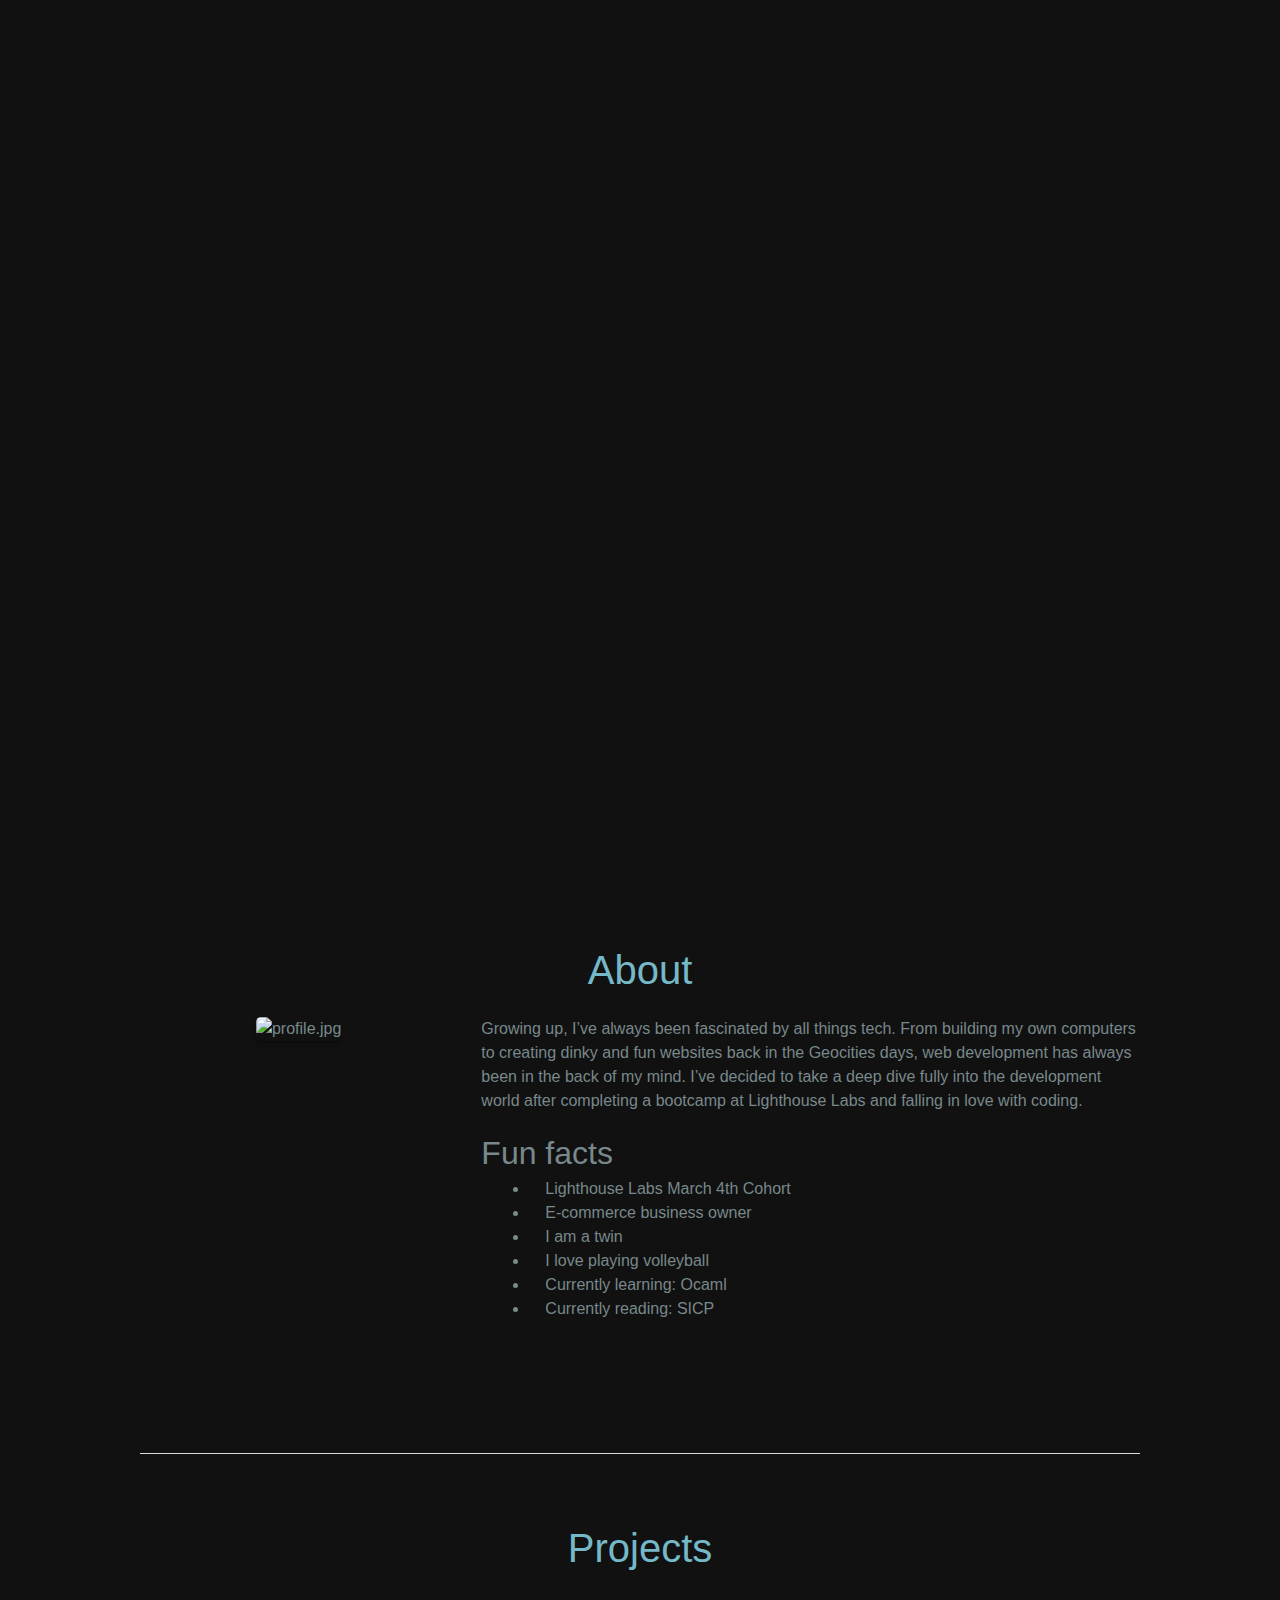
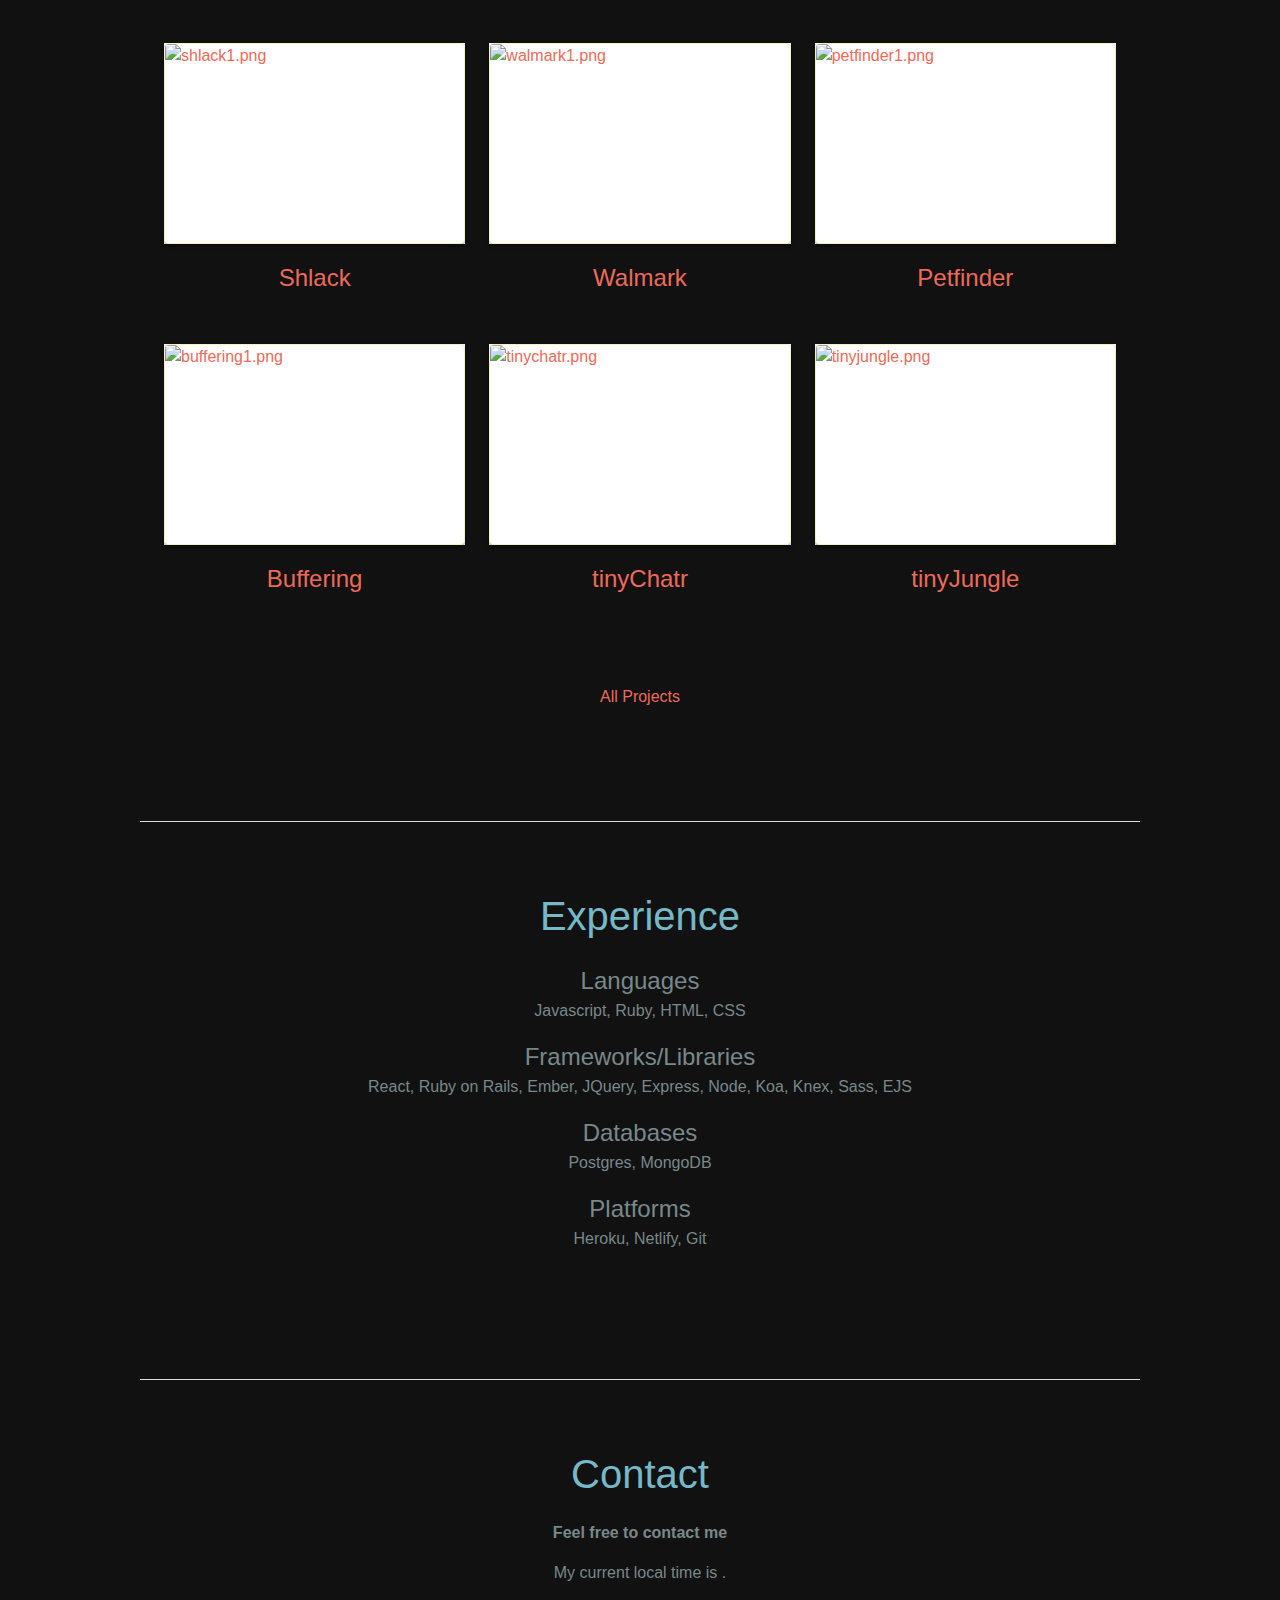
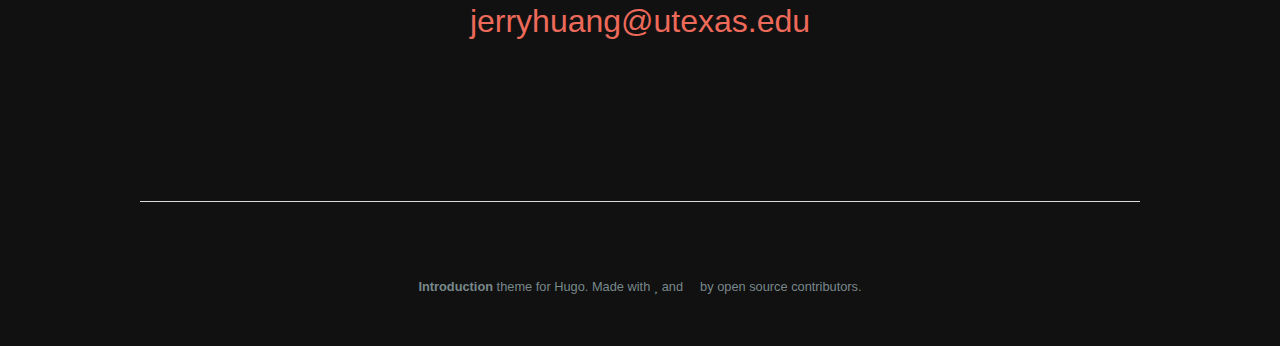
==== commit ea3bf984: "rebuilding site Wed Sep  4 12:13:30 EDT 2019" ====
--- a/index.html
+++ b/index.html
@@ -40,7 +40,7 @@
 
 
 
-<link rel="stylesheet" href="/css/main.min.b47a131e82222f6d864c4d4bbbc66db8c35fceff718e28cb0751eab6c7f84363.css" integrity="sha256-tHoTHoIiL22GTE1Lu8ZtuMNfzv9xjijLB1Hqtsf4Q2M=" crossorigin="anonymous" media="screen">
+<link rel="stylesheet" href="/css/main.min.feafbe91c198e3a13647073743d1bfc6bbfeed315e16a97220c3f704090b8c58.css" integrity="sha256-/q&#43;&#43;kcGY46E2Rwc3Q9G/xrv&#43;7TFeFqlyIMP3BAkLjFg=" crossorigin="anonymous" media="screen">
 
 
 
@@ -748,7 +748,7 @@
 
 <h4 id="platforms">Platforms</h4>
 
-<p>Heroku, Git</p>
+<p>Heroku, Netlify, Git</p>
 
                 </div>
                 
--- a/css/main.min.feafbe91c198e3a13647073743d1bfc6bbfeed315e16a97220c3f704090b8c58.css
+++ b/css/main.min.feafbe91c198e3a13647073743d1bfc6bbfeed315e16a97220c3f704090b8c58.css
@@ -0,0 +1,4 @@
+@font-face{font-family:nunito sans;font-style:normal;font-weight:400;src:local("Nunito Sans Regular"),local(NunitoSans-Regular),url(https://jerryhuang.ca/fonts/NunitoSans/NunitoSans-Regular.ttf) format("woff2");unicode-range:U+0102-0103,U+0110-0111,U+1EA0-1EF9,U+20AB}@font-face{font-family:nunito sans;font-style:normal;font-weight:400;src:local("Nunito Sans Regular"),local(NunitoSans-Regular),url(https://jerryhuang.ca/fonts/NunitoSans/NunitoSans-Regular.ttf) format("woff2");unicode-range:U+0100-024F,U+0259,U+1E00-1EFF,U+2020,U+20A0-20AB,U+20AD-20CF,U+2113,U+2C60-2C7F,U+A720-A7FF}@font-face{font-family:nunito sans;font-style:normal;font-weight:400;src:local("Nunito Sans Regular"),local(NunitoSans-Regular),url(https://jerryhuang.ca/fonts/NunitoSans/NunitoSans-Regular.ttf) format("woff2");unicode-range:U+0000-00FF,U+0131,U+0152-0153,U+02BB-02BC,U+02C6,U+02DA,U+02DC,U+2000-206F,U+2074,U+20AC,U+2122,U+2191,U+2193,U+2212,U+2215,U+FEFF,U+FFFD}.modal-close,.is-unselectable{-webkit-touch-callout:none;-webkit-user-select:none;-moz-user-select:none;-ms-user-select:none;user-select:none}.navbar-link::after{border:3px solid transparent;border-radius:2px;border-right:0;border-top:0;content:" ";display:block;height:.625em;margin-top:-.4375em;pointer-events:none;position:absolute;top:50%;transform:rotate(-45deg);transform-origin:center;width:.625em}.title:not(:last-child),.subtitle:not(:last-child){margin-bottom:1.5rem}.modal-close{-moz-appearance:none;-webkit-appearance:none;background-color:rgba(10,10,10,.2);border:none;border-radius:290486px;cursor:pointer;display:inline-block;flex-grow:0;flex-shrink:0;font-size:0;height:20px;max-height:20px;max-width:20px;min-height:20px;min-width:20px;outline:none;position:relative;vertical-align:top;width:20px}.modal-close::before,.modal-close::after{background-color:#fff;content:"";display:block;left:50%;position:absolute;top:50%;transform:translateX(-50%) translateY(-50%) rotate(45deg);transform-origin:center center}.modal-close::before{height:2px;width:50%}.modal-close::after{height:50%;width:2px}.modal-close:hover,.modal-close:focus{background-color:rgba(10,10,10,.3)}.modal-close:active{background-color:rgba(10,10,10,.4)}.is-small.modal-close{height:16px;max-height:16px;max-width:16px;min-height:16px;min-width:16px;width:16px}.is-medium.modal-close{height:24px;max-height:24px;max-width:24px;min-height:24px;min-width:24px;width:24px}.is-large.modal-close{height:32px;max-height:32px;max-width:32px;min-height:32px;min-width:32px;width:32px}.is-overlay,.image.is-square img,.image.is-1by1 img,.image.is-5by4 img,.image.is-4by3 img,.image.is-3by2 img,.image.is-5by3 img,.image.is-16by9 img,.image.is-2by1 img,.image.is-3by1 img,.image.is-4by5 img,.image.is-3by4 img,.image.is-2by3 img,.image.is-3by5 img,.image.is-9by16 img,.image.is-1by2 img,.image.is-1by3 img,.modal,.modal-background,.hero-video{bottom:0;left:0;position:absolute;right:0;top:0}/*!minireset.css v0.0.3 | MIT License | github.com/jgthms/minireset.css*/html,body,p,ol,ul,li,dl,dt,dd,blockquote,figure,fieldset,legend,textarea,pre,iframe,hr,h1,h2,h3,h4,h5,h6{margin:0;padding:0}h1,h2,h3,h4,h5,h6{font-size:100%;font-weight:400}ul{list-style:none}button,input,select,textarea{margin:0}html{box-sizing:border-box}*,*::before,*::after{box-sizing:inherit}img,audio,video{height:auto;max-width:100%}iframe{border:0}table{border-collapse:collapse;border-spacing:0}td,th{padding:0;text-align:left}html{background-color:#fff;font-size:16px;-moz-osx-font-smoothing:grayscale;-webkit-font-smoothing:antialiased;min-width:300px;overflow-x:hidden;overflow-y:scroll;text-rendering:optimizeLegibility;-webkit-text-size-adjust:100%;-moz-text-size-adjust:100%;-ms-text-size-adjust:100%;text-size-adjust:100%}article,aside,figure,footer,header,hgroup,section{display:block}body,button,input,select,textarea{font-family:Nunito Sans,sans-serif}code,pre{-moz-osx-font-smoothing:auto;-webkit-font-smoothing:auto;font-family:monospace}body{color:#78888b;font-size:1rem;font-weight:400;line-height:1.5}a{color:#3273dc;cursor:pointer;text-decoration:none}a strong{color:currentColor}a:hover{color:#f4f1bb}code{background-color:#111;color:#ed6a5a;font-size:.875em;font-weight:400;padding:.25em .5em}hr{background-color:#111;border:none;display:block;height:2px;margin:1.5rem 0}img{height:auto;max-width:100%}input[type=checkbox],input[type=radio]{vertical-align:baseline}small{font-size:.875em}span{font-style:inherit;font-weight:inherit}strong{color:#363636;font-weight:700}pre{-webkit-overflow-scrolling:touch;background-color:#111;color:#4a4a4a;font-size:.875em;overflow-x:auto;padding:1.25rem 1.5rem;white-space:pre;word-wrap:normal}pre code{background-color:transparent;color:currentColor;font-size:1em;padding:0}table td,table th{text-align:left;vertical-align:top}table th{color:#363636}.is-clearfix::after{clear:both;content:" ";display:table}.is-pulled-left{float:left!important}.is-pulled-right{float:right!important}.is-clipped{overflow:hidden!important}.is-size-1{font-size:3rem!important}.is-size-2{font-size:2.5rem!important}.is-size-3{font-size:2rem!important}.is-size-4{font-size:1.5rem!important}.is-size-5{font-size:1.25rem!important}.is-size-6{font-size:1rem!important}.is-size-7{font-size:.75rem!important}@media screen and (max-width:768px){.is-size-1-mobile{font-size:3rem!important}.is-size-2-mobile{font-size:2.5rem!important}.is-size-3-mobile{font-size:2rem!important}.is-size-4-mobile{font-size:1.5rem!important}.is-size-5-mobile{font-size:1.25rem!important}.is-size-6-mobile{font-size:1rem!important}.is-size-7-mobile{font-size:.75rem!important}}@media screen and (min-width:769px),print{.is-size-1-tablet{font-size:3rem!important}.is-size-2-tablet{font-size:2.5rem!important}.is-size-3-tablet{font-size:2rem!important}.is-size-4-tablet{font-size:1.5rem!important}.is-size-5-tablet{font-size:1.25rem!important}.is-size-6-tablet{font-size:1rem!important}.is-size-7-tablet{font-size:.75rem!important}}@media screen and (max-width:1087px){.is-size-1-touch{font-size:3rem!important}.is-size-2-touch{font-size:2.5rem!important}.is-size-3-touch{font-size:2rem!important}.is-size-4-touch{font-size:1.5rem!important}.is-size-5-touch{font-size:1.25rem!important}.is-size-6-touch{font-size:1rem!important}.is-size-7-touch{font-size:.75rem!important}}@media screen and (min-width:1088px){.is-size-1-desktop{font-size:3rem!important}.is-size-2-desktop{font-size:2.5rem!important}.is-size-3-desktop{font-size:2rem!important}.is-size-4-desktop{font-size:1.5rem!important}.is-size-5-desktop{font-size:1.25rem!important}.is-size-6-desktop{font-size:1rem!important}.is-size-7-desktop{font-size:.75rem!important}}@media screen and (min-width:1280px){.is-size-1-widescreen{font-size:3rem!important}.is-size-2-widescreen{font-size:2.5rem!important}.is-size-3-widescreen{font-size:2rem!important}.is-size-4-widescreen{font-size:1.5rem!important}.is-size-5-widescreen{font-size:1.25rem!important}.is-size-6-widescreen{font-size:1rem!important}.is-size-7-widescreen{font-size:.75rem!important}}@media screen and (min-width:1472px){.is-size-1-fullhd{font-size:3rem!important}.is-size-2-fullhd{font-size:2.5rem!important}.is-size-3-fullhd{font-size:2rem!important}.is-size-4-fullhd{font-size:1.5rem!important}.is-size-5-fullhd{font-size:1.25rem!important}.is-size-6-fullhd{font-size:1rem!important}.is-size-7-fullhd{font-size:.75rem!important}}.has-text-centered{text-align:center!important}.has-text-justified{text-align:justify!important}.has-text-left{text-align:left!important}.has-text-right{text-align:right!important}@media screen and (max-width:768px){.has-text-centered-mobile{text-align:center!important}}@media screen and (min-width:769px),print{.has-text-centered-tablet{text-align:center!important}}@media screen and (min-width:769px) and (max-width:1087px){.has-text-centered-tablet-only{text-align:center!important}}@media screen and (max-width:1087px){.has-text-centered-touch{text-align:center!important}}@media screen and (min-width:1088px){.has-text-centered-desktop{text-align:center!important}}@media screen and (min-width:1088px) and (max-width:1279px){.has-text-centered-desktop-only{text-align:center!important}}@media screen and (min-width:1280px){.has-text-centered-widescreen{text-align:center!important}}@media screen and (min-width:1280px) and (max-width:1471px){.has-text-centered-widescreen-only{text-align:center!important}}@media screen and (min-width:1472px){.has-text-centered-fullhd{text-align:center!important}}@media screen and (max-width:768px){.has-text-justified-mobile{text-align:justify!important}}@media screen and (min-width:769px),print{.has-text-justified-tablet{text-align:justify!important}}@media screen and (min-width:769px) and (max-width:1087px){.has-text-justified-tablet-only{text-align:justify!important}}@media screen and (max-width:1087px){.has-text-justified-touch{text-align:justify!important}}@media screen and (min-width:1088px){.has-text-justified-desktop{text-align:justify!important}}@media screen and (min-width:1088px) and (max-width:1279px){.has-text-justified-desktop-only{text-align:justify!important}}@media screen and (min-width:1280px){.has-text-justified-widescreen{text-align:justify!important}}@media screen and (min-width:1280px) and (max-width:1471px){.has-text-justified-widescreen-only{text-align:justify!important}}@media screen and (min-width:1472px){.has-text-justified-fullhd{text-align:justify!important}}@media screen and (max-width:768px){.has-text-left-mobile{text-align:left!important}}@media screen and (min-width:769px),print{.has-text-left-tablet{text-align:left!important}}@media screen and (min-width:769px) and (max-width:1087px){.has-text-left-tablet-only{text-align:left!important}}@media screen and (max-width:1087px){.has-text-left-touch{text-align:left!important}}@media screen and (min-width:1088px){.has-text-left-desktop{text-align:left!important}}@media screen and (min-width:1088px) and (max-width:1279px){.has-text-left-desktop-only{text-align:left!important}}@media screen and (min-width:1280px){.has-text-left-widescreen{text-align:left!important}}@media screen and (min-width:1280px) and (max-width:1471px){.has-text-left-widescreen-only{text-align:left!important}}@media screen and (min-width:1472px){.has-text-left-fullhd{text-align:left!important}}@media screen and (max-width:768px){.has-text-right-mobile{text-align:right!important}}@media screen and (min-width:769px),print{.has-text-right-tablet{text-align:right!important}}@media screen and (min-width:769px) and (max-width:1087px){.has-text-right-tablet-only{text-align:right!important}}@media screen and (max-width:1087px){.has-text-right-touch{text-align:right!important}}@media screen and (min-width:1088px){.has-text-right-desktop{text-align:right!important}}@media screen and (min-width:1088px) and (max-width:1279px){.has-text-right-desktop-only{text-align:right!important}}@media screen and (min-width:1280px){.has-text-right-widescreen{text-align:right!important}}@media screen and (min-width:1280px) and (max-width:1471px){.has-text-right-widescreen-only{text-align:right!important}}@media screen and (min-width:1472px){.has-text-right-fullhd{text-align:right!important}}.is-capitalized{text-transform:capitalize!important}.is-lowercase{text-transform:lowercase!important}.is-uppercase{text-transform:uppercase!important}.is-italic{font-style:italic!important}.has-text-white{color:#fff!important}a.has-text-white:hover,a.has-text-white:focus{color:#e6e5e5!important}.has-background-white{background-color:#fff!important}.has-text-black{color:#0a0a0a!important}a.has-text-black:hover,a.has-text-black:focus{color:#000!important}.has-background-black{background-color:#0a0a0a!important}.has-text-light{color:#f5f5f5!important}a.has-text-light:hover,a.has-text-light:focus{color:#dbdbdb!important}.has-background-light{background-color:#f5f5f5!important}.has-text-dark{color:#363636!important}a.has-text-dark:hover,a.has-text-dark:focus{color:#1c1c1c!important}.has-background-dark{background-color:#363636!important}.has-text-primary{color:#ed6a5a!important}a.has-text-primary:hover,a.has-text-primary:focus{color:#e8402c!important}.has-background-primary{background-color:#ed6a5a!important}.has-text-link{color:#3273dc!important}a.has-text-link:hover,a.has-text-link:focus{color:#205bbc!important}.has-background-link{background-color:#3273dc!important}.has-text-info{color:#209cee!important}a.has-text-info:hover,a.has-text-info:focus{color:#0f81cc!important}.has-background-info{background-color:#209cee!important}.has-text-success{color:#23d160!important}a.has-text-success:hover,a.has-text-success:focus{color:#1ca64c!important}.has-background-success{background-color:#23d160!important}.has-text-warning{color:#ffdd57!important}a.has-text-warning:hover,a.has-text-warning:focus{color:#ffd324!important}.has-background-warning{background-color:#ffdd57!important}.has-text-danger{color:#ff3860!important}a.has-text-danger:hover,a.has-text-danger:focus{color:#ff0537!important}.has-background-danger{background-color:#ff3860!important}.has-text-black-bis{color:#121212!important}.has-background-black-bis{background-color:#121212!important}.has-text-black-ter{color:#242424!important}.has-background-black-ter{background-color:#242424!important}.has-text-grey-darker{color:#363636!important}.has-background-grey-darker{background-color:#363636!important}.has-text-grey-dark{color:#4a4a4a!important}.has-background-grey-dark{background-color:#4a4a4a!important}.has-text-grey{color:#7a7a7a!important}.has-background-grey{background-color:#7a7a7a!important}.has-text-grey-light{color:#b5b5b5!important}.has-background-grey-light{background-color:#b5b5b5!important}.has-text-grey-lighter{color:#dbdbdb!important}.has-background-grey-lighter{background-color:#dbdbdb!important}.has-text-white-ter{color:#f5f5f5!important}.has-background-white-ter{background-color:#f5f5f5!important}.has-text-white-bis{color:#fafafa!important}.has-background-white-bis{background-color:#fafafa!important}.has-text-weight-light{font-weight:300!important}.has-text-weight-normal{font-weight:400!important}.has-text-weight-semibold{font-weight:600!important}.has-text-weight-bold{font-weight:700!important}.is-block{display:block!important}@media screen and (max-width:768px){.is-block-mobile{display:block!important}}@media screen and (min-width:769px),print{.is-block-tablet{display:block!important}}@media screen and (min-width:769px) and (max-width:1087px){.is-block-tablet-only{display:block!important}}@media screen and (max-width:1087px){.is-block-touch{display:block!important}}@media screen and (min-width:1088px){.is-block-desktop{display:block!important}}@media screen and (min-width:1088px) and (max-width:1279px){.is-block-desktop-only{display:block!important}}@media screen and (min-width:1280px){.is-block-widescreen{display:block!important}}@media screen and (min-width:1280px) and (max-width:1471px){.is-block-widescreen-only{display:block!important}}@media screen and (min-width:1472px){.is-block-fullhd{display:block!important}}.is-flex{display:flex!important}@media screen and (max-width:768px){.is-flex-mobile{display:flex!important}}@media screen and (min-width:769px),print{.is-flex-tablet{display:flex!important}}@media screen and (min-width:769px) and (max-width:1087px){.is-flex-tablet-only{display:flex!important}}@media screen and (max-width:1087px){.is-flex-touch{display:flex!important}}@media screen and (min-width:1088px){.is-flex-desktop{display:flex!important}}@media screen and (min-width:1088px) and (max-width:1279px){.is-flex-desktop-only{display:flex!important}}@media screen and (min-width:1280px){.is-flex-widescreen{display:flex!important}}@media screen and (min-width:1280px) and (max-width:1471px){.is-flex-widescreen-only{display:flex!important}}@media screen and (min-width:1472px){.is-flex-fullhd{display:flex!important}}.is-inline{display:inline!important}@media screen and (max-width:768px){.is-inline-mobile{display:inline!important}}@media screen and (min-width:769px),print{.is-inline-tablet{display:inline!important}}@media screen and (min-width:769px) and (max-width:1087px){.is-inline-tablet-only{display:inline!important}}@media screen and (max-width:1087px){.is-inline-touch{display:inline!important}}@media screen and (min-width:1088px){.is-inline-desktop{display:inline!important}}@media screen and (min-width:1088px) and (max-width:1279px){.is-inline-desktop-only{display:inline!important}}@media screen and (min-width:1280px){.is-inline-widescreen{display:inline!important}}@media screen and (min-width:1280px) and (max-width:1471px){.is-inline-widescreen-only{display:inline!important}}@media screen and (min-width:1472px){.is-inline-fullhd{display:inline!important}}.is-inline-block{display:inline-block!important}@media screen and (max-width:768px){.is-inline-block-mobile{display:inline-block!important}}@media screen and (min-width:769px),print{.is-inline-block-tablet{display:inline-block!important}}@media screen and (min-width:769px) and (max-width:1087px){.is-inline-block-tablet-only{display:inline-block!important}}@media screen and (max-width:1087px){.is-inline-block-touch{display:inline-block!important}}@media screen and (min-width:1088px){.is-inline-block-desktop{display:inline-block!important}}@media screen and (min-width:1088px) and (max-width:1279px){.is-inline-block-desktop-only{display:inline-block!important}}@media screen and (min-width:1280px){.is-inline-block-widescreen{display:inline-block!important}}@media screen and (min-width:1280px) and (max-width:1471px){.is-inline-block-widescreen-only{display:inline-block!important}}@media screen and (min-width:1472px){.is-inline-block-fullhd{display:inline-block!important}}.is-inline-flex{display:inline-flex!important}@media screen and (max-width:768px){.is-inline-flex-mobile{display:inline-flex!important}}@media screen and (min-width:769px),print{.is-inline-flex-tablet{display:inline-flex!important}}@media screen and (min-width:769px) and (max-width:1087px){.is-inline-flex-tablet-only{display:inline-flex!important}}@media screen and (max-width:1087px){.is-inline-flex-touch{display:inline-flex!important}}@media screen and (min-width:1088px){.is-inline-flex-desktop{display:inline-flex!important}}@media screen and (min-width:1088px) and (max-width:1279px){.is-inline-flex-desktop-only{display:inline-flex!important}}@media screen and (min-width:1280px){.is-inline-flex-widescreen{display:inline-flex!important}}@media screen and (min-width:1280px) and (max-width:1471px){.is-inline-flex-widescreen-only{display:inline-flex!important}}@media screen and (min-width:1472px){.is-inline-flex-fullhd{display:inline-flex!important}}.is-hidden{display:none!important}@media screen and (max-width:768px){.is-hidden-mobile{display:none!important}}@media screen and (min-width:769px),print{.is-hidden-tablet{display:none!important}}@media screen and (min-width:769px) and (max-width:1087px){.is-hidden-tablet-only{display:none!important}}@media screen and (max-width:1087px){.is-hidden-touch{display:none!important}}@media screen and (min-width:1088px){.is-hidden-desktop{display:none!important}}@media screen and (min-width:1088px) and (max-width:1279px){.is-hidden-desktop-only{display:none!important}}@media screen and (min-width:1280px){.is-hidden-widescreen{display:none!important}}@media screen and (min-width:1280px) and (max-width:1471px){.is-hidden-widescreen-only{display:none!important}}@media screen and (min-width:1472px){.is-hidden-fullhd{display:none!important}}.is-invisible{visibility:hidden!important}@media screen and (max-width:768px){.is-invisible-mobile{visibility:hidden!important}}@media screen and (min-width:769px),print{.is-invisible-tablet{visibility:hidden!important}}@media screen and (min-width:769px) and (max-width:1087px){.is-invisible-tablet-only{visibility:hidden!important}}@media screen and (max-width:1087px){.is-invisible-touch{visibility:hidden!important}}@media screen and (min-width:1088px){.is-invisible-desktop{visibility:hidden!important}}@media screen and (min-width:1088px) and (max-width:1279px){.is-invisible-desktop-only{visibility:hidden!important}}@media screen and (min-width:1280px){.is-invisible-widescreen{visibility:hidden!important}}@media screen and (min-width:1280px) and (max-width:1471px){.is-invisible-widescreen-only{visibility:hidden!important}}@media screen and (min-width:1472px){.is-invisible-fullhd{visibility:hidden!important}}.is-marginless{margin:0!important}.is-paddingless{padding:0!important}.is-radiusless{border-radius:0!important}.is-shadowless{box-shadow:none!important}.container{margin:0 auto;position:relative}@media screen and (min-width:1088px){.container{max-width:960px;width:960px}.container.is-fluid{margin-left:64px;margin-right:64px;max-width:none;width:auto}}@media screen and (max-width:1279px){.container.is-widescreen{max-width:1152px;width:auto}}@media screen and (max-width:1471px){.container.is-fullhd{max-width:1344px;width:auto}}@media screen and (min-width:1280px){.container{max-width:1152px;width:1152px}}@media screen and (min-width:1472px){.container{max-width:1344px;width:1344px}}.image{display:block;position:relative}.image img{display:block;height:auto;width:100%}.image img.is-rounded{border-radius:290486px}.image.is-square img,.image.is-1by1 img,.image.is-5by4 img,.image.is-4by3 img,.image.is-3by2 img,.image.is-5by3 img,.image.is-16by9 img,.image.is-2by1 img,.image.is-3by1 img,.image.is-4by5 img,.image.is-3by4 img,.image.is-2by3 img,.image.is-3by5 img,.image.is-9by16 img,.image.is-1by2 img,.image.is-1by3 img{height:100%;width:100%}.image.is-square,.image.is-1by1{padding-top:100%}.image.is-5by4{padding-top:80%}.image.is-4by3{padding-top:75%}.image.is-3by2{padding-top:66.6666%}.image.is-5by3{padding-top:60%}.image.is-16by9{padding-top:56.25%}.image.is-2by1{padding-top:50%}.image.is-3by1{padding-top:33.3333%}.image.is-4by5{padding-top:125%}.image.is-3by4{padding-top:133.3333%}.image.is-2by3{padding-top:150%}.image.is-3by5{padding-top:166.6666%}.image.is-9by16{padding-top:177.7777%}.image.is-1by2{padding-top:200%}.image.is-1by3{padding-top:300%}.image.is-16x16{height:16px;width:16px}.image.is-24x24{height:24px;width:24px}.image.is-32x32{height:32px;width:32px}.image.is-48x48{height:48px;width:48px}.image.is-64x64{height:64px;width:64px}.image.is-96x96{height:96px;width:96px}.image.is-128x128{height:128px;width:128px}.title,.subtitle{word-break:break-word}.title em,.title span,.subtitle em,.subtitle span{font-weight:inherit}.title sub,.subtitle sub{font-size:.75em}.title sup,.subtitle sup{font-size:.75em}.title .tag,.subtitle .tag{vertical-align:middle}.title{color:#363636;font-size:2rem;font-weight:300;line-height:1.125}.title strong{color:inherit;font-weight:inherit}.title+.highlight{margin-top:-.75rem}.title:not(.is-spaced)+.subtitle{margin-top:-1.25rem}.title.is-1{font-size:3rem}.title.is-2{font-size:2.5rem}.title.is-3{font-size:2rem}.title.is-4{font-size:1.5rem}.title.is-5{font-size:1.25rem}.title.is-6{font-size:1rem}.title.is-7{font-size:.75rem}.subtitle{color:#4a4a4a;font-size:1.25rem;font-weight:400;line-height:1.25}.subtitle strong{color:#363636;font-weight:600}.subtitle:not(.is-spaced)+.title{margin-top:-1.25rem}.subtitle.is-1{font-size:3rem}.subtitle.is-2{font-size:2.5rem}.subtitle.is-3{font-size:2rem}.subtitle.is-4{font-size:1.5rem}.subtitle.is-5{font-size:1.25rem}.subtitle.is-6{font-size:1rem}.subtitle.is-7{font-size:.75rem}.card{background-color:#fff;box-shadow:0 2px 3px rgba(10,10,10,.1),0 0 0 1px rgba(10,10,10,.1);color:#4a4a4a;max-width:100%;position:relative}.card-header{background-color:none;align-items:stretch;box-shadow:0 1px 2px rgba(10,10,10,.1);display:flex}.card-header-title{align-items:center;color:#363636;display:flex;flex-grow:1;font-weight:700;padding:.75rem}.card-header-title.is-centered{justify-content:center}.card-header-icon{align-items:center;cursor:pointer;display:flex;justify-content:center;padding:.75rem}.card-image{display:block;position:relative}.card-content{background-color:none;padding:1.5rem}.card-footer{background-color:none;border-top:1px solid #dbdbdb;align-items:stretch;display:flex}.card-footer-item{align-items:center;display:flex;flex-basis:0;flex-grow:1;flex-shrink:0;justify-content:center;padding:.75rem}.card-footer-item:not(:last-child){border-right:1px solid #dbdbdb}.card .media:not(:last-child){margin-bottom:.75rem}.modal{align-items:center;display:none;justify-content:center;overflow:hidden;position:fixed;z-index:40}.modal.is-active{display:flex}.modal-background{background-color:rgba(10,10,10,.86)}.modal-content,.modal-card{margin:0 20px;max-height:calc(100vh - 160px);overflow:auto;position:relative;width:100%}@media screen and (min-width:769px),print{.modal-content,.modal-card{margin:0 auto;max-height:calc(100vh - 40px);width:640px}}.modal-close{background:0 0;height:40px;position:fixed;right:20px;top:20px;width:40px}.modal-card{display:flex;flex-direction:column;max-height:calc(100vh - 40px);overflow:hidden}.modal-card-head,.modal-card-foot{align-items:center;background-color:#111;display:flex;flex-shrink:0;justify-content:flex-start;padding:20px;position:relative}.modal-card-head{border-bottom:1px solid #dbdbdb;border-top-left-radius:6px;border-top-right-radius:6px}.modal-card-title{color:#363636;flex-grow:1;flex-shrink:0;font-size:1.5rem;line-height:1}.modal-card-foot{border-bottom-left-radius:6px;border-bottom-right-radius:6px;border-top:1px solid #dbdbdb}.modal-card-foot .button:not(:last-child){margin-right:10px}.modal-card-body{-webkit-overflow-scrolling:touch;background-color:#fff;flex-grow:1;flex-shrink:1;overflow:auto;padding:20px}.navbar{background-color:#111;min-height:3.25rem;position:relative;z-index:30}.navbar.is-white{background-color:#fff;color:#0a0a0a}.navbar.is-white .navbar-brand>.navbar-item,.navbar.is-white .navbar-brand .navbar-link{color:#0a0a0a}.navbar.is-white .navbar-brand>a.navbar-item:hover,.navbar.is-white .navbar-brand>a.navbar-item.is-active,.navbar.is-white .navbar-brand .navbar-link:hover,.navbar.is-white .navbar-brand .navbar-link.is-active{background-color:#f2f2f2;color:#0a0a0a}.navbar.is-white .navbar-brand .navbar-link::after{border-color:#0a0a0a}@media screen and (min-width:1088px){.navbar.is-white .navbar-start>.navbar-item,.navbar.is-white .navbar-start .navbar-link,.navbar.is-white .navbar-end>.navbar-item,.navbar.is-white .navbar-end .navbar-link{color:#0a0a0a}.navbar.is-white .navbar-start>a.navbar-item:hover,.navbar.is-white .navbar-start>a.navbar-item.is-active,.navbar.is-white .navbar-start .navbar-link:hover,.navbar.is-white .navbar-start .navbar-link.is-active,.navbar.is-white .navbar-end>a.navbar-item:hover,.navbar.is-white .navbar-end>a.navbar-item.is-active,.navbar.is-white .navbar-end .navbar-link:hover,.navbar.is-white .navbar-end .navbar-link.is-active{background-color:#f2f2f2;color:#0a0a0a}.navbar.is-white .navbar-start .navbar-link::after,.navbar.is-white .navbar-end .navbar-link::after{border-color:#0a0a0a}.navbar.is-white .navbar-item.has-dropdown:hover .navbar-link,.navbar.is-white .navbar-item.has-dropdown.is-active .navbar-link{background-color:#f2f2f2;color:#0a0a0a}.navbar.is-white .navbar-dropdown a.navbar-item.is-active{background-color:#fff;color:#0a0a0a}}.navbar.is-black{background-color:#0a0a0a;color:#fff}.navbar.is-black .navbar-brand>.navbar-item,.navbar.is-black .navbar-brand .navbar-link{color:#fff}.navbar.is-black .navbar-brand>a.navbar-item:hover,.navbar.is-black .navbar-brand>a.navbar-item.is-active,.navbar.is-black .navbar-brand .navbar-link:hover,.navbar.is-black .navbar-brand .navbar-link.is-active{background-color:#000;color:#fff}.navbar.is-black .navbar-brand .navbar-link::after{border-color:#fff}@media screen and (min-width:1088px){.navbar.is-black .navbar-start>.navbar-item,.navbar.is-black .navbar-start .navbar-link,.navbar.is-black .navbar-end>.navbar-item,.navbar.is-black .navbar-end .navbar-link{color:#fff}.navbar.is-black .navbar-start>a.navbar-item:hover,.navbar.is-black .navbar-start>a.navbar-item.is-active,.navbar.is-black .navbar-start .navbar-link:hover,.navbar.is-black .navbar-start .navbar-link.is-active,.navbar.is-black .navbar-end>a.navbar-item:hover,.navbar.is-black .navbar-end>a.navbar-item.is-active,.navbar.is-black .navbar-end .navbar-link:hover,.navbar.is-black .navbar-end .navbar-link.is-active{background-color:#000;color:#fff}.navbar.is-black .navbar-start .navbar-link::after,.navbar.is-black .navbar-end .navbar-link::after{border-color:#fff}.navbar.is-black .navbar-item.has-dropdown:hover .navbar-link,.navbar.is-black .navbar-item.has-dropdown.is-active .navbar-link{background-color:#000;color:#fff}.navbar.is-black .navbar-dropdown a.navbar-item.is-active{background-color:#0a0a0a;color:#fff}}.navbar.is-light{background-color:#f5f5f5;color:#363636}.navbar.is-light .navbar-brand>.navbar-item,.navbar.is-light .navbar-brand .navbar-link{color:#363636}.navbar.is-light .navbar-brand>a.navbar-item:hover,.navbar.is-light .navbar-brand>a.navbar-item.is-active,.navbar.is-light .navbar-brand .navbar-link:hover,.navbar.is-light .navbar-brand .navbar-link.is-active{background-color:#e8e8e8;color:#363636}.navbar.is-light .navbar-brand .navbar-link::after{border-color:#363636}@media screen and (min-width:1088px){.navbar.is-light .navbar-start>.navbar-item,.navbar.is-light .navbar-start .navbar-link,.navbar.is-light .navbar-end>.navbar-item,.navbar.is-light .navbar-end .navbar-link{color:#363636}.navbar.is-light .navbar-start>a.navbar-item:hover,.navbar.is-light .navbar-start>a.navbar-item.is-active,.navbar.is-light .navbar-start .navbar-link:hover,.navbar.is-light .navbar-start .navbar-link.is-active,.navbar.is-light .navbar-end>a.navbar-item:hover,.navbar.is-light .navbar-end>a.navbar-item.is-active,.navbar.is-light .navbar-end .navbar-link:hover,.navbar.is-light .navbar-end .navbar-link.is-active{background-color:#e8e8e8;color:#363636}.navbar.is-light .navbar-start .navbar-link::after,.navbar.is-light .navbar-end .navbar-link::after{border-color:#363636}.navbar.is-light .navbar-item.has-dropdown:hover .navbar-link,.navbar.is-light .navbar-item.has-dropdown.is-active .navbar-link{background-color:#e8e8e8;color:#363636}.navbar.is-light .navbar-dropdown a.navbar-item.is-active{background-color:#f5f5f5;color:#363636}}.navbar.is-dark{background-color:#363636;color:#f5f5f5}.navbar.is-dark .navbar-brand>.navbar-item,.navbar.is-dark .navbar-brand .navbar-link{color:#f5f5f5}.navbar.is-dark .navbar-brand>a.navbar-item:hover,.navbar.is-dark .navbar-brand>a.navbar-item.is-active,.navbar.is-dark .navbar-brand .navbar-link:hover,.navbar.is-dark .navbar-brand .navbar-link.is-active{background-color:#292929;color:#f5f5f5}.navbar.is-dark .navbar-brand .navbar-link::after{border-color:#f5f5f5}@media screen and (min-width:1088px){.navbar.is-dark .navbar-start>.navbar-item,.navbar.is-dark .navbar-start .navbar-link,.navbar.is-dark .navbar-end>.navbar-item,.navbar.is-dark .navbar-end .navbar-link{color:#f5f5f5}.navbar.is-dark .navbar-start>a.navbar-item:hover,.navbar.is-dark .navbar-start>a.navbar-item.is-active,.navbar.is-dark .navbar-start .navbar-link:hover,.navbar.is-dark .navbar-start .navbar-link.is-active,.navbar.is-dark .navbar-end>a.navbar-item:hover,.navbar.is-dark .navbar-end>a.navbar-item.is-active,.navbar.is-dark .navbar-end .navbar-link:hover,.navbar.is-dark .navbar-end .navbar-link.is-active{background-color:#292929;color:#f5f5f5}.navbar.is-dark .navbar-start .navbar-link::after,.navbar.is-dark .navbar-end .navbar-link::after{border-color:#f5f5f5}.navbar.is-dark .navbar-item.has-dropdown:hover .navbar-link,.navbar.is-dark .navbar-item.has-dropdown.is-active .navbar-link{background-color:#292929;color:#f5f5f5}.navbar.is-dark .navbar-dropdown a.navbar-item.is-active{background-color:#363636;color:#f5f5f5}}.navbar.is-primary{background-color:#ed6a5a;color:#fff}.navbar.is-primary .navbar-brand>.navbar-item,.navbar.is-primary .navbar-brand .navbar-link{color:#fff}.navbar.is-primary .navbar-brand>a.navbar-item:hover,.navbar.is-primary .navbar-brand>a.navbar-item.is-active,.navbar.is-primary .navbar-brand .navbar-link:hover,.navbar.is-primary .navbar-brand .navbar-link.is-active{background-color:#ea5543;color:#fff}.navbar.is-primary .navbar-brand .navbar-link::after{border-color:#fff}@media screen and (min-width:1088px){.navbar.is-primary .navbar-start>.navbar-item,.navbar.is-primary .navbar-start .navbar-link,.navbar.is-primary .navbar-end>.navbar-item,.navbar.is-primary .navbar-end .navbar-link{color:#fff}.navbar.is-primary .navbar-start>a.navbar-item:hover,.navbar.is-primary .navbar-start>a.navbar-item.is-active,.navbar.is-primary .navbar-start .navbar-link:hover,.navbar.is-primary .navbar-start .navbar-link.is-active,.navbar.is-primary .navbar-end>a.navbar-item:hover,.navbar.is-primary .navbar-end>a.navbar-item.is-active,.navbar.is-primary .navbar-end .navbar-link:hover,.navbar.is-primary .navbar-end .navbar-link.is-active{background-color:#ea5543;color:#fff}.navbar.is-primary .navbar-start .navbar-link::after,.navbar.is-primary .navbar-end .navbar-link::after{border-color:#fff}.navbar.is-primary .navbar-item.has-dropdown:hover .navbar-link,.navbar.is-primary .navbar-item.has-dropdown.is-active .navbar-link{background-color:#ea5543;color:#fff}.navbar.is-primary .navbar-dropdown a.navbar-item.is-active{background-color:#ed6a5a;color:#fff}}.navbar.is-link{background-color:#3273dc;color:#fff}.navbar.is-link .navbar-brand>.navbar-item,.navbar.is-link .navbar-brand .navbar-link{color:#fff}.navbar.is-link .navbar-brand>a.navbar-item:hover,.navbar.is-link .navbar-brand>a.navbar-item.is-active,.navbar.is-link .navbar-brand .navbar-link:hover,.navbar.is-link .navbar-brand .navbar-link.is-active{background-color:#2366d1;color:#fff}.navbar.is-link .navbar-brand .navbar-link::after{border-color:#fff}@media screen and (min-width:1088px){.navbar.is-link .navbar-start>.navbar-item,.navbar.is-link .navbar-start .navbar-link,.navbar.is-link .navbar-end>.navbar-item,.navbar.is-link .navbar-end .navbar-link{color:#fff}.navbar.is-link .navbar-start>a.navbar-item:hover,.navbar.is-link .navbar-start>a.navbar-item.is-active,.navbar.is-link .navbar-start .navbar-link:hover,.navbar.is-link .navbar-start .navbar-link.is-active,.navbar.is-link .navbar-end>a.navbar-item:hover,.navbar.is-link .navbar-end>a.navbar-item.is-active,.navbar.is-link .navbar-end .navbar-link:hover,.navbar.is-link .navbar-end .navbar-link.is-active{background-color:#2366d1;color:#fff}.navbar.is-link .navbar-start .navbar-link::after,.navbar.is-link .navbar-end .navbar-link::after{border-color:#fff}.navbar.is-link .navbar-item.has-dropdown:hover .navbar-link,.navbar.is-link .navbar-item.has-dropdown.is-active .navbar-link{background-color:#2366d1;color:#fff}.navbar.is-link .navbar-dropdown a.navbar-item.is-active{background-color:#3273dc;color:#fff}}.navbar.is-info{background-color:#209cee;color:#fff}.navbar.is-info .navbar-brand>.navbar-item,.navbar.is-info .navbar-brand .navbar-link{color:#fff}.navbar.is-info .navbar-brand>a.navbar-item:hover,.navbar.is-info .navbar-brand>a.navbar-item.is-active,.navbar.is-info .navbar-brand .navbar-link:hover,.navbar.is-info .navbar-brand .navbar-link.is-active{background-color:#118fe4;color:#fff}.navbar.is-info .navbar-brand .navbar-link::after{border-color:#fff}@media screen and (min-width:1088px){.navbar.is-info .navbar-start>.navbar-item,.navbar.is-info .navbar-start .navbar-link,.navbar.is-info .navbar-end>.navbar-item,.navbar.is-info .navbar-end .navbar-link{color:#fff}.navbar.is-info .navbar-start>a.navbar-item:hover,.navbar.is-info .navbar-start>a.navbar-item.is-active,.navbar.is-info .navbar-start .navbar-link:hover,.navbar.is-info .navbar-start .navbar-link.is-active,.navbar.is-info .navbar-end>a.navbar-item:hover,.navbar.is-info .navbar-end>a.navbar-item.is-active,.navbar.is-info .navbar-end .navbar-link:hover,.navbar.is-info .navbar-end .navbar-link.is-active{background-color:#118fe4;color:#fff}.navbar.is-info .navbar-start .navbar-link::after,.navbar.is-info .navbar-end .navbar-link::after{border-color:#fff}.navbar.is-info .navbar-item.has-dropdown:hover .navbar-link,.navbar.is-info .navbar-item.has-dropdown.is-active .navbar-link{background-color:#118fe4;color:#fff}.navbar.is-info .navbar-dropdown a.navbar-item.is-active{background-color:#209cee;color:#fff}}.navbar.is-success{background-color:#23d160;color:#fff}.navbar.is-success .navbar-brand>.navbar-item,.navbar.is-success .navbar-brand .navbar-link{color:#fff}.navbar.is-success .navbar-brand>a.navbar-item:hover,.navbar.is-success .navbar-brand>a.navbar-item.is-active,.navbar.is-success .navbar-brand .navbar-link:hover,.navbar.is-success .navbar-brand .navbar-link.is-active{background-color:#20bc56;color:#fff}.navbar.is-success .navbar-brand .navbar-link::after{border-color:#fff}@media screen and (min-width:1088px){.navbar.is-success .navbar-start>.navbar-item,.navbar.is-success .navbar-start .navbar-link,.navbar.is-success .navbar-end>.navbar-item,.navbar.is-success .navbar-end .navbar-link{color:#fff}.navbar.is-success .navbar-start>a.navbar-item:hover,.navbar.is-success .navbar-start>a.navbar-item.is-active,.navbar.is-success .navbar-start .navbar-link:hover,.navbar.is-success .navbar-start .navbar-link.is-active,.navbar.is-success .navbar-end>a.navbar-item:hover,.navbar.is-success .navbar-end>a.navbar-item.is-active,.navbar.is-success .navbar-end .navbar-link:hover,.navbar.is-success .navbar-end .navbar-link.is-active{background-color:#20bc56;color:#fff}.navbar.is-success .navbar-start .navbar-link::after,.navbar.is-success .navbar-end .navbar-link::after{border-color:#fff}.navbar.is-success .navbar-item.has-dropdown:hover .navbar-link,.navbar.is-success .navbar-item.has-dropdown.is-active .navbar-link{background-color:#20bc56;color:#fff}.navbar.is-success .navbar-dropdown a.navbar-item.is-active{background-color:#23d160;color:#fff}}.navbar.is-warning{background-color:#ffdd57;color:rgba(0,0,0,.7)}.navbar.is-warning .navbar-brand>.navbar-item,.navbar.is-warning .navbar-brand .navbar-link{color:rgba(0,0,0,.7)}.navbar.is-warning .navbar-brand>a.navbar-item:hover,.navbar.is-warning .navbar-brand>a.navbar-item.is-active,.navbar.is-warning .navbar-brand .navbar-link:hover,.navbar.is-warning .navbar-brand .navbar-link.is-active{background-color:#ffd83d;color:rgba(0,0,0,.7)}.navbar.is-warning .navbar-brand .navbar-link::after{border-color:rgba(0,0,0,.7)}@media screen and (min-width:1088px){.navbar.is-warning .navbar-start>.navbar-item,.navbar.is-warning .navbar-start .navbar-link,.navbar.is-warning .navbar-end>.navbar-item,.navbar.is-warning .navbar-end .navbar-link{color:rgba(0,0,0,.7)}.navbar.is-warning .navbar-start>a.navbar-item:hover,.navbar.is-warning .navbar-start>a.navbar-item.is-active,.navbar.is-warning .navbar-start .navbar-link:hover,.navbar.is-warning .navbar-start .navbar-link.is-active,.navbar.is-warning .navbar-end>a.navbar-item:hover,.navbar.is-warning .navbar-end>a.navbar-item.is-active,.navbar.is-warning .navbar-end .navbar-link:hover,.navbar.is-warning .navbar-end .navbar-link.is-active{background-color:#ffd83d;color:rgba(0,0,0,.7)}.navbar.is-warning .navbar-start .navbar-link::after,.navbar.is-warning .navbar-end .navbar-link::after{border-color:rgba(0,0,0,.7)}.navbar.is-warning .navbar-item.has-dropdown:hover .navbar-link,.navbar.is-warning .navbar-item.has-dropdown.is-active .navbar-link{background-color:#ffd83d;color:rgba(0,0,0,.7)}.navbar.is-warning .navbar-dropdown a.navbar-item.is-active{background-color:#ffdd57;color:rgba(0,0,0,.7)}}.navbar.is-danger{background-color:#ff3860;color:#fff}.navbar.is-danger .navbar-brand>.navbar-item,.navbar.is-danger .navbar-brand .navbar-link{color:#fff}.navbar.is-danger .navbar-brand>a.navbar-item:hover,.navbar.is-danger .navbar-brand>a.navbar-item.is-active,.navbar.is-danger .navbar-brand .navbar-link:hover,.navbar.is-danger .navbar-brand .navbar-link.is-active{background-color:#ff1f4b;color:#fff}.navbar.is-danger .navbar-brand .navbar-link::after{border-color:#fff}@media screen and (min-width:1088px){.navbar.is-danger .navbar-start>.navbar-item,.navbar.is-danger .navbar-start .navbar-link,.navbar.is-danger .navbar-end>.navbar-item,.navbar.is-danger .navbar-end .navbar-link{color:#fff}.navbar.is-danger .navbar-start>a.navbar-item:hover,.navbar.is-danger .navbar-start>a.navbar-item.is-active,.navbar.is-danger .navbar-start .navbar-link:hover,.navbar.is-danger .navbar-start .navbar-link.is-active,.navbar.is-danger .navbar-end>a.navbar-item:hover,.navbar.is-danger .navbar-end>a.navbar-item.is-active,.navbar.is-danger .navbar-end .navbar-link:hover,.navbar.is-danger .navbar-end .navbar-link.is-active{background-color:#ff1f4b;color:#fff}.navbar.is-danger .navbar-start .navbar-link::after,.navbar.is-danger .navbar-end .navbar-link::after{border-color:#fff}.navbar.is-danger .navbar-item.has-dropdown:hover .navbar-link,.navbar.is-danger .navbar-item.has-dropdown.is-active .navbar-link{background-color:#ff1f4b;color:#fff}.navbar.is-danger .navbar-dropdown a.navbar-item.is-active{background-color:#ff3860;color:#fff}}.navbar>.container{align-items:stretch;display:flex;min-height:3.25rem;width:100%}.navbar.has-shadow{box-shadow:0 2px 0 0 #111}.navbar.is-fixed-bottom,.navbar.is-fixed-top{left:0;position:fixed;right:0;z-index:30}.navbar.is-fixed-bottom{bottom:0}.navbar.is-fixed-bottom.has-shadow{box-shadow:0 -2px 0 0 #111}.navbar.is-fixed-top{top:0}html.has-navbar-fixed-top,body.has-navbar-fixed-top{padding-top:3.25rem}html.has-navbar-fixed-bottom,body.has-navbar-fixed-bottom{padding-bottom:3.25rem}.navbar-brand,.navbar-tabs{align-items:stretch;display:flex;flex-shrink:0;min-height:3.25rem}.navbar-brand a.navbar-item:hover{background-color:transparent}.navbar-tabs{-webkit-overflow-scrolling:touch;max-width:100vw;overflow-x:auto;overflow-y:hidden}.navbar-burger{cursor:pointer;display:block;height:3.25rem;position:relative;width:3.25rem;margin-left:auto}.navbar-burger span{background-color:currentColor;display:block;height:1px;left:calc(50% - 8px);position:absolute;transform-origin:center;transition-duration:86ms;transition-property:background-color,opacity,transform;transition-timing-function:ease-out;width:16px}.navbar-burger span:nth-child(1){top:calc(50% - 6px)}.navbar-burger span:nth-child(2){top:calc(50% - 1px)}.navbar-burger span:nth-child(3){top:calc(50% + 4px)}.navbar-burger:hover{background-color:rgba(0,0,0,.05)}.navbar-burger.is-active span:nth-child(1){transform:translateY(5px) rotate(45deg)}.navbar-burger.is-active span:nth-child(2){opacity:0}.navbar-burger.is-active span:nth-child(3){transform:translateY(-5px) rotate(-45deg)}.navbar-menu{display:none}.navbar-item,.navbar-link{color:#4a4a4a;display:block;line-height:1.5;padding:.5rem .75rem;position:relative}.navbar-item .icon:only-child,.navbar-link .icon:only-child{margin-left:-.25rem;margin-right:-.25rem}a.navbar-item,.navbar-link{cursor:pointer}a.navbar-item:hover,a.navbar-item.is-active,.navbar-link:hover,.navbar-link.is-active{background-color:#111;color:#f4f1bb}.navbar-item{display:block;flex-grow:0;flex-shrink:0}.navbar-item img{max-height:1.75rem}.navbar-item.has-dropdown{padding:0}.navbar-item.is-expanded{flex-grow:1;flex-shrink:1}.navbar-item.is-tab{border-bottom:1px solid transparent;min-height:3.25rem;padding-bottom:calc(0.5rem - 1px)}.navbar-item.is-tab:hover{background-color:transparent;border-bottom-color:#3273dc}.navbar-item.is-tab.is-active{background-color:transparent;border-bottom-color:#3273dc;border-bottom-style:solid;border-bottom-width:3px;color:#3273dc;padding-bottom:calc(0.5rem - 3px)}.navbar-content{flex-grow:1;flex-shrink:1}.navbar-link{padding-right:2.5em}.navbar-link::after{border-color:#3273dc;margin-top:-.375em;right:1.125em}.navbar-dropdown{font-size:.875rem;padding-bottom:.5rem;padding-top:.5rem}.navbar-dropdown .navbar-item{padding-left:1.5rem;padding-right:1.5rem}.navbar-divider{background-color:#111;border:none;display:none;height:2px;margin:.5rem 0}@media screen and (max-width:1087px){.navbar>.container{display:block}.navbar-brand .navbar-item,.navbar-tabs .navbar-item{align-items:center;display:flex}.navbar-link::after{display:none}.navbar-menu{background-color:#111;box-shadow:0 8px 16px rgba(10,10,10,.1);padding:.5rem 0}.navbar-menu.is-active{display:block}.navbar.is-fixed-bottom-touch,.navbar.is-fixed-top-touch{left:0;position:fixed;right:0;z-index:30}.navbar.is-fixed-bottom-touch{bottom:0}.navbar.is-fixed-bottom-touch.has-shadow{box-shadow:0 -2px 3px rgba(10,10,10,.1)}.navbar.is-fixed-top-touch{top:0}.navbar.is-fixed-top .navbar-menu,.navbar.is-fixed-top-touch .navbar-menu{-webkit-overflow-scrolling:touch;max-height:calc(100vh - 3.25rem);overflow:auto}html.has-navbar-fixed-top-touch,body.has-navbar-fixed-top-touch{padding-top:3.25rem}html.has-navbar-fixed-bottom-touch,body.has-navbar-fixed-bottom-touch{padding-bottom:3.25rem}}@media screen and (min-width:1088px){.navbar,.navbar-menu,.navbar-start,.navbar-end{align-items:stretch;display:flex}.navbar{min-height:3.25rem}.navbar.is-spaced{padding:1rem 2rem}.navbar.is-spaced .navbar-start,.navbar.is-spaced .navbar-end{align-items:center}.navbar.is-spaced a.navbar-item,.navbar.is-spaced .navbar-link{border-radius:4px}.navbar.is-transparent a.navbar-item:hover,.navbar.is-transparent a.navbar-item.is-active,.navbar.is-transparent .navbar-link:hover,.navbar.is-transparent .navbar-link.is-active{background-color:transparent!important}.navbar.is-transparent .navbar-item.has-dropdown.is-active .navbar-link,.navbar.is-transparent .navbar-item.has-dropdown.is-hoverable:hover .navbar-link{background-color:transparent!important}.navbar.is-transparent .navbar-dropdown a.navbar-item:hover{background-color:#111;color:#0a0a0a}.navbar.is-transparent .navbar-dropdown a.navbar-item.is-active{background-color:#111;color:#3273dc}.navbar-burger{display:none}.navbar-item,.navbar-link{align-items:center;display:flex}.navbar-item{display:flex}.navbar-item.has-dropdown{align-items:stretch}.navbar-item.has-dropdown-up .navbar-link::after{transform:rotate(135deg) translate(0.25em,-0.25em)}.navbar-item.has-dropdown-up .navbar-dropdown{border-bottom:2px solid #dbdbdb;border-radius:6px 6px 0 0;border-top:none;bottom:100%;box-shadow:0 -8px 8px rgba(10,10,10,.1);top:auto}.navbar-item.is-active .navbar-dropdown,.navbar-item.is-hoverable:hover .navbar-dropdown{display:block}.navbar.is-spaced .navbar-item.is-active .navbar-dropdown,.navbar-item.is-active .navbar-dropdown.is-boxed,.navbar.is-spaced .navbar-item.is-hoverable:hover .navbar-dropdown,.navbar-item.is-hoverable:hover .navbar-dropdown.is-boxed{opacity:1;pointer-events:auto;transform:translateY(0)}.navbar-menu{flex-grow:1;flex-shrink:0}.navbar-start{justify-content:flex-start;margin-right:auto}.navbar-end{justify-content:flex-end;margin-left:auto}.navbar-dropdown{background-color:#fff;border-bottom-left-radius:6px;border-bottom-right-radius:6px;border-top:2px solid #dbdbdb;box-shadow:0 8px 8px rgba(10,10,10,.1);display:none;font-size:.875rem;left:0;min-width:100%;position:absolute;top:100%;z-index:20}.navbar-dropdown .navbar-item{padding:.375rem 1rem;white-space:nowrap}.navbar-dropdown a.navbar-item{padding-right:3rem}.navbar-dropdown a.navbar-item:hover{background-color:#111;color:#0a0a0a}.navbar-dropdown a.navbar-item.is-active{background-color:#111;color:#3273dc}.navbar.is-spaced .navbar-dropdown,.navbar-dropdown.is-boxed{border-radius:6px;border-top:none;box-shadow:0 8px 8px rgba(10,10,10,.1),0 0 0 1px rgba(10,10,10,.1);display:block;opacity:0;pointer-events:none;top:calc(100% + (-4px));transform:translateY(-5px);transition-duration:86ms;transition-property:opacity,transform}.navbar-dropdown.is-right{left:auto;right:0}.navbar-divider{display:block}.navbar>.container .navbar-brand,.container>.navbar .navbar-brand{margin-left:-1rem}.navbar>.container .navbar-menu,.container>.navbar .navbar-menu{margin-right:-1rem}.navbar.is-fixed-bottom-desktop,.navbar.is-fixed-top-desktop{left:0;position:fixed;right:0;z-index:30}.navbar.is-fixed-bottom-desktop{bottom:0}.navbar.is-fixed-bottom-desktop.has-shadow{box-shadow:0 -2px 3px rgba(10,10,10,.1)}.navbar.is-fixed-top-desktop{top:0}html.has-navbar-fixed-top-desktop,body.has-navbar-fixed-top-desktop{padding-top:3.25rem}html.has-navbar-fixed-bottom-desktop,body.has-navbar-fixed-bottom-desktop{padding-bottom:3.25rem}html.has-spaced-navbar-fixed-top,body.has-spaced-navbar-fixed-top{padding-top:5.25rem}html.has-spaced-navbar-fixed-bottom,body.has-spaced-navbar-fixed-bottom{padding-bottom:5.25rem}a.navbar-item.is-active,.navbar-link.is-active{color:#0a0a0a}a.navbar-item.is-active:not(:hover),.navbar-link.is-active:not(:hover){background-color:transparent}.navbar-item.has-dropdown:hover .navbar-link,.navbar-item.has-dropdown.is-active .navbar-link{background-color:#111}}.column{display:block;flex-basis:0;flex-grow:1;flex-shrink:1;padding:.75rem}.columns.is-mobile>.column.is-narrow{flex:none}.columns.is-mobile>.column.is-full{flex:none;width:100%}.columns.is-mobile>.column.is-three-quarters{flex:none;width:75%}.columns.is-mobile>.column.is-two-thirds{flex:none;width:66.6666%}.columns.is-mobile>.column.is-half{flex:none;width:50%}.columns.is-mobile>.column.is-one-third{flex:none;width:33.3333%}.columns.is-mobile>.column.is-one-quarter{flex:none;width:25%}.columns.is-mobile>.column.is-one-fifth{flex:none;width:20%}.columns.is-mobile>.column.is-two-fifths{flex:none;width:40%}.columns.is-mobile>.column.is-three-fifths{flex:none;width:60%}.columns.is-mobile>.column.is-four-fifths{flex:none;width:80%}.columns.is-mobile>.column.is-offset-three-quarters{margin-left:75%}.columns.is-mobile>.column.is-offset-two-thirds{margin-left:66.6666%}.columns.is-mobile>.column.is-offset-half{margin-left:50%}.columns.is-mobile>.column.is-offset-one-third{margin-left:33.3333%}.columns.is-mobile>.column.is-offset-one-quarter{margin-left:25%}.columns.is-mobile>.column.is-offset-one-fifth{margin-left:20%}.columns.is-mobile>.column.is-offset-two-fifths{margin-left:40%}.columns.is-mobile>.column.is-offset-three-fifths{margin-left:60%}.columns.is-mobile>.column.is-offset-four-fifths{margin-left:80%}.columns.is-mobile>.column.is-1{flex:none;width:8.33333333%}.columns.is-mobile>.column.is-offset-1{margin-left:8.33333333%}.columns.is-mobile>.column.is-2{flex:none;width:16.66666667%}.columns.is-mobile>.column.is-offset-2{margin-left:16.66666667%}.columns.is-mobile>.column.is-3{flex:none;width:25%}.columns.is-mobile>.column.is-offset-3{margin-left:25%}.columns.is-mobile>.column.is-4{flex:none;width:33.33333333%}.columns.is-mobile>.column.is-offset-4{margin-left:33.33333333%}.columns.is-mobile>.column.is-5{flex:none;width:41.66666667%}.columns.is-mobile>.column.is-offset-5{margin-left:41.66666667%}.columns.is-mobile>.column.is-6{flex:none;width:50%}.columns.is-mobile>.column.is-offset-6{margin-left:50%}.columns.is-mobile>.column.is-7{flex:none;width:58.33333333%}.columns.is-mobile>.column.is-offset-7{margin-left:58.33333333%}.columns.is-mobile>.column.is-8{flex:none;width:66.66666667%}.columns.is-mobile>.column.is-offset-8{margin-left:66.66666667%}.columns.is-mobile>.column.is-9{flex:none;width:75%}.columns.is-mobile>.column.is-offset-9{margin-left:75%}.columns.is-mobile>.column.is-10{flex:none;width:83.33333333%}.columns.is-mobile>.column.is-offset-10{margin-left:83.33333333%}.columns.is-mobile>.column.is-11{flex:none;width:91.66666667%}.columns.is-mobile>.column.is-offset-11{margin-left:91.66666667%}.columns.is-mobile>.column.is-12{flex:none;width:100%}.columns.is-mobile>.column.is-offset-12{margin-left:100%}@media screen and (max-width:768px){.column.is-narrow-mobile{flex:none}.column.is-full-mobile{flex:none;width:100%}.column.is-three-quarters-mobile{flex:none;width:75%}.column.is-two-thirds-mobile{flex:none;width:66.6666%}.column.is-half-mobile{flex:none;width:50%}.column.is-one-third-mobile{flex:none;width:33.3333%}.column.is-one-quarter-mobile{flex:none;width:25%}.column.is-one-fifth-mobile{flex:none;width:20%}.column.is-two-fifths-mobile{flex:none;width:40%}.column.is-three-fifths-mobile{flex:none;width:60%}.column.is-four-fifths-mobile{flex:none;width:80%}.column.is-offset-three-quarters-mobile{margin-left:75%}.column.is-offset-two-thirds-mobile{margin-left:66.6666%}.column.is-offset-half-mobile{margin-left:50%}.column.is-offset-one-third-mobile{margin-left:33.3333%}.column.is-offset-one-quarter-mobile{margin-left:25%}.column.is-offset-one-fifth-mobile{margin-left:20%}.column.is-offset-two-fifths-mobile{margin-left:40%}.column.is-offset-three-fifths-mobile{margin-left:60%}.column.is-offset-four-fifths-mobile{margin-left:80%}.column.is-1-mobile{flex:none;width:8.33333333%}.column.is-offset-1-mobile{margin-left:8.33333333%}.column.is-2-mobile{flex:none;width:16.66666667%}.column.is-offset-2-mobile{margin-left:16.66666667%}.column.is-3-mobile{flex:none;width:25%}.column.is-offset-3-mobile{margin-left:25%}.column.is-4-mobile{flex:none;width:33.33333333%}.column.is-offset-4-mobile{margin-left:33.33333333%}.column.is-5-mobile{flex:none;width:41.66666667%}.column.is-offset-5-mobile{margin-left:41.66666667%}.column.is-6-mobile{flex:none;width:50%}.column.is-offset-6-mobile{margin-left:50%}.column.is-7-mobile{flex:none;width:58.33333333%}.column.is-offset-7-mobile{margin-left:58.33333333%}.column.is-8-mobile{flex:none;width:66.66666667%}.column.is-offset-8-mobile{margin-left:66.66666667%}.column.is-9-mobile{flex:none;width:75%}.column.is-offset-9-mobile{margin-left:75%}.column.is-10-mobile{flex:none;width:83.33333333%}.column.is-offset-10-mobile{margin-left:83.33333333%}.column.is-11-mobile{flex:none;width:91.66666667%}.column.is-offset-11-mobile{margin-left:91.66666667%}.column.is-12-mobile{flex:none;width:100%}.column.is-offset-12-mobile{margin-left:100%}}@media screen and (min-width:769px),print{.column.is-narrow,.column.is-narrow-tablet{flex:none}.column.is-full,.column.is-full-tablet{flex:none;width:100%}.column.is-three-quarters,.column.is-three-quarters-tablet{flex:none;width:75%}.column.is-two-thirds,.column.is-two-thirds-tablet{flex:none;width:66.6666%}.column.is-half,.column.is-half-tablet{flex:none;width:50%}.column.is-one-third,.column.is-one-third-tablet{flex:none;width:33.3333%}.column.is-one-quarter,.column.is-one-quarter-tablet{flex:none;width:25%}.column.is-one-fifth,.column.is-one-fifth-tablet{flex:none;width:20%}.column.is-two-fifths,.column.is-two-fifths-tablet{flex:none;width:40%}.column.is-three-fifths,.column.is-three-fifths-tablet{flex:none;width:60%}.column.is-four-fifths,.column.is-four-fifths-tablet{flex:none;width:80%}.column.is-offset-three-quarters,.column.is-offset-three-quarters-tablet{margin-left:75%}.column.is-offset-two-thirds,.column.is-offset-two-thirds-tablet{margin-left:66.6666%}.column.is-offset-half,.column.is-offset-half-tablet{margin-left:50%}.column.is-offset-one-third,.column.is-offset-one-third-tablet{margin-left:33.3333%}.column.is-offset-one-quarter,.column.is-offset-one-quarter-tablet{margin-left:25%}.column.is-offset-one-fifth,.column.is-offset-one-fifth-tablet{margin-left:20%}.column.is-offset-two-fifths,.column.is-offset-two-fifths-tablet{margin-left:40%}.column.is-offset-three-fifths,.column.is-offset-three-fifths-tablet{margin-left:60%}.column.is-offset-four-fifths,.column.is-offset-four-fifths-tablet{margin-left:80%}.column.is-1,.column.is-1-tablet{flex:none;width:8.33333333%}.column.is-offset-1,.column.is-offset-1-tablet{margin-left:8.33333333%}.column.is-2,.column.is-2-tablet{flex:none;width:16.66666667%}.column.is-offset-2,.column.is-offset-2-tablet{margin-left:16.66666667%}.column.is-3,.column.is-3-tablet{flex:none;width:25%}.column.is-offset-3,.column.is-offset-3-tablet{margin-left:25%}.column.is-4,.column.is-4-tablet{flex:none;width:33.33333333%}.column.is-offset-4,.column.is-offset-4-tablet{margin-left:33.33333333%}.column.is-5,.column.is-5-tablet{flex:none;width:41.66666667%}.column.is-offset-5,.column.is-offset-5-tablet{margin-left:41.66666667%}.column.is-6,.column.is-6-tablet{flex:none;width:50%}.column.is-offset-6,.column.is-offset-6-tablet{margin-left:50%}.column.is-7,.column.is-7-tablet{flex:none;width:58.33333333%}.column.is-offset-7,.column.is-offset-7-tablet{margin-left:58.33333333%}.column.is-8,.column.is-8-tablet{flex:none;width:66.66666667%}.column.is-offset-8,.column.is-offset-8-tablet{margin-left:66.66666667%}.column.is-9,.column.is-9-tablet{flex:none;width:75%}.column.is-offset-9,.column.is-offset-9-tablet{margin-left:75%}.column.is-10,.column.is-10-tablet{flex:none;width:83.33333333%}.column.is-offset-10,.column.is-offset-10-tablet{margin-left:83.33333333%}.column.is-11,.column.is-11-tablet{flex:none;width:91.66666667%}.column.is-offset-11,.column.is-offset-11-tablet{margin-left:91.66666667%}.column.is-12,.column.is-12-tablet{flex:none;width:100%}.column.is-offset-12,.column.is-offset-12-tablet{margin-left:100%}}@media screen and (max-width:1087px){.column.is-narrow-touch{flex:none}.column.is-full-touch{flex:none;width:100%}.column.is-three-quarters-touch{flex:none;width:75%}.column.is-two-thirds-touch{flex:none;width:66.6666%}.column.is-half-touch{flex:none;width:50%}.column.is-one-third-touch{flex:none;width:33.3333%}.column.is-one-quarter-touch{flex:none;width:25%}.column.is-one-fifth-touch{flex:none;width:20%}.column.is-two-fifths-touch{flex:none;width:40%}.column.is-three-fifths-touch{flex:none;width:60%}.column.is-four-fifths-touch{flex:none;width:80%}.column.is-offset-three-quarters-touch{margin-left:75%}.column.is-offset-two-thirds-touch{margin-left:66.6666%}.column.is-offset-half-touch{margin-left:50%}.column.is-offset-one-third-touch{margin-left:33.3333%}.column.is-offset-one-quarter-touch{margin-left:25%}.column.is-offset-one-fifth-touch{margin-left:20%}.column.is-offset-two-fifths-touch{margin-left:40%}.column.is-offset-three-fifths-touch{margin-left:60%}.column.is-offset-four-fifths-touch{margin-left:80%}.column.is-1-touch{flex:none;width:8.33333333%}.column.is-offset-1-touch{margin-left:8.33333333%}.column.is-2-touch{flex:none;width:16.66666667%}.column.is-offset-2-touch{margin-left:16.66666667%}.column.is-3-touch{flex:none;width:25%}.column.is-offset-3-touch{margin-left:25%}.column.is-4-touch{flex:none;width:33.33333333%}.column.is-offset-4-touch{margin-left:33.33333333%}.column.is-5-touch{flex:none;width:41.66666667%}.column.is-offset-5-touch{margin-left:41.66666667%}.column.is-6-touch{flex:none;width:50%}.column.is-offset-6-touch{margin-left:50%}.column.is-7-touch{flex:none;width:58.33333333%}.column.is-offset-7-touch{margin-left:58.33333333%}.column.is-8-touch{flex:none;width:66.66666667%}.column.is-offset-8-touch{margin-left:66.66666667%}.column.is-9-touch{flex:none;width:75%}.column.is-offset-9-touch{margin-left:75%}.column.is-10-touch{flex:none;width:83.33333333%}.column.is-offset-10-touch{margin-left:83.33333333%}.column.is-11-touch{flex:none;width:91.66666667%}.column.is-offset-11-touch{margin-left:91.66666667%}.column.is-12-touch{flex:none;width:100%}.column.is-offset-12-touch{margin-left:100%}}@media screen and (min-width:1088px){.column.is-narrow-desktop{flex:none}.column.is-full-desktop{flex:none;width:100%}.column.is-three-quarters-desktop{flex:none;width:75%}.column.is-two-thirds-desktop{flex:none;width:66.6666%}.column.is-half-desktop{flex:none;width:50%}.column.is-one-third-desktop{flex:none;width:33.3333%}.column.is-one-quarter-desktop{flex:none;width:25%}.column.is-one-fifth-desktop{flex:none;width:20%}.column.is-two-fifths-desktop{flex:none;width:40%}.column.is-three-fifths-desktop{flex:none;width:60%}.column.is-four-fifths-desktop{flex:none;width:80%}.column.is-offset-three-quarters-desktop{margin-left:75%}.column.is-offset-two-thirds-desktop{margin-left:66.6666%}.column.is-offset-half-desktop{margin-left:50%}.column.is-offset-one-third-desktop{margin-left:33.3333%}.column.is-offset-one-quarter-desktop{margin-left:25%}.column.is-offset-one-fifth-desktop{margin-left:20%}.column.is-offset-two-fifths-desktop{margin-left:40%}.column.is-offset-three-fifths-desktop{margin-left:60%}.column.is-offset-four-fifths-desktop{margin-left:80%}.column.is-1-desktop{flex:none;width:8.33333333%}.column.is-offset-1-desktop{margin-left:8.33333333%}.column.is-2-desktop{flex:none;width:16.66666667%}.column.is-offset-2-desktop{margin-left:16.66666667%}.column.is-3-desktop{flex:none;width:25%}.column.is-offset-3-desktop{margin-left:25%}.column.is-4-desktop{flex:none;width:33.33333333%}.column.is-offset-4-desktop{margin-left:33.33333333%}.column.is-5-desktop{flex:none;width:41.66666667%}.column.is-offset-5-desktop{margin-left:41.66666667%}.column.is-6-desktop{flex:none;width:50%}.column.is-offset-6-desktop{margin-left:50%}.column.is-7-desktop{flex:none;width:58.33333333%}.column.is-offset-7-desktop{margin-left:58.33333333%}.column.is-8-desktop{flex:none;width:66.66666667%}.column.is-offset-8-desktop{margin-left:66.66666667%}.column.is-9-desktop{flex:none;width:75%}.column.is-offset-9-desktop{margin-left:75%}.column.is-10-desktop{flex:none;width:83.33333333%}.column.is-offset-10-desktop{margin-left:83.33333333%}.column.is-11-desktop{flex:none;width:91.66666667%}.column.is-offset-11-desktop{margin-left:91.66666667%}.column.is-12-desktop{flex:none;width:100%}.column.is-offset-12-desktop{margin-left:100%}}@media screen and (min-width:1280px){.column.is-narrow-widescreen{flex:none}.column.is-full-widescreen{flex:none;width:100%}.column.is-three-quarters-widescreen{flex:none;width:75%}.column.is-two-thirds-widescreen{flex:none;width:66.6666%}.column.is-half-widescreen{flex:none;width:50%}.column.is-one-third-widescreen{flex:none;width:33.3333%}.column.is-one-quarter-widescreen{flex:none;width:25%}.column.is-one-fifth-widescreen{flex:none;width:20%}.column.is-two-fifths-widescreen{flex:none;width:40%}.column.is-three-fifths-widescreen{flex:none;width:60%}.column.is-four-fifths-widescreen{flex:none;width:80%}.column.is-offset-three-quarters-widescreen{margin-left:75%}.column.is-offset-two-thirds-widescreen{margin-left:66.6666%}.column.is-offset-half-widescreen{margin-left:50%}.column.is-offset-one-third-widescreen{margin-left:33.3333%}.column.is-offset-one-quarter-widescreen{margin-left:25%}.column.is-offset-one-fifth-widescreen{margin-left:20%}.column.is-offset-two-fifths-widescreen{margin-left:40%}.column.is-offset-three-fifths-widescreen{margin-left:60%}.column.is-offset-four-fifths-widescreen{margin-left:80%}.column.is-1-widescreen{flex:none;width:8.33333333%}.column.is-offset-1-widescreen{margin-left:8.33333333%}.column.is-2-widescreen{flex:none;width:16.66666667%}.column.is-offset-2-widescreen{margin-left:16.66666667%}.column.is-3-widescreen{flex:none;width:25%}.column.is-offset-3-widescreen{margin-left:25%}.column.is-4-widescreen{flex:none;width:33.33333333%}.column.is-offset-4-widescreen{margin-left:33.33333333%}.column.is-5-widescreen{flex:none;width:41.66666667%}.column.is-offset-5-widescreen{margin-left:41.66666667%}.column.is-6-widescreen{flex:none;width:50%}.column.is-offset-6-widescreen{margin-left:50%}.column.is-7-widescreen{flex:none;width:58.33333333%}.column.is-offset-7-widescreen{margin-left:58.33333333%}.column.is-8-widescreen{flex:none;width:66.66666667%}.column.is-offset-8-widescreen{margin-left:66.66666667%}.column.is-9-widescreen{flex:none;width:75%}.column.is-offset-9-widescreen{margin-left:75%}.column.is-10-widescreen{flex:none;width:83.33333333%}.column.is-offset-10-widescreen{margin-left:83.33333333%}.column.is-11-widescreen{flex:none;width:91.66666667%}.column.is-offset-11-widescreen{margin-left:91.66666667%}.column.is-12-widescreen{flex:none;width:100%}.column.is-offset-12-widescreen{margin-left:100%}}@media screen and (min-width:1472px){.column.is-narrow-fullhd{flex:none}.column.is-full-fullhd{flex:none;width:100%}.column.is-three-quarters-fullhd{flex:none;width:75%}.column.is-two-thirds-fullhd{flex:none;width:66.6666%}.column.is-half-fullhd{flex:none;width:50%}.column.is-one-third-fullhd{flex:none;width:33.3333%}.column.is-one-quarter-fullhd{flex:none;width:25%}.column.is-one-fifth-fullhd{flex:none;width:20%}.column.is-two-fifths-fullhd{flex:none;width:40%}.column.is-three-fifths-fullhd{flex:none;width:60%}.column.is-four-fifths-fullhd{flex:none;width:80%}.column.is-offset-three-quarters-fullhd{margin-left:75%}.column.is-offset-two-thirds-fullhd{margin-left:66.6666%}.column.is-offset-half-fullhd{margin-left:50%}.column.is-offset-one-third-fullhd{margin-left:33.3333%}.column.is-offset-one-quarter-fullhd{margin-left:25%}.column.is-offset-one-fifth-fullhd{margin-left:20%}.column.is-offset-two-fifths-fullhd{margin-left:40%}.column.is-offset-three-fifths-fullhd{margin-left:60%}.column.is-offset-four-fifths-fullhd{margin-left:80%}.column.is-1-fullhd{flex:none;width:8.33333333%}.column.is-offset-1-fullhd{margin-left:8.33333333%}.column.is-2-fullhd{flex:none;width:16.66666667%}.column.is-offset-2-fullhd{margin-left:16.66666667%}.column.is-3-fullhd{flex:none;width:25%}.column.is-offset-3-fullhd{margin-left:25%}.column.is-4-fullhd{flex:none;width:33.33333333%}.column.is-offset-4-fullhd{margin-left:33.33333333%}.column.is-5-fullhd{flex:none;width:41.66666667%}.column.is-offset-5-fullhd{margin-left:41.66666667%}.column.is-6-fullhd{flex:none;width:50%}.column.is-offset-6-fullhd{margin-left:50%}.column.is-7-fullhd{flex:none;width:58.33333333%}.column.is-offset-7-fullhd{margin-left:58.33333333%}.column.is-8-fullhd{flex:none;width:66.66666667%}.column.is-offset-8-fullhd{margin-left:66.66666667%}.column.is-9-fullhd{flex:none;width:75%}.column.is-offset-9-fullhd{margin-left:75%}.column.is-10-fullhd{flex:none;width:83.33333333%}.column.is-offset-10-fullhd{margin-left:83.33333333%}.column.is-11-fullhd{flex:none;width:91.66666667%}.column.is-offset-11-fullhd{margin-left:91.66666667%}.column.is-12-fullhd{flex:none;width:100%}.column.is-offset-12-fullhd{margin-left:100%}}.columns{margin-left:-.75rem;margin-right:-.75rem;margin-top:-.75rem}.columns:last-child{margin-bottom:-.75rem}.columns:not(:last-child){margin-bottom:calc(1.5rem - 0.75rem)}.columns.is-centered{justify-content:center}.columns.is-gapless{margin-left:0;margin-right:0;margin-top:0}.columns.is-gapless>.column{margin:0;padding:0!important}.columns.is-gapless:not(:last-child){margin-bottom:1.5rem}.columns.is-gapless:last-child{margin-bottom:0}.columns.is-mobile{display:flex}.columns.is-multiline{flex-wrap:wrap}.columns.is-vcentered{align-items:center}@media screen and (min-width:769px),print{.columns:not(.is-desktop){display:flex}}@media screen and (min-width:1088px){.columns.is-desktop{display:flex}}.columns.is-variable{--columnGap: 0.75rem;margin-left:calc(-1 * var(--columnGap));margin-right:calc(-1 * var(--columnGap))}.columns.is-variable .column{padding-left:var(--columnGap);padding-right:var(--columnGap)}.columns.is-variable.is-0{--columnGap: 0rem}.columns.is-variable.is-1{--columnGap: 0.25rem}.columns.is-variable.is-2{--columnGap: 0.5rem}.columns.is-variable.is-3{--columnGap: 0.75rem}.columns.is-variable.is-4{--columnGap: 1rem}.columns.is-variable.is-5{--columnGap: 1.25rem}.columns.is-variable.is-6{--columnGap: 1.5rem}.columns.is-variable.is-7{--columnGap: 1.75rem}.columns.is-variable.is-8{--columnGap: 2rem}.hero{align-items:stretch;display:flex;flex-direction:column;justify-content:space-between}.hero .navbar{background:0 0}.hero .tabs ul{border-bottom:none}.hero.is-white{background-color:#fff;color:#0a0a0a}.hero.is-white a:not(.button):not(.dropdown-item):not(.tag),.hero.is-white strong{color:inherit}.hero.is-white .title{color:#0a0a0a}.hero.is-white .subtitle{color:rgba(10,10,10,.9)}.hero.is-white .subtitle a:not(.button),.hero.is-white .subtitle strong{color:#0a0a0a}@media screen and (max-width:1087px){.hero.is-white .navbar-menu{background-color:#fff}}.hero.is-white .navbar-item,.hero.is-white .navbar-link{color:rgba(10,10,10,.7)}.hero.is-white a.navbar-item:hover,.hero.is-white a.navbar-item.is-active,.hero.is-white .navbar-link:hover,.hero.is-white .navbar-link.is-active{background-color:#f2f2f2;color:#0a0a0a}.hero.is-white .tabs a{color:#0a0a0a;opacity:.9}.hero.is-white .tabs a:hover{opacity:1}.hero.is-white .tabs li.is-active a{opacity:1}.hero.is-white .tabs.is-boxed a,.hero.is-white .tabs.is-toggle a{color:#0a0a0a}.hero.is-white .tabs.is-boxed a:hover,.hero.is-white .tabs.is-toggle a:hover{background-color:rgba(10,10,10,.1)}.hero.is-white .tabs.is-boxed li.is-active a,.hero.is-white .tabs.is-boxed li.is-active a:hover,.hero.is-white .tabs.is-toggle li.is-active a,.hero.is-white .tabs.is-toggle li.is-active a:hover{background-color:#0a0a0a;border-color:#0a0a0a;color:#fff}.hero.is-white.is-bold{background-image:linear-gradient(141deg,#e6e5e5 0%,white 71%,white 100%)}@media screen and (max-width:768px){.hero.is-white.is-bold .navbar-menu{background-image:linear-gradient(141deg,#e6e5e5 0%,white 71%,white 100%)}}.hero.is-black{background-color:#0a0a0a;color:#fff}.hero.is-black a:not(.button):not(.dropdown-item):not(.tag),.hero.is-black strong{color:inherit}.hero.is-black .title{color:#fff}.hero.is-black .subtitle{color:rgba(255,255,255,.9)}.hero.is-black .subtitle a:not(.button),.hero.is-black .subtitle strong{color:#fff}@media screen and (max-width:1087px){.hero.is-black .navbar-menu{background-color:#0a0a0a}}.hero.is-black .navbar-item,.hero.is-black .navbar-link{color:rgba(255,255,255,.7)}.hero.is-black a.navbar-item:hover,.hero.is-black a.navbar-item.is-active,.hero.is-black .navbar-link:hover,.hero.is-black .navbar-link.is-active{background-color:#000;color:#fff}.hero.is-black .tabs a{color:#fff;opacity:.9}.hero.is-black .tabs a:hover{opacity:1}.hero.is-black .tabs li.is-active a{opacity:1}.hero.is-black .tabs.is-boxed a,.hero.is-black .tabs.is-toggle a{color:#fff}.hero.is-black .tabs.is-boxed a:hover,.hero.is-black .tabs.is-toggle a:hover{background-color:rgba(10,10,10,.1)}.hero.is-black .tabs.is-boxed li.is-active a,.hero.is-black .tabs.is-boxed li.is-active a:hover,.hero.is-black .tabs.is-toggle li.is-active a,.hero.is-black .tabs.is-toggle li.is-active a:hover{background-color:#fff;border-color:#fff;color:#0a0a0a}.hero.is-black.is-bold{background-image:linear-gradient(141deg,black 0%,#0a0a0a 71%,#181616 100%)}@media screen and (max-width:768px){.hero.is-black.is-bold .navbar-menu{background-image:linear-gradient(141deg,black 0%,#0a0a0a 71%,#181616 100%)}}.hero.is-light{background-color:#f5f5f5;color:#363636}.hero.is-light a:not(.button):not(.dropdown-item):not(.tag),.hero.is-light strong{color:inherit}.hero.is-light .title{color:#363636}.hero.is-light .subtitle{color:rgba(54,54,54,.9)}.hero.is-light .subtitle a:not(.button),.hero.is-light .subtitle strong{color:#363636}@media screen and (max-width:1087px){.hero.is-light .navbar-menu{background-color:#f5f5f5}}.hero.is-light .navbar-item,.hero.is-light .navbar-link{color:rgba(54,54,54,.7)}.hero.is-light a.navbar-item:hover,.hero.is-light a.navbar-item.is-active,.hero.is-light .navbar-link:hover,.hero.is-light .navbar-link.is-active{background-color:#e8e8e8;color:#363636}.hero.is-light .tabs a{color:#363636;opacity:.9}.hero.is-light .tabs a:hover{opacity:1}.hero.is-light .tabs li.is-active a{opacity:1}.hero.is-light .tabs.is-boxed a,.hero.is-light .tabs.is-toggle a{color:#363636}.hero.is-light .tabs.is-boxed a:hover,.hero.is-light .tabs.is-toggle a:hover{background-color:rgba(10,10,10,.1)}.hero.is-light .tabs.is-boxed li.is-active a,.hero.is-light .tabs.is-boxed li.is-active a:hover,.hero.is-light .tabs.is-toggle li.is-active a,.hero.is-light .tabs.is-toggle li.is-active a:hover{background-color:#363636;border-color:#363636;color:#f5f5f5}.hero.is-light.is-bold{background-image:linear-gradient(141deg,#dfd8d9 0%,whitesmoke 71%,white 100%)}@media screen and (max-width:768px){.hero.is-light.is-bold .navbar-menu{background-image:linear-gradient(141deg,#dfd8d9 0%,whitesmoke 71%,white 100%)}}.hero.is-dark{background-color:#363636;color:#f5f5f5}.hero.is-dark a:not(.button):not(.dropdown-item):not(.tag),.hero.is-dark strong{color:inherit}.hero.is-dark .title{color:#f5f5f5}.hero.is-dark .subtitle{color:rgba(245,245,245,.9)}.hero.is-dark .subtitle a:not(.button),.hero.is-dark .subtitle strong{color:#f5f5f5}@media screen and (max-width:1087px){.hero.is-dark .navbar-menu{background-color:#363636}}.hero.is-dark .navbar-item,.hero.is-dark .navbar-link{color:rgba(245,245,245,.7)}.hero.is-dark a.navbar-item:hover,.hero.is-dark a.navbar-item.is-active,.hero.is-dark .navbar-link:hover,.hero.is-dark .navbar-link.is-active{background-color:#292929;color:#f5f5f5}.hero.is-dark .tabs a{color:#f5f5f5;opacity:.9}.hero.is-dark .tabs a:hover{opacity:1}.hero.is-dark .tabs li.is-active a{opacity:1}.hero.is-dark .tabs.is-boxed a,.hero.is-dark .tabs.is-toggle a{color:#f5f5f5}.hero.is-dark .tabs.is-boxed a:hover,.hero.is-dark .tabs.is-toggle a:hover{background-color:rgba(10,10,10,.1)}.hero.is-dark .tabs.is-boxed li.is-active a,.hero.is-dark .tabs.is-boxed li.is-active a:hover,.hero.is-dark .tabs.is-toggle li.is-active a,.hero.is-dark .tabs.is-toggle li.is-active a:hover{background-color:#f5f5f5;border-color:#f5f5f5;color:#363636}.hero.is-dark.is-bold{background-image:linear-gradient(141deg,#1f191a 0%,#363636 71%,#46403f 100%)}@media screen and (max-width:768px){.hero.is-dark.is-bold .navbar-menu{background-image:linear-gradient(141deg,#1f191a 0%,#363636 71%,#46403f 100%)}}.hero.is-primary{background-color:#ed6a5a;color:#fff}.hero.is-primary a:not(.button):not(.dropdown-item):not(.tag),.hero.is-primary strong{color:inherit}.hero.is-primary .title{color:#fff}.hero.is-primary .subtitle{color:rgba(255,255,255,.9)}.hero.is-primary .subtitle a:not(.button),.hero.is-primary .subtitle strong{color:#fff}@media screen and (max-width:1087px){.hero.is-primary .navbar-menu{background-color:#ed6a5a}}.hero.is-primary .navbar-item,.hero.is-primary .navbar-link{color:rgba(255,255,255,.7)}.hero.is-primary a.navbar-item:hover,.hero.is-primary a.navbar-item.is-active,.hero.is-primary .navbar-link:hover,.hero.is-primary .navbar-link.is-active{background-color:#ea5543;color:#fff}.hero.is-primary .tabs a{color:#fff;opacity:.9}.hero.is-primary .tabs a:hover{opacity:1}.hero.is-primary .tabs li.is-active a{opacity:1}.hero.is-primary .tabs.is-boxed a,.hero.is-primary .tabs.is-toggle a{color:#fff}.hero.is-primary .tabs.is-boxed a:hover,.hero.is-primary .tabs.is-toggle a:hover{background-color:rgba(10,10,10,.1)}.hero.is-primary .tabs.is-boxed li.is-active a,.hero.is-primary .tabs.is-boxed li.is-active a:hover,.hero.is-primary .tabs.is-toggle li.is-active a,.hero.is-primary .tabs.is-toggle li.is-active a:hover{background-color:#fff;border-color:#fff;color:#ed6a5a}.hero.is-primary.is-bold{background-image:linear-gradient(141deg,#f4202d 0%,#ed6a5a 71%,#f3926d 100%)}@media screen and (max-width:768px){.hero.is-primary.is-bold .navbar-menu{background-image:linear-gradient(141deg,#f4202d 0%,#ed6a5a 71%,#f3926d 100%)}}.hero.is-link{background-color:#3273dc;color:#fff}.hero.is-link a:not(.button):not(.dropdown-item):not(.tag),.hero.is-link strong{color:inherit}.hero.is-link .title{color:#fff}.hero.is-link .subtitle{color:rgba(255,255,255,.9)}.hero.is-link .subtitle a:not(.button),.hero.is-link .subtitle strong{color:#fff}@media screen and (max-width:1087px){.hero.is-link .navbar-menu{background-color:#3273dc}}.hero.is-link .navbar-item,.hero.is-link .navbar-link{color:rgba(255,255,255,.7)}.hero.is-link a.navbar-item:hover,.hero.is-link a.navbar-item.is-active,.hero.is-link .navbar-link:hover,.hero.is-link .navbar-link.is-active{background-color:#2366d1;color:#fff}.hero.is-link .tabs a{color:#fff;opacity:.9}.hero.is-link .tabs a:hover{opacity:1}.hero.is-link .tabs li.is-active a{opacity:1}.hero.is-link .tabs.is-boxed a,.hero.is-link .tabs.is-toggle a{color:#fff}.hero.is-link .tabs.is-boxed a:hover,.hero.is-link .tabs.is-toggle a:hover{background-color:rgba(10,10,10,.1)}.hero.is-link .tabs.is-boxed li.is-active a,.hero.is-link .tabs.is-boxed li.is-active a:hover,.hero.is-link .tabs.is-toggle li.is-active a,.hero.is-link .tabs.is-toggle li.is-active a:hover{background-color:#fff;border-color:#fff;color:#3273dc}.hero.is-link.is-bold{background-image:linear-gradient(141deg,#1577c6 0%,#3273dc 71%,#4366e5 100%)}@media screen and (max-width:768px){.hero.is-link.is-bold .navbar-menu{background-image:linear-gradient(141deg,#1577c6 0%,#3273dc 71%,#4366e5 100%)}}.hero.is-info{background-color:#209cee;color:#fff}.hero.is-info a:not(.button):not(.dropdown-item):not(.tag),.hero.is-info strong{color:inherit}.hero.is-info .title{color:#fff}.hero.is-info .subtitle{color:rgba(255,255,255,.9)}.hero.is-info .subtitle a:not(.button),.hero.is-info .subtitle strong{color:#fff}@media screen and (max-width:1087px){.hero.is-info .navbar-menu{background-color:#209cee}}.hero.is-info .navbar-item,.hero.is-info .navbar-link{color:rgba(255,255,255,.7)}.hero.is-info a.navbar-item:hover,.hero.is-info a.navbar-item.is-active,.hero.is-info .navbar-link:hover,.hero.is-info .navbar-link.is-active{background-color:#118fe4;color:#fff}.hero.is-info .tabs a{color:#fff;opacity:.9}.hero.is-info .tabs a:hover{opacity:1}.hero.is-info .tabs li.is-active a{opacity:1}.hero.is-info .tabs.is-boxed a,.hero.is-info .tabs.is-toggle a{color:#fff}.hero.is-info .tabs.is-boxed a:hover,.hero.is-info .tabs.is-toggle a:hover{background-color:rgba(10,10,10,.1)}.hero.is-info .tabs.is-boxed li.is-active a,.hero.is-info .tabs.is-boxed li.is-active a:hover,.hero.is-info .tabs.is-toggle li.is-active a,.hero.is-info .tabs.is-toggle li.is-active a:hover{background-color:#fff;border-color:#fff;color:#209cee}.hero.is-info.is-bold{background-image:linear-gradient(141deg,#04a6d7 0%,#209cee 71%,#3287f5 100%)}@media screen and (max-width:768px){.hero.is-info.is-bold .navbar-menu{background-image:linear-gradient(141deg,#04a6d7 0%,#209cee 71%,#3287f5 100%)}}.hero.is-success{background-color:#23d160;color:#fff}.hero.is-success a:not(.button):not(.dropdown-item):not(.tag),.hero.is-success strong{color:inherit}.hero.is-success .title{color:#fff}.hero.is-success .subtitle{color:rgba(255,255,255,.9)}.hero.is-success .subtitle a:not(.button),.hero.is-success .subtitle strong{color:#fff}@media screen and (max-width:1087px){.hero.is-success .navbar-menu{background-color:#23d160}}.hero.is-success .navbar-item,.hero.is-success .navbar-link{color:rgba(255,255,255,.7)}.hero.is-success a.navbar-item:hover,.hero.is-success a.navbar-item.is-active,.hero.is-success .navbar-link:hover,.hero.is-success .navbar-link.is-active{background-color:#20bc56;color:#fff}.hero.is-success .tabs a{color:#fff;opacity:.9}.hero.is-success .tabs a:hover{opacity:1}.hero.is-success .tabs li.is-active a{opacity:1}.hero.is-success .tabs.is-boxed a,.hero.is-success .tabs.is-toggle a{color:#fff}.hero.is-success .tabs.is-boxed a:hover,.hero.is-success .tabs.is-toggle a:hover{background-color:rgba(10,10,10,.1)}.hero.is-success .tabs.is-boxed li.is-active a,.hero.is-success .tabs.is-boxed li.is-active a:hover,.hero.is-success .tabs.is-toggle li.is-active a,.hero.is-success .tabs.is-toggle li.is-active a:hover{background-color:#fff;border-color:#fff;color:#23d160}.hero.is-success.is-bold{background-image:linear-gradient(141deg,#12af2f 0%,#23d160 71%,#2ce28a 100%)}@media screen and (max-width:768px){.hero.is-success.is-bold .navbar-menu{background-image:linear-gradient(141deg,#12af2f 0%,#23d160 71%,#2ce28a 100%)}}.hero.is-warning{background-color:#ffdd57;color:rgba(0,0,0,.7)}.hero.is-warning a:not(.button):not(.dropdown-item):not(.tag),.hero.is-warning strong{color:inherit}.hero.is-warning .title{color:rgba(0,0,0,.7)}.hero.is-warning .subtitle{color:rgba(0,0,0,.9)}.hero.is-warning .subtitle a:not(.button),.hero.is-warning .subtitle strong{color:rgba(0,0,0,.7)}@media screen and (max-width:1087px){.hero.is-warning .navbar-menu{background-color:#ffdd57}}.hero.is-warning .navbar-item,.hero.is-warning .navbar-link{color:rgba(0,0,0,.7)}.hero.is-warning a.navbar-item:hover,.hero.is-warning a.navbar-item.is-active,.hero.is-warning .navbar-link:hover,.hero.is-warning .navbar-link.is-active{background-color:#ffd83d;color:rgba(0,0,0,.7)}.hero.is-warning .tabs a{color:rgba(0,0,0,.7);opacity:.9}.hero.is-warning .tabs a:hover{opacity:1}.hero.is-warning .tabs li.is-active a{opacity:1}.hero.is-warning .tabs.is-boxed a,.hero.is-warning .tabs.is-toggle a{color:rgba(0,0,0,.7)}.hero.is-warning .tabs.is-boxed a:hover,.hero.is-warning .tabs.is-toggle a:hover{background-color:rgba(10,10,10,.1)}.hero.is-warning .tabs.is-boxed li.is-active a,.hero.is-warning .tabs.is-boxed li.is-active a:hover,.hero.is-warning .tabs.is-toggle li.is-active a,.hero.is-warning .tabs.is-toggle li.is-active a:hover{background-color:rgba(0,0,0,.7);border-color:rgba(0,0,0,.7);color:#ffdd57}.hero.is-warning.is-bold{background-image:linear-gradient(141deg,#ffaf24 0%,#ffdd57 71%,#fffa70 100%)}@media screen and (max-width:768px){.hero.is-warning.is-bold .navbar-menu{background-image:linear-gradient(141deg,#ffaf24 0%,#ffdd57 71%,#fffa70 100%)}}.hero.is-danger{background-color:#ff3860;color:#fff}.hero.is-danger a:not(.button):not(.dropdown-item):not(.tag),.hero.is-danger strong{color:inherit}.hero.is-danger .title{color:#fff}.hero.is-danger .subtitle{color:rgba(255,255,255,.9)}.hero.is-danger .subtitle a:not(.button),.hero.is-danger .subtitle strong{color:#fff}@media screen and (max-width:1087px){.hero.is-danger .navbar-menu{background-color:#ff3860}}.hero.is-danger .navbar-item,.hero.is-danger .navbar-link{color:rgba(255,255,255,.7)}.hero.is-danger a.navbar-item:hover,.hero.is-danger a.navbar-item.is-active,.hero.is-danger .navbar-link:hover,.hero.is-danger .navbar-link.is-active{background-color:#ff1f4b;color:#fff}.hero.is-danger .tabs a{color:#fff;opacity:.9}.hero.is-danger .tabs a:hover{opacity:1}.hero.is-danger .tabs li.is-active a{opacity:1}.hero.is-danger .tabs.is-boxed a,.hero.is-danger .tabs.is-toggle a{color:#fff}.hero.is-danger .tabs.is-boxed a:hover,.hero.is-danger .tabs.is-toggle a:hover{background-color:rgba(10,10,10,.1)}.hero.is-danger .tabs.is-boxed li.is-active a,.hero.is-danger .tabs.is-boxed li.is-active a:hover,.hero.is-danger .tabs.is-toggle li.is-active a,.hero.is-danger .tabs.is-toggle li.is-active a:hover{background-color:#fff;border-color:#fff;color:#ff3860}.hero.is-danger.is-bold{background-image:linear-gradient(141deg,#ff0561 0%,#ff3860 71%,#ff5257 100%)}@media screen and (max-width:768px){.hero.is-danger.is-bold .navbar-menu{background-image:linear-gradient(141deg,#ff0561 0%,#ff3860 71%,#ff5257 100%)}}.hero.is-small .hero-body{padding-bottom:1.5rem;padding-top:1.5rem}@media screen and (min-width:769px),print{.hero.is-medium .hero-body{padding-bottom:9rem;padding-top:9rem}}@media screen and (min-width:769px),print{.hero.is-large .hero-body{padding-bottom:18rem;padding-top:18rem}}.hero.is-halfheight .hero-body,.hero.is-fullheight .hero-body{align-items:center;display:flex}.hero.is-halfheight .hero-body>.container,.hero.is-fullheight .hero-body>.container{flex-grow:1;flex-shrink:1}.hero.is-halfheight{min-height:50vh}.hero.is-fullheight{min-height:100vh}.hero-video{overflow:hidden}.hero-video video{left:50%;min-height:100%;min-width:100%;position:absolute;top:50%;transform:translate3d(-50%,-50%,0)}.hero-video.is-transparent{opacity:.3}@media screen and (max-width:768px){.hero-video{display:none}}.hero-buttons{margin-top:1.5rem}@media screen and (max-width:768px){.hero-buttons .button{display:flex}.hero-buttons .button:not(:last-child){margin-bottom:.75rem}}@media screen and (min-width:769px),print{.hero-buttons{display:flex;justify-content:center}.hero-buttons .button:not(:last-child){margin-right:1.5rem}}.hero-head,.hero-foot{flex-grow:0;flex-shrink:0}.hero-body{flex-grow:1;flex-shrink:0;padding:3rem 1.5rem}.section{padding:3rem 1.5rem}@media screen and (min-width:1088px){.section.is-medium{padding:9rem 1.5rem}.section.is-large{padding:18rem 1.5rem}}.footer{background-color:#fafafa;padding:3rem 1.5rem 6rem}/*!* Font Awesome Free 5.2.0 by @fontawesome - https://fontawesome.com
+* License - https://fontawesome.com/license (Icons: CC BY 4.0, Fonts: SIL OFL 1.1, Code: MIT License)*/.fa,.fas,.far,.fal,.fab{-moz-osx-font-smoothing:grayscale;-webkit-font-smoothing:antialiased;display:inline-block;font-style:normal;font-variant:normal;text-rendering:auto;line-height:1}.fa-lg{font-size:1.33333333em;line-height:.75em;vertical-align:-.0667em}.fa-xs{font-size:.75em}.fa-sm{font-size:.875em}.fa-1x{font-size:1em}.fa-2x{font-size:2em}.fa-3x{font-size:3em}.fa-4x{font-size:4em}.fa-5x{font-size:5em}.fa-6x{font-size:6em}.fa-7x{font-size:7em}.fa-8x{font-size:8em}.fa-9x{font-size:9em}.fa-10x{font-size:10em}.fa-fw{text-align:center;width:1.25em}.fa-ul{list-style-type:none;margin-left:2.5em;padding-left:0}.fa-ul>li{position:relative}.fa-li{left:-2em;position:absolute;text-align:center;width:2em;line-height:inherit}.fa-border{border:solid .08em #eee;border-radius:.1em;padding:.2em .25em .15em}.fa-pull-left{float:left}.fa-pull-right{float:right}.fa.fa-pull-left,.fas.fa-pull-left,.far.fa-pull-left,.fal.fa-pull-left,.fab.fa-pull-left{margin-right:.3em}.fa.fa-pull-right,.fas.fa-pull-right,.far.fa-pull-right,.fal.fa-pull-right,.fab.fa-pull-right{margin-left:.3em}.fa-spin{-webkit-animation:fa-spin 2s infinite linear;animation:fa-spin 2s infinite linear}.fa-pulse{-webkit-animation:fa-spin 1s infinite steps(8);animation:fa-spin 1s infinite steps(8)}@-webkit-keyframes fa-spin{0%{transform:rotate(0deg)}100%{transform:rotate(360deg)}}@keyframes fa-spin{0%{transform:rotate(0deg)}100%{transform:rotate(360deg)}}.fa-rotate-90{-ms-filter:"progid:DXImageTransform.Microsoft.BasicImage(rotation=1)";transform:rotate(90deg)}.fa-rotate-180{-ms-filter:"progid:DXImageTransform.Microsoft.BasicImage(rotation=2)";transform:rotate(180deg)}.fa-rotate-270{-ms-filter:"progid:DXImageTransform.Microsoft.BasicImage(rotation=3)";transform:rotate(270deg)}.fa-flip-horizontal{-ms-filter:"progid:DXImageTransform.Microsoft.BasicImage(rotation=0, mirror=1)";transform:scale(-1,1)}.fa-flip-vertical{-ms-filter:"progid:DXImageTransform.Microsoft.BasicImage(rotation=2, mirror=1)";transform:scale(1,-1)}.fa-flip-horizontal.fa-flip-vertical{-ms-filter:"progid:DXImageTransform.Microsoft.BasicImage(rotation=2, mirror=1)";transform:scale(-1,-1)}:root .fa-rotate-90,:root .fa-rotate-180,:root .fa-rotate-270,:root .fa-flip-horizontal,:root .fa-flip-vertical{-webkit-filter:none;filter:none}.fa-stack{display:inline-block;height:2em;line-height:2em;position:relative;vertical-align:middle;width:2em}.fa-stack-1x,.fa-stack-2x{left:0;position:absolute;text-align:center;width:100%}.fa-stack-1x{line-height:inherit}.fa-stack-2x{font-size:2em}.fa-inverse{color:#fff}.fa-500px:before{content:"\f26e"}.fa-accessible-icon:before{content:"\f368"}.fa-accusoft:before{content:"\f369"}.fa-address-book:before{content:"\f2b9"}.fa-address-card:before{content:"\f2bb"}.fa-adjust:before{content:"\f042"}.fa-adn:before{content:"\f170"}.fa-adversal:before{content:"\f36a"}.fa-affiliatetheme:before{content:"\f36b"}.fa-air-freshener:before{content:"\f5d0"}.fa-algolia:before{content:"\f36c"}.fa-align-center:before{content:"\f037"}.fa-align-justify:before{content:"\f039"}.fa-align-left:before{content:"\f036"}.fa-align-right:before{content:"\f038"}.fa-allergies:before{content:"\f461"}.fa-amazon:before{content:"\f270"}.fa-amazon-pay:before{content:"\f42c"}.fa-ambulance:before{content:"\f0f9"}.fa-american-sign-language-interpreting:before{content:"\f2a3"}.fa-amilia:before{content:"\f36d"}.fa-anchor:before{content:"\f13d"}.fa-android:before{content:"\f17b"}.fa-angellist:before{content:"\f209"}.fa-angle-double-down:before{content:"\f103"}.fa-angle-double-left:before{content:"\f100"}.fa-angle-double-right:before{content:"\f101"}.fa-angle-double-up:before{content:"\f102"}.fa-angle-down:before{content:"\f107"}.fa-angle-left:before{content:"\f104"}.fa-angle-right:before{content:"\f105"}.fa-angle-up:before{content:"\f106"}.fa-angry:before{content:"\f556"}.fa-angrycreative:before{content:"\f36e"}.fa-angular:before{content:"\f420"}.fa-app-store:before{content:"\f36f"}.fa-app-store-ios:before{content:"\f370"}.fa-apper:before{content:"\f371"}.fa-apple:before{content:"\f179"}.fa-apple-alt:before{content:"\f5d1"}.fa-apple-pay:before{content:"\f415"}.fa-archive:before{content:"\f187"}.fa-archway:before{content:"\f557"}.fa-arrow-alt-circle-down:before{content:"\f358"}.fa-arrow-alt-circle-left:before{content:"\f359"}.fa-arrow-alt-circle-right:before{content:"\f35a"}.fa-arrow-alt-circle-up:before{content:"\f35b"}.fa-arrow-circle-down:before{content:"\f0ab"}.fa-arrow-circle-left:before{content:"\f0a8"}.fa-arrow-circle-right:before{content:"\f0a9"}.fa-arrow-circle-up:before{content:"\f0aa"}.fa-arrow-down:before{content:"\f063"}.fa-arrow-left:before{content:"\f060"}.fa-arrow-right:before{content:"\f061"}.fa-arrow-up:before{content:"\f062"}.fa-arrows-alt:before{content:"\f0b2"}.fa-arrows-alt-h:before{content:"\f337"}.fa-arrows-alt-v:before{content:"\f338"}.fa-assistive-listening-systems:before{content:"\f2a2"}.fa-asterisk:before{content:"\f069"}.fa-asymmetrik:before{content:"\f372"}.fa-at:before{content:"\f1fa"}.fa-atlas:before{content:"\f558"}.fa-atom:before{content:"\f5d2"}.fa-audible:before{content:"\f373"}.fa-audio-description:before{content:"\f29e"}.fa-autoprefixer:before{content:"\f41c"}.fa-avianex:before{content:"\f374"}.fa-aviato:before{content:"\f421"}.fa-award:before{content:"\f559"}.fa-aws:before{content:"\f375"}.fa-backspace:before{content:"\f55a"}.fa-backward:before{content:"\f04a"}.fa-balance-scale:before{content:"\f24e"}.fa-ban:before{content:"\f05e"}.fa-band-aid:before{content:"\f462"}.fa-bandcamp:before{content:"\f2d5"}.fa-barcode:before{content:"\f02a"}.fa-bars:before{content:"\f0c9"}.fa-baseball-ball:before{content:"\f433"}.fa-basketball-ball:before{content:"\f434"}.fa-bath:before{content:"\f2cd"}.fa-battery-empty:before{content:"\f244"}.fa-battery-full:before{content:"\f240"}.fa-battery-half:before{content:"\f242"}.fa-battery-quarter:before{content:"\f243"}.fa-battery-three-quarters:before{content:"\f241"}.fa-bed:before{content:"\f236"}.fa-beer:before{content:"\f0fc"}.fa-behance:before{content:"\f1b4"}.fa-behance-square:before{content:"\f1b5"}.fa-bell:before{content:"\f0f3"}.fa-bell-slash:before{content:"\f1f6"}.fa-bezier-curve:before{content:"\f55b"}.fa-bicycle:before{content:"\f206"}.fa-bimobject:before{content:"\f378"}.fa-binoculars:before{content:"\f1e5"}.fa-birthday-cake:before{content:"\f1fd"}.fa-bitbucket:before{content:"\f171"}.fa-bitcoin:before{content:"\f379"}.fa-bity:before{content:"\f37a"}.fa-black-tie:before{content:"\f27e"}.fa-blackberry:before{content:"\f37b"}.fa-blender:before{content:"\f517"}.fa-blind:before{content:"\f29d"}.fa-blogger:before{content:"\f37c"}.fa-blogger-b:before{content:"\f37d"}.fa-bluetooth:before{content:"\f293"}.fa-bluetooth-b:before{content:"\f294"}.fa-bold:before{content:"\f032"}.fa-bolt:before{content:"\f0e7"}.fa-bomb:before{content:"\f1e2"}.fa-bone:before{content:"\f5d7"}.fa-bong:before{content:"\f55c"}.fa-book:before{content:"\f02d"}.fa-book-open:before{content:"\f518"}.fa-book-reader:before{content:"\f5da"}.fa-bookmark:before{content:"\f02e"}.fa-bowling-ball:before{content:"\f436"}.fa-box:before{content:"\f466"}.fa-box-open:before{content:"\f49e"}.fa-boxes:before{content:"\f468"}.fa-braille:before{content:"\f2a1"}.fa-brain:before{content:"\f5dc"}.fa-briefcase:before{content:"\f0b1"}.fa-briefcase-medical:before{content:"\f469"}.fa-broadcast-tower:before{content:"\f519"}.fa-broom:before{content:"\f51a"}.fa-brush:before{content:"\f55d"}.fa-btc:before{content:"\f15a"}.fa-bug:before{content:"\f188"}.fa-building:before{content:"\f1ad"}.fa-bullhorn:before{content:"\f0a1"}.fa-bullseye:before{content:"\f140"}.fa-burn:before{content:"\f46a"}.fa-buromobelexperte:before{content:"\f37f"}.fa-bus:before{content:"\f207"}.fa-bus-alt:before{content:"\f55e"}.fa-buysellads:before{content:"\f20d"}.fa-calculator:before{content:"\f1ec"}.fa-calendar:before{content:"\f133"}.fa-calendar-alt:before{content:"\f073"}.fa-calendar-check:before{content:"\f274"}.fa-calendar-minus:before{content:"\f272"}.fa-calendar-plus:before{content:"\f271"}.fa-calendar-times:before{content:"\f273"}.fa-camera:before{content:"\f030"}.fa-camera-retro:before{content:"\f083"}.fa-cannabis:before{content:"\f55f"}.fa-capsules:before{content:"\f46b"}.fa-car:before{content:"\f1b9"}.fa-car-alt:before{content:"\f5de"}.fa-car-battery:before{content:"\f5df"}.fa-car-crash:before{content:"\f5e1"}.fa-car-side:before{content:"\f5e4"}.fa-caret-down:before{content:"\f0d7"}.fa-caret-left:before{content:"\f0d9"}.fa-caret-right:before{content:"\f0da"}.fa-caret-square-down:before{content:"\f150"}.fa-caret-square-left:before{content:"\f191"}.fa-caret-square-right:before{content:"\f152"}.fa-caret-square-up:before{content:"\f151"}.fa-caret-up:before{content:"\f0d8"}.fa-cart-arrow-down:before{content:"\f218"}.fa-cart-plus:before{content:"\f217"}.fa-cc-amazon-pay:before{content:"\f42d"}.fa-cc-amex:before{content:"\f1f3"}.fa-cc-apple-pay:before{content:"\f416"}.fa-cc-diners-club:before{content:"\f24c"}.fa-cc-discover:before{content:"\f1f2"}.fa-cc-jcb:before{content:"\f24b"}.fa-cc-mastercard:before{content:"\f1f1"}.fa-cc-paypal:before{content:"\f1f4"}.fa-cc-stripe:before{content:"\f1f5"}.fa-cc-visa:before{content:"\f1f0"}.fa-centercode:before{content:"\f380"}.fa-certificate:before{content:"\f0a3"}.fa-chalkboard:before{content:"\f51b"}.fa-chalkboard-teacher:before{content:"\f51c"}.fa-charging-station:before{content:"\f5e7"}.fa-chart-area:before{content:"\f1fe"}.fa-chart-bar:before{content:"\f080"}.fa-chart-line:before{content:"\f201"}.fa-chart-pie:before{content:"\f200"}.fa-check:before{content:"\f00c"}.fa-check-circle:before{content:"\f058"}.fa-check-double:before{content:"\f560"}.fa-check-square:before{content:"\f14a"}.fa-chess:before{content:"\f439"}.fa-chess-bishop:before{content:"\f43a"}.fa-chess-board:before{content:"\f43c"}.fa-chess-king:before{content:"\f43f"}.fa-chess-knight:before{content:"\f441"}.fa-chess-pawn:before{content:"\f443"}.fa-chess-queen:before{content:"\f445"}.fa-chess-rook:before{content:"\f447"}.fa-chevron-circle-down:before{content:"\f13a"}.fa-chevron-circle-left:before{content:"\f137"}.fa-chevron-circle-right:before{content:"\f138"}.fa-chevron-circle-up:before{content:"\f139"}.fa-chevron-down:before{content:"\f078"}.fa-chevron-left:before{content:"\f053"}.fa-chevron-right:before{content:"\f054"}.fa-chevron-up:before{content:"\f077"}.fa-child:before{content:"\f1ae"}.fa-chrome:before{content:"\f268"}.fa-church:before{content:"\f51d"}.fa-circle:before{content:"\f111"}.fa-circle-notch:before{content:"\f1ce"}.fa-clipboard:before{content:"\f328"}.fa-clipboard-check:before{content:"\f46c"}.fa-clipboard-list:before{content:"\f46d"}.fa-clock:before{content:"\f017"}.fa-clone:before{content:"\f24d"}.fa-closed-captioning:before{content:"\f20a"}.fa-cloud:before{content:"\f0c2"}.fa-cloud-download-alt:before{content:"\f381"}.fa-cloud-upload-alt:before{content:"\f382"}.fa-cloudscale:before{content:"\f383"}.fa-cloudsmith:before{content:"\f384"}.fa-cloudversify:before{content:"\f385"}.fa-cocktail:before{content:"\f561"}.fa-code:before{content:"\f121"}.fa-code-branch:before{content:"\f126"}.fa-codepen:before{content:"\f1cb"}.fa-codiepie:before{content:"\f284"}.fa-coffee:before{content:"\f0f4"}.fa-cog:before{content:"\f013"}.fa-cogs:before{content:"\f085"}.fa-coins:before{content:"\f51e"}.fa-columns:before{content:"\f0db"}.fa-comment:before{content:"\f075"}.fa-comment-alt:before{content:"\f27a"}.fa-comment-dots:before{content:"\f4ad"}.fa-comment-slash:before{content:"\f4b3"}.fa-comments:before{content:"\f086"}.fa-compact-disc:before{content:"\f51f"}.fa-compass:before{content:"\f14e"}.fa-compress:before{content:"\f066"}.fa-concierge-bell:before{content:"\f562"}.fa-connectdevelop:before{content:"\f20e"}.fa-contao:before{content:"\f26d"}.fa-cookie:before{content:"\f563"}.fa-cookie-bite:before{content:"\f564"}.fa-copy:before{content:"\f0c5"}.fa-copyright:before{content:"\f1f9"}.fa-couch:before{content:"\f4b8"}.fa-cpanel:before{content:"\f388"}.fa-creative-commons:before{content:"\f25e"}.fa-creative-commons-by:before{content:"\f4e7"}.fa-creative-commons-nc:before{content:"\f4e8"}.fa-creative-commons-nc-eu:before{content:"\f4e9"}.fa-creative-commons-nc-jp:before{content:"\f4ea"}.fa-creative-commons-nd:before{content:"\f4eb"}.fa-creative-commons-pd:before{content:"\f4ec"}.fa-creative-commons-pd-alt:before{content:"\f4ed"}.fa-creative-commons-remix:before{content:"\f4ee"}.fa-creative-commons-sa:before{content:"\f4ef"}.fa-creative-commons-sampling:before{content:"\f4f0"}.fa-creative-commons-sampling-plus:before{content:"\f4f1"}.fa-creative-commons-share:before{content:"\f4f2"}.fa-credit-card:before{content:"\f09d"}.fa-crop:before{content:"\f125"}.fa-crop-alt:before{content:"\f565"}.fa-crosshairs:before{content:"\f05b"}.fa-crow:before{content:"\f520"}.fa-crown:before{content:"\f521"}.fa-css3:before{content:"\f13c"}.fa-css3-alt:before{content:"\f38b"}.fa-cube:before{content:"\f1b2"}.fa-cubes:before{content:"\f1b3"}.fa-cut:before{content:"\f0c4"}.fa-cuttlefish:before{content:"\f38c"}.fa-d-and-d:before{content:"\f38d"}.fa-dashcube:before{content:"\f210"}.fa-database:before{content:"\f1c0"}.fa-deaf:before{content:"\f2a4"}.fa-delicious:before{content:"\f1a5"}.fa-deploydog:before{content:"\f38e"}.fa-deskpro:before{content:"\f38f"}.fa-desktop:before{content:"\f108"}.fa-deviantart:before{content:"\f1bd"}.fa-diagnoses:before{content:"\f470"}.fa-dice:before{content:"\f522"}.fa-dice-five:before{content:"\f523"}.fa-dice-four:before{content:"\f524"}.fa-dice-one:before{content:"\f525"}.fa-dice-six:before{content:"\f526"}.fa-dice-three:before{content:"\f527"}.fa-dice-two:before{content:"\f528"}.fa-digg:before{content:"\f1a6"}.fa-digital-ocean:before{content:"\f391"}.fa-digital-tachograph:before{content:"\f566"}.fa-directions:before{content:"\f5eb"}.fa-discord:before{content:"\f392"}.fa-discourse:before{content:"\f393"}.fa-divide:before{content:"\f529"}.fa-dizzy:before{content:"\f567"}.fa-dna:before{content:"\f471"}.fa-dochub:before{content:"\f394"}.fa-docker:before{content:"\f395"}.fa-dollar-sign:before{content:"\f155"}.fa-dolly:before{content:"\f472"}.fa-dolly-flatbed:before{content:"\f474"}.fa-donate:before{content:"\f4b9"}.fa-door-closed:before{content:"\f52a"}.fa-door-open:before{content:"\f52b"}.fa-dot-circle:before{content:"\f192"}.fa-dove:before{content:"\f4ba"}.fa-download:before{content:"\f019"}.fa-draft2digital:before{content:"\f396"}.fa-drafting-compass:before{content:"\f568"}.fa-draw-polygon:before{content:"\f5ee"}.fa-dribbble:before{content:"\f17d"}.fa-dribbble-square:before{content:"\f397"}.fa-dropbox:before{content:"\f16b"}.fa-drum:before{content:"\f569"}.fa-drum-steelpan:before{content:"\f56a"}.fa-drupal:before{content:"\f1a9"}.fa-dumbbell:before{content:"\f44b"}.fa-dyalog:before{content:"\f399"}.fa-earlybirds:before{content:"\f39a"}.fa-ebay:before{content:"\f4f4"}.fa-edge:before{content:"\f282"}.fa-edit:before{content:"\f044"}.fa-eject:before{content:"\f052"}.fa-elementor:before{content:"\f430"}.fa-ellipsis-h:before{content:"\f141"}.fa-ellipsis-v:before{content:"\f142"}.fa-ello:before{content:"\f5f1"}.fa-ember:before{content:"\f423"}.fa-empire:before{content:"\f1d1"}.fa-envelope:before{content:"\f0e0"}.fa-envelope-open:before{content:"\f2b6"}.fa-envelope-square:before{content:"\f199"}.fa-envira:before{content:"\f299"}.fa-equals:before{content:"\f52c"}.fa-eraser:before{content:"\f12d"}.fa-erlang:before{content:"\f39d"}.fa-ethereum:before{content:"\f42e"}.fa-etsy:before{content:"\f2d7"}.fa-euro-sign:before{content:"\f153"}.fa-exchange-alt:before{content:"\f362"}.fa-exclamation:before{content:"\f12a"}.fa-exclamation-circle:before{content:"\f06a"}.fa-exclamation-triangle:before{content:"\f071"}.fa-expand:before{content:"\f065"}.fa-expand-arrows-alt:before{content:"\f31e"}.fa-expeditedssl:before{content:"\f23e"}.fa-external-link-alt:before{content:"\f35d"}.fa-external-link-square-alt:before{content:"\f360"}.fa-eye:before{content:"\f06e"}.fa-eye-dropper:before{content:"\f1fb"}.fa-eye-slash:before{content:"\f070"}.fa-facebook:before{content:"\f09a"}.fa-facebook-f:before{content:"\f39e"}.fa-facebook-messenger:before{content:"\f39f"}.fa-facebook-square:before{content:"\f082"}.fa-fast-backward:before{content:"\f049"}.fa-fast-forward:before{content:"\f050"}.fa-fax:before{content:"\f1ac"}.fa-feather:before{content:"\f52d"}.fa-feather-alt:before{content:"\f56b"}.fa-female:before{content:"\f182"}.fa-fighter-jet:before{content:"\f0fb"}.fa-file:before{content:"\f15b"}.fa-file-alt:before{content:"\f15c"}.fa-file-archive:before{content:"\f1c6"}.fa-file-audio:before{content:"\f1c7"}.fa-file-code:before{content:"\f1c9"}.fa-file-contract:before{content:"\f56c"}.fa-file-download:before{content:"\f56d"}.fa-file-excel:before{content:"\f1c3"}.fa-file-export:before{content:"\f56e"}.fa-file-image:before{content:"\f1c5"}.fa-file-import:before{content:"\f56f"}.fa-file-invoice:before{content:"\f570"}.fa-file-invoice-dollar:before{content:"\f571"}.fa-file-medical:before{content:"\f477"}.fa-file-medical-alt:before{content:"\f478"}.fa-file-pdf:before{content:"\f1c1"}.fa-file-powerpoint:before{content:"\f1c4"}.fa-file-prescription:before{content:"\f572"}.fa-file-signature:before{content:"\f573"}.fa-file-upload:before{content:"\f574"}.fa-file-video:before{content:"\f1c8"}.fa-file-word:before{content:"\f1c2"}.fa-fill:before{content:"\f575"}.fa-fill-drip:before{content:"\f576"}.fa-film:before{content:"\f008"}.fa-filter:before{content:"\f0b0"}.fa-fingerprint:before{content:"\f577"}.fa-fire:before{content:"\f06d"}.fa-fire-extinguisher:before{content:"\f134"}.fa-firefox:before{content:"\f269"}.fa-first-aid:before{content:"\f479"}.fa-first-order:before{content:"\f2b0"}.fa-first-order-alt:before{content:"\f50a"}.fa-firstdraft:before{content:"\f3a1"}.fa-fish:before{content:"\f578"}.fa-flag:before{content:"\f024"}.fa-flag-checkered:before{content:"\f11e"}.fa-flask:before{content:"\f0c3"}.fa-flickr:before{content:"\f16e"}.fa-flipboard:before{content:"\f44d"}.fa-flushed:before{content:"\f579"}.fa-fly:before{content:"\f417"}.fa-folder:before{content:"\f07b"}.fa-folder-open:before{content:"\f07c"}.fa-font:before{content:"\f031"}.fa-font-awesome:before{content:"\f2b4"}.fa-font-awesome-alt:before{content:"\f35c"}.fa-font-awesome-flag:before{content:"\f425"}.fa-font-awesome-logo-full:before{content:"\f4e6"}.fa-fonticons:before{content:"\f280"}.fa-fonticons-fi:before{content:"\f3a2"}.fa-football-ball:before{content:"\f44e"}.fa-fort-awesome:before{content:"\f286"}.fa-fort-awesome-alt:before{content:"\f3a3"}.fa-forumbee:before{content:"\f211"}.fa-forward:before{content:"\f04e"}.fa-foursquare:before{content:"\f180"}.fa-free-code-camp:before{content:"\f2c5"}.fa-freebsd:before{content:"\f3a4"}.fa-frog:before{content:"\f52e"}.fa-frown:before{content:"\f119"}.fa-frown-open:before{content:"\f57a"}.fa-fulcrum:before{content:"\f50b"}.fa-futbol:before{content:"\f1e3"}.fa-galactic-republic:before{content:"\f50c"}.fa-galactic-senate:before{content:"\f50d"}.fa-gamepad:before{content:"\f11b"}.fa-gas-pump:before{content:"\f52f"}.fa-gavel:before{content:"\f0e3"}.fa-gem:before{content:"\f3a5"}.fa-genderless:before{content:"\f22d"}.fa-get-pocket:before{content:"\f265"}.fa-gg:before{content:"\f260"}.fa-gg-circle:before{content:"\f261"}.fa-gift:before{content:"\f06b"}.fa-git:before{content:"\f1d3"}.fa-git-square:before{content:"\f1d2"}.fa-github:before{content:"\f09b"}.fa-github-alt:before{content:"\f113"}.fa-github-square:before{content:"\f092"}.fa-gitkraken:before{content:"\f3a6"}.fa-gitlab:before{content:"\f296"}.fa-gitter:before{content:"\f426"}.fa-glass-martini:before{content:"\f000"}.fa-glass-martini-alt:before{content:"\f57b"}.fa-glasses:before{content:"\f530"}.fa-glide:before{content:"\f2a5"}.fa-glide-g:before{content:"\f2a6"}.fa-globe:before{content:"\f0ac"}.fa-globe-africa:before{content:"\f57c"}.fa-globe-americas:before{content:"\f57d"}.fa-globe-asia:before{content:"\f57e"}.fa-gofore:before{content:"\f3a7"}.fa-golf-ball:before{content:"\f450"}.fa-goodreads:before{content:"\f3a8"}.fa-goodreads-g:before{content:"\f3a9"}.fa-google:before{content:"\f1a0"}.fa-google-drive:before{content:"\f3aa"}.fa-google-play:before{content:"\f3ab"}.fa-google-plus:before{content:"\f2b3"}.fa-google-plus-g:before{content:"\f0d5"}.fa-google-plus-square:before{content:"\f0d4"}.fa-google-wallet:before{content:"\f1ee"}.fa-graduation-cap:before{content:"\f19d"}.fa-gratipay:before{content:"\f184"}.fa-grav:before{content:"\f2d6"}.fa-greater-than:before{content:"\f531"}.fa-greater-than-equal:before{content:"\f532"}.fa-grimace:before{content:"\f57f"}.fa-grin:before{content:"\f580"}.fa-grin-alt:before{content:"\f581"}.fa-grin-beam:before{content:"\f582"}.fa-grin-beam-sweat:before{content:"\f583"}.fa-grin-hearts:before{content:"\f584"}.fa-grin-squint:before{content:"\f585"}.fa-grin-squint-tears:before{content:"\f586"}.fa-grin-stars:before{content:"\f587"}.fa-grin-tears:before{content:"\f588"}.fa-grin-tongue:before{content:"\f589"}.fa-grin-tongue-squint:before{content:"\f58a"}.fa-grin-tongue-wink:before{content:"\f58b"}.fa-grin-wink:before{content:"\f58c"}.fa-grip-horizontal:before{content:"\f58d"}.fa-grip-vertical:before{content:"\f58e"}.fa-gripfire:before{content:"\f3ac"}.fa-grunt:before{content:"\f3ad"}.fa-gulp:before{content:"\f3ae"}.fa-h-square:before{content:"\f0fd"}.fa-hacker-news:before{content:"\f1d4"}.fa-hacker-news-square:before{content:"\f3af"}.fa-hackerrank:before{content:"\f5f7"}.fa-hand-holding:before{content:"\f4bd"}.fa-hand-holding-heart:before{content:"\f4be"}.fa-hand-holding-usd:before{content:"\f4c0"}.fa-hand-lizard:before{content:"\f258"}.fa-hand-paper:before{content:"\f256"}.fa-hand-peace:before{content:"\f25b"}.fa-hand-point-down:before{content:"\f0a7"}.fa-hand-point-left:before{content:"\f0a5"}.fa-hand-point-right:before{content:"\f0a4"}.fa-hand-point-up:before{content:"\f0a6"}.fa-hand-pointer:before{content:"\f25a"}.fa-hand-rock:before{content:"\f255"}.fa-hand-scissors:before{content:"\f257"}.fa-hand-spock:before{content:"\f259"}.fa-hands:before{content:"\f4c2"}.fa-hands-helping:before{content:"\f4c4"}.fa-handshake:before{content:"\f2b5"}.fa-hashtag:before{content:"\f292"}.fa-hdd:before{content:"\f0a0"}.fa-heading:before{content:"\f1dc"}.fa-headphones:before{content:"\f025"}.fa-headphones-alt:before{content:"\f58f"}.fa-headset:before{content:"\f590"}.fa-heart:before{content:"\f004"}.fa-heartbeat:before{content:"\f21e"}.fa-helicopter:before{content:"\f533"}.fa-highlighter:before{content:"\f591"}.fa-hips:before{content:"\f452"}.fa-hire-a-helper:before{content:"\f3b0"}.fa-history:before{content:"\f1da"}.fa-hockey-puck:before{content:"\f453"}.fa-home:before{content:"\f015"}.fa-hooli:before{content:"\f427"}.fa-hornbill:before{content:"\f592"}.fa-hospital:before{content:"\f0f8"}.fa-hospital-alt:before{content:"\f47d"}.fa-hospital-symbol:before{content:"\f47e"}.fa-hot-tub:before{content:"\f593"}.fa-hotel:before{content:"\f594"}.fa-hotjar:before{content:"\f3b1"}.fa-hourglass:before{content:"\f254"}.fa-hourglass-end:before{content:"\f253"}.fa-hourglass-half:before{content:"\f252"}.fa-hourglass-start:before{content:"\f251"}.fa-houzz:before{content:"\f27c"}.fa-html5:before{content:"\f13b"}.fa-hubspot:before{content:"\f3b2"}.fa-i-cursor:before{content:"\f246"}.fa-id-badge:before{content:"\f2c1"}.fa-id-card:before{content:"\f2c2"}.fa-id-card-alt:before{content:"\f47f"}.fa-image:before{content:"\f03e"}.fa-images:before{content:"\f302"}.fa-imdb:before{content:"\f2d8"}.fa-inbox:before{content:"\f01c"}.fa-indent:before{content:"\f03c"}.fa-industry:before{content:"\f275"}.fa-infinity:before{content:"\f534"}.fa-info:before{content:"\f129"}.fa-info-circle:before{content:"\f05a"}.fa-instagram:before{content:"\f16d"}.fa-internet-explorer:before{content:"\f26b"}.fa-ioxhost:before{content:"\f208"}.fa-italic:before{content:"\f033"}.fa-itunes:before{content:"\f3b4"}.fa-itunes-note:before{content:"\f3b5"}.fa-java:before{content:"\f4e4"}.fa-jedi-order:before{content:"\f50e"}.fa-jenkins:before{content:"\f3b6"}.fa-joget:before{content:"\f3b7"}.fa-joint:before{content:"\f595"}.fa-joomla:before{content:"\f1aa"}.fa-js:before{content:"\f3b8"}.fa-js-square:before{content:"\f3b9"}.fa-jsfiddle:before{content:"\f1cc"}.fa-kaggle:before{content:"\f5fa"}.fa-key:before{content:"\f084"}.fa-keybase:before{content:"\f4f5"}.fa-keyboard:before{content:"\f11c"}.fa-keycdn:before{content:"\f3ba"}.fa-kickstarter:before{content:"\f3bb"}.fa-kickstarter-k:before{content:"\f3bc"}.fa-kiss:before{content:"\f596"}.fa-kiss-beam:before{content:"\f597"}.fa-kiss-wink-heart:before{content:"\f598"}.fa-kiwi-bird:before{content:"\f535"}.fa-korvue:before{content:"\f42f"}.fa-language:before{content:"\f1ab"}.fa-laptop:before{content:"\f109"}.fa-laptop-code:before{content:"\f5fc"}.fa-laravel:before{content:"\f3bd"}.fa-lastfm:before{content:"\f202"}.fa-lastfm-square:before{content:"\f203"}.fa-laugh:before{content:"\f599"}.fa-laugh-beam:before{content:"\f59a"}.fa-laugh-squint:before{content:"\f59b"}.fa-laugh-wink:before{content:"\f59c"}.fa-layer-group:before{content:"\f5fd"}.fa-leaf:before{content:"\f06c"}.fa-leanpub:before{content:"\f212"}.fa-lemon:before{content:"\f094"}.fa-less:before{content:"\f41d"}.fa-less-than:before{content:"\f536"}.fa-less-than-equal:before{content:"\f537"}.fa-level-down-alt:before{content:"\f3be"}.fa-level-up-alt:before{content:"\f3bf"}.fa-life-ring:before{content:"\f1cd"}.fa-lightbulb:before{content:"\f0eb"}.fa-line:before{content:"\f3c0"}.fa-link:before{content:"\f0c1"}.fa-linkedin:before{content:"\f08c"}.fa-linkedin-in:before{content:"\f0e1"}.fa-linode:before{content:"\f2b8"}.fa-linux:before{content:"\f17c"}.fa-lira-sign:before{content:"\f195"}.fa-list:before{content:"\f03a"}.fa-list-alt:before{content:"\f022"}.fa-list-ol:before{content:"\f0cb"}.fa-list-ul:before{content:"\f0ca"}.fa-location-arrow:before{content:"\f124"}.fa-lock:before{content:"\f023"}.fa-lock-open:before{content:"\f3c1"}.fa-long-arrow-alt-down:before{content:"\f309"}.fa-long-arrow-alt-left:before{content:"\f30a"}.fa-long-arrow-alt-right:before{content:"\f30b"}.fa-long-arrow-alt-up:before{content:"\f30c"}.fa-low-vision:before{content:"\f2a8"}.fa-luggage-cart:before{content:"\f59d"}.fa-lyft:before{content:"\f3c3"}.fa-magento:before{content:"\f3c4"}.fa-magic:before{content:"\f0d0"}.fa-magnet:before{content:"\f076"}.fa-mailchimp:before{content:"\f59e"}.fa-male:before{content:"\f183"}.fa-mandalorian:before{content:"\f50f"}.fa-map:before{content:"\f279"}.fa-map-marked:before{content:"\f59f"}.fa-map-marked-alt:before{content:"\f5a0"}.fa-map-marker:before{content:"\f041"}.fa-map-marker-alt:before{content:"\f3c5"}.fa-map-pin:before{content:"\f276"}.fa-map-signs:before{content:"\f277"}.fa-markdown:before{content:"\f60f"}.fa-marker:before{content:"\f5a1"}.fa-mars:before{content:"\f222"}.fa-mars-double:before{content:"\f227"}.fa-mars-stroke:before{content:"\f229"}.fa-mars-stroke-h:before{content:"\f22b"}.fa-mars-stroke-v:before{content:"\f22a"}.fa-mastodon:before{content:"\f4f6"}.fa-maxcdn:before{content:"\f136"}.fa-medal:before{content:"\f5a2"}.fa-medapps:before{content:"\f3c6"}.fa-medium:before{content:"\f23a"}.fa-medium-m:before{content:"\f3c7"}.fa-medkit:before{content:"\f0fa"}.fa-medrt:before{content:"\f3c8"}.fa-meetup:before{content:"\f2e0"}.fa-megaport:before{content:"\f5a3"}.fa-meh:before{content:"\f11a"}.fa-meh-blank:before{content:"\f5a4"}.fa-meh-rolling-eyes:before{content:"\f5a5"}.fa-memory:before{content:"\f538"}.fa-mercury:before{content:"\f223"}.fa-microchip:before{content:"\f2db"}.fa-microphone:before{content:"\f130"}.fa-microphone-alt:before{content:"\f3c9"}.fa-microphone-alt-slash:before{content:"\f539"}.fa-microphone-slash:before{content:"\f131"}.fa-microscope:before{content:"\f610"}.fa-microsoft:before{content:"\f3ca"}.fa-minus:before{content:"\f068"}.fa-minus-circle:before{content:"\f056"}.fa-minus-square:before{content:"\f146"}.fa-mix:before{content:"\f3cb"}.fa-mixcloud:before{content:"\f289"}.fa-mizuni:before{content:"\f3cc"}.fa-mobile:before{content:"\f10b"}.fa-mobile-alt:before{content:"\f3cd"}.fa-modx:before{content:"\f285"}.fa-monero:before{content:"\f3d0"}.fa-money-bill:before{content:"\f0d6"}.fa-money-bill-alt:before{content:"\f3d1"}.fa-money-bill-wave:before{content:"\f53a"}.fa-money-bill-wave-alt:before{content:"\f53b"}.fa-money-check:before{content:"\f53c"}.fa-money-check-alt:before{content:"\f53d"}.fa-monument:before{content:"\f5a6"}.fa-moon:before{content:"\f186"}.fa-mortar-pestle:before{content:"\f5a7"}.fa-motorcycle:before{content:"\f21c"}.fa-mouse-pointer:before{content:"\f245"}.fa-music:before{content:"\f001"}.fa-napster:before{content:"\f3d2"}.fa-neos:before{content:"\f612"}.fa-neuter:before{content:"\f22c"}.fa-newspaper:before{content:"\f1ea"}.fa-nimblr:before{content:"\f5a8"}.fa-nintendo-switch:before{content:"\f418"}.fa-node:before{content:"\f419"}.fa-node-js:before{content:"\f3d3"}.fa-not-equal:before{content:"\f53e"}.fa-notes-medical:before{content:"\f481"}.fa-npm:before{content:"\f3d4"}.fa-ns8:before{content:"\f3d5"}.fa-nutritionix:before{content:"\f3d6"}.fa-object-group:before{content:"\f247"}.fa-object-ungroup:before{content:"\f248"}.fa-odnoklassniki:before{content:"\f263"}.fa-odnoklassniki-square:before{content:"\f264"}.fa-oil-can:before{content:"\f613"}.fa-old-republic:before{content:"\f510"}.fa-opencart:before{content:"\f23d"}.fa-openid:before{content:"\f19b"}.fa-opera:before{content:"\f26a"}.fa-optin-monster:before{content:"\f23c"}.fa-osi:before{content:"\f41a"}.fa-outdent:before{content:"\f03b"}.fa-page4:before{content:"\f3d7"}.fa-pagelines:before{content:"\f18c"}.fa-paint-brush:before{content:"\f1fc"}.fa-paint-roller:before{content:"\f5aa"}.fa-palette:before{content:"\f53f"}.fa-palfed:before{content:"\f3d8"}.fa-pallet:before{content:"\f482"}.fa-paper-plane:before{content:"\f1d8"}.fa-paperclip:before{content:"\f0c6"}.fa-parachute-box:before{content:"\f4cd"}.fa-paragraph:before{content:"\f1dd"}.fa-parking:before{content:"\f540"}.fa-passport:before{content:"\f5ab"}.fa-paste:before{content:"\f0ea"}.fa-patreon:before{content:"\f3d9"}.fa-pause:before{content:"\f04c"}.fa-pause-circle:before{content:"\f28b"}.fa-paw:before{content:"\f1b0"}.fa-paypal:before{content:"\f1ed"}.fa-pen:before{content:"\f304"}.fa-pen-alt:before{content:"\f305"}.fa-pen-fancy:before{content:"\f5ac"}.fa-pen-nib:before{content:"\f5ad"}.fa-pen-square:before{content:"\f14b"}.fa-pencil-alt:before{content:"\f303"}.fa-pencil-ruler:before{content:"\f5ae"}.fa-people-carry:before{content:"\f4ce"}.fa-percent:before{content:"\f295"}.fa-percentage:before{content:"\f541"}.fa-periscope:before{content:"\f3da"}.fa-phabricator:before{content:"\f3db"}.fa-phoenix-framework:before{content:"\f3dc"}.fa-phoenix-squadron:before{content:"\f511"}.fa-phone:before{content:"\f095"}.fa-phone-slash:before{content:"\f3dd"}.fa-phone-square:before{content:"\f098"}.fa-phone-volume:before{content:"\f2a0"}.fa-php:before{content:"\f457"}.fa-pied-piper:before{content:"\f2ae"}.fa-pied-piper-alt:before{content:"\f1a8"}.fa-pied-piper-hat:before{content:"\f4e5"}.fa-pied-piper-pp:before{content:"\f1a7"}.fa-piggy-bank:before{content:"\f4d3"}.fa-pills:before{content:"\f484"}.fa-pinterest:before{content:"\f0d2"}.fa-pinterest-p:before{content:"\f231"}.fa-pinterest-square:before{content:"\f0d3"}.fa-plane:before{content:"\f072"}.fa-plane-arrival:before{content:"\f5af"}.fa-plane-departure:before{content:"\f5b0"}.fa-play:before{content:"\f04b"}.fa-play-circle:before{content:"\f144"}.fa-playstation:before{content:"\f3df"}.fa-plug:before{content:"\f1e6"}.fa-plus:before{content:"\f067"}.fa-plus-circle:before{content:"\f055"}.fa-plus-square:before{content:"\f0fe"}.fa-podcast:before{content:"\f2ce"}.fa-poo:before{content:"\f2fe"}.fa-poop:before{content:"\f619"}.fa-portrait:before{content:"\f3e0"}.fa-pound-sign:before{content:"\f154"}.fa-power-off:before{content:"\f011"}.fa-prescription:before{content:"\f5b1"}.fa-prescription-bottle:before{content:"\f485"}.fa-prescription-bottle-alt:before{content:"\f486"}.fa-print:before{content:"\f02f"}.fa-procedures:before{content:"\f487"}.fa-product-hunt:before{content:"\f288"}.fa-project-diagram:before{content:"\f542"}.fa-pushed:before{content:"\f3e1"}.fa-puzzle-piece:before{content:"\f12e"}.fa-python:before{content:"\f3e2"}.fa-qq:before{content:"\f1d6"}.fa-qrcode:before{content:"\f029"}.fa-question:before{content:"\f128"}.fa-question-circle:before{content:"\f059"}.fa-quidditch:before{content:"\f458"}.fa-quinscape:before{content:"\f459"}.fa-quora:before{content:"\f2c4"}.fa-quote-left:before{content:"\f10d"}.fa-quote-right:before{content:"\f10e"}.fa-r-project:before{content:"\f4f7"}.fa-random:before{content:"\f074"}.fa-ravelry:before{content:"\f2d9"}.fa-react:before{content:"\f41b"}.fa-readme:before{content:"\f4d5"}.fa-rebel:before{content:"\f1d0"}.fa-receipt:before{content:"\f543"}.fa-recycle:before{content:"\f1b8"}.fa-red-river:before{content:"\f3e3"}.fa-reddit:before{content:"\f1a1"}.fa-reddit-alien:before{content:"\f281"}.fa-reddit-square:before{content:"\f1a2"}.fa-redo:before{content:"\f01e"}.fa-redo-alt:before{content:"\f2f9"}.fa-registered:before{content:"\f25d"}.fa-rendact:before{content:"\f3e4"}.fa-renren:before{content:"\f18b"}.fa-reply:before{content:"\f3e5"}.fa-reply-all:before{content:"\f122"}.fa-replyd:before{content:"\f3e6"}.fa-researchgate:before{content:"\f4f8"}.fa-resolving:before{content:"\f3e7"}.fa-retweet:before{content:"\f079"}.fa-rev:before{content:"\f5b2"}.fa-ribbon:before{content:"\f4d6"}.fa-road:before{content:"\f018"}.fa-robot:before{content:"\f544"}.fa-rocket:before{content:"\f135"}.fa-rocketchat:before{content:"\f3e8"}.fa-rockrms:before{content:"\f3e9"}.fa-route:before{content:"\f4d7"}.fa-rss:before{content:"\f09e"}.fa-rss-square:before{content:"\f143"}.fa-ruble-sign:before{content:"\f158"}.fa-ruler:before{content:"\f545"}.fa-ruler-combined:before{content:"\f546"}.fa-ruler-horizontal:before{content:"\f547"}.fa-ruler-vertical:before{content:"\f548"}.fa-rupee-sign:before{content:"\f156"}.fa-sad-cry:before{content:"\f5b3"}.fa-sad-tear:before{content:"\f5b4"}.fa-safari:before{content:"\f267"}.fa-sass:before{content:"\f41e"}.fa-save:before{content:"\f0c7"}.fa-schlix:before{content:"\f3ea"}.fa-school:before{content:"\f549"}.fa-screwdriver:before{content:"\f54a"}.fa-scribd:before{content:"\f28a"}.fa-search:before{content:"\f002"}.fa-search-minus:before{content:"\f010"}.fa-search-plus:before{content:"\f00e"}.fa-searchengin:before{content:"\f3eb"}.fa-seedling:before{content:"\f4d8"}.fa-sellcast:before{content:"\f2da"}.fa-sellsy:before{content:"\f213"}.fa-server:before{content:"\f233"}.fa-servicestack:before{content:"\f3ec"}.fa-shapes:before{content:"\f61f"}.fa-share:before{content:"\f064"}.fa-share-alt:before{content:"\f1e0"}.fa-share-alt-square:before{content:"\f1e1"}.fa-share-square:before{content:"\f14d"}.fa-shekel-sign:before{content:"\f20b"}.fa-shield-alt:before{content:"\f3ed"}.fa-ship:before{content:"\f21a"}.fa-shipping-fast:before{content:"\f48b"}.fa-shirtsinbulk:before{content:"\f214"}.fa-shoe-prints:before{content:"\f54b"}.fa-shopping-bag:before{content:"\f290"}.fa-shopping-basket:before{content:"\f291"}.fa-shopping-cart:before{content:"\f07a"}.fa-shopware:before{content:"\f5b5"}.fa-shower:before{content:"\f2cc"}.fa-shuttle-van:before{content:"\f5b6"}.fa-sign:before{content:"\f4d9"}.fa-sign-in-alt:before{content:"\f2f6"}.fa-sign-language:before{content:"\f2a7"}.fa-sign-out-alt:before{content:"\f2f5"}.fa-signal:before{content:"\f012"}.fa-signature:before{content:"\f5b7"}.fa-simplybuilt:before{content:"\f215"}.fa-sistrix:before{content:"\f3ee"}.fa-sitemap:before{content:"\f0e8"}.fa-sith:before{content:"\f512"}.fa-skull:before{content:"\f54c"}.fa-skyatlas:before{content:"\f216"}.fa-skype:before{content:"\f17e"}.fa-slack:before{content:"\f198"}.fa-slack-hash:before{content:"\f3ef"}.fa-sliders-h:before{content:"\f1de"}.fa-slideshare:before{content:"\f1e7"}.fa-smile:before{content:"\f118"}.fa-smile-beam:before{content:"\f5b8"}.fa-smile-wink:before{content:"\f4da"}.fa-smoking:before{content:"\f48d"}.fa-smoking-ban:before{content:"\f54d"}.fa-snapchat:before{content:"\f2ab"}.fa-snapchat-ghost:before{content:"\f2ac"}.fa-snapchat-square:before{content:"\f2ad"}.fa-snowflake:before{content:"\f2dc"}.fa-solar-panel:before{content:"\f5ba"}.fa-sort:before{content:"\f0dc"}.fa-sort-alpha-down:before{content:"\f15d"}.fa-sort-alpha-up:before{content:"\f15e"}.fa-sort-amount-down:before{content:"\f160"}.fa-sort-amount-up:before{content:"\f161"}.fa-sort-down:before{content:"\f0dd"}.fa-sort-numeric-down:before{content:"\f162"}.fa-sort-numeric-up:before{content:"\f163"}.fa-sort-up:before{content:"\f0de"}.fa-soundcloud:before{content:"\f1be"}.fa-spa:before{content:"\f5bb"}.fa-space-shuttle:before{content:"\f197"}.fa-speakap:before{content:"\f3f3"}.fa-spinner:before{content:"\f110"}.fa-splotch:before{content:"\f5bc"}.fa-spotify:before{content:"\f1bc"}.fa-spray-can:before{content:"\f5bd"}.fa-square:before{content:"\f0c8"}.fa-square-full:before{content:"\f45c"}.fa-squarespace:before{content:"\f5be"}.fa-stack-exchange:before{content:"\f18d"}.fa-stack-overflow:before{content:"\f16c"}.fa-stamp:before{content:"\f5bf"}.fa-star:before{content:"\f005"}.fa-star-half:before{content:"\f089"}.fa-star-half-alt:before{content:"\f5c0"}.fa-star-of-life:before{content:"\f621"}.fa-staylinked:before{content:"\f3f5"}.fa-steam:before{content:"\f1b6"}.fa-steam-square:before{content:"\f1b7"}.fa-steam-symbol:before{content:"\f3f6"}.fa-step-backward:before{content:"\f048"}.fa-step-forward:before{content:"\f051"}.fa-stethoscope:before{content:"\f0f1"}.fa-sticker-mule:before{content:"\f3f7"}.fa-sticky-note:before{content:"\f249"}.fa-stop:before{content:"\f04d"}.fa-stop-circle:before{content:"\f28d"}.fa-stopwatch:before{content:"\f2f2"}.fa-store:before{content:"\f54e"}.fa-store-alt:before{content:"\f54f"}.fa-strava:before{content:"\f428"}.fa-stream:before{content:"\f550"}.fa-street-view:before{content:"\f21d"}.fa-strikethrough:before{content:"\f0cc"}.fa-stripe:before{content:"\f429"}.fa-stripe-s:before{content:"\f42a"}.fa-stroopwafel:before{content:"\f551"}.fa-studiovinari:before{content:"\f3f8"}.fa-stumbleupon:before{content:"\f1a4"}.fa-stumbleupon-circle:before{content:"\f1a3"}.fa-subscript:before{content:"\f12c"}.fa-subway:before{content:"\f239"}.fa-suitcase:before{content:"\f0f2"}.fa-suitcase-rolling:before{content:"\f5c1"}.fa-sun:before{content:"\f185"}.fa-superpowers:before{content:"\f2dd"}.fa-superscript:before{content:"\f12b"}.fa-supple:before{content:"\f3f9"}.fa-surprise:before{content:"\f5c2"}.fa-swatchbook:before{content:"\f5c3"}.fa-swimmer:before{content:"\f5c4"}.fa-swimming-pool:before{content:"\f5c5"}.fa-sync:before{content:"\f021"}.fa-sync-alt:before{content:"\f2f1"}.fa-syringe:before{content:"\f48e"}.fa-table:before{content:"\f0ce"}.fa-table-tennis:before{content:"\f45d"}.fa-tablet:before{content:"\f10a"}.fa-tablet-alt:before{content:"\f3fa"}.fa-tablets:before{content:"\f490"}.fa-tachometer-alt:before{content:"\f3fd"}.fa-tag:before{content:"\f02b"}.fa-tags:before{content:"\f02c"}.fa-tape:before{content:"\f4db"}.fa-tasks:before{content:"\f0ae"}.fa-taxi:before{content:"\f1ba"}.fa-teamspeak:before{content:"\f4f9"}.fa-teeth:before{content:"\f62e"}.fa-teeth-open:before{content:"\f62f"}.fa-telegram:before{content:"\f2c6"}.fa-telegram-plane:before{content:"\f3fe"}.fa-tencent-weibo:before{content:"\f1d5"}.fa-terminal:before{content:"\f120"}.fa-text-height:before{content:"\f034"}.fa-text-width:before{content:"\f035"}.fa-th:before{content:"\f00a"}.fa-th-large:before{content:"\f009"}.fa-th-list:before{content:"\f00b"}.fa-theater-masks:before{content:"\f630"}.fa-themeco:before{content:"\f5c6"}.fa-themeisle:before{content:"\f2b2"}.fa-thermometer:before{content:"\f491"}.fa-thermometer-empty:before{content:"\f2cb"}.fa-thermometer-full:before{content:"\f2c7"}.fa-thermometer-half:before{content:"\f2c9"}.fa-thermometer-quarter:before{content:"\f2ca"}.fa-thermometer-three-quarters:before{content:"\f2c8"}.fa-thumbs-down:before{content:"\f165"}.fa-thumbs-up:before{content:"\f164"}.fa-thumbtack:before{content:"\f08d"}.fa-ticket-alt:before{content:"\f3ff"}.fa-times:before{content:"\f00d"}.fa-times-circle:before{content:"\f057"}.fa-tint:before{content:"\f043"}.fa-tint-slash:before{content:"\f5c7"}.fa-tired:before{content:"\f5c8"}.fa-toggle-off:before{content:"\f204"}.fa-toggle-on:before{content:"\f205"}.fa-toolbox:before{content:"\f552"}.fa-tooth:before{content:"\f5c9"}.fa-trade-federation:before{content:"\f513"}.fa-trademark:before{content:"\f25c"}.fa-traffic-light:before{content:"\f637"}.fa-train:before{content:"\f238"}.fa-transgender:before{content:"\f224"}.fa-transgender-alt:before{content:"\f225"}.fa-trash:before{content:"\f1f8"}.fa-trash-alt:before{content:"\f2ed"}.fa-tree:before{content:"\f1bb"}.fa-trello:before{content:"\f181"}.fa-tripadvisor:before{content:"\f262"}.fa-trophy:before{content:"\f091"}.fa-truck:before{content:"\f0d1"}.fa-truck-loading:before{content:"\f4de"}.fa-truck-monster:before{content:"\f63b"}.fa-truck-moving:before{content:"\f4df"}.fa-truck-pickup:before{content:"\f63c"}.fa-tshirt:before{content:"\f553"}.fa-tty:before{content:"\f1e4"}.fa-tumblr:before{content:"\f173"}.fa-tumblr-square:before{content:"\f174"}.fa-tv:before{content:"\f26c"}.fa-twitch:before{content:"\f1e8"}.fa-twitter:before{content:"\f099"}.fa-twitter-square:before{content:"\f081"}.fa-typo3:before{content:"\f42b"}.fa-uber:before{content:"\f402"}.fa-uikit:before{content:"\f403"}.fa-umbrella:before{content:"\f0e9"}.fa-umbrella-beach:before{content:"\f5ca"}.fa-underline:before{content:"\f0cd"}.fa-undo:before{content:"\f0e2"}.fa-undo-alt:before{content:"\f2ea"}.fa-uniregistry:before{content:"\f404"}.fa-universal-access:before{content:"\f29a"}.fa-university:before{content:"\f19c"}.fa-unlink:before{content:"\f127"}.fa-unlock:before{content:"\f09c"}.fa-unlock-alt:before{content:"\f13e"}.fa-untappd:before{content:"\f405"}.fa-upload:before{content:"\f093"}.fa-usb:before{content:"\f287"}.fa-user:before{content:"\f007"}.fa-user-alt:before{content:"\f406"}.fa-user-alt-slash:before{content:"\f4fa"}.fa-user-astronaut:before{content:"\f4fb"}.fa-user-check:before{content:"\f4fc"}.fa-user-circle:before{content:"\f2bd"}.fa-user-clock:before{content:"\f4fd"}.fa-user-cog:before{content:"\f4fe"}.fa-user-edit:before{content:"\f4ff"}.fa-user-friends:before{content:"\f500"}.fa-user-graduate:before{content:"\f501"}.fa-user-lock:before{content:"\f502"}.fa-user-md:before{content:"\f0f0"}.fa-user-minus:before{content:"\f503"}.fa-user-ninja:before{content:"\f504"}.fa-user-plus:before{content:"\f234"}.fa-user-secret:before{content:"\f21b"}.fa-user-shield:before{content:"\f505"}.fa-user-slash:before{content:"\f506"}.fa-user-tag:before{content:"\f507"}.fa-user-tie:before{content:"\f508"}.fa-user-times:before{content:"\f235"}.fa-users:before{content:"\f0c0"}.fa-users-cog:before{content:"\f509"}.fa-ussunnah:before{content:"\f407"}.fa-utensil-spoon:before{content:"\f2e5"}.fa-utensils:before{content:"\f2e7"}.fa-vaadin:before{content:"\f408"}.fa-vector-square:before{content:"\f5cb"}.fa-venus:before{content:"\f221"}.fa-venus-double:before{content:"\f226"}.fa-venus-mars:before{content:"\f228"}.fa-viacoin:before{content:"\f237"}.fa-viadeo:before{content:"\f2a9"}.fa-viadeo-square:before{content:"\f2aa"}.fa-vial:before{content:"\f492"}.fa-vials:before{content:"\f493"}.fa-viber:before{content:"\f409"}.fa-video:before{content:"\f03d"}.fa-video-slash:before{content:"\f4e2"}.fa-vimeo:before{content:"\f40a"}.fa-vimeo-square:before{content:"\f194"}.fa-vimeo-v:before{content:"\f27d"}.fa-vine:before{content:"\f1ca"}.fa-vk:before{content:"\f189"}.fa-vnv:before{content:"\f40b"}.fa-volleyball-ball:before{content:"\f45f"}.fa-volume-down:before{content:"\f027"}.fa-volume-off:before{content:"\f026"}.fa-volume-up:before{content:"\f028"}.fa-vuejs:before{content:"\f41f"}.fa-walking:before{content:"\f554"}.fa-wallet:before{content:"\f555"}.fa-warehouse:before{content:"\f494"}.fa-weebly:before{content:"\f5cc"}.fa-weibo:before{content:"\f18a"}.fa-weight:before{content:"\f496"}.fa-weight-hanging:before{content:"\f5cd"}.fa-weixin:before{content:"\f1d7"}.fa-whatsapp:before{content:"\f232"}.fa-whatsapp-square:before{content:"\f40c"}.fa-wheelchair:before{content:"\f193"}.fa-whmcs:before{content:"\f40d"}.fa-wifi:before{content:"\f1eb"}.fa-wikipedia-w:before{content:"\f266"}.fa-window-close:before{content:"\f410"}.fa-window-maximize:before{content:"\f2d0"}.fa-window-minimize:before{content:"\f2d1"}.fa-window-restore:before{content:"\f2d2"}.fa-windows:before{content:"\f17a"}.fa-wine-glass:before{content:"\f4e3"}.fa-wine-glass-alt:before{content:"\f5ce"}.fa-wix:before{content:"\f5cf"}.fa-wolf-pack-battalion:before{content:"\f514"}.fa-won-sign:before{content:"\f159"}.fa-wordpress:before{content:"\f19a"}.fa-wordpress-simple:before{content:"\f411"}.fa-wpbeginner:before{content:"\f297"}.fa-wpexplorer:before{content:"\f2de"}.fa-wpforms:before{content:"\f298"}.fa-wrench:before{content:"\f0ad"}.fa-x-ray:before{content:"\f497"}.fa-xbox:before{content:"\f412"}.fa-xing:before{content:"\f168"}.fa-xing-square:before{content:"\f169"}.fa-y-combinator:before{content:"\f23b"}.fa-yahoo:before{content:"\f19e"}.fa-yandex:before{content:"\f413"}.fa-yandex-international:before{content:"\f414"}.fa-yelp:before{content:"\f1e9"}.fa-yen-sign:before{content:"\f157"}.fa-yoast:before{content:"\f2b1"}.fa-youtube:before{content:"\f167"}.fa-youtube-square:before{content:"\f431"}.fa-zhihu:before{content:"\f63f"}.sr-only{border:0;clip:rect(0,0,0,0);height:1px;margin:-1px;overflow:hidden;padding:0;position:absolute;width:1px}.sr-only-focusable:active,.sr-only-focusable:focus{clip:auto;height:auto;margin:0;overflow:visible;position:static;width:auto}/*!* Font Awesome Free 5.2.0 by @fontawesome - https://fontawesome.com
+* License - https://fontawesome.com/license (Icons: CC BY 4.0, Fonts: SIL OFL 1.1, Code: MIT License)*/@font-face{font-family:'font awesome 5 brands';font-style:normal;font-weight:400;src:url(https://jerryhuang.ca/fonts/fontawesome-free/webfonts/fa-brands-400.eot);src:url(https://jerryhuang.ca/fonts/fontawesome-free/webfonts/fa-brands-400.eot?#iefix) format("embedded-opentype"),url(https://jerryhuang.ca/fonts/fontawesome-free/webfonts/fa-brands-400.woff2) format("woff2"),url(https://jerryhuang.ca/fonts/fontawesome-free/webfonts/fa-brands-400.woff) format("woff"),url(https://jerryhuang.ca/fonts/fontawesome-free/webfonts/fa-brands-400.ttf) format("truetype"),url(https://jerryhuang.ca/fonts/fontawesome-free/webfonts/fa-brands-400.svg#fontawesome) format("svg")}.fab{font-family:'font awesome 5 brands'}/*!* Font Awesome Free 5.2.0 by @fontawesome - https://fontawesome.com
+* License - https://fontawesome.com/license (Icons: CC BY 4.0, Fonts: SIL OFL 1.1, Code: MIT License)*/@font-face{font-family:'font awesome 5 free';font-style:normal;font-weight:900;src:url(https://jerryhuang.ca/fonts/fontawesome-free/webfonts/fa-solid-900.eot);src:url(https://jerryhuang.ca/fonts/fontawesome-free/webfonts/fa-solid-900.eot?#iefix) format("embedded-opentype"),url(https://jerryhuang.ca/fonts/fontawesome-free/webfonts/fa-solid-900.woff2) format("woff2"),url(https://jerryhuang.ca/fonts/fontawesome-free/webfonts/fa-solid-900.woff) format("woff"),url(https://jerryhuang.ca/fonts/fontawesome-free/webfonts/fa-solid-900.ttf) format("truetype"),url(https://jerryhuang.ca/fonts/fontawesome-free/webfonts/fa-solid-900.svg#fontawesome) format("svg")}.fa,.fas{font-family:'font awesome 5 free';font-weight:900}html,body{background-color:#111}html.modal-open{overflow:hidden}@-webkit-keyframes fadeIn{from{opacity:0}to{opacity:1}}@keyframes fadeIn{from{opacity:0}to{opacity:1}}.fade-in{opacity:0;-webkit-animation:fadeIn ease-in 1;animation:fadeIn ease-in 1;-webkit-animation-fill-mode:forwards;animation-fill-mode:forwards;-webkit-animation-duration:1s;animation-duration:1s}.fade-in.one{-webkit-animation-delay:.7s;animation-delay:.7s}.fade-in.two{-webkit-animation-delay:1.4s;animation-delay:1.4s}.fade-in.three{-webkit-animation-delay:1.8s;animation-delay:1.8s}a{color:#ed6a5a}a:hover{color:#f4f1bb;font-style:none}a:active{color:#ed6a5a}h1,h2,.title,.subtitle{color:#75b8c8}.title{font-weight:400}ul{padding:0}img{border-radius:5px;border:1px solid #f4f1bb;box-shadow:0 2px 4px rgba(0,0,0,.4)}hr{background-color:#dbdbdb;height:1px}.container{max-width:1000px}.noborder{border-radius:0;border:none;box-shadow:none}.hidden{display:none}pre{background-color:#eee}.img-responsive{border-radius:5px;box-shadow:0 2px 4px rgba(0,0,0,.4)}.avatar{border:none}@media screen and (max-width:768px){.avatar{max-width:50%}}.thumbnail{border:none}.bold-title{font-size:6rem;line-height:1.2;margin-bottom:.25em}@media screen and (max-width:768px){.bold-title{font-size:3rem;text-align:center}}.top-pad{padding-top:1rem}.bottom-pad{padding-bottom:1rem}.strong-post-title{font-weight:700}.post-item{display:block;list-style:none;list-style-position:outside;margin-left:0}.post-data{font-size:1rem;line-height:2rem}.social-icons{padding:0 10px}.social-icons a{margin:0 5px}.icon{height:2rem;width:2rem;margin:0 10px}.fab{font-size:21px}.blog-share .icon{height:1rem;width:1rem;vertical-align:baseline;margin:0 5px}.navbar-burger{margin-right:auto}.navbar-burger:hover{background-color:#111}.navbar-item{text-transform:uppercase;font-size:14px}.owl-nav{height:50px}.owl-next,.owl-prev{height:30px}.owl-next span,.owl-prev span{font-size:3rem;line-height:30px}.footer-text{font-size:.8em}.footer-text a{color:#78888b}.footer-text .fab{font-size:.8em;vertical-align:baseline}.tags-list{width:70%;margin:0 auto;text-align:center;font-size:1.5rem}@media screen and (max-width:768px){.tags-list{width:100%}}.tag-cloud{font-size:1.5rem;margin-right:1.5rem}@media screen and (max-width:768px){.tag-cloud{font-size:1.5rem;margin-right:1rem}}.card{box-shadow:none}.card-content{background-color:#111;font-size:1.5rem}.has-content-centered{justify-content:center}.markdown p{margin-bottom:1em}.markdown h1{font-size:3rem}@media screen and (max-width:768px){.markdown h1{font-size:2.5rem}}.markdown h2{font-size:2.5rem;line-height:1em;margin-top:1em;margin-bottom:.5em}@media screen and (max-width:768px){.markdown h2{font-size:2rem}}.markdown h3{font-size:2rem}@media screen and (max-width:768px){.markdown h3{font-size:1.5rem}}.markdown h4{font-size:1.5rem}@media screen and (max-width:768px){.markdown h4{font-size:1.25rem}}.markdown h5{font-size:1.25rem}.markdown h6{font-size:1rem}.markdown a:hover{color:#f4f1bb}.markdown ul{margin-bottom:1.25rem;margin-left:1.5em;list-style:none}.markdown li{list-style-type:disc;margin-left:1.5em;list-style-position:outside;padding-left:1em}.markdown em{font-style:italic}.markdown strong{font-weight:700}.markdown hr{position:relative;margin:1.75rem 0;border:0;border-top:1px solid #f4f1bb}.markdown abbr{font-size:.8rem;font-weight:700;color:#666;text-transform:uppercase}.markdown abbr[title]{cursor:help;border-bottom:1px dotted gray}.markdown blockquote{padding:.5rem 1rem;margin:.8rem 0;color:#7a7a7a;border-left:.25rem solid #e5e5e5}.markdown blockquote blockquote p:last-child{margin-bottom:0}.markdown table{margin:2em 0;width:100%;border:1px solid #e5e5e5;border-collapse:collapse}.markdown td,.markdown th{padding:.25rem .5rem;border:1px solid #e5e5e5;text-align:center}.markdown tbody tr:nth-child(odd) td,.markdown tbody tr:nth-child(odd) th{background-color:#f7f7f7}.markdown pre{border-radius:3px}.markdown img{display:block;margin:2rem auto;max-width:100%}.modal-card-title{color:#ed6a5a}.modal-card-body{background-color:#111}.markdown strong{color:#78888b}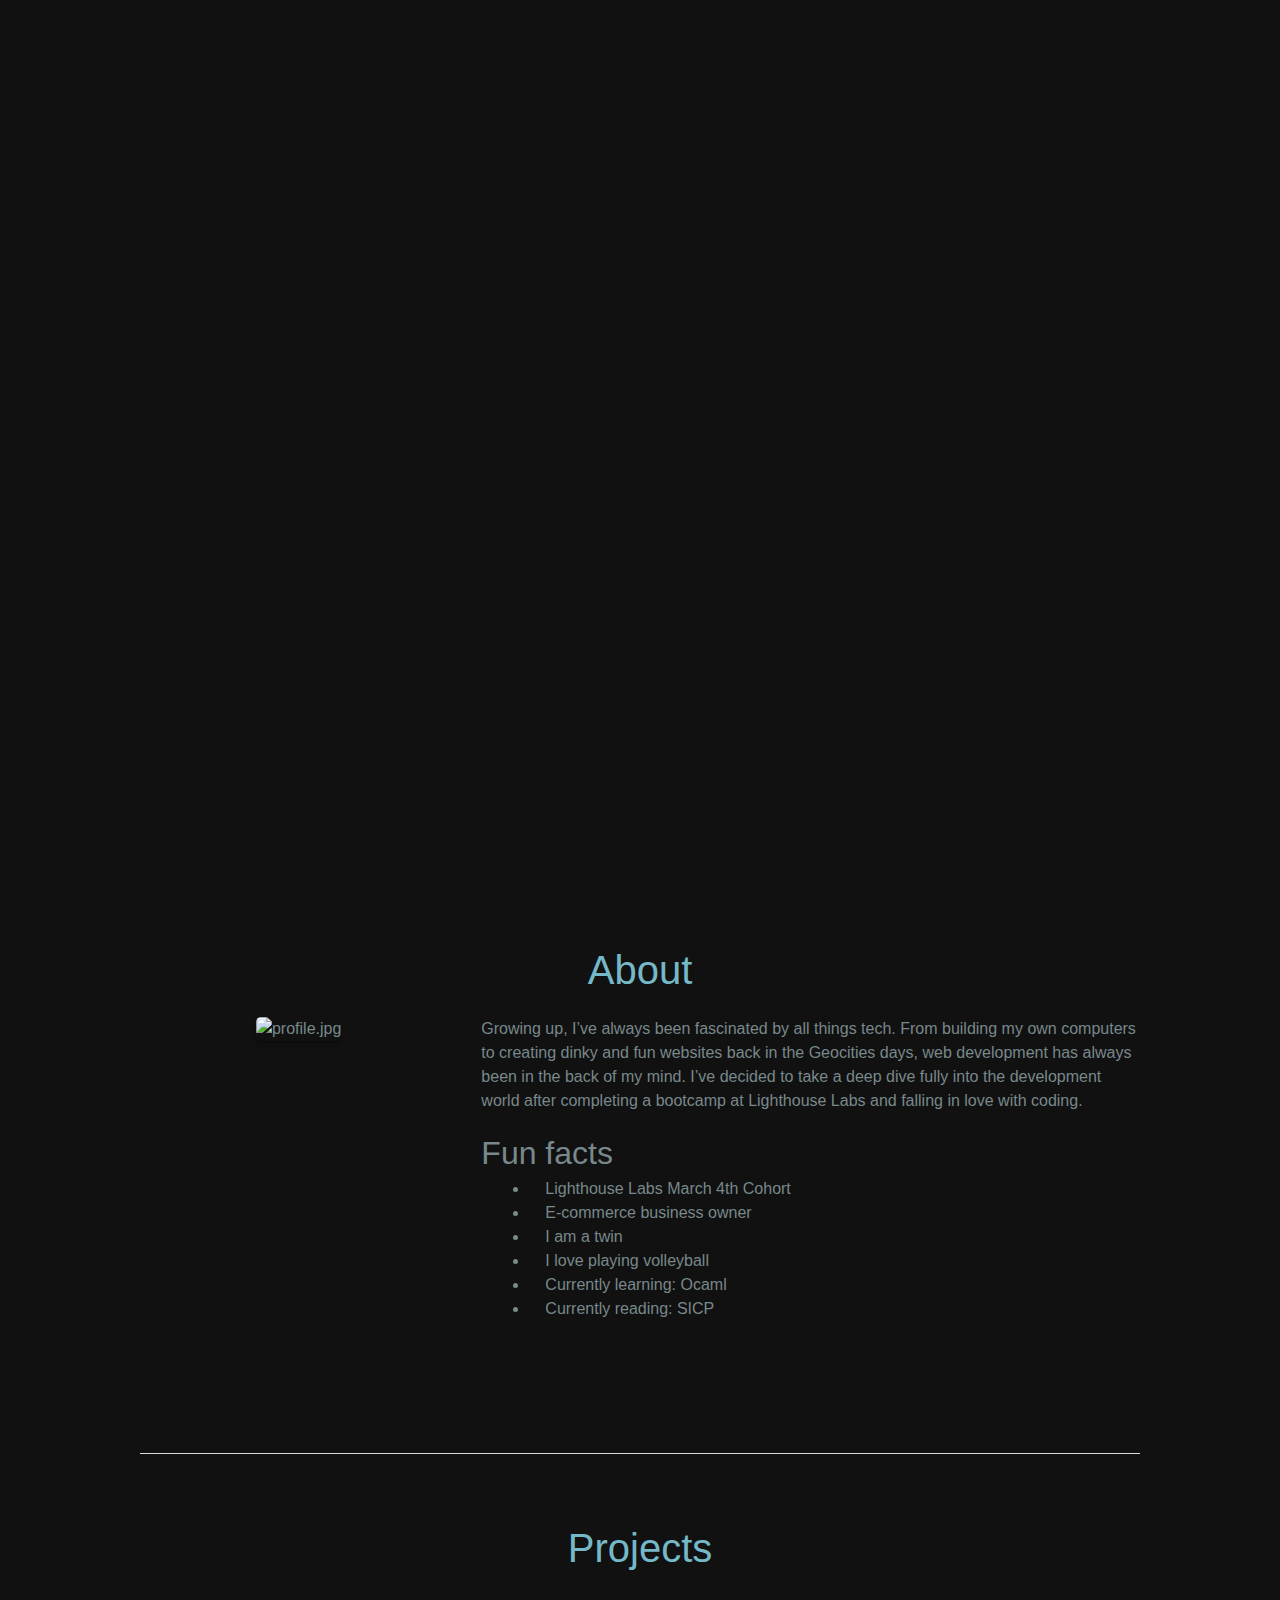
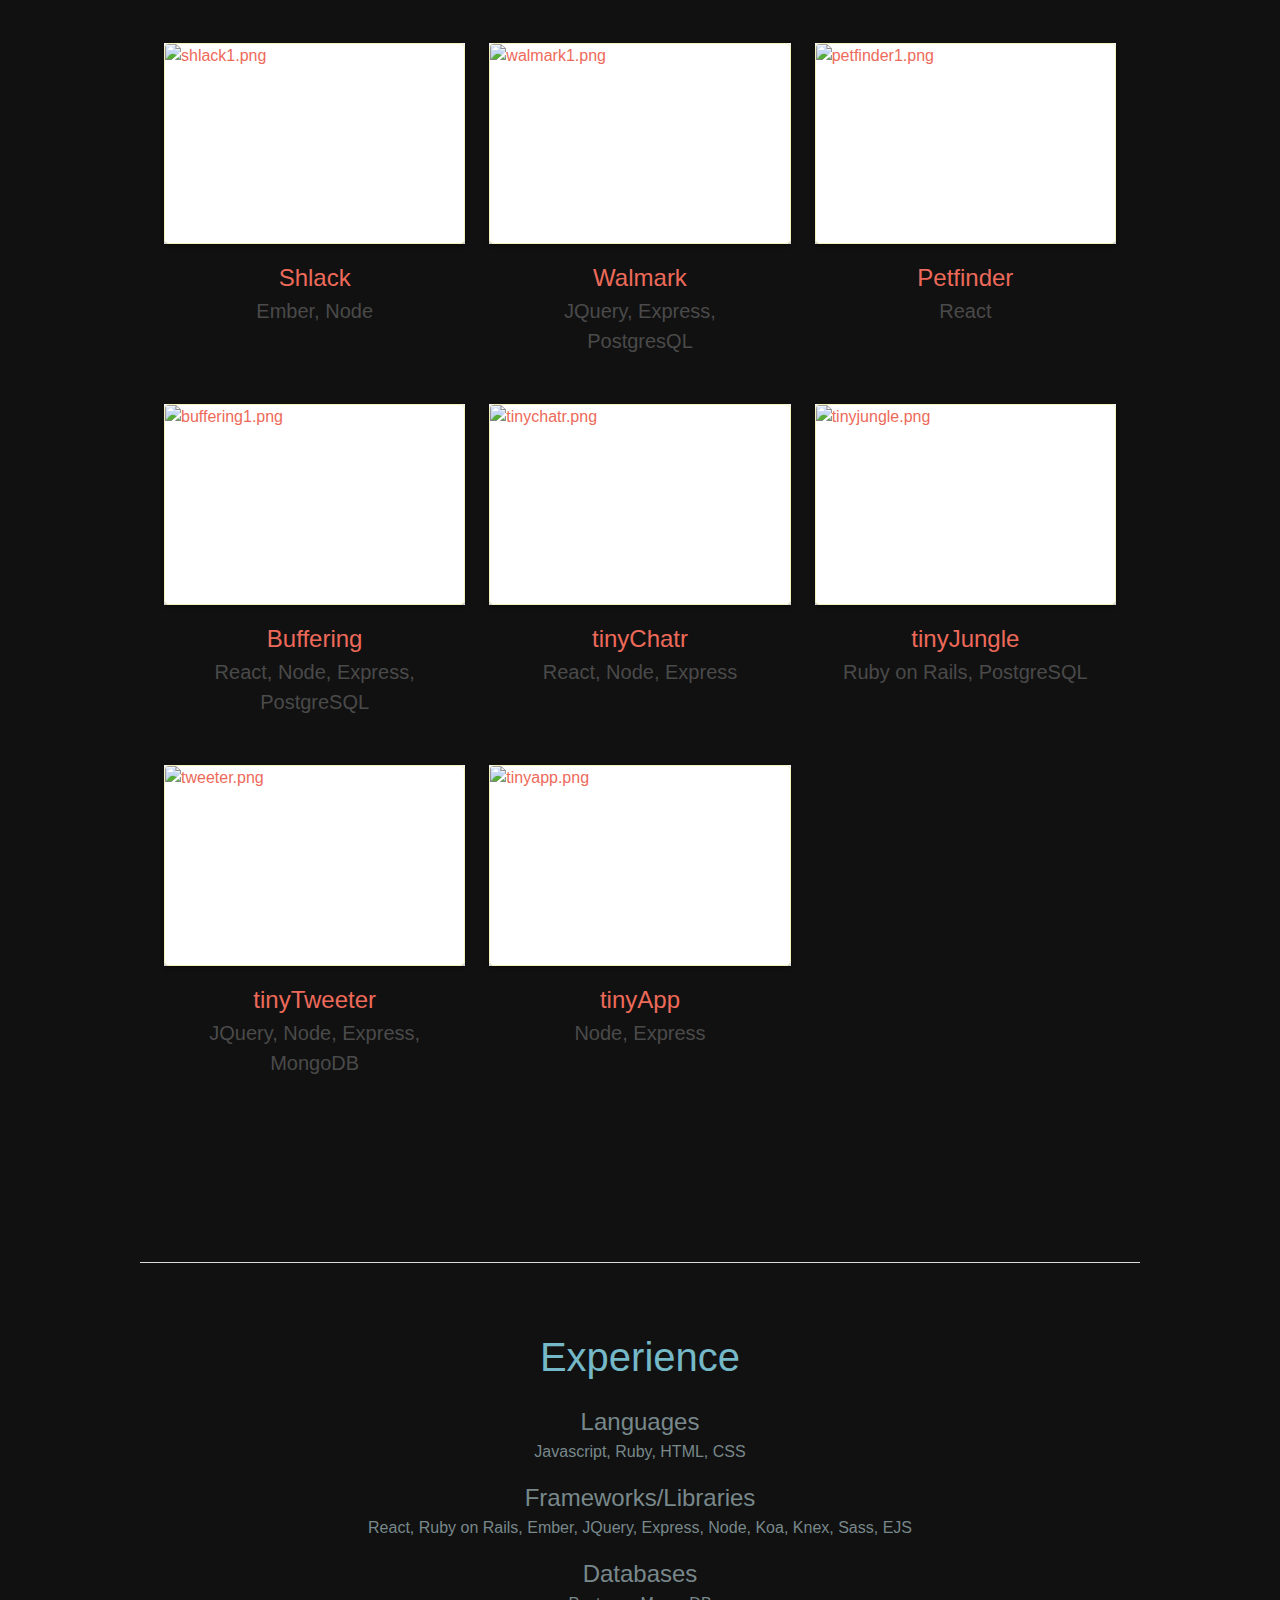
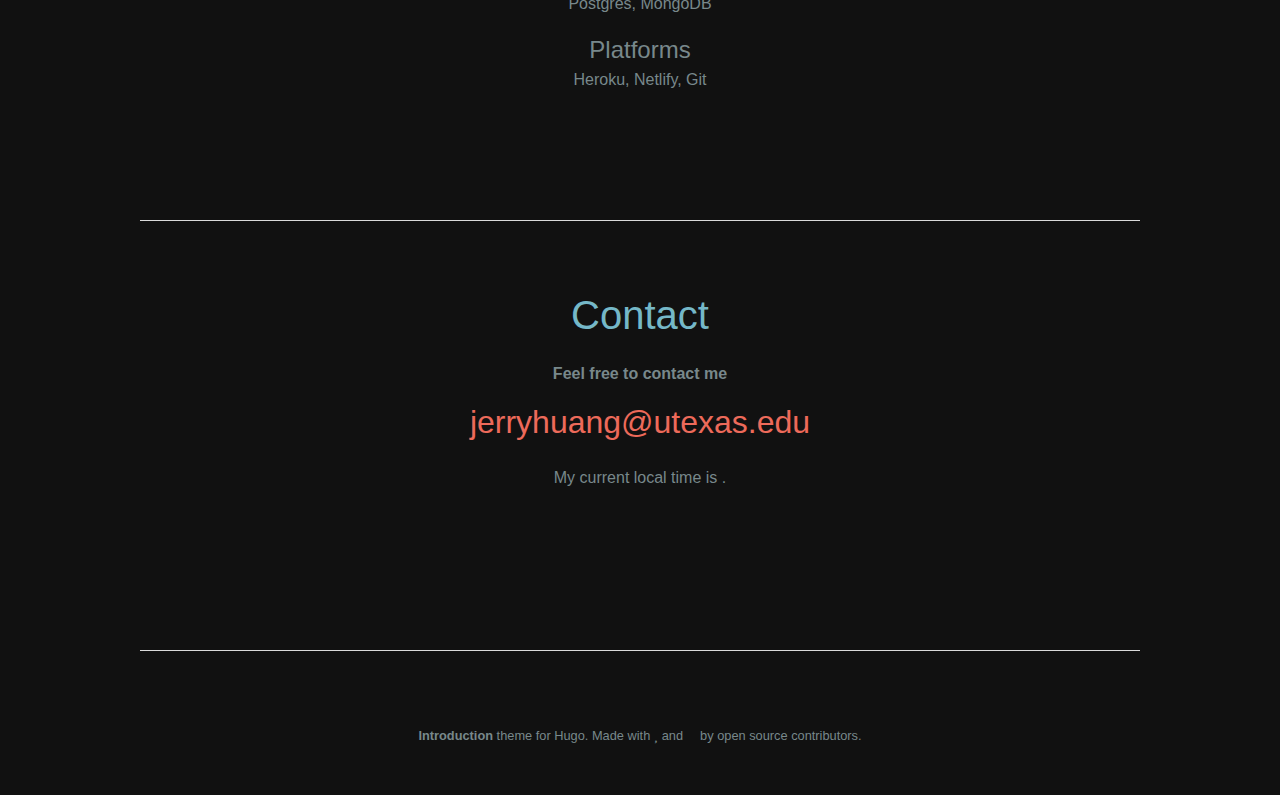
==== commit e0abc509: "rebuilding site Fri Sep  6 18:23:16 EDT 2019" ====
--- a/index.html
+++ b/index.html
@@ -273,6 +273,7 @@
                             <a >
                                 Shlack
                             </a>
+                            <p style="font-size: 20px;">Ember, Node</p>
                         </div>
                     </div>
                 </div>
@@ -298,6 +299,7 @@
                             <a >
                                 Walmark
                             </a>
+                            <p style="font-size: 20px;">JQuery, Express, PostgresQL</p>
                         </div>
                     </div>
                 </div>
@@ -323,6 +325,7 @@
                             <a >
                                 Petfinder
                             </a>
+                            <p style="font-size: 20px;">React</p>
                         </div>
                     </div>
                 </div>
@@ -348,6 +351,7 @@
                             <a >
                                 Buffering
                             </a>
+                            <p style="font-size: 20px;">React, Node, Express, PostgreSQL</p>
                         </div>
                     </div>
                 </div>
@@ -373,6 +377,7 @@
                             <a >
                                 tinyChatr
                             </a>
+                            <p style="font-size: 20px;">React, Node, Express</p>
                         </div>
                     </div>
                 </div>
@@ -398,15 +403,64 @@
                             <a >
                                 tinyJungle
                             </a>
+                            <p style="font-size: 20px;">Ruby on Rails, PostgreSQL</p>
+                        </div>
+                    </div>
+                </div>
+                
+                
+                
+                
+                <div class="column is-one-third">
+                    <div class="card" data-target="#project-6">
+                        <div class="card-image">
+                            <figure class="image is-3by2">
+                                <a >
+                                    
+                                    
+                                    
+                                    <img src="https://jerryhuang.ca/projects/tinytweeter/tweeter_hu407bce5dd7f13b1417190b772cd60c2f_245793_302x0_resize_box_2.png" alt ="tweeter.png">
+                                    
+                                    
+                                </a>
+                            </figure>
+                        </div>
+                        <div class="card-content has-text-centered top-pad">
+                            <a >
+                                tinyTweeter
+                            </a>
+                            <p style="font-size: 20px;">JQuery, Node, Express, MongoDB</p>
+                        </div>
+                    </div>
+                </div>
+                
+                
+                
+                
+                <div class="column is-one-third">
+                    <div class="card" data-target="#project-7">
+                        <div class="card-image">
+                            <figure class="image is-3by2">
+                                <a >
+                                    
+                                    
+                                    
+                                    <img src="https://jerryhuang.ca/projects/tinyapp/tinyapp_huafc2fe24f9d515752ba9b3d9659febcd_219061_302x0_resize_box_2.png" alt ="tinyapp.png">
+                                    
+                                    
+                                </a>
+                            </figure>
+                        </div>
+                        <div class="card-content has-text-centered top-pad">
+                            <a >
+                                tinyApp
+                            </a>
+                            <p style="font-size: 20px;">Node, Express</p>
                         </div>
                     </div>
                 </div>
                 
             </div>
-        </div>
-        
-        <div class="container has-text-centered top-pad">
-            <a href="https://jerryhuang.ca/projects/">All Projects</a>
         </div>
         
     </div>
@@ -704,6 +758,99 @@
             
         </div>
         <button class="modal-close is-large" aria-label="close" data-target="#project-5"></button>
+    </div>
+    
+    
+    
+    <div class="modal" id="project-6">
+        <div class="modal-background"></div>
+        <div class="modal-card">
+            
+            <header class="modal-card-header bottom-pad">
+                <p class="modal-card-title has-text-centered">tinyTweeter</p>
+            </header>
+            
+
+            
+            
+            
+                
+                    
+                    
+                        <img src="https://jerryhuang.ca/projects/tinytweeter/tweeter_hu407bce5dd7f13b1417190b772cd60c2f_245793_640x0_resize_box_2.png" class="img-responsive" alt="tweeter.png">
+                    
+                
+            
+            
+
+            
+            <section class="modal-card-body markdown">
+                
+
+<h4 id="https-tinytweeter-herokuapp-com"><a href="https://tinytweeter.herokuapp.com">https://tinytweeter.herokuapp.com</a></h4>
+
+<p><br/>
+Single page application Twitter clone built with Node, Express, and MongoDB</p>
+
+            </section>
+            
+        </div>
+        <button class="modal-close is-large" aria-label="close" data-target="#project-6"></button>
+    </div>
+    
+    
+    
+    <div class="modal" id="project-7">
+        <div class="modal-background"></div>
+        <div class="modal-card">
+            
+            <header class="modal-card-header bottom-pad">
+                <p class="modal-card-title has-text-centered">tinyApp</p>
+            </header>
+            
+
+            
+            
+            
+            <div class="owl-carousel owl-theme">
+            
+                
+                    
+                    
+                    <div class="item owl-height">
+                    
+                        <img src="https://jerryhuang.ca/projects/tinyapp/tinyapp_huafc2fe24f9d515752ba9b3d9659febcd_219061_640x0_resize_box_2.png" class="img-responsive" alt="tinyapp.png">
+                    
+                    </div>
+                    
+                
+                    
+                    
+                    <div class="item owl-height">
+                    
+                        <img src="https://jerryhuang.ca/projects/tinyapp/tinyapp2_hu8d4a3c4ad8c642b572548bb2aba443f0_369815_640x0_resize_box_2.png" class="img-responsive" alt="tinyapp2.png">
+                    
+                    </div>
+                    
+                
+            
+            </div>
+            
+            
+
+            
+            <section class="modal-card-body markdown">
+                
+
+<h4 id="https-lighthouselabs-tinyapp-herokuapp-com"><a href="https://lighthouselabs-tinyapp.herokuapp.com">https://lighthouselabs-tinyapp.herokuapp.com</a></h4>
+
+<p><br/>
+Web application built with Node and Express that allows users to shorten long URLs</p>
+
+            </section>
+            
+        </div>
+        <button class="modal-close is-large" aria-label="close" data-target="#project-7"></button>
     </div>
     
     
@@ -778,13 +925,14 @@
 
                 </div>
                 
-                <p>My current local time is <span id="time" data-time-zone="America/Chicago" data-time-format="h:mm A"></span>.</p>
-                
-                
-                <h3 class="subtitle is-3 has-text-centered top-pad">
+                <h3 class="subtitle is-3 has-text-centered">
                     <a href="mailto:jerryhuang@utexas.edu">jerryhuang@utexas.edu</a>
                 </h3>
                 
+                
+                <p>My current local time is <span id="time" data-time-zone="America/Chicago" data-time-format="h:mm A"></span>.</p>
+                
+                <br>
                 <div class="social-icons">
     
     <a href="https://github.com/jerryhuang3/" >
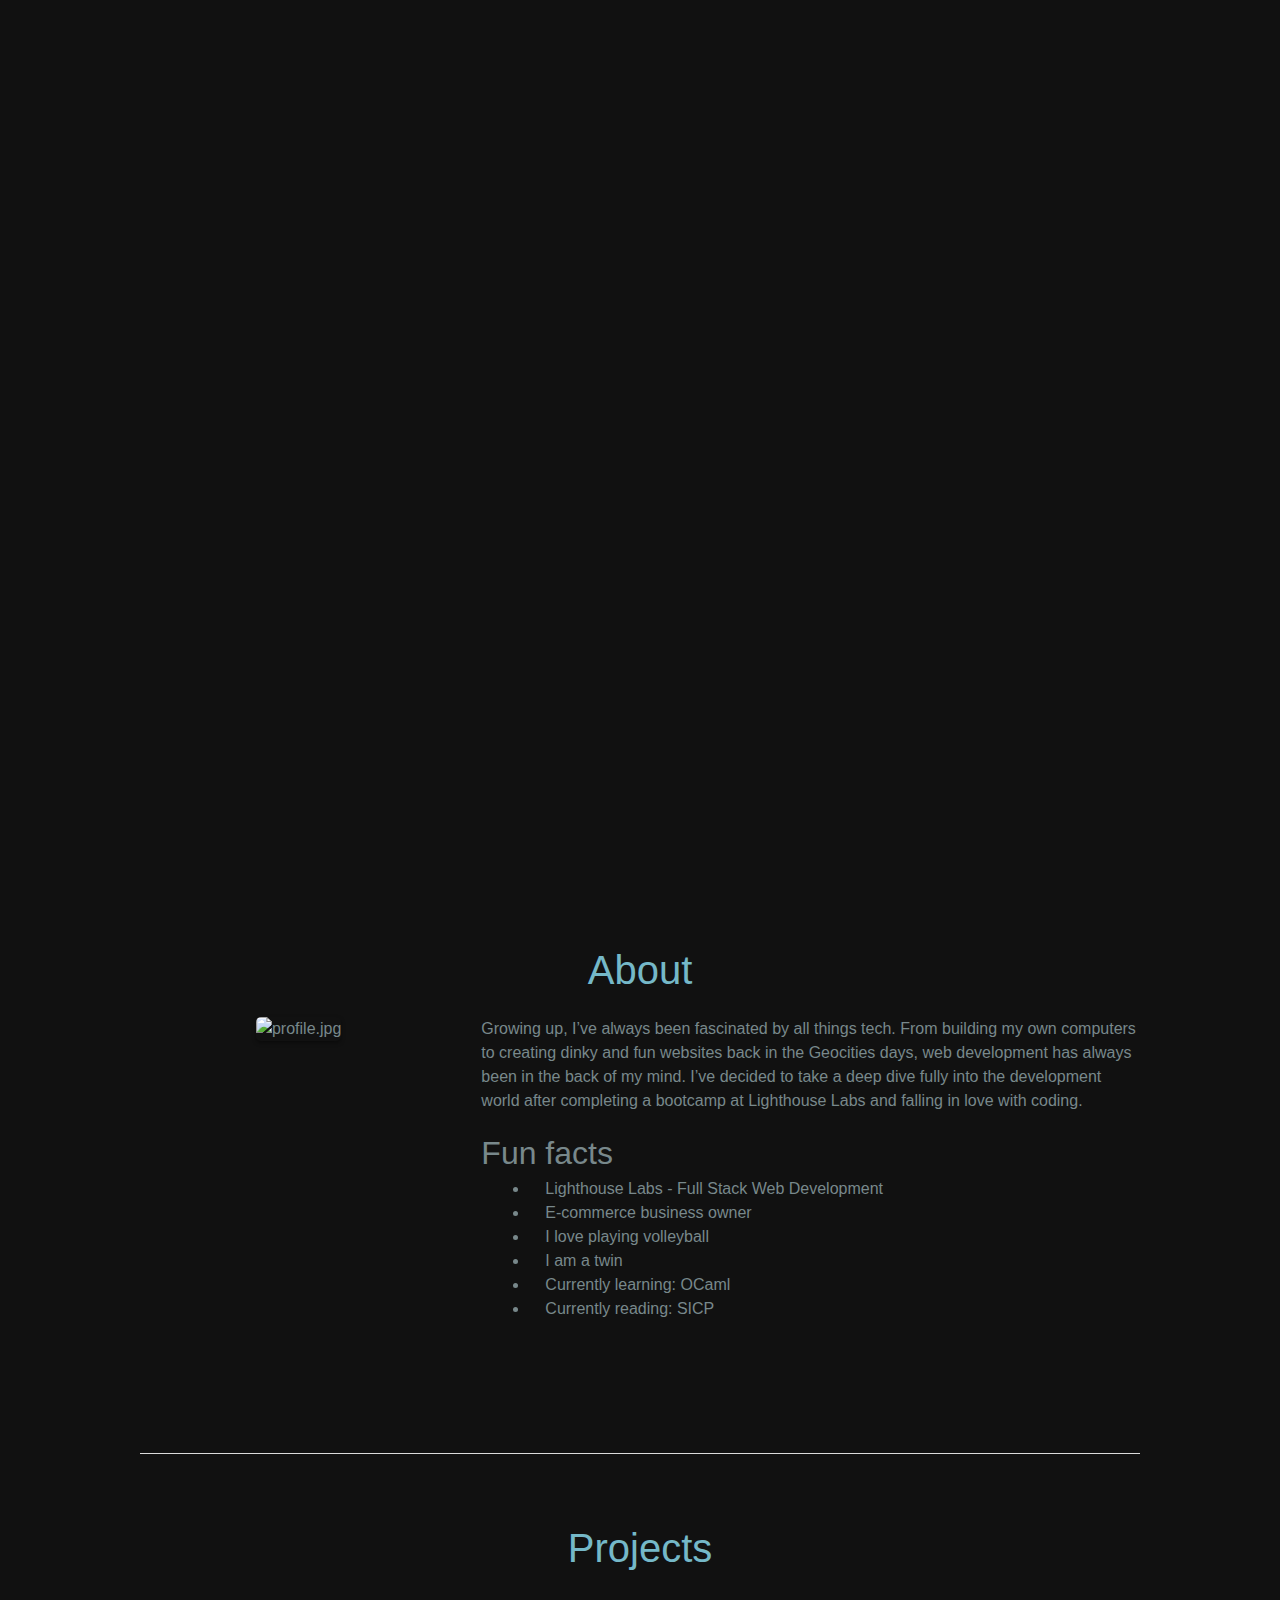
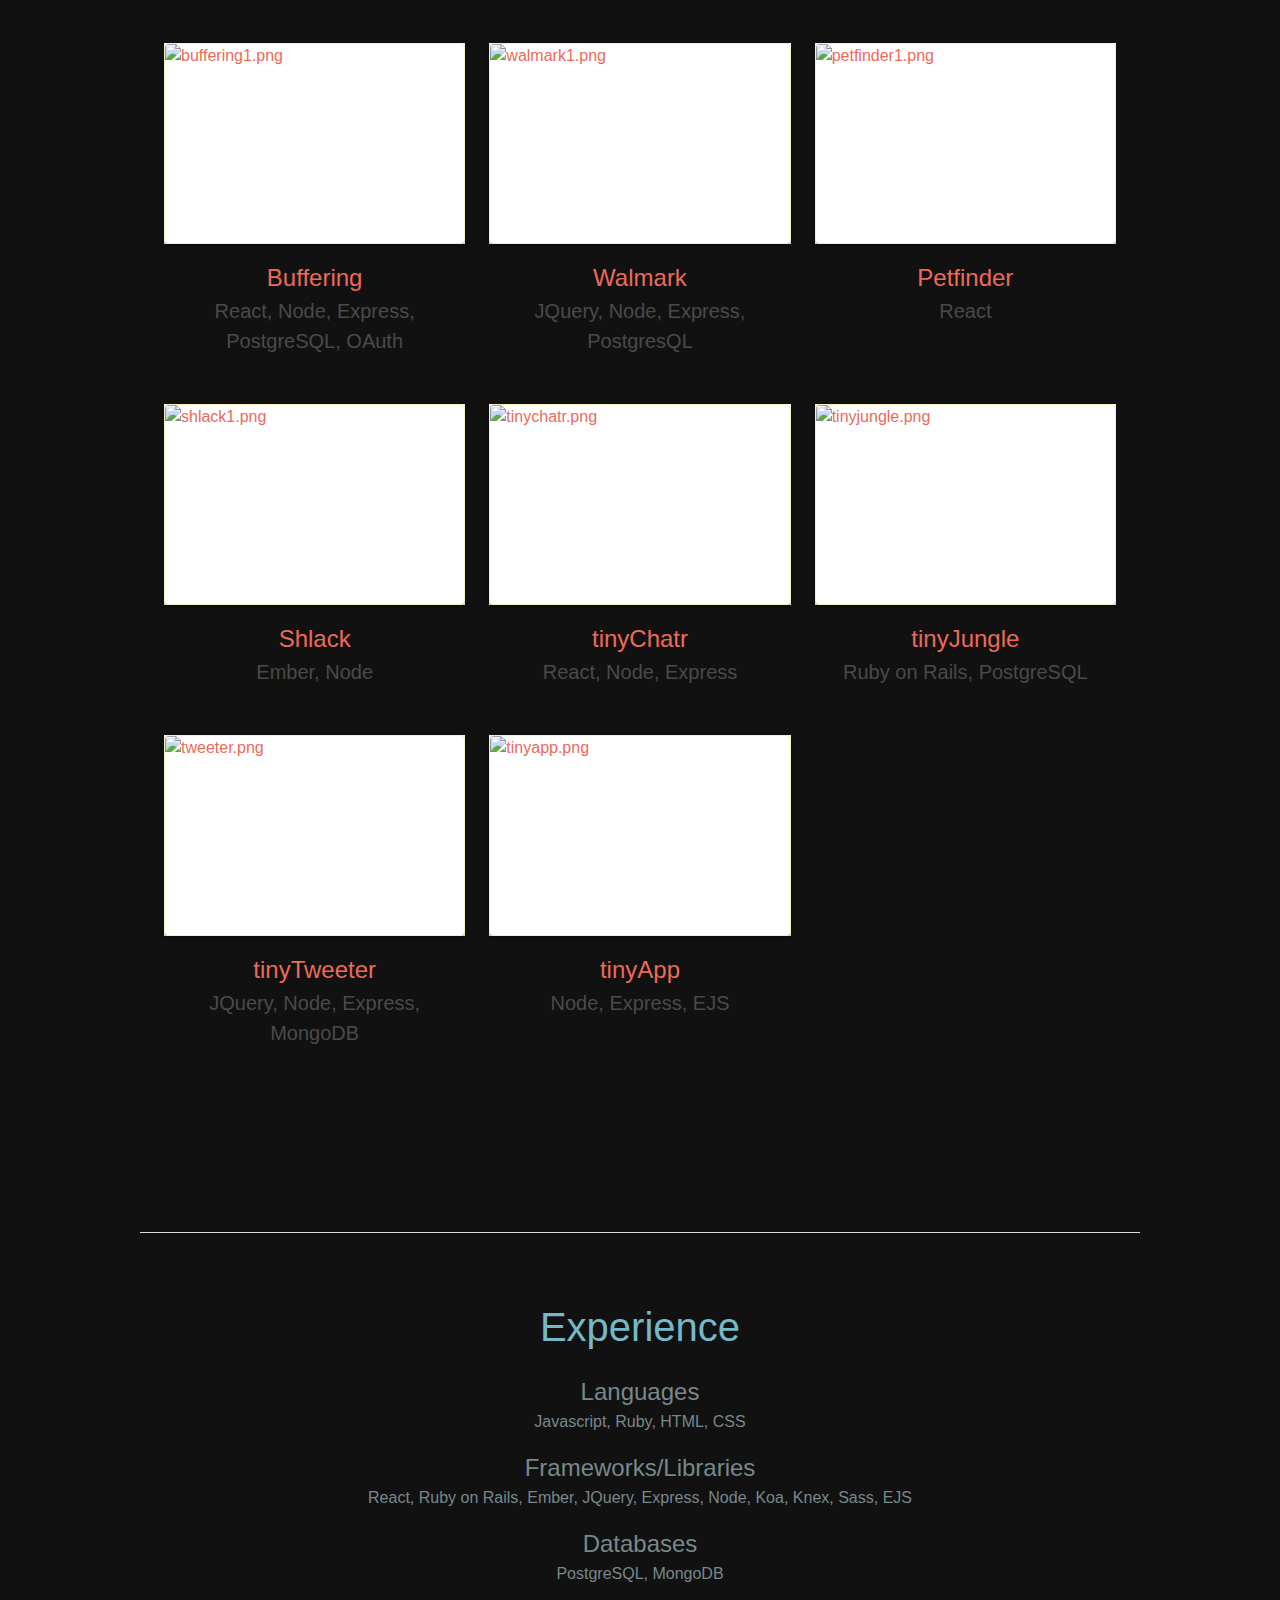
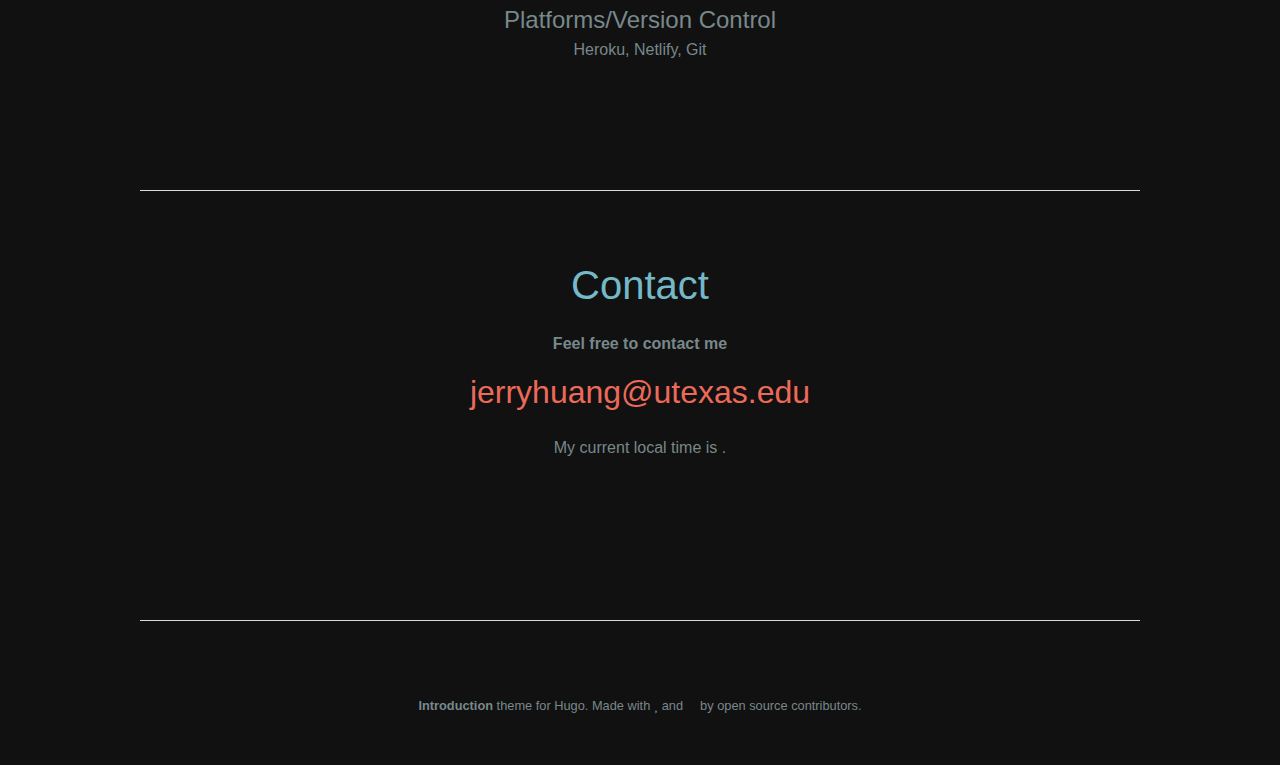
==== commit 533cc77e: "rebuilding site Mon Sep  9 17:56:42 EDT 2019" ====
--- a/index.html
+++ b/index.html
@@ -209,11 +209,11 @@
 <h3 id="fun-facts">Fun facts</h3>
 
 <ul>
-<li>Lighthouse Labs March 4th Cohort</li>
+<li>Lighthouse Labs - Full Stack Web Development</li>
 <li>E-commerce business owner</li>
+<li>I love playing volleyball</li>
 <li>I am a twin</li>
-<li>I love playing volleyball</li>
-<li>Currently learning: Ocaml</li>
+<li>Currently learning: OCaml</li>
 <li>Currently reading: SICP</li>
 </ul>
 
@@ -263,6 +263,84 @@
                                     
                                     
                                     
+                                    <img src="https://jerryhuang.ca/projects/buffering/buffering1_hu699bec32ac826e490e6efe202d34a749_974784_302x0_resize_box_2.png" alt ="buffering1.png">
+                                    
+                                    
+                                </a>
+                            </figure>
+                        </div>
+                        <div class="card-content has-text-centered top-pad">
+                            <a >
+                                Buffering
+                            </a>
+                            <p style="font-size: 20px;">React, Node, Express, PostgreSQL, OAuth</p>
+                        </div>
+                    </div>
+                </div>
+                
+                
+                
+                
+                <div class="column is-one-third">
+                    <div class="card" data-target="#project-1">
+                        <div class="card-image">
+                            <figure class="image is-3by2">
+                                <a >
+                                    
+                                    
+                                    
+                                    <img src="https://jerryhuang.ca/projects/walmark/walmark1_hu30a35883857833a4aaa4e72872f78710_1670475_302x0_resize_box_2.png" alt ="walmark1.png">
+                                    
+                                    
+                                </a>
+                            </figure>
+                        </div>
+                        <div class="card-content has-text-centered top-pad">
+                            <a >
+                                Walmark
+                            </a>
+                            <p style="font-size: 20px;">JQuery, Node, Express, PostgresQL</p>
+                        </div>
+                    </div>
+                </div>
+                
+                
+                
+                
+                <div class="column is-one-third">
+                    <div class="card" data-target="#project-2">
+                        <div class="card-image">
+                            <figure class="image is-3by2">
+                                <a >
+                                    
+                                    
+                                    
+                                    <img src="https://jerryhuang.ca/projects/petfinder/petfinder1_huf344fac8a051aa6da4a40b5e8f191ff9_1015730_302x0_resize_box_2.png" alt ="petfinder1.png">
+                                    
+                                    
+                                </a>
+                            </figure>
+                        </div>
+                        <div class="card-content has-text-centered top-pad">
+                            <a >
+                                Petfinder
+                            </a>
+                            <p style="font-size: 20px;">React</p>
+                        </div>
+                    </div>
+                </div>
+                
+                
+                
+                
+                <div class="column is-one-third">
+                    <div class="card" data-target="#project-3">
+                        <div class="card-image">
+                            <figure class="image is-3by2">
+                                <a >
+                                    
+                                    
+                                    
                                     <img src="https://jerryhuang.ca/projects/shlack/shlack1_hu3de52d5469fb9887d08ce992a8e59692_423717_302x0_resize_box_2.png" alt ="shlack1.png">
                                     
                                     
@@ -282,84 +360,6 @@
                 
                 
                 <div class="column is-one-third">
-                    <div class="card" data-target="#project-1">
-                        <div class="card-image">
-                            <figure class="image is-3by2">
-                                <a >
-                                    
-                                    
-                                    
-                                    <img src="https://jerryhuang.ca/projects/walmark/walmark1_hu30a35883857833a4aaa4e72872f78710_1670475_302x0_resize_box_2.png" alt ="walmark1.png">
-                                    
-                                    
-                                </a>
-                            </figure>
-                        </div>
-                        <div class="card-content has-text-centered top-pad">
-                            <a >
-                                Walmark
-                            </a>
-                            <p style="font-size: 20px;">JQuery, Express, PostgresQL</p>
-                        </div>
-                    </div>
-                </div>
-                
-                
-                
-                
-                <div class="column is-one-third">
-                    <div class="card" data-target="#project-2">
-                        <div class="card-image">
-                            <figure class="image is-3by2">
-                                <a >
-                                    
-                                    
-                                    
-                                    <img src="https://jerryhuang.ca/projects/petfinder/petfinder1_huf344fac8a051aa6da4a40b5e8f191ff9_1015730_302x0_resize_box_2.png" alt ="petfinder1.png">
-                                    
-                                    
-                                </a>
-                            </figure>
-                        </div>
-                        <div class="card-content has-text-centered top-pad">
-                            <a >
-                                Petfinder
-                            </a>
-                            <p style="font-size: 20px;">React</p>
-                        </div>
-                    </div>
-                </div>
-                
-                
-                
-                
-                <div class="column is-one-third">
-                    <div class="card" data-target="#project-3">
-                        <div class="card-image">
-                            <figure class="image is-3by2">
-                                <a >
-                                    
-                                    
-                                    
-                                    <img src="https://jerryhuang.ca/projects/buffering/buffering1_hu699bec32ac826e490e6efe202d34a749_974784_302x0_resize_box_2.png" alt ="buffering1.png">
-                                    
-                                    
-                                </a>
-                            </figure>
-                        </div>
-                        <div class="card-content has-text-centered top-pad">
-                            <a >
-                                Buffering
-                            </a>
-                            <p style="font-size: 20px;">React, Node, Express, PostgreSQL</p>
-                        </div>
-                    </div>
-                </div>
-                
-                
-                
-                
-                <div class="column is-one-third">
                     <div class="card" data-target="#project-4">
                         <div class="card-image">
                             <figure class="image is-3by2">
@@ -455,7 +455,7 @@
                             <a >
                                 tinyApp
                             </a>
-                            <p style="font-size: 20px;">Node, Express</p>
+                            <p style="font-size: 20px;">Node, Express, EJS</p>
                         </div>
                     </div>
                 </div>
@@ -473,19 +473,45 @@
         <div class="modal-card">
             
             <header class="modal-card-header bottom-pad">
-                <p class="modal-card-title has-text-centered">Shlack</p>
+                <p class="modal-card-title has-text-centered">Buffering</p>
             </header>
             
 
             
             
             
-                
-                    
-                    
-                        <img src="https://jerryhuang.ca/projects/shlack/shlack1_hu3de52d5469fb9887d08ce992a8e59692_423717_640x0_resize_box_2.png" class="img-responsive" alt="shlack1.png">
-                    
-                
+            <div class="owl-carousel owl-theme">
+            
+                
+                    
+                    
+                    <div class="item owl-height">
+                    
+                        <img src="https://jerryhuang.ca/projects/buffering/buffering1_hu699bec32ac826e490e6efe202d34a749_974784_640x0_resize_box_2.png" class="img-responsive" alt="buffering1.png">
+                    
+                    </div>
+                    
+                
+                    
+                    
+                    <div class="item owl-height">
+                    
+                        <img src="https://jerryhuang.ca/projects/buffering/buffering2_hu3f1d0dc23886d1bb98bf33669e3ea9bb_633477_640x0_resize_box_2.png" class="img-responsive" alt="buffering2.png">
+                    
+                    </div>
+                    
+                
+                    
+                    
+                    <div class="item owl-height">
+                    
+                        <img src="https://jerryhuang.ca/projects/buffering/buffering3_huf443c450b62fd58699977ad218fafe67_599609_640x0_resize_box_2.png" class="img-responsive" alt="buffering3.png">
+                    
+                    </div>
+                    
+                
+            
+            </div>
             
             
 
@@ -493,10 +519,12 @@
             <section class="modal-card-body markdown">
                 
 
-<h3 id="https-github-com-jerryhuang3-shlack"><a href="https://github.com/jerryhuang3/shlack">https://github.com/jerryhuang3/shlack</a></h3>
-
-<p></br>
-High performance mini slack clone using Mike North&rsquo;s Ember Octane Fundementals course from Frontend Masters. This is a Progressive Web App (PWA) that is built using Ember routes and compenents. Glimmer components, tracked properties, actions, and modifiers are used. Server-side rendering and service workers enabled.</p>
+<h4 id="https-github-com-jerryhuang3-buffering"><a href="https://github.com/jerryhuang3/buffering">https://github.com/jerryhuang3/buffering</a></h4>
+
+<p><br/>
+Fitness tracking application with Chrome extension that degrades user internet experience if fitness goals are not met. Google Oauth integration for account creation and Google Fit API for user&rsquo;s step count data .💪</p>
+
+<p>Tech Stack includes React with Semantic UI, Express, and Postgres 👍</p>
 
             </section>
             
@@ -625,45 +653,19 @@
         <div class="modal-card">
             
             <header class="modal-card-header bottom-pad">
-                <p class="modal-card-title has-text-centered">Buffering</p>
+                <p class="modal-card-title has-text-centered">Shlack</p>
             </header>
             
 
             
             
             
-            <div class="owl-carousel owl-theme">
-            
-                
-                    
-                    
-                    <div class="item owl-height">
-                    
-                        <img src="https://jerryhuang.ca/projects/buffering/buffering1_hu699bec32ac826e490e6efe202d34a749_974784_640x0_resize_box_2.png" class="img-responsive" alt="buffering1.png">
-                    
-                    </div>
-                    
-                
-                    
-                    
-                    <div class="item owl-height">
-                    
-                        <img src="https://jerryhuang.ca/projects/buffering/buffering2_hu3f1d0dc23886d1bb98bf33669e3ea9bb_633477_640x0_resize_box_2.png" class="img-responsive" alt="buffering2.png">
-                    
-                    </div>
-                    
-                
-                    
-                    
-                    <div class="item owl-height">
-                    
-                        <img src="https://jerryhuang.ca/projects/buffering/buffering3_huf443c450b62fd58699977ad218fafe67_599609_640x0_resize_box_2.png" class="img-responsive" alt="buffering3.png">
-                    
-                    </div>
-                    
-                
-            
-            </div>
+                
+                    
+                    
+                        <img src="https://jerryhuang.ca/projects/shlack/shlack1_hu3de52d5469fb9887d08ce992a8e59692_423717_640x0_resize_box_2.png" class="img-responsive" alt="shlack1.png">
+                    
+                
             
             
 
@@ -671,12 +673,10 @@
             <section class="modal-card-body markdown">
                 
 
-<h4 id="https-github-com-jerryhuang3-buffering"><a href="https://github.com/jerryhuang3/buffering">https://github.com/jerryhuang3/buffering</a></h4>
-
-<p><br/>
-Fitness tracking application with Chrome extension that degrades user internet experience if fitness goals are not met. Google Oauth integration for account creation and Google Fit API for user&rsquo;s step count data .💪</p>
-
-<p>Tech Stack includes React with Semantic UI, Express, and Postgres 👍</p>
+<h3 id="https-github-com-jerryhuang3-shlack"><a href="https://github.com/jerryhuang3/shlack">https://github.com/jerryhuang3/shlack</a></h3>
+
+<p></br>
+High performance mini slack clone using Mike North&rsquo;s Ember Octane Fundementals course from Frontend Masters. This is a Progressive Web App (PWA) that is built using Ember routes and compenents. Glimmer components, tracked properties, actions, and modifiers are used. Server-side rendering and service workers enabled.</p>
 
             </section>
             
@@ -891,9 +891,9 @@
 
 <h4 id="databases">Databases</h4>
 
-<p>Postgres, MongoDB</p>
-
-<h4 id="platforms">Platforms</h4>
+<p>PostgreSQL, MongoDB</p>
+
+<h4 id="platforms-version-control">Platforms/Version Control</h4>
 
 <p>Heroku, Netlify, Git</p>
 
@@ -987,6 +987,17 @@
 <script src="https://jerryhuang.ca/js/bundle.741fe4205bd673de019b8cbaa311eab77b9a3fc828d09ce38ef4b9eccbcce330.js" integrity="sha256-dB/kIFvWc94Bm4y6oxHqt3uaP8go0JzjjvS57MvM4zA="></script>
 
 
+<script type="application/javascript">
+var doNotTrack = false;
+if (!doNotTrack) {
+	window.ga=window.ga||function(){(ga.q=ga.q||[]).push(arguments)};ga.l=+new Date;
+	ga('create', 'UA-147545905-1', 'auto');
+	
+	ga('send', 'pageview');
+}
+</script>
+<script async src='https://www.google-analytics.com/analytics.js'></script>
+
 
         
 
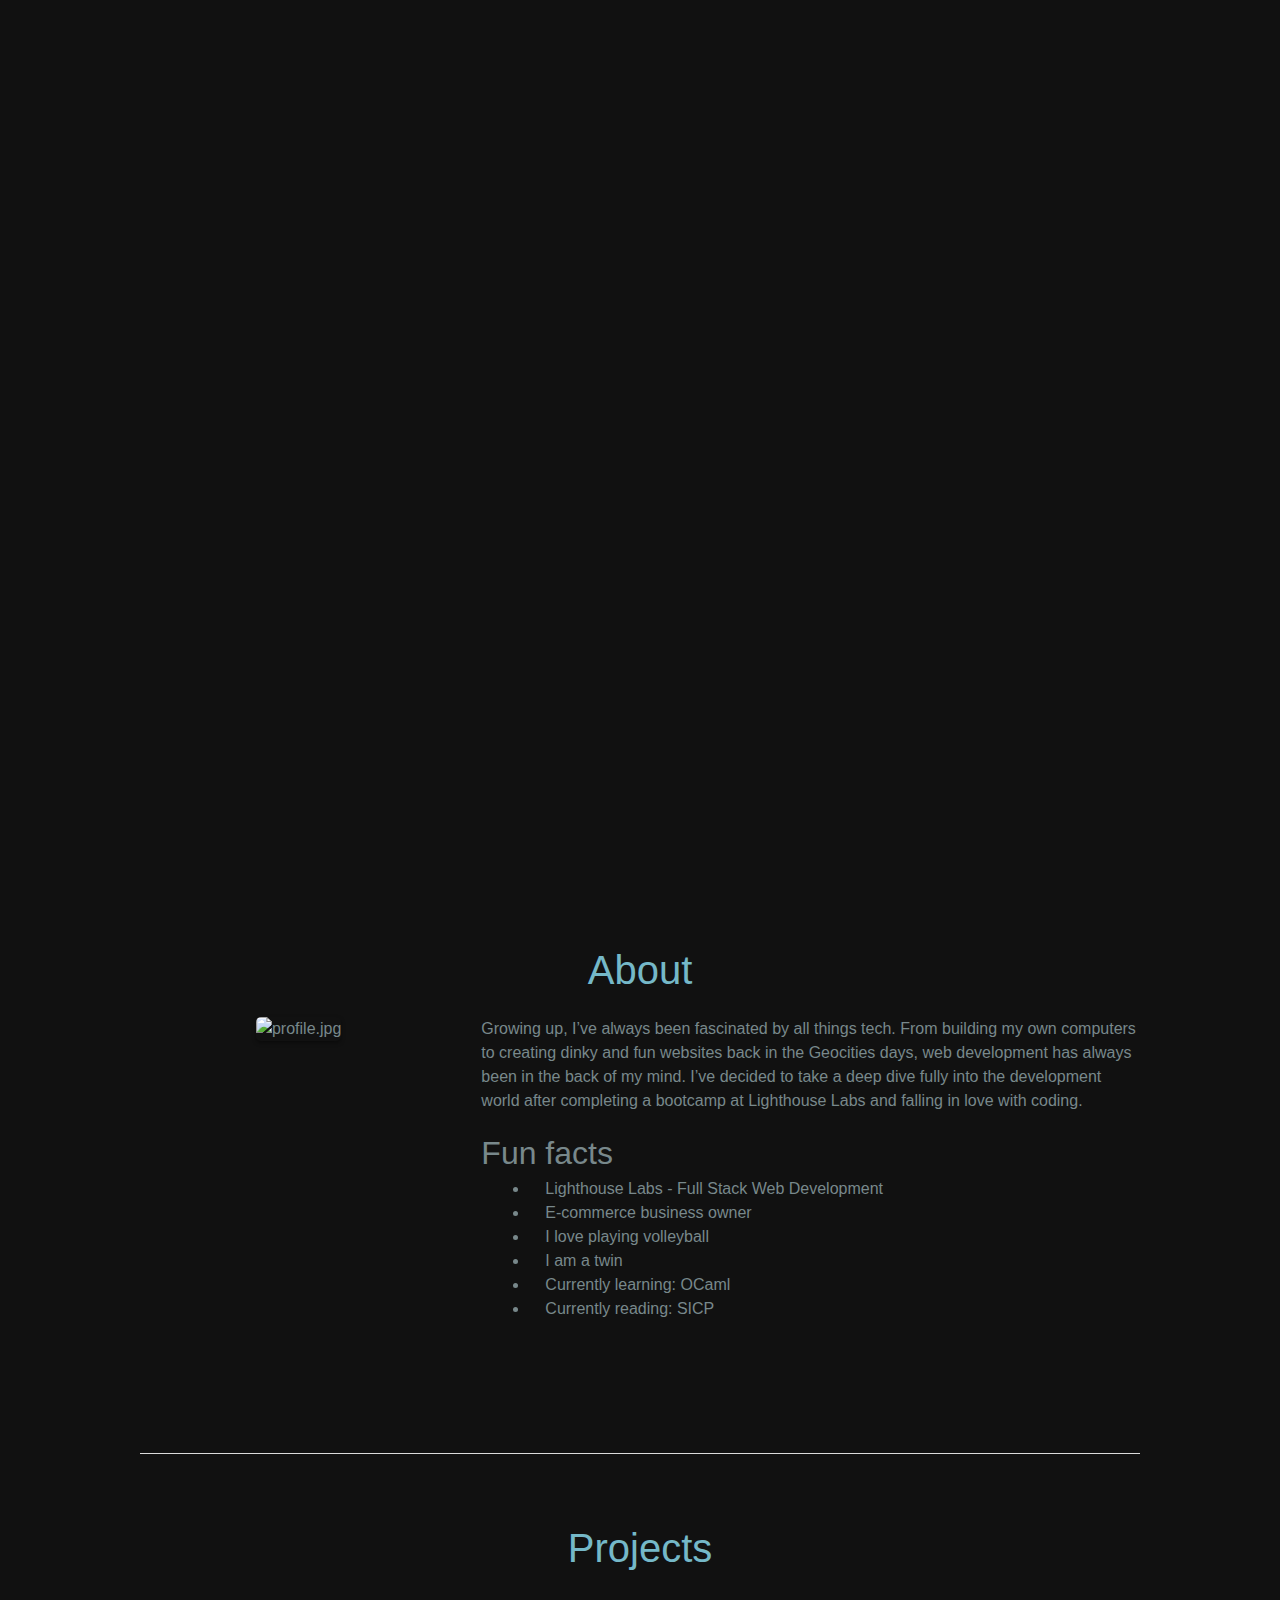
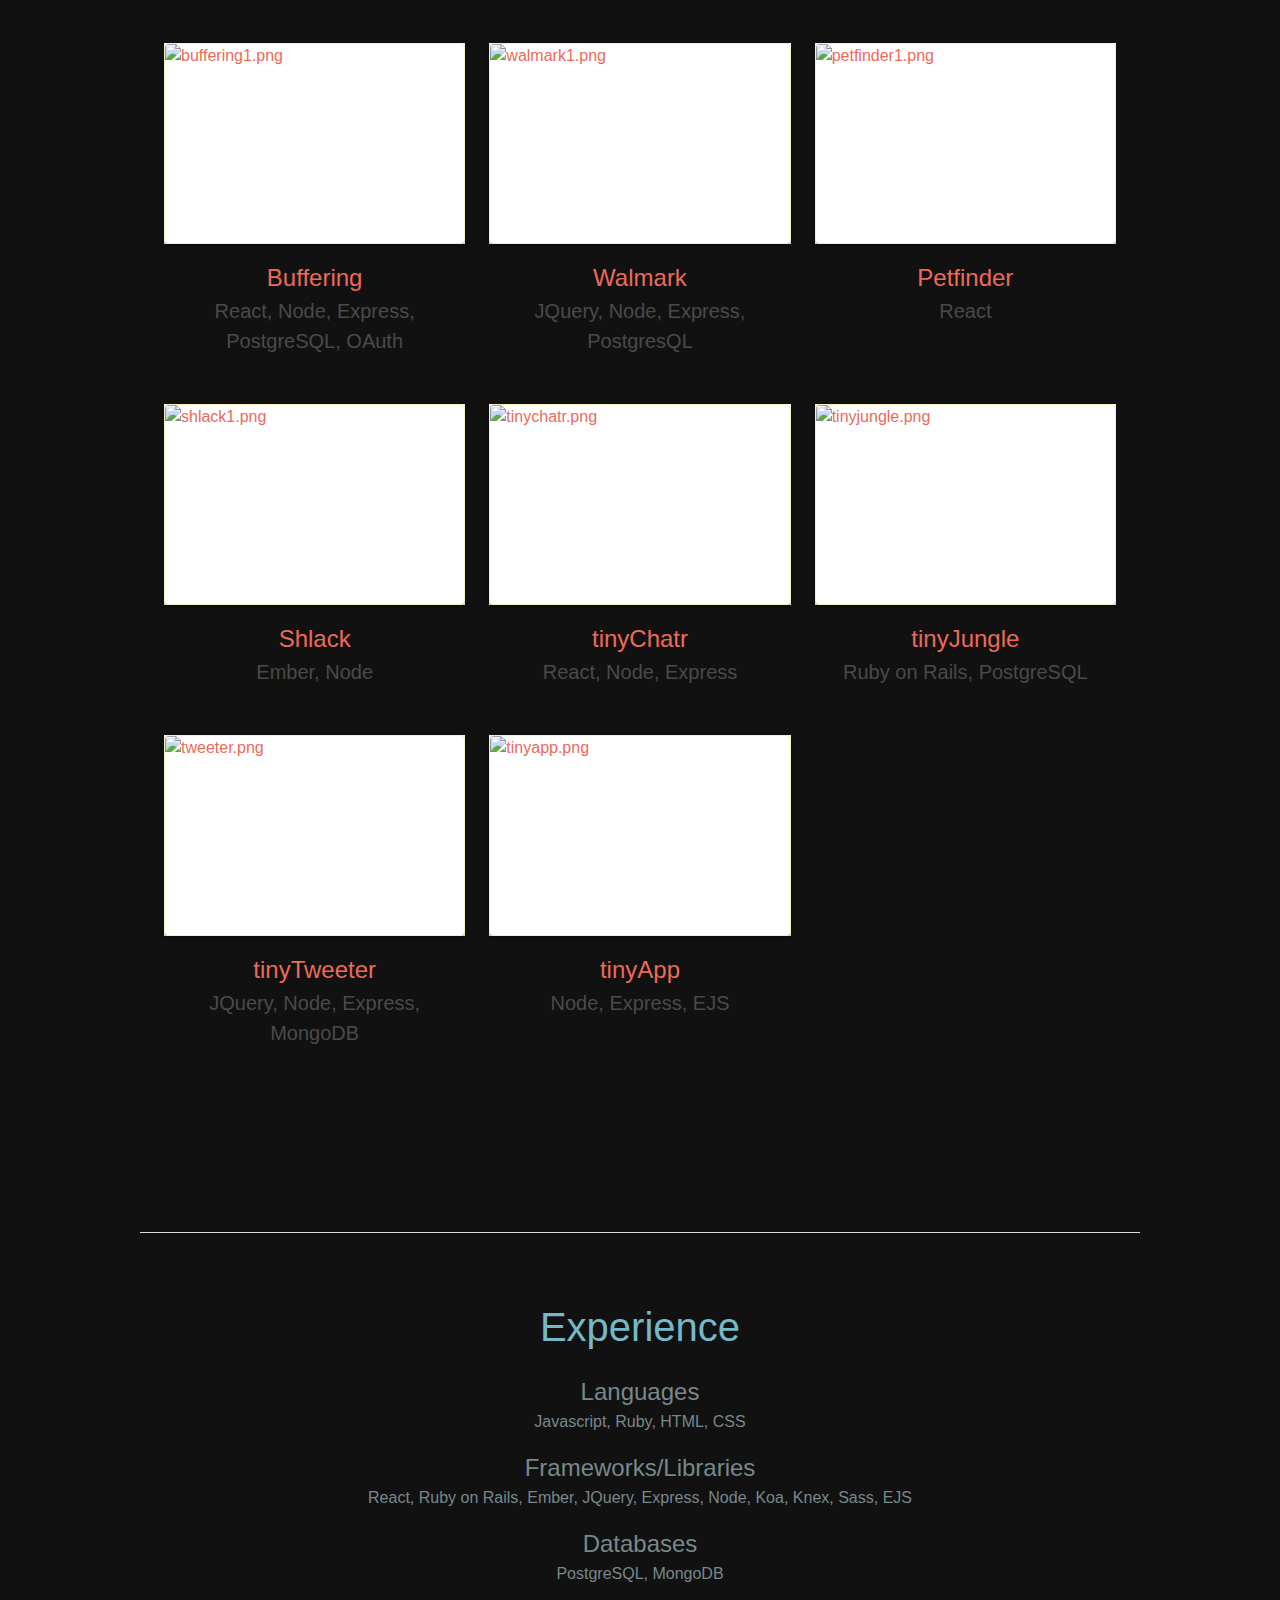
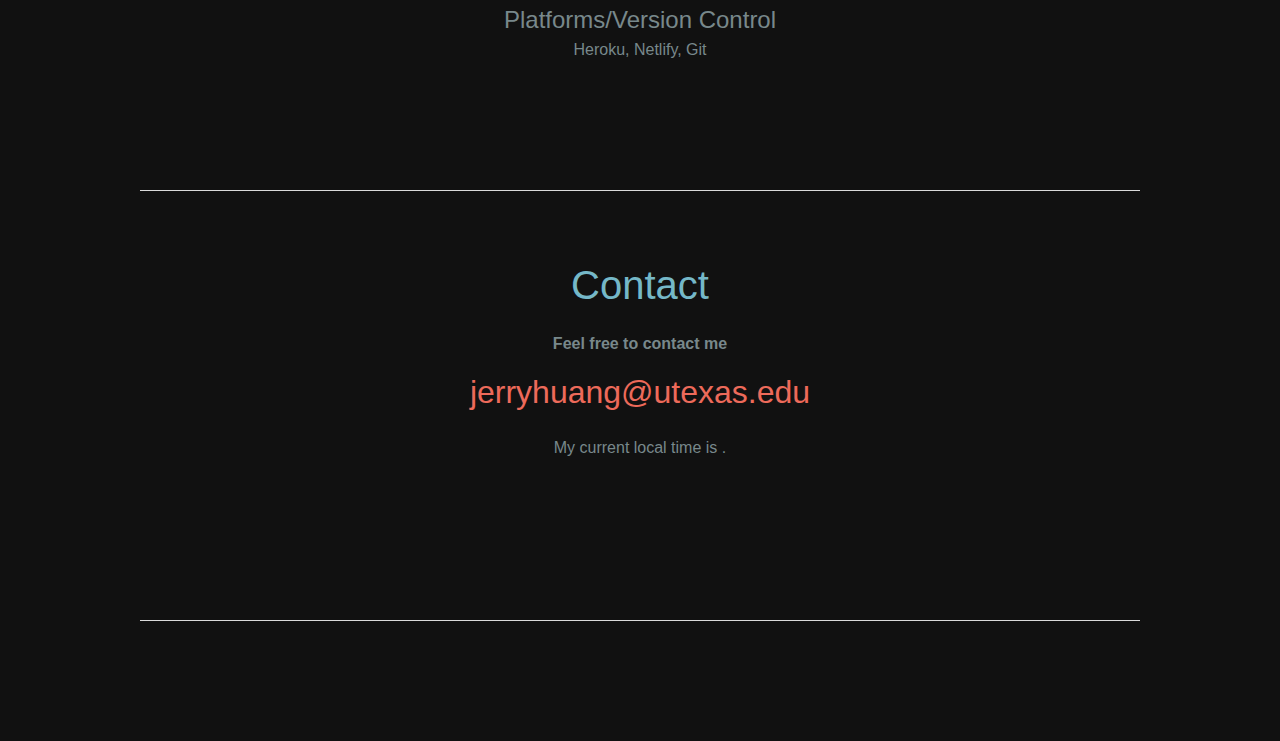
==== commit a4c38813: "rebuilding site Sun Sep 22 17:26:37 EDT 2019" ====
--- a/index.html
+++ b/index.html
@@ -2,7 +2,7 @@
 <html lang="en-us">
 
     <head>
-	<meta name="generator" content="Hugo 0.57.2" />
+	<meta name="generator" content="Hugo 0.58.3" />
         <meta charset="utf-8">
 <meta http-equiv="X-UA-Compatible" content="chrome=1">
 <meta name="HandheldFriendly" content="True">
@@ -973,7 +973,7 @@
     <div class="container has-text-centered">
     
         <span class="footer-text">
-            <a href="https://github.com/victoriadrake/hugo-theme-introduction/"><strong>Introduction</strong></a> theme for <a href="http://gohugo.io/">Hugo</a>. Made with <a href="https://victoria.dev"><i class="fa fa-heart"></i> and <i class="fa fa-coffee"></i></a> by open source contributors.
+            
         </span>
     
     </div>
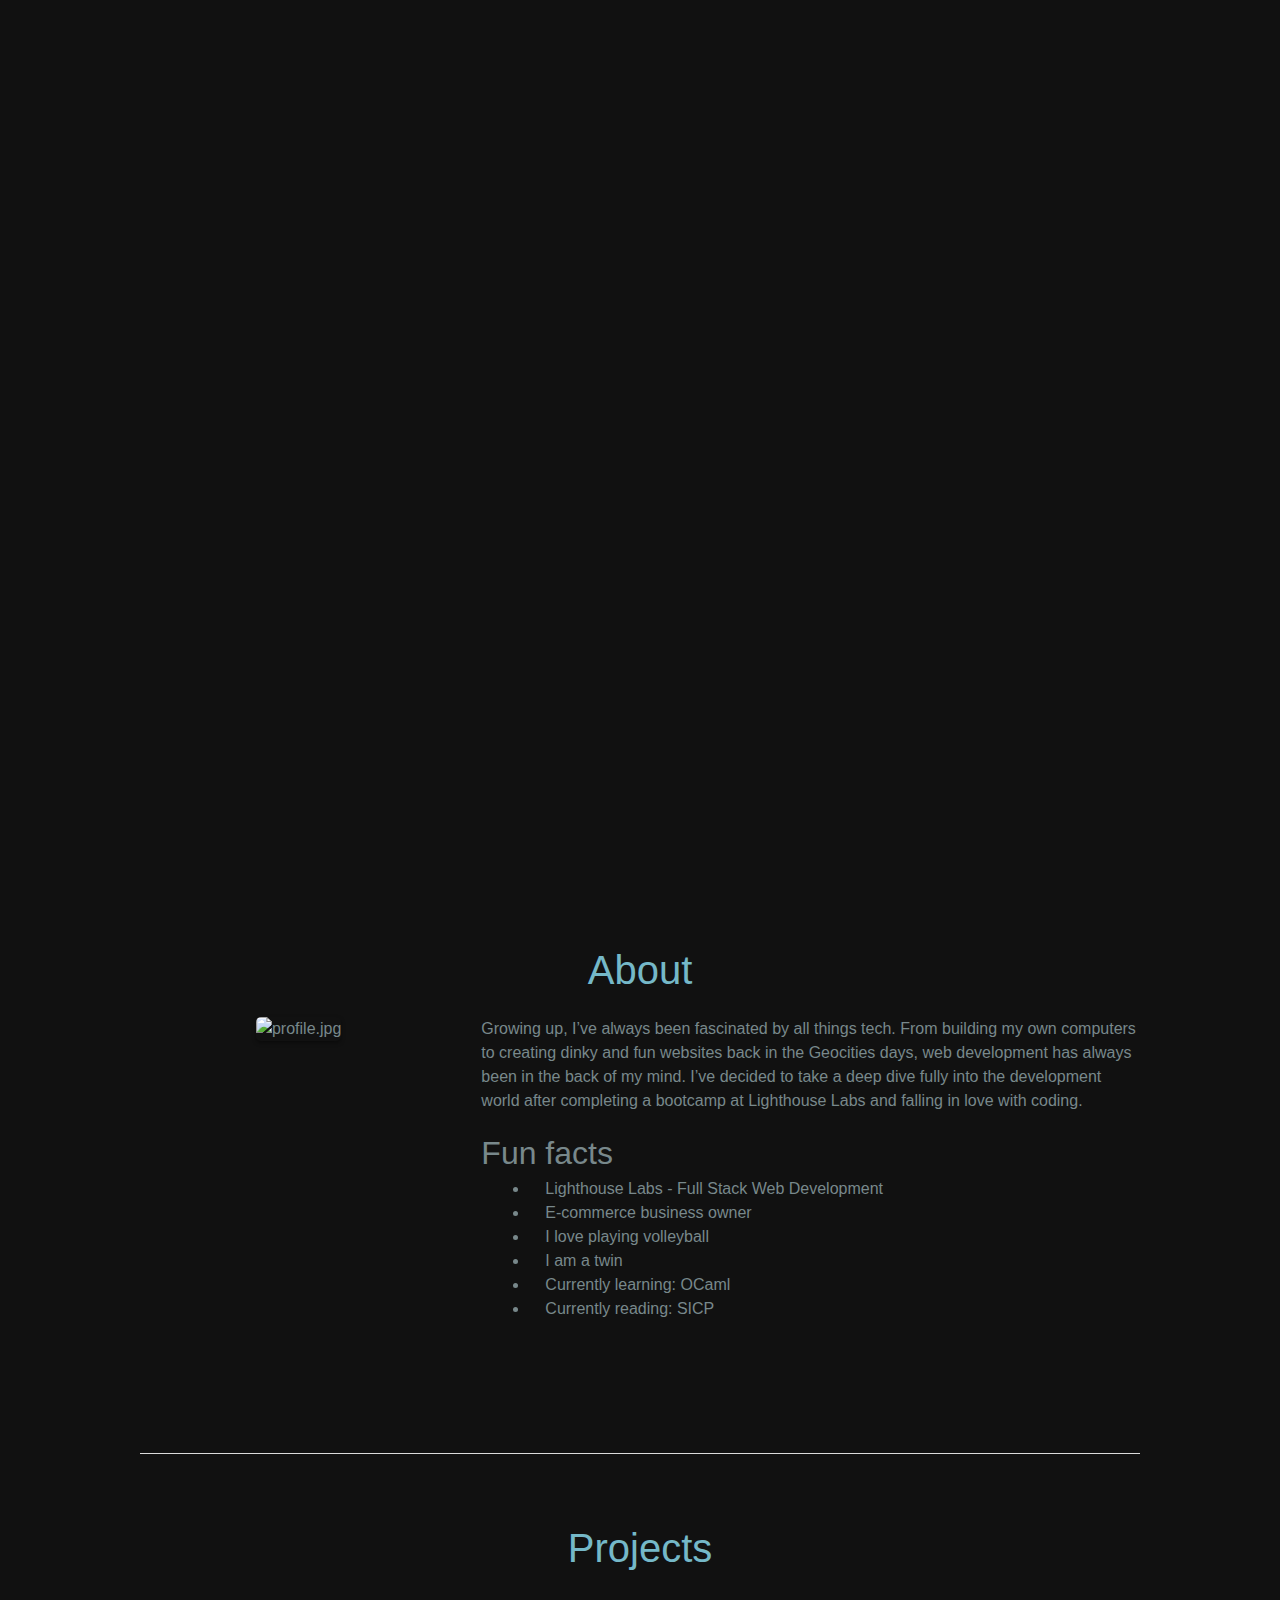
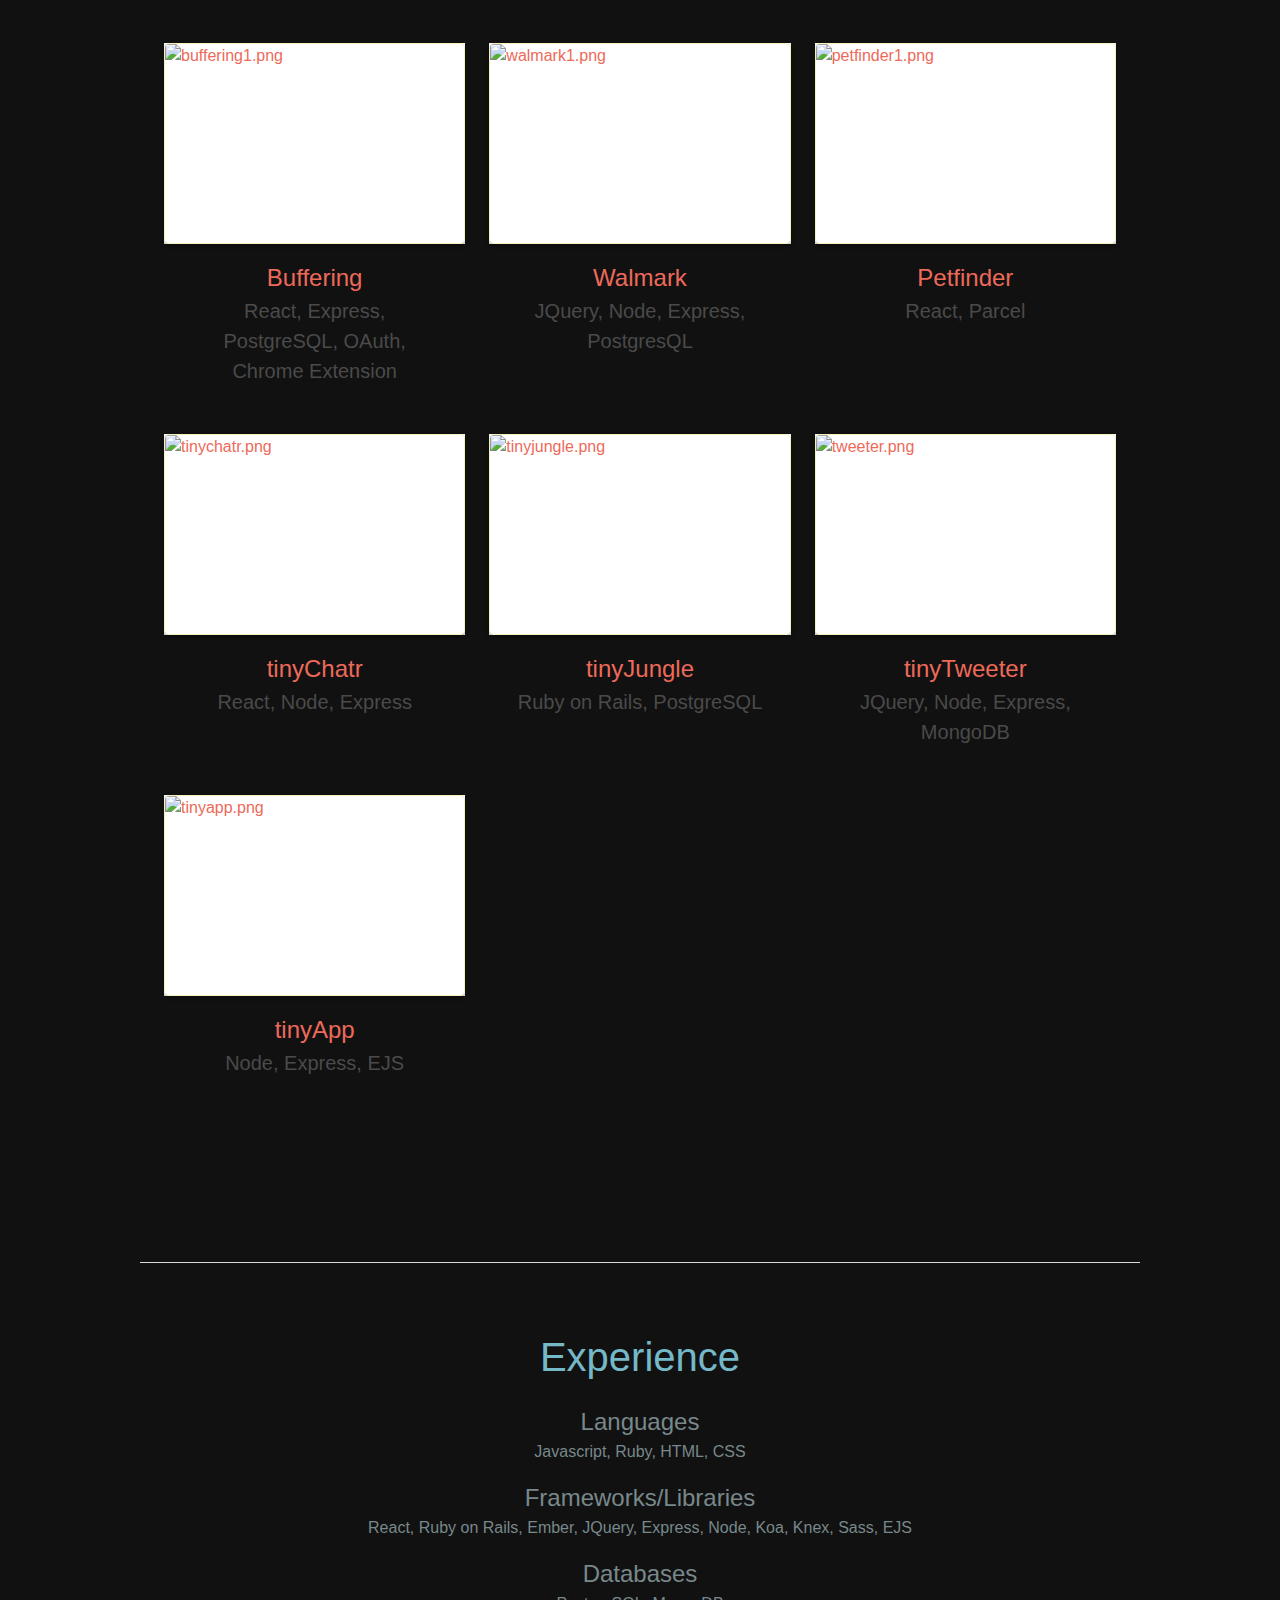
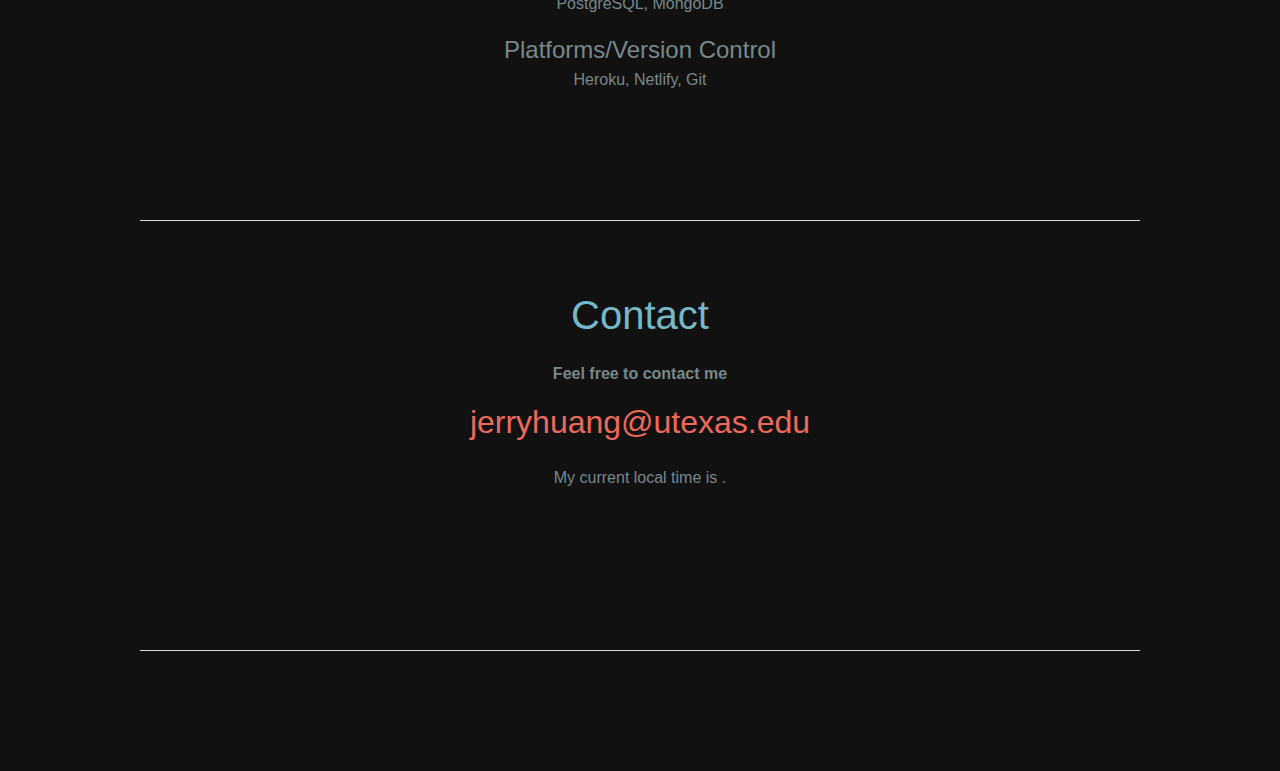
==== commit fceb60fe: "rebuilding site Mon Sep 23 05:33:41 EDT 2019" ====
--- a/index.html
+++ b/index.html
@@ -273,7 +273,7 @@
                             <a >
                                 Buffering
                             </a>
-                            <p style="font-size: 20px;">React, Node, Express, PostgreSQL, OAuth</p>
+                            <p style="font-size: 20px;">React, Express, PostgreSQL, OAuth, Chrome Extension</p>
                         </div>
                     </div>
                 </div>
@@ -325,7 +325,7 @@
                             <a >
                                 Petfinder
                             </a>
-                            <p style="font-size: 20px;">React</p>
+                            <p style="font-size: 20px;">React, Parcel</p>
                         </div>
                     </div>
                 </div>
@@ -341,7 +341,7 @@
                                     
                                     
                                     
-                                    <img src="https://jerryhuang.ca/projects/shlack/shlack1_hu3de52d5469fb9887d08ce992a8e59692_423717_302x0_resize_box_2.png" alt ="shlack1.png">
+                                    <img src="https://jerryhuang.ca/projects/tinychatr/tinychatr_hucb53fcb6889a7d9b85e0bda7c091042a_182392_302x0_resize_box_2.png" alt ="tinychatr.png">
                                     
                                     
                                 </a>
@@ -349,9 +349,9 @@
                         </div>
                         <div class="card-content has-text-centered top-pad">
                             <a >
-                                Shlack
+                                tinyChatr
                             </a>
-                            <p style="font-size: 20px;">Ember, Node</p>
+                            <p style="font-size: 20px;">React, Node, Express</p>
                         </div>
                     </div>
                 </div>
@@ -367,7 +367,7 @@
                                     
                                     
                                     
-                                    <img src="https://jerryhuang.ca/projects/tinychatr/tinychatr_hucb53fcb6889a7d9b85e0bda7c091042a_182392_302x0_resize_box_2.png" alt ="tinychatr.png">
+                                    <img src="https://jerryhuang.ca/projects/tinyjungle/tinyjungle_hu240968c3cdfae9a7372e204fb1b55acc_1834439_302x0_resize_box_2.png" alt ="tinyjungle.png">
                                     
                                     
                                 </a>
@@ -375,9 +375,9 @@
                         </div>
                         <div class="card-content has-text-centered top-pad">
                             <a >
-                                tinyChatr
+                                tinyJungle
                             </a>
-                            <p style="font-size: 20px;">React, Node, Express</p>
+                            <p style="font-size: 20px;">Ruby on Rails, PostgreSQL</p>
                         </div>
                     </div>
                 </div>
@@ -393,7 +393,7 @@
                                     
                                     
                                     
-                                    <img src="https://jerryhuang.ca/projects/tinyjungle/tinyjungle_hu240968c3cdfae9a7372e204fb1b55acc_1834439_302x0_resize_box_2.png" alt ="tinyjungle.png">
+                                    <img src="https://jerryhuang.ca/projects/tinytweeter/tweeter_hu407bce5dd7f13b1417190b772cd60c2f_245793_302x0_resize_box_2.png" alt ="tweeter.png">
                                     
                                     
                                 </a>
@@ -401,9 +401,9 @@
                         </div>
                         <div class="card-content has-text-centered top-pad">
                             <a >
-                                tinyJungle
+                                tinyTweeter
                             </a>
-                            <p style="font-size: 20px;">Ruby on Rails, PostgreSQL</p>
+                            <p style="font-size: 20px;">JQuery, Node, Express, MongoDB</p>
                         </div>
                     </div>
                 </div>
@@ -419,32 +419,6 @@
                                     
                                     
                                     
-                                    <img src="https://jerryhuang.ca/projects/tinytweeter/tweeter_hu407bce5dd7f13b1417190b772cd60c2f_245793_302x0_resize_box_2.png" alt ="tweeter.png">
-                                    
-                                    
-                                </a>
-                            </figure>
-                        </div>
-                        <div class="card-content has-text-centered top-pad">
-                            <a >
-                                tinyTweeter
-                            </a>
-                            <p style="font-size: 20px;">JQuery, Node, Express, MongoDB</p>
-                        </div>
-                    </div>
-                </div>
-                
-                
-                
-                
-                <div class="column is-one-third">
-                    <div class="card" data-target="#project-7">
-                        <div class="card-image">
-                            <figure class="image is-3by2">
-                                <a >
-                                    
-                                    
-                                    
                                     <img src="https://jerryhuang.ca/projects/tinyapp/tinyapp_huafc2fe24f9d515752ba9b3d9659febcd_219061_302x0_resize_box_2.png" alt ="tinyapp.png">
                                     
                                     
@@ -636,7 +610,7 @@
 <h4 id="https-petfinder-netlify-com"><a href="https://petfinder.netlify.com">https://petfinder.netlify.com</a></h4>
 
 <p><br/>
-Simple pet adoption app created with Brian Holt&rsquo;s Complete Intro to React, v5 course on Frontend Masters. The course teaches modern React including hooks, effects, context, and portals.</p>
+Simple frontend pet adoption app utilizing React hooks, effects, context, and portals.</p>
 
 <p>Made with React, Parcel, and Reach Router.</p>
 
@@ -653,7 +627,7 @@
         <div class="modal-card">
             
             <header class="modal-card-header bottom-pad">
-                <p class="modal-card-title has-text-centered">Shlack</p>
+                <p class="modal-card-title has-text-centered">tinyChatr</p>
             </header>
             
 
@@ -663,7 +637,7 @@
                 
                     
                     
-                        <img src="https://jerryhuang.ca/projects/shlack/shlack1_hu3de52d5469fb9887d08ce992a8e59692_423717_640x0_resize_box_2.png" class="img-responsive" alt="shlack1.png">
+                        <img src="https://jerryhuang.ca/projects/tinychatr/tinychatr_hucb53fcb6889a7d9b85e0bda7c091042a_182392_640x0_resize_box_2.png" class="img-responsive" alt="tinychatr.png">
                     
                 
             
@@ -673,10 +647,10 @@
             <section class="modal-card-body markdown">
                 
 
-<h3 id="https-github-com-jerryhuang3-shlack"><a href="https://github.com/jerryhuang3/shlack">https://github.com/jerryhuang3/shlack</a></h3>
-
-<p></br>
-High performance mini slack clone using Mike North&rsquo;s Ember Octane Fundementals course from Frontend Masters. This is a Progressive Web App (PWA) that is built using Ember routes and compenents. Glimmer components, tracked properties, actions, and modifiers are used. Server-side rendering and service workers enabled.</p>
+<h4 id="https-tinychatr-herokuapp-com"><a href="https://tinychatr.herokuapp.com">https://tinychatr.herokuapp.com</a></h4>
+
+<p><br/>
+Web application built with Node, React, and Webpack that enables users to chat and send images to each other.</p>
 
             </section>
             
@@ -691,7 +665,7 @@
         <div class="modal-card">
             
             <header class="modal-card-header bottom-pad">
-                <p class="modal-card-title has-text-centered">tinyChatr</p>
+                <p class="modal-card-title has-text-centered">tinyJungle</p>
             </header>
             
 
@@ -701,7 +675,7 @@
                 
                     
                     
-                        <img src="https://jerryhuang.ca/projects/tinychatr/tinychatr_hucb53fcb6889a7d9b85e0bda7c091042a_182392_640x0_resize_box_2.png" class="img-responsive" alt="tinychatr.png">
+                        <img src="https://jerryhuang.ca/projects/tinyjungle/tinyjungle_hu240968c3cdfae9a7372e204fb1b55acc_1834439_640x0_resize_box_2.png" class="img-responsive" alt="tinyjungle.png">
                     
                 
             
@@ -711,10 +685,10 @@
             <section class="modal-card-body markdown">
                 
 
-<h4 id="https-tinychatr-herokuapp-com"><a href="https://tinychatr.herokuapp.com">https://tinychatr.herokuapp.com</a></h4>
+<h4 id="https-github-com-jerryhuang3-tinyjungle"><a href="https://github.com/jerryhuang3/tinyjungle">https://github.com/jerryhuang3/tinyjungle</a></h4>
 
 <p><br/>
-Web application built with Node, React, and Webpack that enables users to chat and send images to each other.</p>
+E-Commerce application using Stripe for payments and built with Ruby on Rails.</p>
 
             </section>
             
@@ -729,7 +703,7 @@
         <div class="modal-card">
             
             <header class="modal-card-header bottom-pad">
-                <p class="modal-card-title has-text-centered">tinyJungle</p>
+                <p class="modal-card-title has-text-centered">tinyTweeter</p>
             </header>
             
 
@@ -739,7 +713,7 @@
                 
                     
                     
-                        <img src="https://jerryhuang.ca/projects/tinyjungle/tinyjungle_hu240968c3cdfae9a7372e204fb1b55acc_1834439_640x0_resize_box_2.png" class="img-responsive" alt="tinyjungle.png">
+                        <img src="https://jerryhuang.ca/projects/tinytweeter/tweeter_hu407bce5dd7f13b1417190b772cd60c2f_245793_640x0_resize_box_2.png" class="img-responsive" alt="tweeter.png">
                     
                 
             
@@ -749,10 +723,10 @@
             <section class="modal-card-body markdown">
                 
 
-<h4 id="https-github-com-jerryhuang3-tinyjungle"><a href="https://github.com/jerryhuang3/tinyjungle">https://github.com/jerryhuang3/tinyjungle</a></h4>
+<h4 id="https-tinytweeter-herokuapp-com"><a href="https://tinytweeter.herokuapp.com">https://tinytweeter.herokuapp.com</a></h4>
 
 <p><br/>
-E-Commerce application using Stripe for payments and built with Ruby on Rails.</p>
+Single page application Twitter clone built with Node, Express, and MongoDB</p>
 
             </section>
             
@@ -767,44 +741,6 @@
         <div class="modal-card">
             
             <header class="modal-card-header bottom-pad">
-                <p class="modal-card-title has-text-centered">tinyTweeter</p>
-            </header>
-            
-
-            
-            
-            
-                
-                    
-                    
-                        <img src="https://jerryhuang.ca/projects/tinytweeter/tweeter_hu407bce5dd7f13b1417190b772cd60c2f_245793_640x0_resize_box_2.png" class="img-responsive" alt="tweeter.png">
-                    
-                
-            
-            
-
-            
-            <section class="modal-card-body markdown">
-                
-
-<h4 id="https-tinytweeter-herokuapp-com"><a href="https://tinytweeter.herokuapp.com">https://tinytweeter.herokuapp.com</a></h4>
-
-<p><br/>
-Single page application Twitter clone built with Node, Express, and MongoDB</p>
-
-            </section>
-            
-        </div>
-        <button class="modal-close is-large" aria-label="close" data-target="#project-6"></button>
-    </div>
-    
-    
-    
-    <div class="modal" id="project-7">
-        <div class="modal-background"></div>
-        <div class="modal-card">
-            
-            <header class="modal-card-header bottom-pad">
                 <p class="modal-card-title has-text-centered">tinyApp</p>
             </header>
             
@@ -850,7 +786,7 @@
             </section>
             
         </div>
-        <button class="modal-close is-large" aria-label="close" data-target="#project-7"></button>
+        <button class="modal-close is-large" aria-label="close" data-target="#project-6"></button>
     </div>
     
     
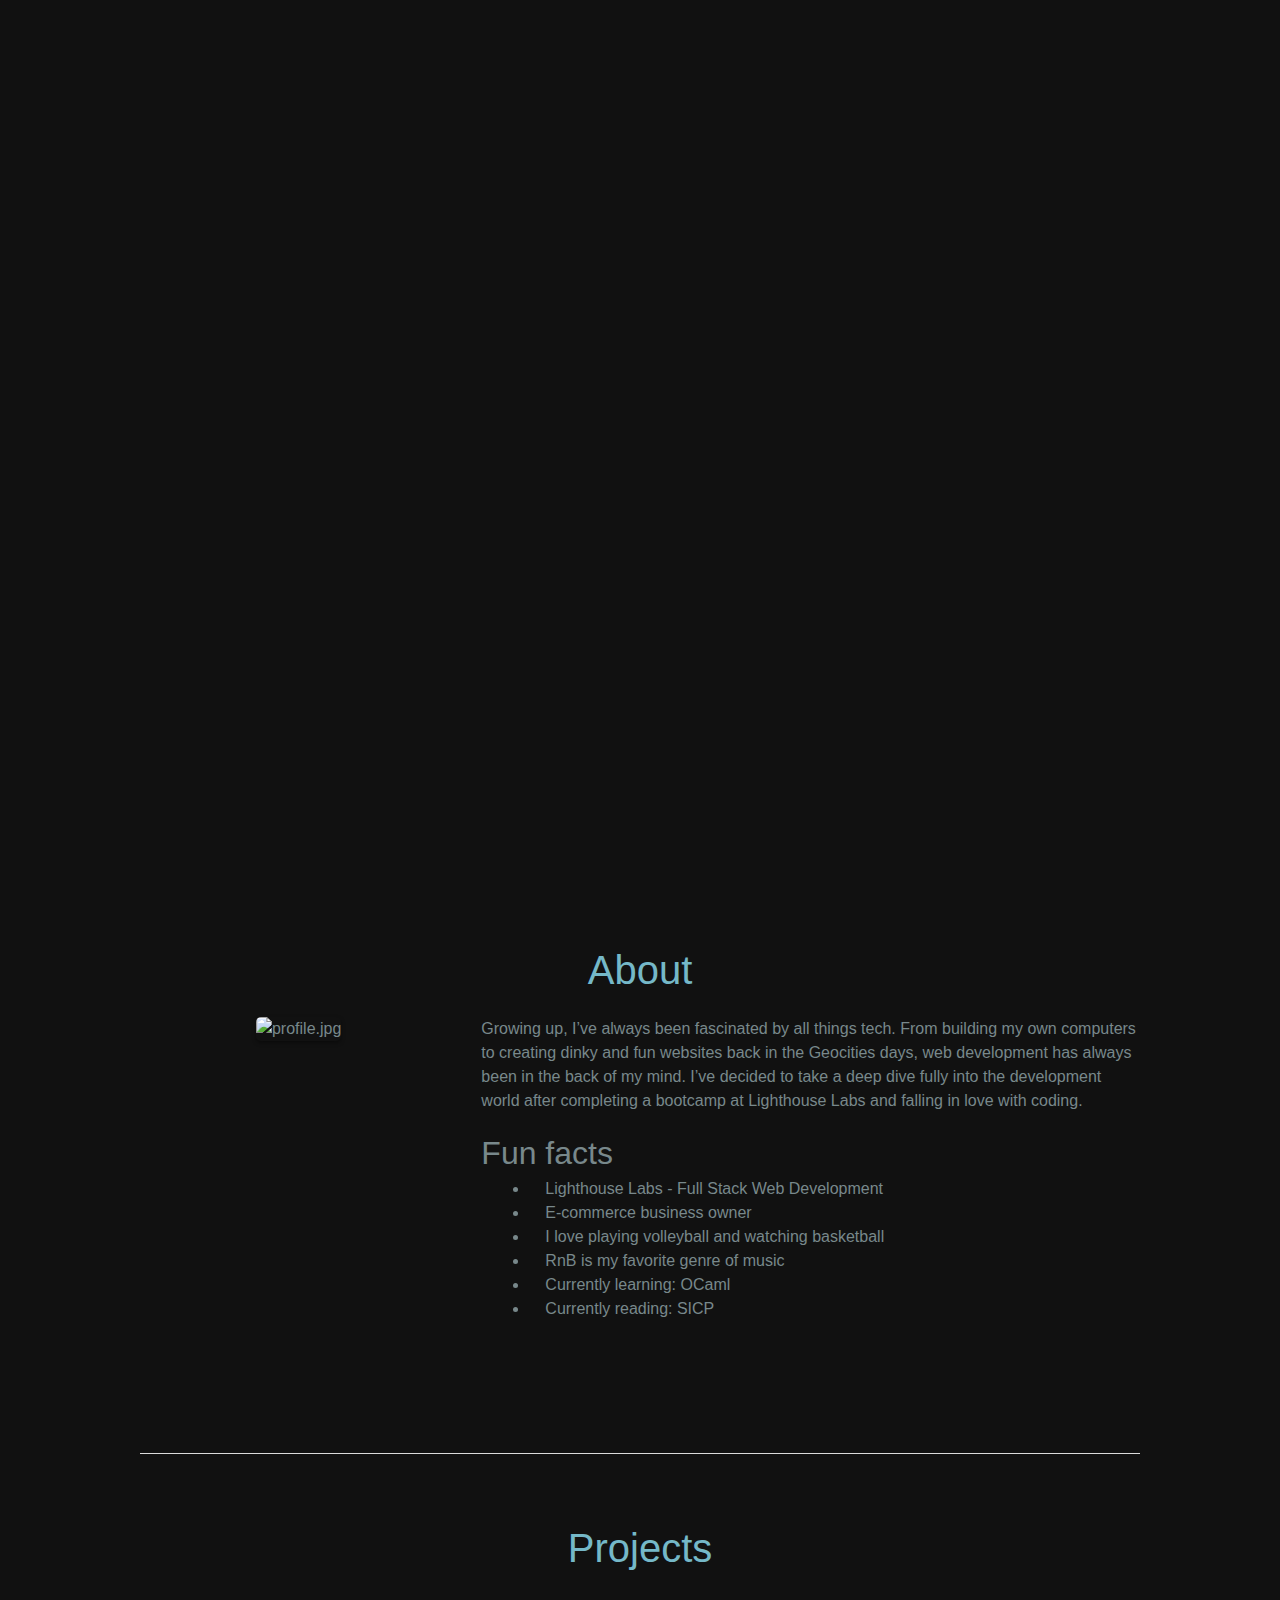
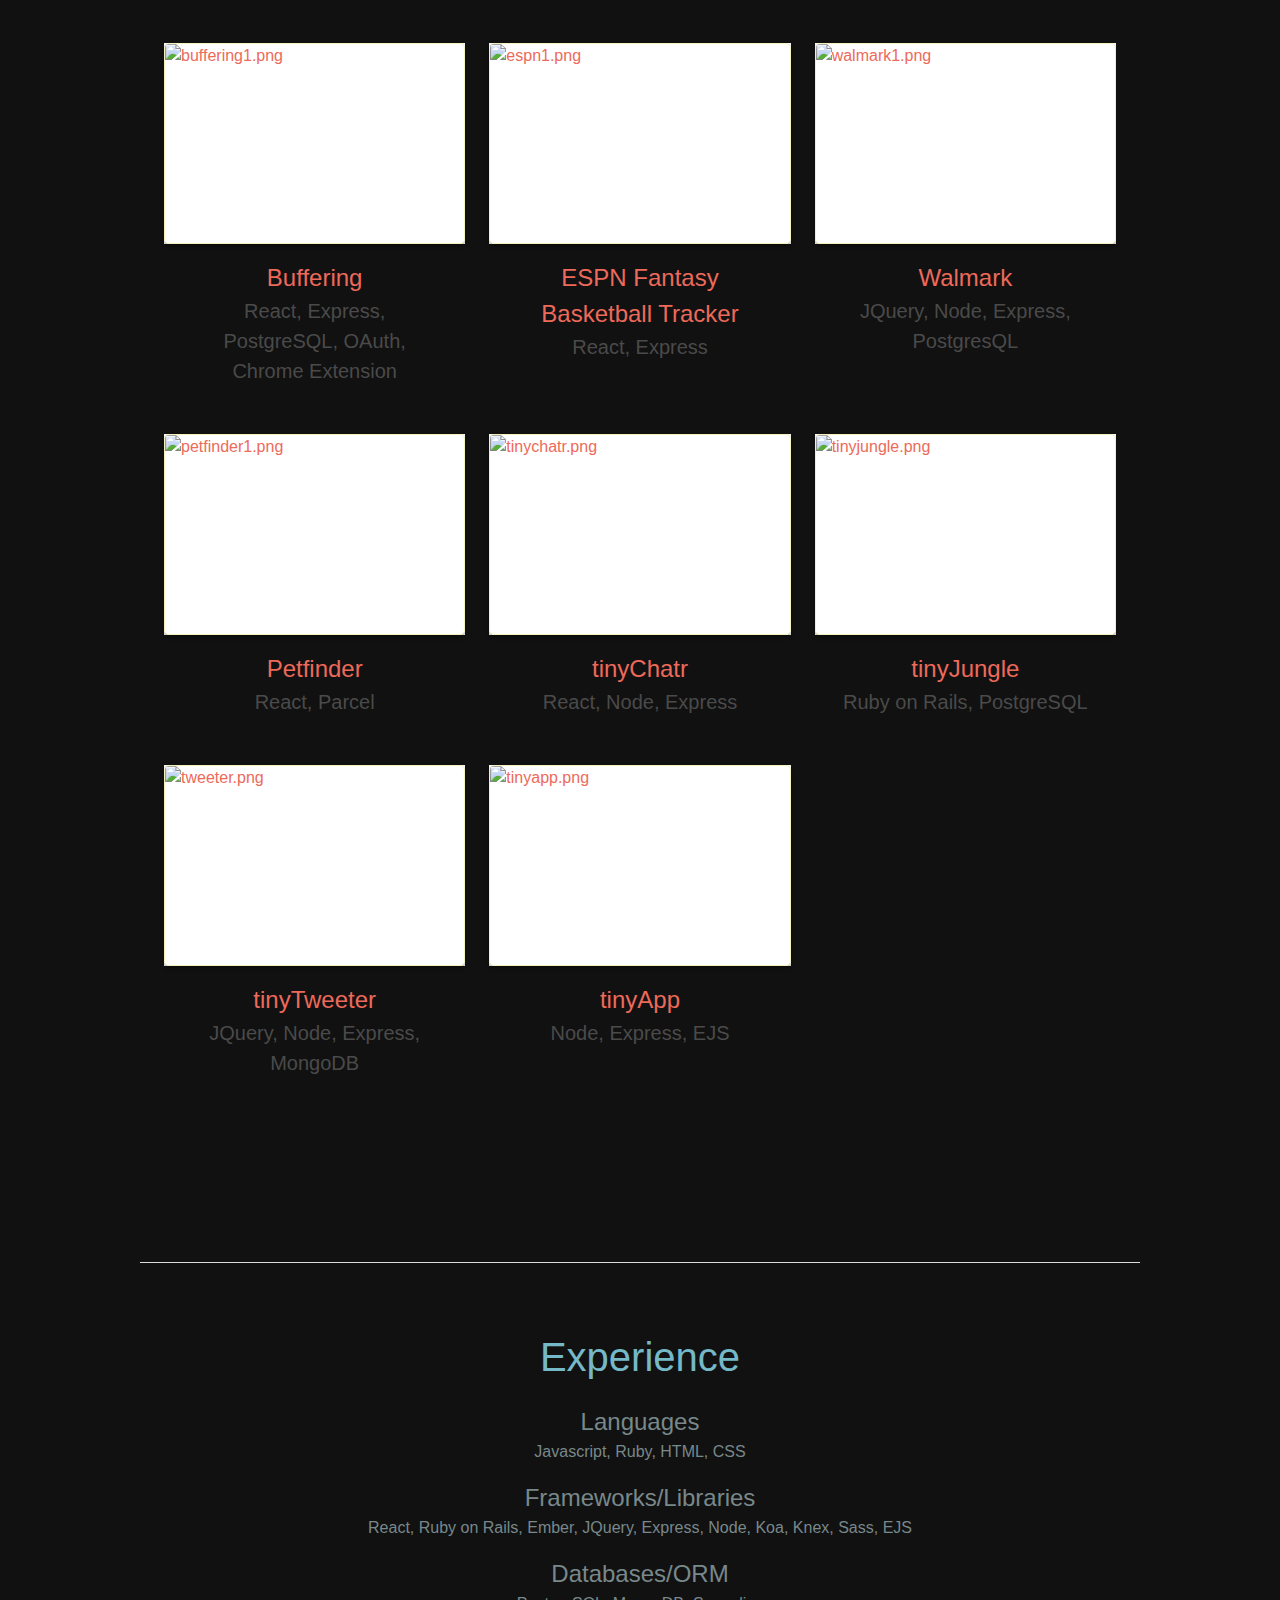
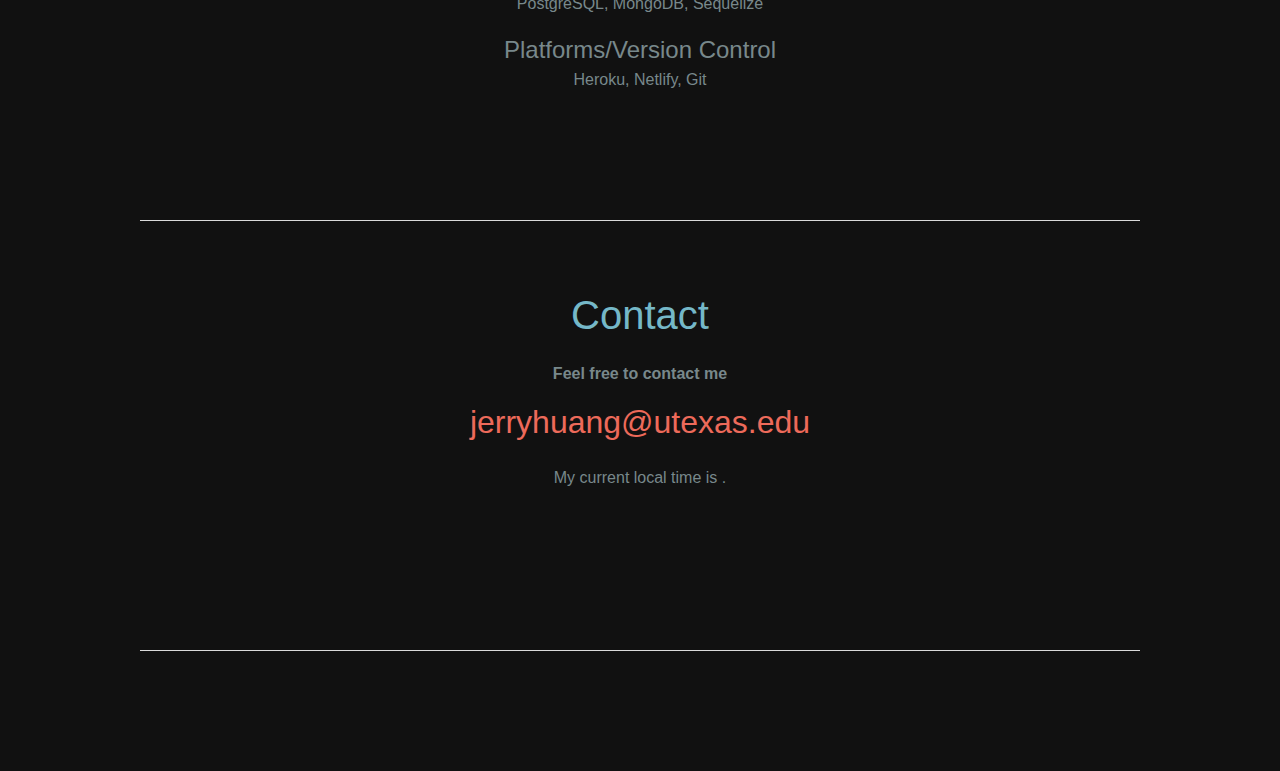
==== commit 7031ad6a: "rebuilding site Thu Nov 14 05:09:29 EST 2019" ====
--- a/index.html
+++ b/index.html
@@ -211,8 +211,8 @@
 <ul>
 <li>Lighthouse Labs - Full Stack Web Development</li>
 <li>E-commerce business owner</li>
-<li>I love playing volleyball</li>
-<li>I am a twin</li>
+<li>I love playing volleyball and watching basketball</li>
+<li>RnB is my favorite genre of music</li>
 <li>Currently learning: OCaml</li>
 <li>Currently reading: SICP</li>
 </ul>
@@ -263,7 +263,7 @@
                                     
                                     
                                     
-                                    <img src="https://jerryhuang.ca/projects/buffering/buffering1_hu699bec32ac826e490e6efe202d34a749_974784_302x0_resize_box_2.png" alt ="buffering1.png">
+                                    <img src="https://jerryhuang.ca/projects/buffering/buffering1_hub2a71b6bee96693ee68d69f098981c82_2819897_302x0_resize_box_2.png" alt ="buffering1.png">
                                     
                                     
                                 </a>
@@ -289,6 +289,32 @@
                                     
                                     
                                     
+                                    <img src="https://jerryhuang.ca/projects/fantasybasketball/espn1_hu326bf923379f47f48198df9f7f25740f_396722_302x0_resize_box_2.png" alt ="espn1.png">
+                                    
+                                    
+                                </a>
+                            </figure>
+                        </div>
+                        <div class="card-content has-text-centered top-pad">
+                            <a >
+                                ESPN Fantasy Basketball Tracker
+                            </a>
+                            <p style="font-size: 20px;">React, Express</p>
+                        </div>
+                    </div>
+                </div>
+                
+                
+                
+                
+                <div class="column is-one-third">
+                    <div class="card" data-target="#project-2">
+                        <div class="card-image">
+                            <figure class="image is-3by2">
+                                <a >
+                                    
+                                    
+                                    
                                     <img src="https://jerryhuang.ca/projects/walmark/walmark1_hu30a35883857833a4aaa4e72872f78710_1670475_302x0_resize_box_2.png" alt ="walmark1.png">
                                     
                                     
@@ -308,7 +334,7 @@
                 
                 
                 <div class="column is-one-third">
-                    <div class="card" data-target="#project-2">
+                    <div class="card" data-target="#project-3">
                         <div class="card-image">
                             <figure class="image is-3by2">
                                 <a >
@@ -334,7 +360,7 @@
                 
                 
                 <div class="column is-one-third">
-                    <div class="card" data-target="#project-3">
+                    <div class="card" data-target="#project-4">
                         <div class="card-image">
                             <figure class="image is-3by2">
                                 <a >
@@ -360,7 +386,7 @@
                 
                 
                 <div class="column is-one-third">
-                    <div class="card" data-target="#project-4">
+                    <div class="card" data-target="#project-5">
                         <div class="card-image">
                             <figure class="image is-3by2">
                                 <a >
@@ -386,7 +412,7 @@
                 
                 
                 <div class="column is-one-third">
-                    <div class="card" data-target="#project-5">
+                    <div class="card" data-target="#project-6">
                         <div class="card-image">
                             <figure class="image is-3by2">
                                 <a >
@@ -412,7 +438,7 @@
                 
                 
                 <div class="column is-one-third">
-                    <div class="card" data-target="#project-6">
+                    <div class="card" data-target="#project-7">
                         <div class="card-image">
                             <figure class="image is-3by2">
                                 <a >
@@ -461,25 +487,34 @@
                     
                     <div class="item owl-height">
                     
-                        <img src="https://jerryhuang.ca/projects/buffering/buffering1_hu699bec32ac826e490e6efe202d34a749_974784_640x0_resize_box_2.png" class="img-responsive" alt="buffering1.png">
-                    
-                    </div>
-                    
-                
-                    
-                    
-                    <div class="item owl-height">
-                    
-                        <img src="https://jerryhuang.ca/projects/buffering/buffering2_hu3f1d0dc23886d1bb98bf33669e3ea9bb_633477_640x0_resize_box_2.png" class="img-responsive" alt="buffering2.png">
-                    
-                    </div>
-                    
-                
-                    
-                    
-                    <div class="item owl-height">
-                    
-                        <img src="https://jerryhuang.ca/projects/buffering/buffering3_huf443c450b62fd58699977ad218fafe67_599609_640x0_resize_box_2.png" class="img-responsive" alt="buffering3.png">
+                        <img src="https://jerryhuang.ca/projects/buffering/buffering1_hub2a71b6bee96693ee68d69f098981c82_2819897_640x0_resize_box_2.png" class="img-responsive" alt="buffering1.png">
+                    
+                    </div>
+                    
+                
+                    
+                    
+                    <div class="item owl-height">
+                    
+                        <img src="https://jerryhuang.ca/projects/buffering/buffering2_hud516d624f46a29417c3c7941f5ca773d_2795871_640x0_resize_box_2.png" class="img-responsive" alt="buffering2.png">
+                    
+                    </div>
+                    
+                
+                    
+                    
+                    <div class="item owl-height">
+                    
+                        <img src="https://jerryhuang.ca/projects/buffering/buffering3_hu96f414137f2ccb858f8434d6529bce37_2532404_640x0_resize_box_2.png" class="img-responsive" alt="buffering3.png">
+                    
+                    </div>
+                    
+                
+                    
+                    
+                    <div class="item owl-height">
+                    
+                        <img src="https://jerryhuang.ca/projects/buffering/buffering4_huda253a142858df5b11b47943f0752d2e_2281056_640x0_resize_box_2.png" class="img-responsive" alt="buffering4.png">
                     
                     </div>
                     
@@ -493,10 +528,14 @@
             <section class="modal-card-body markdown">
                 
 
-<h4 id="https-github-com-jerryhuang3-buffering"><a href="https://github.com/jerryhuang3/buffering">https://github.com/jerryhuang3/buffering</a></h4>
+<h4 id="code-https-github-com-jerryhuang3-buffering-https-github-com-jerryhuang3-buffering"><a href="https://github.com/jerryhuang3/buffering">Code - https://github.com/jerryhuang3/buffering</a></h4>
+
+<h4 id="live-https-buffrng-herokuapp-com-https-github-com-jerryhuang3-buffering"><a href="https://github.com/jerryhuang3/buffering">Live - https://buffrng.herokuapp.com/</a></h4>
+
+<h4 id="chrome-extension-https-chrome-google-com-webstore-detail-buffering-hpjcimjbbamlpadijkihkmefiblggpdk"><a href="https://chrome.google.com/webstore/detail/buffering/hpjcimjbbamlpadijkihkmefiblggpdk">Chrome Extension ↗ </a></h4>
 
 <p><br/>
-Fitness tracking application with Chrome extension that degrades user internet experience if fitness goals are not met. Google Oauth integration for account creation and Google Fit API for user&rsquo;s step count data .💪</p>
+Fitness tracking application with Chrome extension that degrades user internet experience if fitness goals are not met. Google Oauth integration for account creation and Google Fit API for user&rsquo;s step count data. 💪</p>
 
 <p>Tech Stack includes React with Semantic UI, Express, and Postgres 👍</p>
 
@@ -513,7 +552,7 @@
         <div class="modal-card">
             
             <header class="modal-card-header bottom-pad">
-                <p class="modal-card-title has-text-centered">Walmark</p>
+                <p class="modal-card-title has-text-centered">ESPN Fantasy Basketball Tracker</p>
             </header>
             
 
@@ -527,16 +566,25 @@
                     
                     <div class="item owl-height">
                     
-                        <img src="https://jerryhuang.ca/projects/walmark/walmark1_hu30a35883857833a4aaa4e72872f78710_1670475_640x0_resize_box_2.png" class="img-responsive" alt="walmark1.png">
-                    
-                    </div>
-                    
-                
-                    
-                    
-                    <div class="item owl-height">
-                    
-                        <img src="https://jerryhuang.ca/projects/walmark/walmark2_hud9f9aa9673b4b02c9b2a26a52de21a69_786713_640x0_resize_box_2.png" class="img-responsive" alt="walmark2.png">
+                        <img src="https://jerryhuang.ca/projects/fantasybasketball/espn1_hu326bf923379f47f48198df9f7f25740f_396722_640x0_resize_box_2.png" class="img-responsive" alt="espn1.png">
+                    
+                    </div>
+                    
+                
+                    
+                    
+                    <div class="item owl-height">
+                    
+                        <img src="https://jerryhuang.ca/projects/fantasybasketball/espn2_hu476e950285f3eabe8f07e7031fd33109_475220_640x0_resize_box_2.png" class="img-responsive" alt="espn2.png">
+                    
+                    </div>
+                    
+                
+                    
+                    
+                    <div class="item owl-height">
+                    
+                        <img src="https://jerryhuang.ca/projects/fantasybasketball/espn3_hu7ec8ea54815ac1cdffabfc9a9128f735_229506_640x0_resize_box_2.png" class="img-responsive" alt="espn3.png">
                     
                     </div>
                     
@@ -550,12 +598,12 @@
             <section class="modal-card-body markdown">
                 
 
-<h4 id="https-walmark-herokuapp-com"><a href="https://walmark.herokuapp.com">https://walmark.herokuapp.com</a></h4>
+<h4 id="code-https-github-com-jerryhuang3-espn-fantasy-basketball-tracker-https-github-com-jerryhuang3-espn-fantasy-basketball-tracker"><a href="https://github.com/jerryhuang3/espn-fantasy-basketball-tracker">Code - https://github.com/jerryhuang3/espn-fantasy-basketball-tracker</a></h4>
+
+<h4 id="live-https-ourleague-herokuapp-com-https-ourleague-herokuapp-com"><a href="https://ourleague.herokuapp.com">Live - https://ourleague.herokuapp.com/</a></h4>
 
 <p><br/>
-Walmark is a user curated, resource wall that can help users organize and bookmark links.</p>
-
-<p>Built with Javascript, JQuery, Express, and Postgres.</p>
+Fun app for my fantasy league. Made with React and Express using ESPN API. WIP</p>
 
             </section>
             
@@ -570,7 +618,7 @@
         <div class="modal-card">
             
             <header class="modal-card-header bottom-pad">
-                <p class="modal-card-title has-text-centered">Petfinder</p>
+                <p class="modal-card-title has-text-centered">Walmark</p>
             </header>
             
 
@@ -584,16 +632,16 @@
                     
                     <div class="item owl-height">
                     
-                        <img src="https://jerryhuang.ca/projects/petfinder/petfinder1_huf344fac8a051aa6da4a40b5e8f191ff9_1015730_640x0_resize_box_2.png" class="img-responsive" alt="petfinder1.png">
-                    
-                    </div>
-                    
-                
-                    
-                    
-                    <div class="item owl-height">
-                    
-                        <img src="https://jerryhuang.ca/projects/petfinder/petfinder2_hu4f871a878995c312950faf0188139cb2_1413303_640x0_resize_box_2.png" class="img-responsive" alt="petfinder2.png">
+                        <img src="https://jerryhuang.ca/projects/walmark/walmark1_hu30a35883857833a4aaa4e72872f78710_1670475_640x0_resize_box_2.png" class="img-responsive" alt="walmark1.png">
+                    
+                    </div>
+                    
+                
+                    
+                    
+                    <div class="item owl-height">
+                    
+                        <img src="https://jerryhuang.ca/projects/walmark/walmark2_hud9f9aa9673b4b02c9b2a26a52de21a69_786713_640x0_resize_box_2.png" class="img-responsive" alt="walmark2.png">
                     
                     </div>
                     
@@ -607,12 +655,14 @@
             <section class="modal-card-body markdown">
                 
 
-<h4 id="https-petfinder-netlify-com"><a href="https://petfinder.netlify.com">https://petfinder.netlify.com</a></h4>
+<h4 id="code-https-github-com-jerryhuang3-walmark-https-github-com-jerryhuang3-walmark"><a href="https://github.com/jerryhuang3/walmark">Code - https://github.com/jerryhuang3/walmark</a></h4>
+
+<h4 id="live-https-walmark-herokuapp-com-https-walmark-herokuapp-com"><a href="https://walmark.herokuapp.com">Live - https://walmark.herokuapp.com</a></h4>
 
 <p><br/>
-Simple frontend pet adoption app utilizing React hooks, effects, context, and portals.</p>
-
-<p>Made with React, Parcel, and Reach Router.</p>
+Walmark is a user curated, resource wall that can help users organize and bookmark links.</p>
+
+<p>Built with Javascript, JQuery, Express, and Postgres.</p>
 
             </section>
             
@@ -627,19 +677,36 @@
         <div class="modal-card">
             
             <header class="modal-card-header bottom-pad">
-                <p class="modal-card-title has-text-centered">tinyChatr</p>
+                <p class="modal-card-title has-text-centered">Petfinder</p>
             </header>
             
 
             
             
             
-                
-                    
-                    
-                        <img src="https://jerryhuang.ca/projects/tinychatr/tinychatr_hucb53fcb6889a7d9b85e0bda7c091042a_182392_640x0_resize_box_2.png" class="img-responsive" alt="tinychatr.png">
-                    
-                
+            <div class="owl-carousel owl-theme">
+            
+                
+                    
+                    
+                    <div class="item owl-height">
+                    
+                        <img src="https://jerryhuang.ca/projects/petfinder/petfinder1_huf344fac8a051aa6da4a40b5e8f191ff9_1015730_640x0_resize_box_2.png" class="img-responsive" alt="petfinder1.png">
+                    
+                    </div>
+                    
+                
+                    
+                    
+                    <div class="item owl-height">
+                    
+                        <img src="https://jerryhuang.ca/projects/petfinder/petfinder2_hu4f871a878995c312950faf0188139cb2_1413303_640x0_resize_box_2.png" class="img-responsive" alt="petfinder2.png">
+                    
+                    </div>
+                    
+                
+            
+            </div>
             
             
 
@@ -647,10 +714,12 @@
             <section class="modal-card-body markdown">
                 
 
-<h4 id="https-tinychatr-herokuapp-com"><a href="https://tinychatr.herokuapp.com">https://tinychatr.herokuapp.com</a></h4>
+<h4 id="live-https-petfinder-netlify-com-https-petfinder-netlify-com"><a href="https://petfinder.netlify.com">Live - https://petfinder.netlify.com</a></h4>
 
 <p><br/>
-Web application built with Node, React, and Webpack that enables users to chat and send images to each other.</p>
+Simple frontend pet adoption app utilizing React hooks, effects, context, and portals.</p>
+
+<p>Made with React, Parcel, and Reach Router.</p>
 
             </section>
             
@@ -665,7 +734,7 @@
         <div class="modal-card">
             
             <header class="modal-card-header bottom-pad">
-                <p class="modal-card-title has-text-centered">tinyJungle</p>
+                <p class="modal-card-title has-text-centered">tinyChatr</p>
             </header>
             
 
@@ -675,7 +744,7 @@
                 
                     
                     
-                        <img src="https://jerryhuang.ca/projects/tinyjungle/tinyjungle_hu240968c3cdfae9a7372e204fb1b55acc_1834439_640x0_resize_box_2.png" class="img-responsive" alt="tinyjungle.png">
+                        <img src="https://jerryhuang.ca/projects/tinychatr/tinychatr_hucb53fcb6889a7d9b85e0bda7c091042a_182392_640x0_resize_box_2.png" class="img-responsive" alt="tinychatr.png">
                     
                 
             
@@ -685,10 +754,12 @@
             <section class="modal-card-body markdown">
                 
 
-<h4 id="https-github-com-jerryhuang3-tinyjungle"><a href="https://github.com/jerryhuang3/tinyjungle">https://github.com/jerryhuang3/tinyjungle</a></h4>
+<h4 id="code-https-github-com-jerryhuang3-tinychatr-https-githubb-com-jerryhuang3-tinychatr"><a href="https://githubb.com/jerryhuang3/tinychatr">Code - https://github.com/jerryhuang3/tinychatr</a></h4>
+
+<h4 id="live-https-tinychatr-herokuapp-com-https-tinychatr-herokuapp-com"><a href="https://tinychatr.herokuapp.com">Live - https://tinychatr.herokuapp.com</a></h4>
 
 <p><br/>
-E-Commerce application using Stripe for payments and built with Ruby on Rails.</p>
+Web application built with Node, React, and Webpack that enables users to chat and send images to each other.</p>
 
             </section>
             
@@ -703,7 +774,7 @@
         <div class="modal-card">
             
             <header class="modal-card-header bottom-pad">
-                <p class="modal-card-title has-text-centered">tinyTweeter</p>
+                <p class="modal-card-title has-text-centered">tinyJungle</p>
             </header>
             
 
@@ -713,7 +784,7 @@
                 
                     
                     
-                        <img src="https://jerryhuang.ca/projects/tinytweeter/tweeter_hu407bce5dd7f13b1417190b772cd60c2f_245793_640x0_resize_box_2.png" class="img-responsive" alt="tweeter.png">
+                        <img src="https://jerryhuang.ca/projects/tinyjungle/tinyjungle_hu240968c3cdfae9a7372e204fb1b55acc_1834439_640x0_resize_box_2.png" class="img-responsive" alt="tinyjungle.png">
                     
                 
             
@@ -723,10 +794,10 @@
             <section class="modal-card-body markdown">
                 
 
-<h4 id="https-tinytweeter-herokuapp-com"><a href="https://tinytweeter.herokuapp.com">https://tinytweeter.herokuapp.com</a></h4>
+<h4 id="code-https-github-com-jerryhuang3-tinyjungle-https-github-com-jerryhuang3-tinyjungle"><a href="https://github.com/jerryhuang3/tinyjungle">Code - https://github.com/jerryhuang3/tinyjungle</a></h4>
 
 <p><br/>
-Single page application Twitter clone built with Node, Express, and MongoDB</p>
+E-Commerce application using Stripe for payments and built with Ruby on Rails.</p>
 
             </section>
             
@@ -741,6 +812,46 @@
         <div class="modal-card">
             
             <header class="modal-card-header bottom-pad">
+                <p class="modal-card-title has-text-centered">tinyTweeter</p>
+            </header>
+            
+
+            
+            
+            
+                
+                    
+                    
+                        <img src="https://jerryhuang.ca/projects/tinytweeter/tweeter_hu407bce5dd7f13b1417190b772cd60c2f_245793_640x0_resize_box_2.png" class="img-responsive" alt="tweeter.png">
+                    
+                
+            
+            
+
+            
+            <section class="modal-card-body markdown">
+                
+
+<h4 id="code-https-github-com-jerryhuang3-tinytweeter-https-github-com-jerryhuang3-tinytweeter"><a href="https://github.com/jerryhuang3/tinytweeter">Code - https://github.com/jerryhuang3/tinytweeter</a></h4>
+
+<h4 id="live-https-tinytweeter-herokuapp-com-https-tinytweeter-herokuapp-com"><a href="https://tinytweeter.herokuapp.com">Live - https://tinytweeter.herokuapp.com</a></h4>
+
+<p><br/>
+Single page application Twitter clone built with Node, Express, and MongoDB</p>
+
+            </section>
+            
+        </div>
+        <button class="modal-close is-large" aria-label="close" data-target="#project-6"></button>
+    </div>
+    
+    
+    
+    <div class="modal" id="project-7">
+        <div class="modal-background"></div>
+        <div class="modal-card">
+            
+            <header class="modal-card-header bottom-pad">
                 <p class="modal-card-title has-text-centered">tinyApp</p>
             </header>
             
@@ -778,7 +889,9 @@
             <section class="modal-card-body markdown">
                 
 
-<h4 id="https-lighthouselabs-tinyapp-herokuapp-com"><a href="https://lighthouselabs-tinyapp.herokuapp.com">https://lighthouselabs-tinyapp.herokuapp.com</a></h4>
+<h4 id="code-https-github-com-jerryhuang3-tinyapp-https-github-com-jerryhuang3-tinyapp"><a href="https://github.com/jerryhuang3/tinyapp">Code - https://github.com/jerryhuang3/tinyapp</a></h4>
+
+<h4 id="live-https-lighthouselabs-tinyapp-herokuapp-com-https-lighthouselabs-tinyapp-herokuapp-com"><a href="https://lighthouselabs-tinyapp.herokuapp.com">Live - https://lighthouselabs-tinyapp.herokuapp.com</a></h4>
 
 <p><br/>
 Web application built with Node and Express that allows users to shorten long URLs</p>
@@ -786,7 +899,7 @@
             </section>
             
         </div>
-        <button class="modal-close is-large" aria-label="close" data-target="#project-6"></button>
+        <button class="modal-close is-large" aria-label="close" data-target="#project-7"></button>
     </div>
     
     
@@ -825,9 +938,9 @@
 
 <p>React, Ruby on Rails, Ember, JQuery, Express, Node, Koa, Knex, Sass, EJS</p>
 
-<h4 id="databases">Databases</h4>
-
-<p>PostgreSQL, MongoDB</p>
+<h4 id="databases-orm">Databases/ORM</h4>
+
+<p>PostgreSQL, MongoDB, Sequelize</p>
 
 <h4 id="platforms-version-control">Platforms/Version Control</h4>
 
